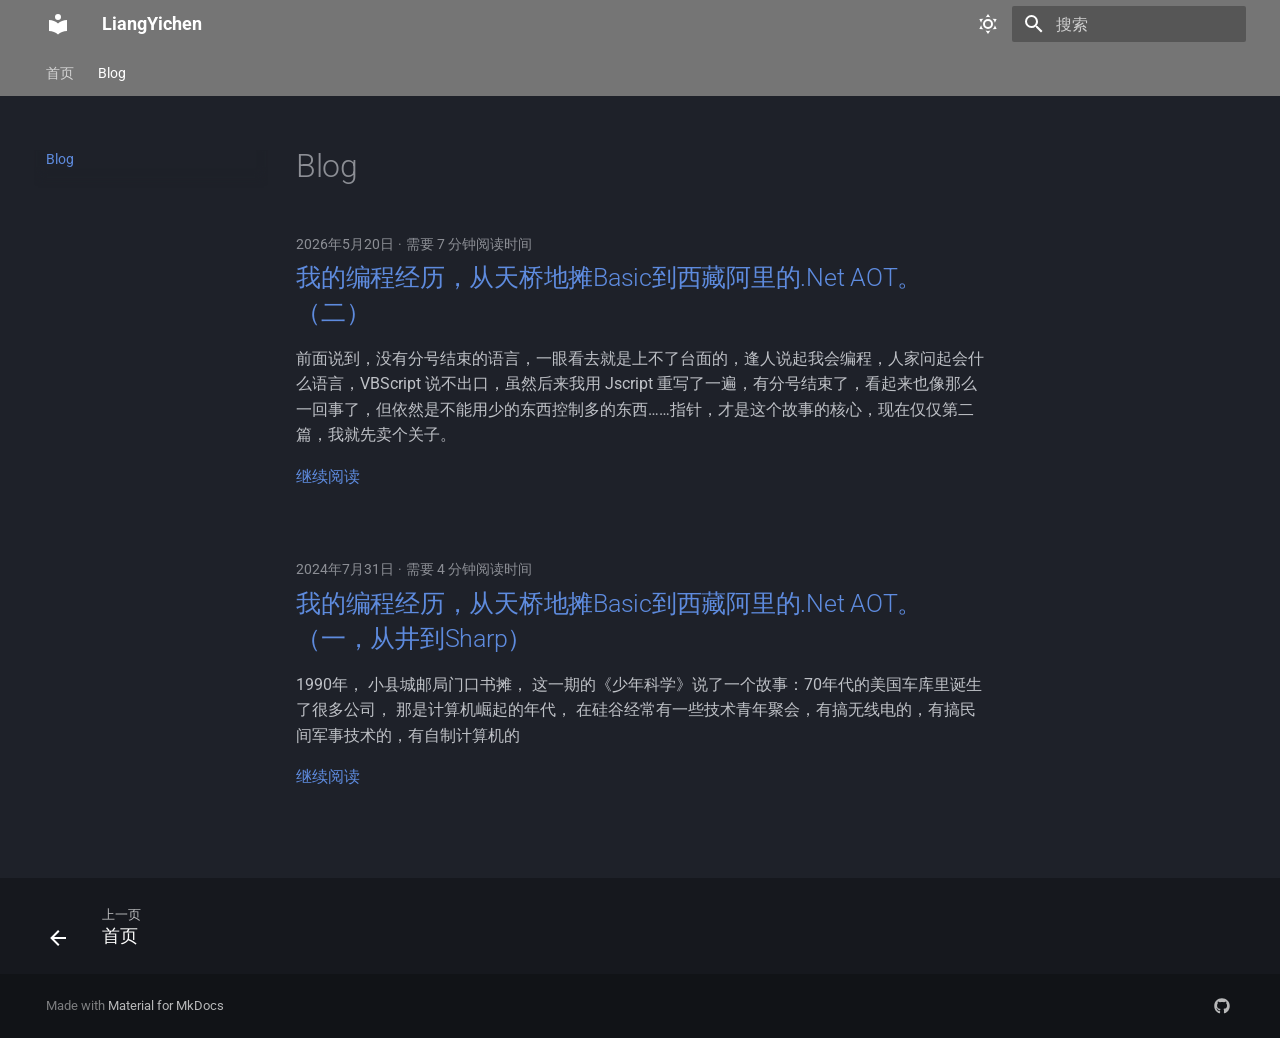
==== blog/index.html @ 1eb6d241 "update" ====
<!doctype html>
<html lang="zh" class="no-js">
  <head>
    
      <meta charset="utf-8">
      <meta name="viewport" content="width=device-width,initial-scale=1">
      
      
      
      
        <link rel="prev" href="..">
      
      
      
        
      
      
      <link rel="icon" href="../assets/images/favicon.png">
      <meta name="generator" content="mkdocs-1.6.1, mkdocs-material-9.7.6">
    
    
      
        <title>Blog - LiangYichen</title>
      
    
    
      <link rel="stylesheet" href="../assets/stylesheets/main.484c7ddc.min.css">
      
        
        <link rel="stylesheet" href="../assets/stylesheets/palette.ab4e12ef.min.css">
      
      


    
    
      
    
    
      
        
        
        <link rel="preconnect" href="https://fonts.gstatic.com" crossorigin>
        <link rel="stylesheet" href="https://fonts.googleapis.com/css?family=Roboto:300,300i,400,400i,700,700i%7CJetBrains+Mono:400,400i,700,700i&display=fallback">
        <style>:root{--md-text-font:"Roboto";--md-code-font:"JetBrains Mono"}</style>
      
    
    
    <script>__md_scope=new URL("..",location),__md_hash=e=>[...e].reduce(((e,_)=>(e<<5)-e+_.charCodeAt(0)),0),__md_get=(e,_=localStorage,t=__md_scope)=>JSON.parse(_.getItem(t.pathname+"."+e)),__md_set=(e,_,t=localStorage,a=__md_scope)=>{try{t.setItem(a.pathname+"."+e,JSON.stringify(_))}catch(e){}}</script>
    
      

    
    
  </head>
  
  
    
    
      
    
    
    
    
    <body dir="ltr" data-md-color-scheme="slate" data-md-color-primary="grey" data-md-color-accent="blue">
  
    
    <input class="md-toggle" data-md-toggle="drawer" type="checkbox" id="__drawer" autocomplete="off">
    <input class="md-toggle" data-md-toggle="search" type="checkbox" id="__search" autocomplete="off">
    <label class="md-overlay" for="__drawer"></label>
    <div data-md-component="skip">
      
        
        <a href="#blog" class="md-skip">
          跳转至
        </a>
      
    </div>
    <div data-md-component="announce">
      
    </div>
    
    
      

<header class="md-header" data-md-component="header">
  <nav class="md-header__inner md-grid" aria-label="页眉">
    <a href=".." title="LiangYichen" class="md-header__button md-logo" aria-label="LiangYichen" data-md-component="logo">
      
  
  <svg xmlns="http://www.w3.org/2000/svg" viewBox="0 0 24 24"><path d="M12 8a3 3 0 0 0 3-3 3 3 0 0 0-3-3 3 3 0 0 0-3 3 3 3 0 0 0 3 3m0 3.54C9.64 9.35 6.5 8 3 8v11c3.5 0 6.64 1.35 9 3.54 2.36-2.19 5.5-3.54 9-3.54V8c-3.5 0-6.64 1.35-9 3.54"/></svg>

    </a>
    <label class="md-header__button md-icon" for="__drawer">
      
      <svg xmlns="http://www.w3.org/2000/svg" viewBox="0 0 24 24"><path d="M3 6h18v2H3zm0 5h18v2H3zm0 5h18v2H3z"/></svg>
    </label>
    <div class="md-header__title" data-md-component="header-title">
      <div class="md-header__ellipsis">
        <div class="md-header__topic">
          <span class="md-ellipsis">
            LiangYichen
          </span>
        </div>
        <div class="md-header__topic" data-md-component="header-topic">
          <span class="md-ellipsis">
            
              Blog
            
          </span>
        </div>
      </div>
    </div>
    
      
        <form class="md-header__option" data-md-component="palette">
  
    
    
    
    <input class="md-option" data-md-color-media="" data-md-color-scheme="slate" data-md-color-primary="grey" data-md-color-accent="blue"  aria-label="切换亮色模式"  type="radio" name="__palette" id="__palette_0">
    
      <label class="md-header__button md-icon" title="切换亮色模式" for="__palette_1" hidden>
        <svg xmlns="http://www.w3.org/2000/svg" viewBox="0 0 24 24"><path d="M12 7a5 5 0 0 1 5 5 5 5 0 0 1-5 5 5 5 0 0 1-5-5 5 5 0 0 1 5-5m0 2a3 3 0 0 0-3 3 3 3 0 0 0 3 3 3 3 0 0 0 3-3 3 3 0 0 0-3-3m0-7 2.39 3.42C13.65 5.15 12.84 5 12 5s-1.65.15-2.39.42zM3.34 7l4.16-.35A7.2 7.2 0 0 0 5.94 8.5c-.44.74-.69 1.5-.83 2.29zm.02 10 1.76-3.77a7.131 7.131 0 0 0 2.38 4.14zM20.65 7l-1.77 3.79a7.02 7.02 0 0 0-2.38-4.15zm-.01 10-4.14.36c.59-.51 1.12-1.14 1.54-1.86.42-.73.69-1.5.83-2.29zM12 22l-2.41-3.44c.74.27 1.55.44 2.41.44.82 0 1.63-.17 2.37-.44z"/></svg>
      </label>
    
  
    
    
    
    <input class="md-option" data-md-color-media="" data-md-color-scheme="default" data-md-color-primary="grey" data-md-color-accent="blue"  aria-label="切换暗色模式"  type="radio" name="__palette" id="__palette_1">
    
      <label class="md-header__button md-icon" title="切换暗色模式" for="__palette_0" hidden>
        <svg xmlns="http://www.w3.org/2000/svg" viewBox="0 0 24 24"><path d="m17.75 4.09-2.53 1.94.91 3.06-2.63-1.81-2.63 1.81.91-3.06-2.53-1.94L12.44 4l1.06-3 1.06 3zm3.5 6.91-1.64 1.25.59 1.98-1.7-1.17-1.7 1.17.59-1.98L15.75 11l2.06-.05L18.5 9l.69 1.95zm-2.28 4.95c.83-.08 1.72 1.1 1.19 1.85-.32.45-.66.87-1.08 1.27C15.17 23 8.84 23 4.94 19.07c-3.91-3.9-3.91-10.24 0-14.14.4-.4.82-.76 1.27-1.08.75-.53 1.93.36 1.85 1.19-.27 2.86.69 5.83 2.89 8.02a9.96 9.96 0 0 0 8.02 2.89m-1.64 2.02a12.08 12.08 0 0 1-7.8-3.47c-2.17-2.19-3.33-5-3.49-7.82-2.81 3.14-2.7 7.96.31 10.98 3.02 3.01 7.84 3.12 10.98.31"/></svg>
      </label>
    
  
</form>
      
    
    
      <script>var palette=__md_get("__palette");if(palette&&palette.color){if("(prefers-color-scheme)"===palette.color.media){var media=matchMedia("(prefers-color-scheme: light)"),input=document.querySelector(media.matches?"[data-md-color-media='(prefers-color-scheme: light)']":"[data-md-color-media='(prefers-color-scheme: dark)']");palette.color.media=input.getAttribute("data-md-color-media"),palette.color.scheme=input.getAttribute("data-md-color-scheme"),palette.color.primary=input.getAttribute("data-md-color-primary"),palette.color.accent=input.getAttribute("data-md-color-accent")}for(var[key,value]of Object.entries(palette.color))document.body.setAttribute("data-md-color-"+key,value)}</script>
    
    
    
      
      
        <label class="md-header__button md-icon" for="__search">
          
          <svg xmlns="http://www.w3.org/2000/svg" viewBox="0 0 24 24"><path d="M9.5 3A6.5 6.5 0 0 1 16 9.5c0 1.61-.59 3.09-1.56 4.23l.27.27h.79l5 5-1.5 1.5-5-5v-.79l-.27-.27A6.52 6.52 0 0 1 9.5 16 6.5 6.5 0 0 1 3 9.5 6.5 6.5 0 0 1 9.5 3m0 2C7 5 5 7 5 9.5S7 14 9.5 14 14 12 14 9.5 12 5 9.5 5"/></svg>
        </label>
        <div class="md-search" data-md-component="search" role="dialog">
  <label class="md-search__overlay" for="__search"></label>
  <div class="md-search__inner" role="search">
    <form class="md-search__form" name="search">
      <input type="text" class="md-search__input" name="query" aria-label="搜索" placeholder="搜索" autocapitalize="off" autocorrect="off" autocomplete="off" spellcheck="false" data-md-component="search-query" required>
      <label class="md-search__icon md-icon" for="__search">
        
        <svg xmlns="http://www.w3.org/2000/svg" viewBox="0 0 24 24"><path d="M9.5 3A6.5 6.5 0 0 1 16 9.5c0 1.61-.59 3.09-1.56 4.23l.27.27h.79l5 5-1.5 1.5-5-5v-.79l-.27-.27A6.52 6.52 0 0 1 9.5 16 6.5 6.5 0 0 1 3 9.5 6.5 6.5 0 0 1 9.5 3m0 2C7 5 5 7 5 9.5S7 14 9.5 14 14 12 14 9.5 12 5 9.5 5"/></svg>
        
        <svg xmlns="http://www.w3.org/2000/svg" viewBox="0 0 24 24"><path d="M20 11v2H8l5.5 5.5-1.42 1.42L4.16 12l7.92-7.92L13.5 5.5 8 11z"/></svg>
      </label>
      <nav class="md-search__options" aria-label="查找">
        
        <button type="reset" class="md-search__icon md-icon" title="清空当前内容" aria-label="清空当前内容" tabindex="-1">
          
          <svg xmlns="http://www.w3.org/2000/svg" viewBox="0 0 24 24"><path d="M19 6.41 17.59 5 12 10.59 6.41 5 5 6.41 10.59 12 5 17.59 6.41 19 12 13.41 17.59 19 19 17.59 13.41 12z"/></svg>
        </button>
      </nav>
      
    </form>
    <div class="md-search__output">
      <div class="md-search__scrollwrap" tabindex="0" data-md-scrollfix>
        <div class="md-search-result" data-md-component="search-result">
          <div class="md-search-result__meta">
            正在初始化搜索引擎
          </div>
          <ol class="md-search-result__list" role="presentation"></ol>
        </div>
      </div>
    </div>
  </div>
</div>
      
    
    
  </nav>
  
</header>
    
    <div class="md-container" data-md-component="container">
      
      
        
          
            
<nav class="md-tabs" aria-label="标签" data-md-component="tabs">
  <div class="md-grid">
    <ul class="md-tabs__list">
      
        
  
  
  
  
    <li class="md-tabs__item">
      <a href=".." class="md-tabs__link">
        
  
  
    
  
  首页

      </a>
    </li>
  

      
        
  
  
  
    
  
  
    <li class="md-tabs__item md-tabs__item--active">
      <a href="./" class="md-tabs__link">
        
  
  
    
  
  Blog

      </a>
    </li>
  

      
    </ul>
  </div>
</nav>
          
        
      
      <main class="md-main" data-md-component="main">
        <div class="md-main__inner md-grid">
          
            
              
              <div class="md-sidebar md-sidebar--primary" data-md-component="sidebar" data-md-type="navigation" >
                <div class="md-sidebar__scrollwrap">
                  <div class="md-sidebar__inner">
                    


  


<nav class="md-nav md-nav--primary md-nav--lifted" aria-label="导航栏" data-md-level="0">
  <label class="md-nav__title" for="__drawer">
    <a href=".." title="LiangYichen" class="md-nav__button md-logo" aria-label="LiangYichen" data-md-component="logo">
      
  
  <svg xmlns="http://www.w3.org/2000/svg" viewBox="0 0 24 24"><path d="M12 8a3 3 0 0 0 3-3 3 3 0 0 0-3-3 3 3 0 0 0-3 3 3 3 0 0 0 3 3m0 3.54C9.64 9.35 6.5 8 3 8v11c3.5 0 6.64 1.35 9 3.54 2.36-2.19 5.5-3.54 9-3.54V8c-3.5 0-6.64 1.35-9 3.54"/></svg>

    </a>
    LiangYichen
  </label>
  
  <ul class="md-nav__list" data-md-scrollfix>
    
      
      
  
  
  
  
    <li class="md-nav__item">
      <a href=".." class="md-nav__link">
        
  
  
  <span class="md-ellipsis">
    
  
    首页
  

    
  </span>
  
  

      </a>
    </li>
  

    
      
      
  
  
    
  
  
    
      
    
  
  
    <li class="md-nav__item md-nav__item--active">
      
      <input class="md-nav__toggle md-toggle" type="checkbox" id="__toc">
      
      
        
      
      
      <a href="./" class="md-nav__link md-nav__link--active">
        
  
  
  <span class="md-ellipsis">
    
  
    Blog
  

    
  </span>
  
  

      </a>
      
    </li>
  

    
  </ul>
</nav>
                  </div>
                </div>
              </div>
            
            
              
              <div class="md-sidebar md-sidebar--secondary" data-md-component="sidebar" data-md-type="toc" >
                <div class="md-sidebar__scrollwrap">
                  <div class="md-sidebar__inner">
                    

<nav class="md-nav md-nav--secondary" aria-label="目录">
  
  
  
    
  
  
</nav>
                  </div>
                </div>
              </div>
            
          
          
  <div class="md-content" data-md-component="content">
    <div class="md-content__inner">
      <header class="md-typeset">
        <h1 id="blog">Blog</h1>
      </header>
      
        <article class="md-post md-post--excerpt">
  <header class="md-post__header">
    
    <div class="md-post__meta md-meta">
      <ul class="md-meta__list">
        <li class="md-meta__item">
          <time datetime="2026-05-20 00:00:00+00:00">2026年5月20日</time></li>
        
        
          
          <li class="md-meta__item">
            
              需要 7 分钟阅读时间
            
          </li>
        
        
      </ul>
      
    </div>
  </header>
  <div class="md-post__content md-typeset">
    <h2 id="basicnet-aot"><a class="toclink" href="20260520/">我的编程经历，从天桥地摊Basic到西藏阿里的.Net AOT。（二）</a></h2>
<p>前面说到，没有分号结束的语言，一眼看去就是上不了台面的，逢人说起我会编程，人家问起会什么语言，VBScript 说不出口，虽然后来我用 Jscript 重写了一遍，有分号结束了，看起来也像那么一回事了，但依然是不能用少的东西控制多的东西……指针，才是这个故事的核心，现在仅仅第二篇，我就先卖个关子。</p>

    
      <nav class="md-post__action">
        <a href="20260520/">
          继续阅读
        </a>
      </nav>
    
    
  </div>
</article>
      
        <article class="md-post md-post--excerpt">
  <header class="md-post__header">
    
    <div class="md-post__meta md-meta">
      <ul class="md-meta__list">
        <li class="md-meta__item">
          <time datetime="2024-07-31 00:00:00+00:00">2024年7月31日</time></li>
        
        
          
          <li class="md-meta__item">
            
              需要 4 分钟阅读时间
            
          </li>
        
        
      </ul>
      
    </div>
  </header>
  <div class="md-post__content md-typeset">
    <h2 id="basicnet-aotsharp"><a class="toclink" href="20240721/">我的编程经历，从天桥地摊Basic到西藏阿里的.Net AOT。（一，从井到Sharp）</a></h2>
<p>1990年， 小县城邮局门口书摊， 这一期的《少年科学》说了一个故事：70年代的美国车库里诞生了很多公司， 那是计算机崛起的年代， 在硅谷经常有一些技术青年聚会，有搞无线电的，有搞民间军事技术的，有自制计算机的</p>

    
      <nav class="md-post__action">
        <a href="20240721/">
          继续阅读
        </a>
      </nav>
    
    
  </div>
</article>
      
      
        
          



<nav class="md-pagination">
  
</nav>
        
      
    </div>
  </div>

          
<script>var target=document.getElementById(location.hash.slice(1));target&&target.name&&(target.checked=target.name.startsWith("__tabbed_"))</script>
        </div>
        
          <button type="button" class="md-top md-icon" data-md-component="top" hidden>
  
  <svg xmlns="http://www.w3.org/2000/svg" viewBox="0 0 24 24"><path d="M13 20h-2V8l-5.5 5.5-1.42-1.42L12 4.16l7.92 7.92-1.42 1.42L13 8z"/></svg>
  回到页面顶部
</button>
        
      </main>
      
        <footer class="md-footer">
  
    
      
      <nav class="md-footer__inner md-grid" aria-label="页脚" >
        
          
          <a href=".." class="md-footer__link md-footer__link--prev" aria-label="上一页: 首页">
            <div class="md-footer__button md-icon">
              
              <svg xmlns="http://www.w3.org/2000/svg" viewBox="0 0 24 24"><path d="M20 11v2H8l5.5 5.5-1.42 1.42L4.16 12l7.92-7.92L13.5 5.5 8 11z"/></svg>
            </div>
            <div class="md-footer__title">
              <span class="md-footer__direction">
                上一页
              </span>
              <div class="md-ellipsis">
                首页
              </div>
            </div>
          </a>
        
        
      </nav>
    
  
  <div class="md-footer-meta md-typeset">
    <div class="md-footer-meta__inner md-grid">
      <div class="md-copyright">
  
  
    Made with
    <a href="https://squidfunk.github.io/mkdocs-material/" target="_blank" rel="noopener">
      Material for MkDocs
    </a>
  
</div>
      
        
<div class="md-social">
  
    
    
    
    
      
      
    
    <a href="https://github.com/liangyichen" target="_blank" rel="noopener" title="github.com" class="md-social__link">
      <svg xmlns="http://www.w3.org/2000/svg" viewBox="0 0 512 512"><!--! Font Awesome Free 7.1.0 by @fontawesome - https://fontawesome.com License - https://fontawesome.com/license/free (Icons: CC BY 4.0, Fonts: SIL OFL 1.1, Code: MIT License) Copyright 2025 Fonticons, Inc.--><path d="M173.9 397.4c0 2-2.3 3.6-5.2 3.6-3.3.3-5.6-1.3-5.6-3.6 0-2 2.3-3.6 5.2-3.6 3-.3 5.6 1.3 5.6 3.6m-31.1-4.5c-.7 2 1.3 4.3 4.3 4.9 2.6 1 5.6 0 6.2-2s-1.3-4.3-4.3-5.2c-2.6-.7-5.5.3-6.2 2.3m44.2-1.7c-2.9.7-4.9 2.6-4.6 4.9.3 2 2.9 3.3 5.9 2.6 2.9-.7 4.9-2.6 4.6-4.6-.3-1.9-3-3.2-5.9-2.9M252.8 8C114.1 8 8 113.3 8 252c0 110.9 69.8 205.8 169.5 239.2 12.8 2.3 17.3-5.6 17.3-12.1 0-6.2-.3-40.4-.3-61.4 0 0-70 15-84.7-29.8 0 0-11.4-29.1-27.8-36.6 0 0-22.9-15.7 1.6-15.4 0 0 24.9 2 38.6 25.8 21.9 38.6 58.6 27.5 72.9 20.9 2.3-16 8.8-27.1 16-33.7-55.9-6.2-112.3-14.3-112.3-110.5 0-27.5 7.6-41.3 23.6-58.9-2.6-6.5-11.1-33.3 2.6-67.9 20.9-6.5 69 27 69 27 20-5.6 41.5-8.5 62.8-8.5s42.8 2.9 62.8 8.5c0 0 48.1-33.6 69-27 13.7 34.7 5.2 61.4 2.6 67.9 16 17.7 25.8 31.5 25.8 58.9 0 96.5-58.9 104.2-114.8 110.5 9.2 7.9 17 22.9 17 46.4 0 33.7-.3 75.4-.3 83.6 0 6.5 4.6 14.4 17.3 12.1C436.2 457.8 504 362.9 504 252 504 113.3 391.5 8 252.8 8M105.2 352.9c-1.3 1-1 3.3.7 5.2 1.6 1.6 3.9 2.3 5.2 1 1.3-1 1-3.3-.7-5.2-1.6-1.6-3.9-2.3-5.2-1m-10.8-8.1c-.7 1.3.3 2.9 2.3 3.9 1.6 1 3.6.7 4.3-.7.7-1.3-.3-2.9-2.3-3.9-2-.6-3.6-.3-4.3.7m32.4 35.6c-1.6 1.3-1 4.3 1.3 6.2 2.3 2.3 5.2 2.6 6.5 1 1.3-1.3.7-4.3-1.3-6.2-2.2-2.3-5.2-2.6-6.5-1m-11.4-14.7c-1.6 1-1.6 3.6 0 5.9s4.3 3.3 5.6 2.3c1.6-1.3 1.6-3.9 0-6.2-1.4-2.3-4-3.3-5.6-2"/></svg>
    </a>
  
</div>
      
    </div>
  </div>
</footer>
      
    </div>
    <div class="md-dialog" data-md-component="dialog">
      <div class="md-dialog__inner md-typeset"></div>
    </div>
    
    
    
      
      
      <script id="__config" type="application/json">{"annotate": null, "base": "..", "features": ["content.code.copy", "content.code.annotate", "navigation.tabs", "navigation.sections", "navigation.expand", "navigation.top", "navigation.instant", "navigation.footer"], "search": "../assets/javascripts/workers/search.2c215733.min.js", "tags": null, "translations": {"clipboard.copied": "\u5df2\u590d\u5236", "clipboard.copy": "\u590d\u5236", "search.result.more.one": "\u5728\u8be5\u9875\u4e0a\u8fd8\u6709 1 \u4e2a\u7b26\u5408\u6761\u4ef6\u7684\u7ed3\u679c", "search.result.more.other": "\u5728\u8be5\u9875\u4e0a\u8fd8\u6709 # \u4e2a\u7b26\u5408\u6761\u4ef6\u7684\u7ed3\u679c", "search.result.none": "\u6ca1\u6709\u627e\u5230\u7b26\u5408\u6761\u4ef6\u7684\u7ed3\u679c", "search.result.one": "\u627e\u5230 1 \u4e2a\u7b26\u5408\u6761\u4ef6\u7684\u7ed3\u679c", "search.result.other": "# \u4e2a\u7b26\u5408\u6761\u4ef6\u7684\u7ed3\u679c", "search.result.placeholder": "\u952e\u5165\u4ee5\u5f00\u59cb\u641c\u7d22", "search.result.term.missing": "\u7f3a\u5c11", "select.version": "\u9009\u62e9\u5f53\u524d\u7248\u672c"}, "version": null}</script>
    
    
      <script src="../assets/javascripts/bundle.79ae519e.min.js"></script>
      
    
  </body>
</html>
---- assets/stylesheets/main.484c7ddc.min.css ----
@charset "UTF-8";html{-webkit-text-size-adjust:none;-moz-text-size-adjust:none;text-size-adjust:none;box-sizing:border-box}*,:after,:before{box-sizing:inherit}@media (prefers-reduced-motion){*,:after,:before{transition:none!important}}body{margin:0}a,button,input,label{-webkit-tap-highlight-color:transparent}a{color:inherit;text-decoration:none}hr{border:0;box-sizing:initial;display:block;height:.05rem;overflow:visible;padding:0}small{font-size:80%}sub,sup{line-height:1em}img{border-style:none}table{border-collapse:initial;border-spacing:0}td,th{font-weight:400;vertical-align:top}button{background:#0000;border:0;font-family:inherit;font-size:inherit;margin:0;padding:0}input{border:0;outline:none}:root{--md-primary-fg-color:#4051b5;--md-primary-fg-color--light:#5d6cc0;--md-primary-fg-color--dark:#303fa1;--md-primary-bg-color:#fff;--md-primary-bg-color--light:#ffffffb3;--md-accent-fg-color:#526cfe;--md-accent-fg-color--transparent:#526cfe1a;--md-accent-bg-color:#fff;--md-accent-bg-color--light:#ffffffb3}[data-md-color-scheme=default]{color-scheme:light}[data-md-color-scheme=default] img[src$="#gh-dark-mode-only"],[data-md-color-scheme=default] img[src$="#only-dark"]{display:none}:root,[data-md-color-scheme=default]{--md-hue:225deg;--md-default-fg-color:#000000de;--md-default-fg-color--light:#0000008a;--md-default-fg-color--lighter:#00000052;--md-default-fg-color--lightest:#00000012;--md-default-bg-color:#fff;--md-default-bg-color--light:#ffffffb3;--md-default-bg-color--lighter:#ffffff4d;--md-default-bg-color--lightest:#ffffff1f;--md-code-fg-color:#36464e;--md-code-bg-color:#f5f5f5;--md-code-bg-color--light:#f5f5f5b3;--md-code-bg-color--lighter:#f5f5f54d;--md-code-hl-color:#4287ff;--md-code-hl-color--light:#4287ff1a;--md-code-hl-number-color:#d52a2a;--md-code-hl-special-color:#db1457;--md-code-hl-function-color:#a846b9;--md-code-hl-constant-color:#6e59d9;--md-code-hl-keyword-color:#3f6ec6;--md-code-hl-string-color:#1c7d4d;--md-code-hl-name-color:var(--md-code-fg-color);--md-code-hl-operator-color:var(--md-default-fg-color--light);--md-code-hl-punctuation-color:var(--md-default-fg-color--light);--md-code-hl-comment-color:var(--md-default-fg-color--light);--md-code-hl-generic-color:var(--md-default-fg-color--light);--md-code-hl-variable-color:var(--md-default-fg-color--light);--md-typeset-color:var(--md-default-fg-color);--md-typeset-a-color:var(--md-primary-fg-color);--md-typeset-del-color:#f5503d26;--md-typeset-ins-color:#0bd57026;--md-typeset-kbd-color:#fafafa;--md-typeset-kbd-accent-color:#fff;--md-typeset-kbd-border-color:#b8b8b8;--md-typeset-mark-color:#ffff0080;--md-typeset-table-color:#0000001f;--md-typeset-table-color--light:rgba(0,0,0,.035);--md-admonition-fg-color:var(--md-default-fg-color);--md-admonition-bg-color:var(--md-default-bg-color);--md-warning-fg-color:#000000de;--md-warning-bg-color:#ff9;--md-footer-fg-color:#fff;--md-footer-fg-color--light:#ffffffb3;--md-footer-fg-color--lighter:#ffffff73;--md-footer-bg-color:#000000de;--md-footer-bg-color--dark:#00000052;--md-shadow-z1:0 0.2rem 0.5rem #0000000d,0 0 0.05rem #0000001a;--md-shadow-z2:0 0.2rem 0.5rem #0000001a,0 0 0.05rem #00000040;--md-shadow-z3:0 0.2rem 0.5rem #0003,0 0 0.05rem #00000059}.md-icon svg{fill:currentcolor;display:block;height:1.2rem;width:1.2rem}body{-webkit-font-smoothing:antialiased;-moz-osx-font-smoothing:grayscale;--md-text-font-family:var(--md-text-font,_),-apple-system,BlinkMacSystemFont,Helvetica,Arial,sans-serif;--md-code-font-family:var(--md-code-font,_),SFMono-Regular,Consolas,Menlo,monospace}aside,body,input{font-feature-settings:"kern","liga";color:var(--md-typeset-color);font-family:var(--md-text-font-family)}code,kbd,pre{font-feature-settings:"kern";font-family:var(--md-code-font-family)}:root{--md-typeset-table-sort-icon:url('data:image/svg+xml;charset=utf-8,<svg xmlns="http://www.w3.org/2000/svg" viewBox="0 0 24 24"><path d="m18 21-4-4h3V7h-3l4-4 4 4h-3v10h3M2 19v-2h10v2M2 13v-2h7v2M2 7V5h4v2z"/></svg>');--md-typeset-table-sort-icon--asc:url('data:image/svg+xml;charset=utf-8,<svg xmlns="http://www.w3.org/2000/svg" viewBox="0 0 24 24"><path d="M19 17h3l-4 4-4-4h3V3h2M2 17h10v2H2M6 5v2H2V5m0 6h7v2H2z"/></svg>');--md-typeset-table-sort-icon--desc:url('data:image/svg+xml;charset=utf-8,<svg xmlns="http://www.w3.org/2000/svg" viewBox="0 0 24 24"><path d="M19 7h3l-4-4-4 4h3v14h2M2 17h10v2H2M6 5v2H2V5m0 6h7v2H2z"/></svg>')}.md-typeset{-webkit-print-color-adjust:exact;color-adjust:exact;font-size:.8rem;line-height:1.6;overflow-wrap:break-word}@media print{.md-typeset{font-size:.68rem}}.md-typeset blockquote,.md-typeset dl,.md-typeset figure,.md-typeset ol,.md-typeset pre,.md-typeset ul{margin-bottom:1em;margin-top:1em}.md-typeset h1{color:var(--md-default-fg-color--light);font-size:2em;line-height:1.3;margin:0 0 1.25em}.md-typeset h1,.md-typeset h2{font-weight:300;letter-spacing:-.01em}.md-typeset h2{font-size:1.5625em;line-height:1.4;margin:1.6em 0 .64em}.md-typeset h3{font-size:1.25em;font-weight:400;letter-spacing:-.01em;line-height:1.5;margin:1.6em 0 .8em}.md-typeset h2+h3{margin-top:.8em}.md-typeset h4{font-weight:700;letter-spacing:-.01em;margin:1em 0}.md-typeset h5,.md-typeset h6{color:var(--md-default-fg-color--light);font-size:.8em;font-weight:700;letter-spacing:-.01em;margin:1.25em 0}.md-typeset h5{text-transform:uppercase}.md-typeset h5 code{text-transform:none}.md-typeset hr{border-bottom:.05rem solid var(--md-default-fg-color--lightest);display:flow-root;margin:1.5em 0}.md-typeset a{color:var(--md-typeset-a-color);word-break:break-word}.md-typeset a,.md-typeset a:before{transition:color 125ms}.md-typeset a:focus,.md-typeset a:hover{color:var(--md-accent-fg-color)}.md-typeset a:focus code,.md-typeset a:hover code{background-color:var(--md-accent-fg-color--transparent);color:var(--md-accent-fg-color)}.md-typeset a code{color:var(--md-typeset-a-color)}.md-typeset a.focus-visible{outline-color:var(--md-accent-fg-color);outline-offset:.2rem}.md-typeset code,.md-typeset kbd,.md-typeset pre{color:var(--md-code-fg-color);direction:ltr;font-variant-ligatures:none;transition:background-color 125ms}@media print{.md-typeset code,.md-typeset kbd,.md-typeset pre{white-space:pre-wrap}}.md-typeset code{background-color:var(--md-code-bg-color);border-radius:.1rem;-webkit-box-decoration-break:clone;box-decoration-break:clone;font-size:.85em;padding:0 .2941176471em;transition:color 125ms,background-color 125ms;word-break:break-word}.md-typeset code:not(.focus-visible){-webkit-tap-highlight-color:transparent;outline:none}.md-typeset pre{display:flow-root;line-height:1.4;position:relative}.md-typeset pre>code{-webkit-box-decoration-break:slice;box-decoration-break:slice;box-shadow:none;display:block;margin:0;outline-color:var(--md-accent-fg-color);overflow:auto;padding:.7720588235em 1.1764705882em;scrollbar-color:var(--md-default-fg-color--lighter) #0000;scrollbar-width:thin;touch-action:auto;word-break:normal}.md-typeset pre>code:hover{scrollbar-color:var(--md-accent-fg-color) #0000}.md-typeset pre>code::-webkit-scrollbar{height:.2rem;width:.2rem}.md-typeset pre>code::-webkit-scrollbar-thumb{background-color:var(--md-default-fg-color--lighter)}.md-typeset pre>code::-webkit-scrollbar-thumb:hover{background-color:var(--md-accent-fg-color)}.md-typeset kbd{background-color:var(--md-typeset-kbd-color);border-radius:.1rem;box-shadow:0 .1rem 0 .05rem var(--md-typeset-kbd-border-color),0 .1rem 0 var(--md-typeset-kbd-border-color),0 -.1rem .2rem var(--md-typeset-kbd-accent-color) inset;color:var(--md-default-fg-color);display:inline-block;font-size:.75em;padding:0 .6666666667em;vertical-align:text-top;word-break:break-word}.md-typeset mark{background-color:var(--md-typeset-mark-color);-webkit-box-decoration-break:clone;box-decoration-break:clone;color:inherit;word-break:break-word}.md-typeset abbr{cursor:help;text-decoration:none}.md-typeset [data-preview],.md-typeset abbr{border-bottom:.05rem dotted var(--md-default-fg-color--light)}.md-typeset small{opacity:.75}[dir=ltr] .md-typeset sub,[dir=ltr] .md-typeset sup{margin-left:.078125em}[dir=rtl] .md-typeset sub,[dir=rtl] .md-typeset sup{margin-right:.078125em}[dir=ltr] .md-typeset blockquote{padding-left:.6rem}[dir=rtl] .md-typeset blockquote{padding-right:.6rem}[dir=ltr] .md-typeset blockquote{border-left:.2rem solid var(--md-default-fg-color--lighter)}[dir=rtl] .md-typeset blockquote{border-right:.2rem solid var(--md-default-fg-color--lighter)}.md-typeset blockquote{color:var(--md-default-fg-color--light);margin-left:0;margin-right:0}.md-typeset ul{list-style-type:disc}.md-typeset ul[type]{list-style-type:revert-layer}[dir=ltr] .md-typeset ol,[dir=ltr] .md-typeset ul{margin-left:.625em}[dir=rtl] .md-typeset ol,[dir=rtl] .md-typeset ul{margin-right:.625em}.md-typeset ol,.md-typeset ul{padding:0}.md-typeset ol:not([hidden]),.md-typeset ul:not([hidden]){display:flow-root}.md-typeset ol ol,.md-typeset ul ol{list-style-type:lower-alpha}.md-typeset ol ol ol,.md-typeset ul ol ol{list-style-type:lower-roman}.md-typeset ol ol ol ol,.md-typeset ul ol ol ol{list-style-type:upper-alpha}.md-typeset ol ol ol ol ol,.md-typeset ul ol ol ol ol{list-style-type:upper-roman}.md-typeset ol[type],.md-typeset ul[type]{list-style-type:revert-layer}[dir=ltr] .md-typeset ol li,[dir=ltr] .md-typeset ul li{margin-left:1.25em}[dir=rtl] .md-typeset ol li,[dir=rtl] .md-typeset ul li{margin-right:1.25em}.md-typeset ol li,.md-typeset ul li{margin-bottom:.5em}.md-typeset ol li blockquote,.md-typeset ol li p,.md-typeset ul li blockquote,.md-typeset ul li p{margin:.5em 0}.md-typeset ol li:last-child,.md-typeset ul li:last-child{margin-bottom:0}[dir=ltr] .md-typeset ol li ol,[dir=ltr] .md-typeset ol li ul,[dir=ltr] .md-typeset ul li ol,[dir=ltr] .md-typeset ul li ul{margin-left:.625em}[dir=rtl] .md-typeset ol li ol,[dir=rtl] .md-typeset ol li ul,[dir=rtl] .md-typeset ul li ol,[dir=rtl] .md-typeset ul li ul{margin-right:.625em}.md-typeset ol li ol,.md-typeset ol li ul,.md-typeset ul li ol,.md-typeset ul li ul{margin-bottom:.5em;margin-top:.5em}[dir=ltr] .md-typeset dd{margin-left:1.875em}[dir=rtl] .md-typeset dd{margin-right:1.875em}.md-typeset dd{margin-bottom:1.5em;margin-top:1em}.md-typeset img,.md-typeset svg,.md-typeset video{height:auto;max-width:100%}.md-typeset img[align=left]{margin:1em 1em 1em 0}.md-typeset img[align=right]{margin:1em 0 1em 1em}.md-typeset img[align]:only-child{margin-top:0}.md-typeset figure{display:flow-root;margin:1em auto;max-width:100%;text-align:center;width:fit-content}.md-typeset figure img{display:block;margin:0 auto}.md-typeset figcaption{font-style:italic;margin:1em auto;max-width:24rem}.md-typeset iframe{max-width:100%}.md-typeset table:not([class]){background-color:var(--md-default-bg-color);border:.05rem solid var(--md-typeset-table-color);border-radius:.1rem;display:inline-block;font-size:.64rem;max-width:100%;overflow:auto;touch-action:auto}@media print{.md-typeset table:not([class]){display:table}}.md-typeset table:not([class])+*{margin-top:1.5em}.md-typeset table:not([class]) td>:first-child,.md-typeset table:not([class]) th>:first-child{margin-top:0}.md-typeset table:not([class]) td>:last-child,.md-typeset table:not([class]) th>:last-child{margin-bottom:0}.md-typeset table:not([class]) td:not([align]),.md-typeset table:not([class]) th:not([align]){text-align:left}[dir=rtl] .md-typeset table:not([class]) td:not([align]),[dir=rtl] .md-typeset table:not([class]) th:not([align]){text-align:right}.md-typeset table:not([class]) th{font-weight:700;min-width:5rem;padding:.9375em 1.25em;vertical-align:top}.md-typeset table:not([class]) td{border-top:.05rem solid var(--md-typeset-table-color);padding:.9375em 1.25em;vertical-align:top}.md-typeset table:not([class]) tbody tr{transition:background-color 125ms}.md-typeset table:not([class]) tbody tr:hover{background-color:var(--md-typeset-table-color--light);box-shadow:0 .05rem 0 var(--md-default-bg-color) inset}.md-typeset table:not([class]) a{word-break:normal}.md-typeset table th[role=columnheader]{cursor:pointer}[dir=ltr] .md-typeset table th[role=columnheader]:after{margin-left:.5em}[dir=rtl] .md-typeset table th[role=columnheader]:after{margin-right:.5em}.md-typeset table th[role=columnheader]:after{content:"";display:inline-block;height:1.2em;-webkit-mask-image:var(--md-typeset-table-sort-icon);mask-image:var(--md-typeset-table-sort-icon);-webkit-mask-repeat:no-repeat;mask-repeat:no-repeat;-webkit-mask-size:contain;mask-size:contain;transition:background-color 125ms;vertical-align:text-bottom;width:1.2em}.md-typeset table th[role=columnheader]:hover:after{background-color:var(--md-default-fg-color--lighter)}.md-typeset table th[role=columnheader][aria-sort=ascending]:after{background-color:var(--md-default-fg-color--light);-webkit-mask-image:var(--md-typeset-table-sort-icon--asc);mask-image:var(--md-typeset-table-sort-icon--asc)}.md-typeset table th[role=columnheader][aria-sort=descending]:after{background-color:var(--md-default-fg-color--light);-webkit-mask-image:var(--md-typeset-table-sort-icon--desc);mask-image:var(--md-typeset-table-sort-icon--desc)}.md-typeset__scrollwrap{margin:1em -.8rem;overflow-x:auto;touch-action:auto}.md-typeset__table{display:inline-block;margin-bottom:.5em;padding:0 .8rem}@media print{.md-typeset__table{display:block}}html .md-typeset__table table{display:table;margin:0;overflow:hidden;width:100%}@media screen and (max-width:44.984375em){.md-content__inner>pre{margin:1em -.8rem}.md-content__inner>pre code{border-radius:0}}.md-typeset .md-author{border-radius:100%;display:block;flex-shrink:0;height:1.6rem;overflow:hidden;position:relative;transition:color 125ms,transform 125ms;width:1.6rem}.md-typeset .md-author img{display:block}.md-typeset .md-author--more{background:var(--md-default-fg-color--lightest);color:var(--md-default-fg-color--lighter);font-size:.6rem;font-weight:700;line-height:1.6rem;text-align:center}.md-typeset .md-author--long{height:2.4rem;width:2.4rem}.md-typeset a.md-author{transform:scale(1)}.md-typeset a.md-author img{border-radius:100%;filter:grayscale(100%) opacity(75%);transition:filter 125ms}.md-typeset a.md-author:focus,.md-typeset a.md-author:hover{transform:scale(1.1);z-index:1}.md-typeset a.md-author:focus img,.md-typeset a.md-author:hover img{filter:grayscale(0)}.md-banner{background-color:var(--md-footer-bg-color);color:var(--md-footer-fg-color);overflow:auto}@media print{.md-banner{display:none}}.md-banner--warning{background-color:var(--md-warning-bg-color);color:var(--md-warning-fg-color)}.md-banner__inner{font-size:.7rem;margin:.6rem auto;padding:0 .8rem}[dir=ltr] .md-banner__button{float:right}[dir=rtl] .md-banner__button{float:left}.md-banner__button{color:inherit;cursor:pointer;transition:opacity .25s}.no-js .md-banner__button{display:none}.md-banner__button:hover{opacity:.7}html{font-size:125%;height:100%;overflow-x:hidden}@media screen and (min-width:100em){html{font-size:137.5%}}@media screen and (min-width:125em){html{font-size:150%}}body{background-color:var(--md-default-bg-color);display:flex;flex-direction:column;font-size:.5rem;min-height:100%;position:relative;width:100%}@media print{body{display:block}}@media screen and (max-width:59.984375em){body[data-md-scrolllock]{position:fixed}}.md-grid{margin-left:auto;margin-right:auto;max-width:61rem}.md-container{display:flex;flex-direction:column;flex-grow:1}@media print{.md-container{display:block}}.md-main{flex-grow:1}.md-main__inner{display:flex;height:100%;margin-top:1.5rem}.md-ellipsis{overflow:hidden;text-overflow:ellipsis}.md-toggle{display:none}.md-option{height:0;opacity:0;position:absolute;width:0}.md-option:checked+label:not([hidden]){display:block}.md-option.focus-visible+label{outline-color:var(--md-accent-fg-color);outline-style:auto}.md-skip{background-color:var(--md-default-fg-color);border-radius:.1rem;color:var(--md-default-bg-color);font-size:.64rem;margin:.5rem;opacity:0;outline-color:var(--md-accent-fg-color);padding:.3rem .5rem;position:fixed;transform:translateY(.4rem);z-index:-1}.md-skip:focus{opacity:1;transform:translateY(0);transition:transform .25s cubic-bezier(.4,0,.2,1),opacity 175ms 75ms;z-index:10}@page{margin:25mm}:root{--md-clipboard-icon:url('data:image/svg+xml;charset=utf-8,<svg xmlns="http://www.w3.org/2000/svg" viewBox="0 0 24 24"><path d="M19 21H8V7h11m0-2H8a2 2 0 0 0-2 2v14a2 2 0 0 0 2 2h11a2 2 0 0 0 2-2V7a2 2 0 0 0-2-2m-3-4H4a2 2 0 0 0-2 2v14h2V3h12z"/></svg>')}.md-clipboard{border-radius:.1rem;color:var(--md-default-fg-color--lightest);cursor:pointer;height:1.5em;outline-color:var(--md-accent-fg-color);outline-offset:.1rem;transition:color .25s;width:1.5em;z-index:1}@media print{.md-clipboard{display:none}}.md-clipboard:not(.focus-visible){-webkit-tap-highlight-color:transparent;outline:none}:hover>.md-clipboard{color:var(--md-default-fg-color--light)}.md-clipboard:focus,.md-clipboard:hover{color:var(--md-accent-fg-color)}.md-clipboard:after{background-color:currentcolor;content:"";display:block;height:1.125em;margin:0 auto;-webkit-mask-image:var(--md-clipboard-icon);mask-image:var(--md-clipboard-icon);-webkit-mask-position:center;mask-position:center;-webkit-mask-repeat:no-repeat;mask-repeat:no-repeat;-webkit-mask-size:contain;mask-size:contain;width:1.125em}.md-clipboard--inline{cursor:pointer}.md-clipboard--inline code{transition:color .25s,background-color .25s}.md-clipboard--inline:focus code,.md-clipboard--inline:hover code{background-color:var(--md-accent-fg-color--transparent);color:var(--md-accent-fg-color)}:root{--md-code-select-icon:url('data:image/svg+xml;charset=utf-8,<svg xmlns="http://www.w3.org/2000/svg" viewBox="0 0 24 24"><path d="M19 19h-4v2h4c1.1 0 2-.9 2-2v-4h-2m0-12h-4v2h4v4h2V5c0-1.1-.9-2-2-2M5 5h4V3H5c-1.1 0-2 .9-2 2v4h2m0 6H3v4c0 1.1.9 2 2 2h4v-2H5zm2-4h2v2H7zm4 0h2v2h-2zm4 0h2v2h-2zM7 7h2v2H7zm4 0h2v2h-2zm4 0h2v2h-2zm-8 8h2v2H7zm4 0h2v2h-2zm4 0h2v2h-2z"/></svg>');--md-code-copy-icon:url('data:image/svg+xml;charset=utf-8,<svg xmlns="http://www.w3.org/2000/svg" viewBox="0 0 24 24"><path d="M19 21H8V7h11m0-2H8a2 2 0 0 0-2 2v14a2 2 0 0 0 2 2h11a2 2 0 0 0 2-2V7a2 2 0 0 0-2-2m-3-4H4a2 2 0 0 0-2 2v14h2V3h12z"/></svg>')}.md-typeset .md-code__content{display:grid}.md-code__nav{background-color:var(--md-code-bg-color--lighter);border-radius:.1rem;display:flex;gap:.2rem;padding:.2rem;position:absolute;right:.25em;top:.25em;transition:background-color .25s;z-index:1}:hover>.md-code__nav{background-color:var(--md-code-bg-color--light)}.md-code__button{color:var(--md-default-fg-color--lightest);cursor:pointer;display:block;height:1.5em;outline-color:var(--md-accent-fg-color);outline-offset:.1rem;transition:color .25s;width:1.5em}:hover>*>.md-code__button{color:var(--md-default-fg-color--light)}.md-code__button.focus-visible,.md-code__button:hover{color:var(--md-accent-fg-color)}.md-code__button--active{color:var(--md-default-fg-color)!important}.md-code__button:after{background-color:currentcolor;content:"";display:block;height:1.125em;margin:0 auto;-webkit-mask-position:center;mask-position:center;-webkit-mask-repeat:no-repeat;mask-repeat:no-repeat;-webkit-mask-size:contain;mask-size:contain;width:1.125em}.md-code__button[data-md-type=select]:after{-webkit-mask-image:var(--md-code-select-icon);mask-image:var(--md-code-select-icon)}.md-code__button[data-md-type=copy]:after{-webkit-mask-image:var(--md-code-copy-icon);mask-image:var(--md-code-copy-icon)}@keyframes consent{0%{opacity:0;transform:translateY(100%)}to{opacity:1;transform:translateY(0)}}@keyframes overlay{0%{opacity:0}to{opacity:1}}.md-consent__overlay{animation:overlay .25s both;-webkit-backdrop-filter:blur(.1rem);backdrop-filter:blur(.1rem);background-color:#0000008a;height:100%;opacity:1;position:fixed;top:0;width:100%;z-index:5}.md-consent__inner{animation:consent .5s cubic-bezier(.1,.7,.1,1) both;background-color:var(--md-default-bg-color);border:0;border-radius:.1rem;bottom:0;box-shadow:0 0 .2rem #0000001a,0 .2rem .4rem #0003;max-height:100%;overflow:auto;padding:0;position:fixed;width:100%;z-index:5}.md-consent__form{padding:.8rem}.md-consent__settings{display:none;margin:1em 0}input:checked+.md-consent__settings{display:block}.md-consent__controls{margin-bottom:.8rem}.md-typeset .md-consent__controls .md-button{display:inline}@media screen and (max-width:44.984375em){.md-typeset .md-consent__controls .md-button{display:block;margin-top:.4rem;text-align:center;width:100%}}.md-consent label{cursor:pointer}.md-content{flex-grow:1;min-width:0}.md-content__inner{margin:0 .8rem 1.2rem;padding-top:.6rem}@media screen and (min-width:76.25em){[dir=ltr] .md-sidebar--primary:not([hidden])~.md-content>.md-content__inner{margin-left:1.2rem}[dir=ltr] .md-sidebar--secondary:not([hidden])~.md-content>.md-content__inner,[dir=rtl] .md-sidebar--primary:not([hidden])~.md-content>.md-content__inner{margin-right:1.2rem}[dir=rtl] .md-sidebar--secondary:not([hidden])~.md-content>.md-content__inner{margin-left:1.2rem}}.md-content__inner:before{content:"";display:block;height:.4rem}.md-content__inner>:last-child{margin-bottom:0}[dir=ltr] .md-content__button{float:right}[dir=rtl] .md-content__button{float:left}[dir=ltr] .md-content__button{margin-left:.4rem}[dir=rtl] .md-content__button{margin-right:.4rem}.md-content__button{margin:.4rem 0;padding:0}@media print{.md-content__button{display:none}}.md-typeset .md-content__button{color:var(--md-default-fg-color--lighter)}.md-content__button svg{display:inline;vertical-align:top}[dir=rtl] .md-content__button svg{transform:scaleX(-1)}[dir=ltr] .md-dialog{right:.8rem}[dir=rtl] .md-dialog{left:.8rem}.md-dialog{background-color:var(--md-default-fg-color);border-radius:.1rem;bottom:.8rem;box-shadow:var(--md-shadow-z3);min-width:11.1rem;opacity:0;padding:.4rem .6rem;pointer-events:none;position:fixed;transform:translateY(100%);transition:transform 0ms .4s,opacity .4s;z-index:4}@media print{.md-dialog{display:none}}.md-dialog--active{opacity:1;pointer-events:auto;transform:translateY(0);transition:transform .4s cubic-bezier(.075,.85,.175,1),opacity .4s}.md-dialog__inner{color:var(--md-default-bg-color);font-size:.7rem}.md-feedback{margin:2em 0 1em;text-align:center}.md-feedback fieldset{border:none;margin:0;padding:0}.md-feedback__title{font-weight:700;margin:1em auto}.md-feedback__inner{position:relative}.md-feedback__list{display:flex;flex-wrap:wrap;place-content:baseline center;position:relative}.md-feedback__list:hover .md-icon:not(:disabled){color:var(--md-default-fg-color--lighter)}:disabled .md-feedback__list{min-height:1.8rem}.md-feedback__icon{color:var(--md-default-fg-color--light);cursor:pointer;flex-shrink:0;margin:0 .1rem;transition:color 125ms}.md-feedback__icon:not(:disabled).md-icon:hover{color:var(--md-accent-fg-color)}.md-feedback__icon:disabled{color:var(--md-default-fg-color--lightest);pointer-events:none}.md-feedback__note{opacity:0;position:relative;transform:translateY(.4rem);transition:transform .4s cubic-bezier(.1,.7,.1,1),opacity .15s}.md-feedback__note>*{margin:0 auto;max-width:16rem}:disabled .md-feedback__note{opacity:1;transform:translateY(0)}@media print{.md-feedback{display:none}}.md-footer{background-color:var(--md-footer-bg-color);color:var(--md-footer-fg-color)}@media print{.md-footer{display:none}}.md-footer__inner{justify-content:space-between;overflow:auto;padding:.2rem}.md-footer__inner:not([hidden]){display:flex}.md-footer__link{align-items:end;display:flex;flex-grow:0.01;margin-bottom:.4rem;margin-top:1rem;max-width:100%;outline-color:var(--md-accent-fg-color);overflow:hidden;transition:opacity .25s}.md-footer__link:focus,.md-footer__link:hover{opacity:.7}[dir=rtl] .md-footer__link svg{transform:scaleX(-1)}@media screen and (max-width:44.984375em){.md-footer__link--prev{flex-shrink:0}.md-footer__link--prev .md-footer__title{display:none}}[dir=ltr] .md-footer__link--next{margin-left:auto}[dir=rtl] .md-footer__link--next{margin-right:auto}.md-footer__link--next{text-align:right}[dir=rtl] .md-footer__link--next{text-align:left}.md-footer__title{flex-grow:1;font-size:.9rem;margin-bottom:.7rem;max-width:calc(100% - 2.4rem);padding:0 1rem;white-space:nowrap}.md-footer__button{margin:.2rem;padding:.4rem}.md-footer__direction{font-size:.64rem;opacity:.7}.md-footer-meta{background-color:var(--md-footer-bg-color--dark)}.md-footer-meta__inner{display:flex;flex-wrap:wrap;justify-content:space-between;padding:.2rem}html .md-footer-meta.md-typeset a{color:var(--md-footer-fg-color--light)}html .md-footer-meta.md-typeset a:focus,html .md-footer-meta.md-typeset a:hover{color:var(--md-footer-fg-color)}.md-copyright{color:var(--md-footer-fg-color--lighter);font-size:.64rem;margin:auto .6rem;padding:.4rem 0;width:100%}@media screen and (min-width:45em){.md-copyright{width:auto}}.md-copyright__highlight{color:var(--md-footer-fg-color--light)}.md-social{display:inline-flex;gap:.2rem;margin:0 .4rem;padding:.2rem 0 .6rem}@media screen and (min-width:45em){.md-social{padding:.6rem 0}}.md-social__link{display:inline-block;height:1.6rem;text-align:center;width:1.6rem}.md-social__link:before{line-height:1.9}.md-social__link svg{fill:currentcolor;max-height:.8rem;vertical-align:-25%}.md-typeset .md-button{border:.1rem solid;border-radius:.1rem;color:var(--md-primary-fg-color);cursor:pointer;display:inline-block;font-weight:700;padding:.625em 2em;transition:color 125ms,background-color 125ms,border-color 125ms}.md-typeset .md-button--primary{background-color:var(--md-primary-fg-color);border-color:var(--md-primary-fg-color);color:var(--md-primary-bg-color)}.md-typeset .md-button:focus,.md-typeset .md-button:hover{background-color:var(--md-accent-fg-color);border-color:var(--md-accent-fg-color);color:var(--md-accent-bg-color)}[dir=ltr] .md-typeset .md-input{border-top-left-radius:.1rem}[dir=ltr] .md-typeset .md-input,[dir=rtl] .md-typeset .md-input{border-top-right-radius:.1rem}[dir=rtl] .md-typeset .md-input{border-top-left-radius:.1rem}.md-typeset .md-input{border-bottom:.1rem solid var(--md-default-fg-color--lighter);box-shadow:var(--md-shadow-z1);font-size:.8rem;height:1.8rem;padding:0 .6rem;transition:border .25s,box-shadow .25s}.md-typeset .md-input:focus,.md-typeset .md-input:hover{border-bottom-color:var(--md-accent-fg-color);box-shadow:var(--md-shadow-z2)}.md-typeset .md-input--stretch{width:100%}.md-header{background-color:var(--md-primary-fg-color);box-shadow:0 0 .2rem #0000,0 .2rem .4rem #0000;color:var(--md-primary-bg-color);display:block;left:0;position:sticky;right:0;top:0;z-index:4}@media print{.md-header{display:none}}.md-header[hidden]{transform:translateY(-100%);transition:transform .25s cubic-bezier(.8,0,.6,1),box-shadow .25s}.md-header--shadow{box-shadow:0 0 .2rem #0000001a,0 .2rem .4rem #0003;transition:transform .25s cubic-bezier(.1,.7,.1,1),box-shadow .25s}.md-header__inner{align-items:center;display:flex;padding:0 .2rem}.md-header__button{color:currentcolor;cursor:pointer;margin:.2rem;outline-color:var(--md-accent-fg-color);padding:.4rem;position:relative;transition:opacity .25s;vertical-align:middle;z-index:1}.md-header__button:hover{opacity:.7}.md-header__button:not([hidden]){display:inline-block}.md-header__button:not(.focus-visible){-webkit-tap-highlight-color:transparent;outline:none}.md-header__button.md-logo{margin:.2rem;padding:.4rem}@media screen and (max-width:76.234375em){.md-header__button.md-logo{display:none}}.md-header__button.md-logo img,.md-header__button.md-logo svg{fill:currentcolor;display:block;height:1.2rem;width:auto}@media screen and (min-width:60em){.md-header__button[for=__search]{display:none}}.no-js .md-header__button[for=__search]{display:none}[dir=rtl] .md-header__button[for=__search] svg{transform:scaleX(-1)}@media screen and (min-width:76.25em){.md-header__button[for=__drawer]{display:none}}.md-header__topic{display:flex;max-width:100%;position:absolute;transition:transform .4s cubic-bezier(.1,.7,.1,1),opacity .15s;white-space:nowrap}.md-header__topic+.md-header__topic{opacity:0;pointer-events:none;transform:translateX(1.25rem);transition:transform .4s cubic-bezier(1,.7,.1,.1),opacity .15s;z-index:-1}[dir=rtl] .md-header__topic+.md-header__topic{transform:translateX(-1.25rem)}.md-header__topic:first-child{font-weight:700}[dir=ltr] .md-header__title{margin-left:1rem;margin-right:.4rem}[dir=rtl] .md-header__title{margin-left:.4rem;margin-right:1rem}.md-header__title{flex-grow:1;font-size:.9rem;height:2.4rem;line-height:2.4rem}.md-header__title--active .md-header__topic{opacity:0;pointer-events:none;transform:translateX(-1.25rem);transition:transform .4s cubic-bezier(1,.7,.1,.1),opacity .15s;z-index:-1}[dir=rtl] .md-header__title--active .md-header__topic{transform:translateX(1.25rem)}.md-header__title--active .md-header__topic+.md-header__topic{opacity:1;pointer-events:auto;transform:translateX(0);transition:transform .4s cubic-bezier(.1,.7,.1,1),opacity .15s;z-index:0}.md-header__title>.md-header__ellipsis{height:100%;position:relative;width:100%}.md-header__option{display:flex;flex-shrink:0;max-width:100%;transition:max-width 0ms .25s,opacity .25s .25s;white-space:nowrap}[data-md-toggle=search]:checked~.md-header .md-header__option{max-width:0;opacity:0;transition:max-width 0ms,opacity 0ms}.md-header__option>input{bottom:0}.md-header__source{display:none}@media screen and (min-width:60em){[dir=ltr] .md-header__source{margin-left:1rem}[dir=rtl] .md-header__source{margin-right:1rem}.md-header__source{display:block;max-width:11.7rem;width:11.7rem}}@media screen and (min-width:76.25em){[dir=ltr] .md-header__source{margin-left:1.4rem}[dir=rtl] .md-header__source{margin-right:1.4rem}}.md-meta{color:var(--md-default-fg-color--light);font-size:.7rem;line-height:1.3}.md-meta__list{display:inline-flex;flex-wrap:wrap;list-style:none;margin:0;padding:0}.md-meta__item:not(:last-child):after{content:"·";margin-left:.2rem;margin-right:.2rem}.md-meta__link{color:var(--md-typeset-a-color)}.md-meta__link:focus,.md-meta__link:hover{color:var(--md-accent-fg-color)}.md-draft{background-color:#ff1744;border-radius:.125em;color:#fff;display:inline-block;font-weight:700;padding-left:.5714285714em;padding-right:.5714285714em}:root{--md-nav-icon--prev:url('data:image/svg+xml;charset=utf-8,<svg xmlns="http://www.w3.org/2000/svg" viewBox="0 0 24 24"><path d="M20 11v2H8l5.5 5.5-1.42 1.42L4.16 12l7.92-7.92L13.5 5.5 8 11z"/></svg>');--md-nav-icon--next:url('data:image/svg+xml;charset=utf-8,<svg xmlns="http://www.w3.org/2000/svg" viewBox="0 0 24 24"><path d="M8.59 16.58 13.17 12 8.59 7.41 10 6l6 6-6 6z"/></svg>');--md-toc-icon:url('data:image/svg+xml;charset=utf-8,<svg xmlns="http://www.w3.org/2000/svg" viewBox="0 0 24 24"><path d="M3 9h14V7H3zm0 4h14v-2H3zm0 4h14v-2H3zm16 0h2v-2h-2zm0-10v2h2V7zm0 6h2v-2h-2z"/></svg>')}.md-nav{font-size:.7rem;line-height:1.3}.md-nav__title{color:var(--md-default-fg-color--light);display:block;font-weight:700;overflow:hidden;padding:0 .6rem;text-overflow:ellipsis}.md-nav__title .md-nav__button{display:none}.md-nav__title .md-nav__button img{height:100%;width:auto}.md-nav__title .md-nav__button.md-logo img,.md-nav__title .md-nav__button.md-logo svg{fill:currentcolor;display:block;height:2.4rem;max-width:100%;object-fit:contain;width:auto}.md-nav__list{list-style:none;margin:0;padding:0}.md-nav__link{align-items:flex-start;display:flex;gap:.4rem;margin-top:.625em;scroll-snap-align:start;transition:color 125ms}.md-nav__link--passed,.md-nav__link--passed code{color:var(--md-default-fg-color--light)}.md-nav__item .md-nav__link--active,.md-nav__item .md-nav__link--active code{color:var(--md-typeset-a-color)}.md-nav__link .md-ellipsis{position:relative}.md-nav__link .md-ellipsis code{word-break:normal}[dir=ltr] .md-nav__link .md-icon:last-child{margin-left:auto}[dir=rtl] .md-nav__link .md-icon:last-child{margin-right:auto}.md-nav__link .md-typeset{font-size:.7rem;line-height:1.3}.md-nav__link svg{fill:currentcolor;flex-shrink:0;height:1.3em;position:relative}.md-nav__link[for]:focus,.md-nav__link[for]:hover,.md-nav__link[href]:focus,.md-nav__link[href]:hover{color:var(--md-accent-fg-color);cursor:pointer}.md-nav__link[for]:focus code,.md-nav__link[for]:hover code,.md-nav__link[href]:focus code,.md-nav__link[href]:hover code{background-color:var(--md-accent-fg-color--transparent);color:var(--md-accent-fg-color)}.md-nav__link.focus-visible{outline-color:var(--md-accent-fg-color);outline-offset:.2rem}.md-nav--primary .md-nav__link[for=__toc]{display:none}.md-nav--primary .md-nav__link[for=__toc] .md-icon:after{background-color:currentcolor;display:block;height:100%;-webkit-mask-image:var(--md-toc-icon);mask-image:var(--md-toc-icon);width:100%}.md-nav--primary .md-nav__link[for=__toc]~.md-nav{display:none}.md-nav__container>.md-nav__link{margin-top:0}.md-nav__container>.md-nav__link:first-child{flex-grow:1;min-width:0}.md-nav__icon{flex-shrink:0}.md-nav__source{display:none}@media screen and (max-width:76.234375em){.md-nav--primary,.md-nav--primary .md-nav{background-color:var(--md-default-bg-color);display:flex;flex-direction:column;height:100%;left:0;position:absolute;right:0;top:0;z-index:1}.md-nav--primary .md-nav__item,.md-nav--primary .md-nav__title{font-size:.8rem;line-height:1.5}.md-nav--primary .md-nav__title{background-color:var(--md-default-fg-color--lightest);color:var(--md-default-fg-color--light);cursor:pointer;height:5.6rem;line-height:2.4rem;padding:3rem .8rem .2rem;position:relative;white-space:nowrap}[dir=ltr] .md-nav--primary .md-nav__title .md-nav__icon{left:.4rem}[dir=rtl] .md-nav--primary .md-nav__title .md-nav__icon{right:.4rem}.md-nav--primary .md-nav__title .md-nav__icon{display:block;height:1.2rem;margin:.2rem;position:absolute;top:.4rem;width:1.2rem}.md-nav--primary .md-nav__title .md-nav__icon:after{background-color:currentcolor;content:"";display:block;height:100%;-webkit-mask-image:var(--md-nav-icon--prev);mask-image:var(--md-nav-icon--prev);-webkit-mask-position:center;mask-position:center;-webkit-mask-repeat:no-repeat;mask-repeat:no-repeat;-webkit-mask-size:contain;mask-size:contain;width:100%}.md-nav--primary .md-nav__title~.md-nav__list{background-color:var(--md-default-bg-color);box-shadow:0 .05rem 0 var(--md-default-fg-color--lightest) inset;overflow-y:auto;scroll-snap-type:y mandatory;touch-action:pan-y}.md-nav--primary .md-nav__title~.md-nav__list>:first-child{border-top:0}.md-nav--primary .md-nav__title[for=__drawer]{background-color:var(--md-primary-fg-color);color:var(--md-primary-bg-color);font-weight:700}.md-nav--primary .md-nav__title .md-logo{display:block;left:.2rem;margin:.2rem;padding:.4rem;position:absolute;right:.2rem;top:.2rem}.md-nav--primary .md-nav__list{flex:1}.md-nav--primary .md-nav__item{border-top:.05rem solid var(--md-default-fg-color--lightest)}.md-nav--primary .md-nav__item--active>.md-nav__link{color:var(--md-typeset-a-color)}.md-nav--primary .md-nav__item--active>.md-nav__link:focus,.md-nav--primary .md-nav__item--active>.md-nav__link:hover{color:var(--md-accent-fg-color)}.md-nav--primary .md-nav__link{margin-top:0;padding:.6rem .8rem}.md-nav--primary .md-nav__link svg{margin-top:.1em}.md-nav--primary .md-nav__link>.md-nav__link{padding:0}[dir=ltr] .md-nav--primary .md-nav__link .md-nav__icon{margin-right:-.2rem}[dir=rtl] .md-nav--primary .md-nav__link .md-nav__icon{margin-left:-.2rem}.md-nav--primary .md-nav__link .md-nav__icon{font-size:1.2rem;height:1.2rem;width:1.2rem}.md-nav--primary .md-nav__link .md-nav__icon:after{background-color:currentcolor;content:"";display:block;height:100%;-webkit-mask-image:var(--md-nav-icon--next);mask-image:var(--md-nav-icon--next);-webkit-mask-position:center;mask-position:center;-webkit-mask-repeat:no-repeat;mask-repeat:no-repeat;-webkit-mask-size:contain;mask-size:contain;width:100%}[dir=rtl] .md-nav--primary .md-nav__icon:after{transform:scale(-1)}.md-nav--primary .md-nav--secondary .md-nav{background-color:initial;position:static}[dir=ltr] .md-nav--primary .md-nav--secondary .md-nav .md-nav__link{padding-left:1.4rem}[dir=rtl] .md-nav--primary .md-nav--secondary .md-nav .md-nav__link{padding-right:1.4rem}[dir=ltr] .md-nav--primary .md-nav--secondary .md-nav .md-nav .md-nav__link{padding-left:2rem}[dir=rtl] .md-nav--primary .md-nav--secondary .md-nav .md-nav .md-nav__link{padding-right:2rem}[dir=ltr] .md-nav--primary .md-nav--secondary .md-nav .md-nav .md-nav .md-nav__link{padding-left:2.6rem}[dir=rtl] .md-nav--primary .md-nav--secondary .md-nav .md-nav .md-nav .md-nav__link{padding-right:2.6rem}[dir=ltr] .md-nav--primary .md-nav--secondary .md-nav .md-nav .md-nav .md-nav .md-nav__link{padding-left:3.2rem}[dir=rtl] .md-nav--primary .md-nav--secondary .md-nav .md-nav .md-nav .md-nav .md-nav__link{padding-right:3.2rem}.md-nav--secondary{background-color:initial}.md-nav__toggle~.md-nav{display:flex;opacity:0;transform:translateX(100%);transition:transform .25s cubic-bezier(.8,0,.6,1),opacity 125ms 50ms}[dir=rtl] .md-nav__toggle~.md-nav{transform:translateX(-100%)}.md-nav__toggle:checked~.md-nav{opacity:1;transform:translateX(0);transition:transform .25s cubic-bezier(.4,0,.2,1),opacity 125ms 125ms}.md-nav__toggle:checked~.md-nav>.md-nav__list{backface-visibility:hidden}}@media screen and (max-width:59.984375em){.md-nav--primary .md-nav__link[for=__toc]{display:flex}.md-nav--primary .md-nav__link[for=__toc] .md-icon:after{content:""}.md-nav--primary .md-nav__link[for=__toc]+.md-nav__link{display:none}.md-nav--primary .md-nav__link[for=__toc]~.md-nav{display:flex}.md-nav__source{background-color:var(--md-primary-fg-color--dark);color:var(--md-primary-bg-color);display:block;padding:0 .2rem}}@media screen and (min-width:60em) and (max-width:76.234375em){.md-nav--integrated .md-nav__link[for=__toc]{display:flex}.md-nav--integrated .md-nav__link[for=__toc] .md-icon:after{content:""}.md-nav--integrated .md-nav__link[for=__toc]+.md-nav__link{display:none}.md-nav--integrated .md-nav__link[for=__toc]~.md-nav{display:flex}}@media screen and (min-width:60em){.md-nav{margin-bottom:-.4rem}.md-nav--secondary .md-nav__title{background:var(--md-default-bg-color);box-shadow:0 0 .4rem .4rem var(--md-default-bg-color);position:sticky;top:0;z-index:1}.md-nav--secondary .md-nav__title[for=__toc]{scroll-snap-align:start}.md-nav--secondary .md-nav__title .md-nav__icon{display:none}[dir=ltr] .md-nav--secondary .md-nav__list{padding-left:.6rem}[dir=rtl] .md-nav--secondary .md-nav__list{padding-right:.6rem}.md-nav--secondary .md-nav__list{padding-bottom:.4rem}[dir=ltr] .md-nav--secondary .md-nav__item>.md-nav__link{margin-right:.4rem}[dir=rtl] .md-nav--secondary .md-nav__item>.md-nav__link{margin-left:.4rem}}@media screen and (min-width:76.25em){.md-nav{margin-bottom:-.4rem;transition:max-height .25s cubic-bezier(.86,0,.07,1)}.md-nav--primary .md-nav__title{background:var(--md-default-bg-color);box-shadow:0 0 .4rem .4rem var(--md-default-bg-color);position:sticky;top:0;z-index:1}.md-nav--primary .md-nav__title[for=__drawer]{scroll-snap-align:start}.md-nav--primary .md-nav__title .md-nav__icon{display:none}[dir=ltr] .md-nav--primary .md-nav__list{padding-left:.6rem}[dir=rtl] .md-nav--primary .md-nav__list{padding-right:.6rem}.md-nav--primary .md-nav__list{padding-bottom:.4rem}[dir=ltr] .md-nav--primary .md-nav__item>.md-nav__link{margin-right:.4rem}[dir=rtl] .md-nav--primary .md-nav__item>.md-nav__link{margin-left:.4rem}.md-nav__toggle~.md-nav{display:grid;grid-template-rows:minmax(.4rem,0fr);opacity:0;transition:grid-template-rows .25s cubic-bezier(.86,0,.07,1),opacity .25s,visibility 0ms .25s;visibility:collapse}.md-nav__toggle~.md-nav>.md-nav__list{overflow:hidden}.md-nav__toggle.md-toggle--indeterminate~.md-nav,.md-nav__toggle:checked~.md-nav{grid-template-rows:minmax(.4rem,1fr);opacity:1;transition:grid-template-rows .25s cubic-bezier(.86,0,.07,1),opacity .15s .1s,visibility 0ms;visibility:visible}.md-nav__toggle.md-toggle--indeterminate~.md-nav{transition:none}.md-nav__item--nested>.md-nav>.md-nav__title{display:none}.md-nav__item--section{display:block;margin:1.25em 0}.md-nav__item--section:last-child{margin-bottom:0}.md-nav__item--section>.md-nav__link{font-weight:700}.md-nav__item--section>.md-nav__link[for]{color:var(--md-default-fg-color--light)}.md-nav__item--section>.md-nav__link:not(.md-nav__container){pointer-events:none}.md-nav__item--section>.md-nav__link .md-icon,.md-nav__item--section>.md-nav__link>[for]{display:none}[dir=ltr] .md-nav__item--section>.md-nav{margin-left:-.6rem}[dir=rtl] .md-nav__item--section>.md-nav{margin-right:-.6rem}.md-nav__item--section>.md-nav{display:block;opacity:1;visibility:visible}.md-nav__item--section>.md-nav>.md-nav__list>.md-nav__item{padding:0}.md-nav__icon{border-radius:100%;height:.9rem;transition:background-color .25s;width:.9rem}.md-nav__icon:hover{background-color:var(--md-accent-fg-color--transparent)}.md-nav__icon:after{background-color:currentcolor;border-radius:100%;content:"";display:inline-block;height:100%;-webkit-mask-image:var(--md-nav-icon--next);mask-image:var(--md-nav-icon--next);-webkit-mask-position:center;mask-position:center;-webkit-mask-repeat:no-repeat;mask-repeat:no-repeat;-webkit-mask-size:contain;mask-size:contain;transition:transform .25s;vertical-align:-.1rem;width:100%}[dir=rtl] .md-nav__icon:after{transform:rotate(180deg)}.md-nav__item--nested .md-nav__toggle:checked~.md-nav__link .md-nav__icon:after,.md-nav__item--nested .md-toggle--indeterminate~.md-nav__link .md-nav__icon:after{transform:rotate(90deg)}.md-nav--lifted>.md-nav__list>.md-nav__item,.md-nav--lifted>.md-nav__title{display:none}.md-nav--lifted>.md-nav__list>.md-nav__item--active{display:block}.md-nav--lifted>.md-nav__list>.md-nav__item--active>.md-nav__link{background:var(--md-default-bg-color);box-shadow:0 0 .4rem .4rem var(--md-default-bg-color);margin-top:0;position:sticky;top:0;z-index:1}.md-nav--lifted>.md-nav__list>.md-nav__item--active>.md-nav__link:not(.md-nav__container){pointer-events:none}.md-nav--lifted>.md-nav__list>.md-nav__item--active.md-nav__item--section{margin:0}[dir=ltr] .md-nav--lifted>.md-nav__list>.md-nav__item>.md-nav:not(.md-nav--secondary){margin-left:-.6rem}[dir=rtl] .md-nav--lifted>.md-nav__list>.md-nav__item>.md-nav:not(.md-nav--secondary){margin-right:-.6rem}.md-nav--lifted>.md-nav__list>.md-nav__item>[for]{color:var(--md-default-fg-color--light)}.md-nav--lifted .md-nav[data-md-level="1"]{grid-template-rows:minmax(.4rem,1fr);opacity:1;visibility:visible}[dir=ltr] .md-nav--integrated>.md-nav__list>.md-nav__item--active .md-nav--secondary{border-left:.05rem solid var(--md-primary-fg-color)}[dir=rtl] .md-nav--integrated>.md-nav__list>.md-nav__item--active .md-nav--secondary{border-right:.05rem solid var(--md-primary-fg-color)}.md-nav--integrated>.md-nav__list>.md-nav__item--active .md-nav--secondary{display:block;margin-bottom:1.25em;opacity:1;visibility:visible}.md-nav--integrated>.md-nav__list>.md-nav__item--active .md-nav--secondary>.md-nav__list{overflow:visible;padding-bottom:0}.md-nav--integrated>.md-nav__list>.md-nav__item--active .md-nav--secondary>.md-nav__title{display:none}}.md-pagination{font-size:.8rem;font-weight:700;gap:.4rem}.md-pagination,.md-pagination>*{align-items:center;display:flex;justify-content:center}.md-pagination>*{border-radius:.2rem;height:1.8rem;min-width:1.8rem;text-align:center}.md-pagination__current{background-color:var(--md-default-fg-color--lightest);color:var(--md-default-fg-color--light)}.md-pagination__link{transition:color 125ms,background-color 125ms}.md-pagination__link:focus,.md-pagination__link:hover{background-color:var(--md-accent-fg-color--transparent);color:var(--md-accent-fg-color)}.md-pagination__link:focus svg,.md-pagination__link:hover svg{color:var(--md-accent-fg-color)}.md-pagination__link.focus-visible{outline-color:var(--md-accent-fg-color);outline-offset:.2rem}.md-pagination__link svg{fill:currentcolor;color:var(--md-default-fg-color--lighter);display:block;max-height:100%;width:1.2rem}:root{--md-path-icon:url('data:image/svg+xml;charset=utf-8,<svg xmlns="http://www.w3.org/2000/svg" viewBox="0 0 24 24"><path d="M8.59 16.58 13.17 12 8.59 7.41 10 6l6 6-6 6z"/></svg>')}.md-path{font-size:.7rem;margin:0 .8rem;overflow:auto;padding-top:1.2rem}.md-path:not([hidden]){display:block}@media screen and (min-width:76.25em){.md-path{margin:0 1.2rem}}.md-path__list{align-items:center;display:flex;gap:.2rem;list-style:none;margin:0;padding:0}.md-path__item:not(:first-child){display:inline-flex;gap:.2rem;white-space:nowrap}.md-path__item:not(:first-child):before{background-color:var(--md-default-fg-color--lighter);content:"";display:inline;height:.8rem;-webkit-mask-image:var(--md-path-icon);mask-image:var(--md-path-icon);width:.8rem}.md-path__link{align-items:center;color:var(--md-default-fg-color--light);display:flex}.md-path__link:focus,.md-path__link:hover{color:var(--md-accent-fg-color)}:root{--md-post-pin-icon:url('data:image/svg+xml;charset=utf-8,<svg xmlns="http://www.w3.org/2000/svg" viewBox="0 0 24 24"><path d="M16 12V4h1V2H7v2h1v8l-2 2v2h5.2v6h1.6v-6H18v-2z"/></svg>')}.md-post__back{border-bottom:.05rem solid var(--md-default-fg-color--lightest);margin-bottom:1.2rem;padding-bottom:1.2rem}@media screen and (max-width:76.234375em){.md-post__back{display:none}}[dir=rtl] .md-post__back svg{transform:scaleX(-1)}.md-post__authors{display:flex;flex-direction:column;gap:.6rem;margin:0 .6rem 1.2rem}.md-post .md-post__meta a{transition:color 125ms}.md-post .md-post__meta a:focus,.md-post .md-post__meta a:hover{color:var(--md-accent-fg-color)}.md-post__title{color:var(--md-default-fg-color--light);font-weight:700}.md-post--excerpt{margin-bottom:3.2rem}.md-post--excerpt .md-post__header{align-items:center;display:flex;gap:.6rem;min-height:1.6rem}.md-post--excerpt .md-post__authors{align-items:center;display:inline-flex;flex-direction:row;gap:.2rem;margin:0;min-height:2.4rem}[dir=ltr] .md-post--excerpt .md-post__meta .md-meta__list{margin-right:.4rem}[dir=rtl] .md-post--excerpt .md-post__meta .md-meta__list{margin-left:.4rem}.md-post--excerpt .md-post__content>:first-child{--md-scroll-margin:6rem;margin-top:0}.md-post>.md-nav--secondary{margin:1em 0}.md-pin{background:var(--md-default-fg-color--lightest);border-radius:1rem;margin-top:-.05rem;padding:.2rem}.md-pin:after{background-color:currentcolor;content:"";display:block;height:.6rem;margin:0 auto;-webkit-mask-image:var(--md-post-pin-icon);mask-image:var(--md-post-pin-icon);-webkit-mask-position:center;mask-position:center;-webkit-mask-repeat:no-repeat;mask-repeat:no-repeat;-webkit-mask-size:contain;mask-size:contain;width:.6rem}.md-profile{align-items:center;display:flex;font-size:.7rem;gap:.6rem;line-height:1.4;width:100%}.md-profile__description{flex-grow:1}.md-content--post{display:flex}@media screen and (max-width:76.234375em){.md-content--post{flex-flow:column-reverse}}.md-content--post>.md-content__inner{flex-grow:1;min-width:0}@media screen and (min-width:76.25em){[dir=ltr] .md-content--post>.md-content__inner{margin-left:1.2rem}[dir=rtl] .md-content--post>.md-content__inner{margin-right:1.2rem}}@media screen and (max-width:76.234375em){.md-sidebar.md-sidebar--post{padding:0;position:static;width:100%}.md-sidebar.md-sidebar--post .md-sidebar__scrollwrap{overflow:visible}.md-sidebar.md-sidebar--post .md-sidebar__inner{padding:0}.md-sidebar.md-sidebar--post .md-post__meta{margin-left:.6rem;margin-right:.6rem}.md-sidebar.md-sidebar--post .md-nav__item{border:none;display:inline}.md-sidebar.md-sidebar--post .md-nav__list{display:inline-flex;flex-wrap:wrap;gap:.6rem;padding-bottom:.6rem;padding-top:.6rem}.md-sidebar.md-sidebar--post .md-nav__link{padding:0}.md-sidebar.md-sidebar--post .md-nav{height:auto;margin-bottom:0;position:static}}:root{--md-progress-value:0;--md-progress-delay:400ms}.md-progress{background:var(--md-primary-bg-color);height:.075rem;opacity:min(clamp(0,var(--md-progress-value),1),clamp(0,100 - var(--md-progress-value),1));position:fixed;top:0;transform:scaleX(calc(var(--md-progress-value)*1%));transform-origin:left;transition:transform .5s cubic-bezier(.19,1,.22,1),opacity .25s var(--md-progress-delay);width:100%;z-index:4}:root{--md-search-result-icon:url('data:image/svg+xml;charset=utf-8,<svg xmlns="http://www.w3.org/2000/svg" viewBox="0 0 24 24"><path d="M14 2H6a2 2 0 0 0-2 2v16a2 2 0 0 0 2 2h7c-.41-.25-.8-.56-1.14-.9-.33-.33-.61-.7-.86-1.1H6V4h7v5h5v1.18c.71.16 1.39.43 2 .82V8zm6.31 16.9c1.33-2.11.69-4.9-1.4-6.22-2.11-1.33-4.91-.68-6.22 1.4-1.34 2.11-.69 4.89 1.4 6.22 1.46.93 3.32.93 4.79.02L22 23.39 23.39 22zm-3.81.1a2.5 2.5 0 0 1-2.5-2.5 2.5 2.5 0 0 1 2.5-2.5 2.5 2.5 0 0 1 2.5 2.5 2.5 2.5 0 0 1-2.5 2.5"/></svg>')}.md-search{position:relative}@media screen and (min-width:60em){.md-search{padding:.2rem 0}}.no-js .md-search{display:none}.md-search__overlay{opacity:0;z-index:1}@media screen and (max-width:59.984375em){[dir=ltr] .md-search__overlay{left:-2.2rem}[dir=rtl] .md-search__overlay{right:-2.2rem}.md-search__overlay{background-color:var(--md-default-bg-color);border-radius:1rem;height:2rem;overflow:hidden;pointer-events:none;position:absolute;top:-1rem;transform-origin:center;transition:transform .3s .1s,opacity .2s .2s;width:2rem}[data-md-toggle=search]:checked~.md-header .md-search__overlay{opacity:1;transition:transform .4s,opacity .1s}}@media screen and (min-width:60em){[dir=ltr] .md-search__overlay{left:0}[dir=rtl] .md-search__overlay{right:0}.md-search__overlay{background-color:#0000008a;cursor:pointer;height:0;position:fixed;top:0;transition:width 0ms .25s,height 0ms .25s,opacity .25s;width:0}[data-md-toggle=search]:checked~.md-header .md-search__overlay{height:200vh;opacity:1;transition:width 0ms,height 0ms,opacity .25s;width:100%}}@media screen and (max-width:29.984375em){[data-md-toggle=search]:checked~.md-header .md-search__overlay{transform:scale(45)}}@media screen and (min-width:30em) and (max-width:44.984375em){[data-md-toggle=search]:checked~.md-header .md-search__overlay{transform:scale(60)}}@media screen and (min-width:45em) and (max-width:59.984375em){[data-md-toggle=search]:checked~.md-header .md-search__overlay{transform:scale(75)}}.md-search__inner{backface-visibility:hidden}@media screen and (max-width:59.984375em){[dir=ltr] .md-search__inner{left:0}[dir=rtl] .md-search__inner{right:0}.md-search__inner{height:0;opacity:0;overflow:hidden;position:fixed;top:0;transform:translateX(5%);transition:width 0ms .3s,height 0ms .3s,transform .15s cubic-bezier(.4,0,.2,1) .15s,opacity .15s .15s;width:0;z-index:2}[dir=rtl] .md-search__inner{transform:translateX(-5%)}[data-md-toggle=search]:checked~.md-header .md-search__inner{height:100%;opacity:1;transform:translateX(0);transition:width 0ms 0ms,height 0ms 0ms,transform .15s cubic-bezier(.1,.7,.1,1) .15s,opacity .15s .15s;width:100%}}@media screen and (min-width:60em){[dir=ltr] .md-search__inner{float:right}[dir=rtl] .md-search__inner{float:left}.md-search__inner{padding:.1rem 0;position:relative;transition:width .25s cubic-bezier(.1,.7,.1,1);width:11.7rem}}@media screen and (min-width:60em) and (max-width:76.234375em){[data-md-toggle=search]:checked~.md-header .md-search__inner{width:23.4rem}}@media screen and (min-width:76.25em){[data-md-toggle=search]:checked~.md-header .md-search__inner{width:34.4rem}}.md-search__form{background-color:var(--md-default-bg-color);box-shadow:0 0 .6rem #0000;height:2.4rem;position:relative;transition:color .25s,background-color .25s;z-index:2}@media screen and (min-width:60em){.md-search__form{background-color:#00000042;border-radius:.1rem;height:1.8rem}.md-search__form:hover{background-color:#ffffff1f}}[data-md-toggle=search]:checked~.md-header .md-search__form{background-color:var(--md-default-bg-color);border-radius:.1rem .1rem 0 0;box-shadow:0 0 .6rem #00000012;color:var(--md-default-fg-color)}[dir=ltr] .md-search__input{padding-left:3.6rem;padding-right:2.2rem}[dir=rtl] .md-search__input{padding-left:2.2rem;padding-right:3.6rem}.md-search__input{background:#0000;font-size:.9rem;height:100%;position:relative;text-overflow:ellipsis;width:100%;z-index:2}.md-search__input::placeholder{transition:color .25s}.md-search__input::placeholder,.md-search__input~.md-search__icon{color:var(--md-default-fg-color--light)}.md-search__input::-ms-clear{display:none}@media screen and (max-width:59.984375em){.md-search__input{font-size:.9rem;height:2.4rem;width:100%}}@media screen and (min-width:60em){[dir=ltr] .md-search__input{padding-left:2.2rem}[dir=rtl] .md-search__input{padding-right:2.2rem}.md-search__input{color:inherit;font-size:.8rem}.md-search__input::placeholder{color:var(--md-primary-bg-color--light)}.md-search__input+.md-search__icon{color:var(--md-primary-bg-color)}[data-md-toggle=search]:checked~.md-header .md-search__input{text-overflow:clip}[data-md-toggle=search]:checked~.md-header .md-search__input+.md-search__icon{color:var(--md-default-fg-color--light)}[data-md-toggle=search]:checked~.md-header .md-search__input::placeholder{color:#0000}}.md-search__icon{cursor:pointer;display:inline-block;height:1.2rem;transition:color .25s,opacity .25s;width:1.2rem}.md-search__icon:hover{opacity:.7}[dir=ltr] .md-search__icon[for=__search]{left:.5rem}[dir=rtl] .md-search__icon[for=__search]{right:.5rem}.md-search__icon[for=__search]{position:absolute;top:.3rem;z-index:2}[dir=rtl] .md-search__icon[for=__search] svg{transform:scaleX(-1)}@media screen and (max-width:59.984375em){[dir=ltr] .md-search__icon[for=__search]{left:.8rem}[dir=rtl] .md-search__icon[for=__search]{right:.8rem}.md-search__icon[for=__search]{top:.6rem}.md-search__icon[for=__search] svg:first-child{display:none}}@media screen and (min-width:60em){.md-search__icon[for=__search]{pointer-events:none}.md-search__icon[for=__search] svg:last-child{display:none}}[dir=ltr] .md-search__options{right:.5rem}[dir=rtl] .md-search__options{left:.5rem}.md-search__options{pointer-events:none;position:absolute;top:.3rem;z-index:2}@media screen and (max-width:59.984375em){[dir=ltr] .md-search__options{right:.8rem}[dir=rtl] .md-search__options{left:.8rem}.md-search__options{top:.6rem}}[dir=ltr] .md-search__options>.md-icon{margin-left:.2rem}[dir=rtl] .md-search__options>.md-icon{margin-right:.2rem}.md-search__options>.md-icon{color:var(--md-default-fg-color--light);opacity:0;transform:scale(.75);transition:transform .15s cubic-bezier(.1,.7,.1,1),opacity .15s}.md-search__options>.md-icon:not(.focus-visible){-webkit-tap-highlight-color:transparent;outline:none}[data-md-toggle=search]:checked~.md-header .md-search__input:valid~.md-search__options>.md-icon{opacity:1;pointer-events:auto;transform:scale(1)}[data-md-toggle=search]:checked~.md-header .md-search__input:valid~.md-search__options>.md-icon:hover{opacity:.7}[dir=ltr] .md-search__suggest{padding-left:3.6rem;padding-right:2.2rem}[dir=rtl] .md-search__suggest{padding-left:2.2rem;padding-right:3.6rem}.md-search__suggest{align-items:center;color:var(--md-default-fg-color--lighter);display:flex;font-size:.9rem;height:100%;opacity:0;position:absolute;top:0;transition:opacity 50ms;white-space:nowrap;width:100%}@media screen and (min-width:60em){[dir=ltr] .md-search__suggest{padding-left:2.2rem}[dir=rtl] .md-search__suggest{padding-right:2.2rem}.md-search__suggest{font-size:.8rem}}[data-md-toggle=search]:checked~.md-header .md-search__suggest{opacity:1;transition:opacity .3s .1s}[dir=ltr] .md-search__output{border-bottom-left-radius:.1rem}[dir=ltr] .md-search__output,[dir=rtl] .md-search__output{border-bottom-right-radius:.1rem}[dir=rtl] .md-search__output{border-bottom-left-radius:.1rem}.md-search__output{overflow:hidden;position:absolute;width:100%;z-index:1}@media screen and (max-width:59.984375em){.md-search__output{bottom:0;top:2.4rem}}@media screen and (min-width:60em){.md-search__output{opacity:0;top:1.9rem;transition:opacity .4s}[data-md-toggle=search]:checked~.md-header .md-search__output{box-shadow:var(--md-shadow-z3);opacity:1}}.md-search__scrollwrap{backface-visibility:hidden;background-color:var(--md-default-bg-color);height:100%;overflow-y:auto;touch-action:pan-y}@media (-webkit-max-device-pixel-ratio:1),(max-resolution:1dppx){.md-search__scrollwrap{transform:translateZ(0)}}@media screen and (min-width:60em) and (max-width:76.234375em){.md-search__scrollwrap{width:23.4rem}}@media screen and (min-width:76.25em){.md-search__scrollwrap{width:34.4rem}}@media screen and (min-width:60em){.md-search__scrollwrap{max-height:0;scrollbar-color:var(--md-default-fg-color--lighter) #0000;scrollbar-width:thin}[data-md-toggle=search]:checked~.md-header .md-search__scrollwrap{max-height:75vh}.md-search__scrollwrap:hover{scrollbar-color:var(--md-accent-fg-color) #0000}.md-search__scrollwrap::-webkit-scrollbar{height:.2rem;width:.2rem}.md-search__scrollwrap::-webkit-scrollbar-thumb{background-color:var(--md-default-fg-color--lighter)}.md-search__scrollwrap::-webkit-scrollbar-thumb:hover{background-color:var(--md-accent-fg-color)}}.md-search-result{color:var(--md-default-fg-color);word-break:break-word}.md-search-result__meta{background-color:var(--md-default-fg-color--lightest);color:var(--md-default-fg-color--light);font-size:.64rem;line-height:1.8rem;padding:0 .8rem;scroll-snap-align:start}@media screen and (min-width:60em){[dir=ltr] .md-search-result__meta{padding-left:2.2rem}[dir=rtl] .md-search-result__meta{padding-right:2.2rem}}.md-search-result__list{list-style:none;margin:0;padding:0;-webkit-user-select:none;user-select:none}.md-search-result__item{box-shadow:0 -.05rem var(--md-default-fg-color--lightest)}.md-search-result__item:first-child{box-shadow:none}.md-search-result__link{display:block;outline:none;scroll-snap-align:start;transition:background-color .25s}.md-search-result__link:focus,.md-search-result__link:hover{background-color:var(--md-accent-fg-color--transparent)}.md-search-result__link:last-child p:last-child{margin-bottom:.6rem}.md-search-result__more>summary{cursor:pointer;display:block;outline:none;position:sticky;scroll-snap-align:start;top:0;z-index:1}.md-search-result__more>summary::marker{display:none}.md-search-result__more>summary::-webkit-details-marker{display:none}.md-search-result__more>summary>div{color:var(--md-typeset-a-color);font-size:.64rem;padding:.75em .8rem;transition:color .25s,background-color .25s}@media screen and (min-width:60em){[dir=ltr] .md-search-result__more>summary>div{padding-left:2.2rem}[dir=rtl] .md-search-result__more>summary>div{padding-right:2.2rem}}.md-search-result__more>summary:focus>div,.md-search-result__more>summary:hover>div{background-color:var(--md-accent-fg-color--transparent);color:var(--md-accent-fg-color)}.md-search-result__more[open]>summary{background-color:var(--md-default-bg-color)}.md-search-result__article{overflow:hidden;padding:0 .8rem;position:relative}@media screen and (min-width:60em){[dir=ltr] .md-search-result__article{padding-left:2.2rem}[dir=rtl] .md-search-result__article{padding-right:2.2rem}}[dir=ltr] .md-search-result__icon{left:0}[dir=rtl] .md-search-result__icon{right:0}.md-search-result__icon{color:var(--md-default-fg-color--light);height:1.2rem;margin:.5rem;position:absolute;width:1.2rem}@media screen and (max-width:59.984375em){.md-search-result__icon{display:none}}.md-search-result__icon:after{background-color:currentcolor;content:"";display:inline-block;height:100%;-webkit-mask-image:var(--md-search-result-icon);mask-image:var(--md-search-result-icon);-webkit-mask-position:center;mask-position:center;-webkit-mask-repeat:no-repeat;mask-repeat:no-repeat;-webkit-mask-size:contain;mask-size:contain;width:100%}[dir=rtl] .md-search-result__icon:after{transform:scaleX(-1)}.md-search-result .md-typeset{color:var(--md-default-fg-color--light);font-size:.64rem;line-height:1.6}.md-search-result .md-typeset h1{color:var(--md-default-fg-color);font-size:.8rem;font-weight:400;line-height:1.4;margin:.55rem 0}.md-search-result .md-typeset h1 mark{text-decoration:none}.md-search-result .md-typeset h2{color:var(--md-default-fg-color);font-size:.64rem;font-weight:700;line-height:1.6;margin:.5em 0}.md-search-result .md-typeset h2 mark{text-decoration:none}.md-search-result__terms{color:var(--md-default-fg-color);display:block;font-size:.64rem;font-style:italic;margin:.5em 0}.md-search-result mark{background-color:initial;color:var(--md-accent-fg-color);text-decoration:underline}.md-select{position:relative;z-index:1}.md-select__inner{background-color:var(--md-default-bg-color);border-radius:.1rem;box-shadow:var(--md-shadow-z2);color:var(--md-default-fg-color);left:50%;margin-top:.2rem;max-height:0;opacity:0;position:absolute;top:calc(100% - .2rem);transform:translate3d(-50%,.3rem,0);transition:transform .25s 375ms,opacity .25s .25s,max-height 0ms .5s}.md-select:focus-within .md-select__inner,.md-select:hover .md-select__inner{max-height:10rem;opacity:1;transform:translate3d(-50%,0,0);transition:transform .25s cubic-bezier(.1,.7,.1,1),opacity .25s,max-height 0ms}.md-select__inner:after{border-bottom:.2rem solid #0000;border-bottom-color:var(--md-default-bg-color);border-left:.2rem solid #0000;border-right:.2rem solid #0000;border-top:0;content:"";height:0;left:50%;margin-left:-.2rem;margin-top:-.2rem;position:absolute;top:0;width:0}.md-select__list{border-radius:.1rem;font-size:.8rem;list-style-type:none;margin:0;max-height:inherit;overflow:auto;padding:0}.md-select__item{line-height:1.8rem}[dir=ltr] .md-select__link{padding-left:.6rem;padding-right:1.2rem}[dir=rtl] .md-select__link{padding-left:1.2rem;padding-right:.6rem}.md-select__link{cursor:pointer;display:block;outline:none;scroll-snap-align:start;transition:background-color .25s,color .25s;width:100%}.md-select__link:focus,.md-select__link:hover{color:var(--md-accent-fg-color)}.md-select__link:focus{background-color:var(--md-default-fg-color--lightest)}.md-sidebar{align-self:flex-start;flex-shrink:0;padding:1.2rem 0;position:sticky;top:2.4rem;width:12.1rem}@media print{.md-sidebar{display:none}}@media screen and (max-width:76.234375em){[dir=ltr] .md-sidebar--primary{left:-12.1rem}[dir=rtl] .md-sidebar--primary{right:-12.1rem}.md-sidebar--primary{background-color:var(--md-default-bg-color);display:block;height:100%;position:fixed;top:0;transform:translateX(0);transition:transform .25s cubic-bezier(.4,0,.2,1),box-shadow .25s;width:12.1rem;z-index:5}[data-md-toggle=drawer]:checked~.md-container .md-sidebar--primary{box-shadow:var(--md-shadow-z3);transform:translateX(12.1rem)}[dir=rtl] [data-md-toggle=drawer]:checked~.md-container .md-sidebar--primary{transform:translateX(-12.1rem)}.md-sidebar--primary .md-sidebar__scrollwrap{bottom:0;left:0;margin:0;overflow:hidden;position:absolute;right:0;scroll-snap-type:none;top:0}}@media screen and (min-width:76.25em){.md-sidebar{height:0}.no-js .md-sidebar{height:auto}.md-header--lifted~.md-container .md-sidebar{top:4.8rem}}.md-sidebar--secondary{display:none;order:2}@media screen and (min-width:60em){.md-sidebar--secondary{height:0}.no-js .md-sidebar--secondary{height:auto}.md-sidebar--secondary:not([hidden]){display:block}.md-sidebar--secondary .md-sidebar__scrollwrap{touch-action:pan-y}}.md-sidebar__scrollwrap{backface-visibility:hidden;margin:0 .2rem;overflow-y:auto;scrollbar-color:var(--md-default-fg-color--lighter) #0000}@media screen and (min-width:60em){.md-sidebar__scrollwrap{scrollbar-gutter:stable;scrollbar-width:thin}}.md-sidebar__scrollwrap::-webkit-scrollbar{height:.2rem;width:.2rem}.md-sidebar__scrollwrap:focus-within,.md-sidebar__scrollwrap:hover{scrollbar-color:var(--md-accent-fg-color) #0000}.md-sidebar__scrollwrap:focus-within::-webkit-scrollbar-thumb,.md-sidebar__scrollwrap:hover::-webkit-scrollbar-thumb{background-color:var(--md-default-fg-color--lighter)}.md-sidebar__scrollwrap:focus-within::-webkit-scrollbar-thumb:hover,.md-sidebar__scrollwrap:hover::-webkit-scrollbar-thumb:hover{background-color:var(--md-accent-fg-color)}@supports selector(::-webkit-scrollbar){.md-sidebar__scrollwrap{scrollbar-gutter:auto}[dir=ltr] .md-sidebar__inner{padding-right:calc(100% - 11.5rem)}[dir=rtl] .md-sidebar__inner{padding-left:calc(100% - 11.5rem)}}@media screen and (max-width:76.234375em){.md-overlay{background-color:#0000008a;height:0;opacity:0;position:fixed;top:0;transition:width 0ms .25s,height 0ms .25s,opacity .25s;width:0;z-index:5}[data-md-toggle=drawer]:checked~.md-overlay{height:100%;opacity:1;transition:width 0ms,height 0ms,opacity .25s;width:100%}}@keyframes facts{0%{height:0}to{height:.65rem}}@keyframes fact{0%{opacity:0;transform:translateY(100%)}50%{opacity:0}to{opacity:1;transform:translateY(0)}}:root{--md-source-forks-icon:url('data:image/svg+xml;charset=utf-8,<svg xmlns="http://www.w3.org/2000/svg" viewBox="0 0 16 16"><path d="M5 5.372v.878c0 .414.336.75.75.75h4.5a.75.75 0 0 0 .75-.75v-.878a2.25 2.25 0 1 1 1.5 0v.878a2.25 2.25 0 0 1-2.25 2.25h-1.5v2.128a2.251 2.251 0 1 1-1.5 0V8.5h-1.5A2.25 2.25 0 0 1 3.5 6.25v-.878a2.25 2.25 0 1 1 1.5 0M5 3.25a.75.75 0 1 0-1.5 0 .75.75 0 0 0 1.5 0m6.75.75a.75.75 0 1 0 0-1.5.75.75 0 0 0 0 1.5m-3 8.75a.75.75 0 1 0-1.5 0 .75.75 0 0 0 1.5 0"/></svg>');--md-source-repositories-icon:url('data:image/svg+xml;charset=utf-8,<svg xmlns="http://www.w3.org/2000/svg" viewBox="0 0 16 16"><path d="M2 2.5A2.5 2.5 0 0 1 4.5 0h8.75a.75.75 0 0 1 .75.75v12.5a.75.75 0 0 1-.75.75h-2.5a.75.75 0 0 1 0-1.5h1.75v-2h-8a1 1 0 0 0-.714 1.7.75.75 0 1 1-1.072 1.05A2.5 2.5 0 0 1 2 11.5Zm10.5-1h-8a1 1 0 0 0-1 1v6.708A2.5 2.5 0 0 1 4.5 9h8ZM5 12.25a.25.25 0 0 1 .25-.25h3.5a.25.25 0 0 1 .25.25v3.25a.25.25 0 0 1-.4.2l-1.45-1.087a.25.25 0 0 0-.3 0L5.4 15.7a.25.25 0 0 1-.4-.2Z"/></svg>');--md-source-stars-icon:url('data:image/svg+xml;charset=utf-8,<svg xmlns="http://www.w3.org/2000/svg" viewBox="0 0 16 16"><path d="M8 .25a.75.75 0 0 1 .673.418l1.882 3.815 4.21.612a.75.75 0 0 1 .416 1.279l-3.046 2.97.719 4.192a.751.751 0 0 1-1.088.791L8 12.347l-3.766 1.98a.75.75 0 0 1-1.088-.79l.72-4.194L.818 6.374a.75.75 0 0 1 .416-1.28l4.21-.611L7.327.668A.75.75 0 0 1 8 .25m0 2.445L6.615 5.5a.75.75 0 0 1-.564.41l-3.097.45 2.24 2.184a.75.75 0 0 1 .216.664l-.528 3.084 2.769-1.456a.75.75 0 0 1 .698 0l2.77 1.456-.53-3.084a.75.75 0 0 1 .216-.664l2.24-2.183-3.096-.45a.75.75 0 0 1-.564-.41z"/></svg>');--md-source-version-icon:url('data:image/svg+xml;charset=utf-8,<svg xmlns="http://www.w3.org/2000/svg" viewBox="0 0 16 16"><path d="M1 7.775V2.75C1 1.784 1.784 1 2.75 1h5.025c.464 0 .91.184 1.238.513l6.25 6.25a1.75 1.75 0 0 1 0 2.474l-5.026 5.026a1.75 1.75 0 0 1-2.474 0l-6.25-6.25A1.75 1.75 0 0 1 1 7.775m1.5 0c0 .066.026.13.073.177l6.25 6.25a.25.25 0 0 0 .354 0l5.025-5.025a.25.25 0 0 0 0-.354l-6.25-6.25a.25.25 0 0 0-.177-.073H2.75a.25.25 0 0 0-.25.25ZM6 5a1 1 0 1 1 0 2 1 1 0 0 1 0-2"/></svg>')}.md-source{backface-visibility:hidden;display:block;font-size:.65rem;line-height:1.2;outline-color:var(--md-accent-fg-color);transition:opacity .25s;white-space:nowrap}.md-source:hover{opacity:.7}.md-source__icon{display:inline-block;height:2.4rem;vertical-align:middle;width:2rem}[dir=ltr] .md-source__icon svg{margin-left:.6rem}[dir=rtl] .md-source__icon svg{margin-right:.6rem}.md-source__icon svg{margin-top:.6rem}[dir=ltr] .md-source__icon+.md-source__repository{padding-left:2rem}[dir=rtl] .md-source__icon+.md-source__repository{padding-right:2rem}[dir=ltr] .md-source__icon+.md-source__repository{margin-left:-2rem}[dir=rtl] .md-source__icon+.md-source__repository{margin-right:-2rem}[dir=ltr] .md-source__repository{margin-left:.6rem}[dir=rtl] .md-source__repository{margin-right:.6rem}.md-source__repository{display:inline-block;max-width:calc(100% - 1.2rem);overflow:hidden;text-overflow:ellipsis;vertical-align:middle}.md-source__facts{display:flex;font-size:.55rem;gap:.4rem;list-style-type:none;margin:.1rem 0 0;opacity:.75;overflow:hidden;padding:0;width:100%}.md-source__repository--active .md-source__facts{animation:facts .25s ease-in}.md-source__fact{overflow:hidden;text-overflow:ellipsis}.md-source__repository--active .md-source__fact{animation:fact .4s ease-out}[dir=ltr] .md-source__fact:before{margin-right:.1rem}[dir=rtl] .md-source__fact:before{margin-left:.1rem}.md-source__fact:before{background-color:currentcolor;content:"";display:inline-block;height:.6rem;-webkit-mask-position:center;mask-position:center;-webkit-mask-repeat:no-repeat;mask-repeat:no-repeat;-webkit-mask-size:contain;mask-size:contain;vertical-align:text-top;width:.6rem}.md-source__fact:nth-child(1n+2){flex-shrink:0}.md-source__fact--version:before{-webkit-mask-image:var(--md-source-version-icon);mask-image:var(--md-source-version-icon)}.md-source__fact--stars:before{-webkit-mask-image:var(--md-source-stars-icon);mask-image:var(--md-source-stars-icon)}.md-source__fact--forks:before{-webkit-mask-image:var(--md-source-forks-icon);mask-image:var(--md-source-forks-icon)}.md-source__fact--repositories:before{-webkit-mask-image:var(--md-source-repositories-icon);mask-image:var(--md-source-repositories-icon)}.md-source-file{margin:1em 0}[dir=ltr] .md-source-file__fact{margin-right:.6rem}[dir=rtl] .md-source-file__fact{margin-left:.6rem}.md-source-file__fact{align-items:center;color:var(--md-default-fg-color--light);display:inline-flex;font-size:.68rem;gap:.3rem}.md-source-file__fact .md-icon{flex-shrink:0;margin-bottom:.05rem}[dir=ltr] .md-source-file__fact .md-author{float:left}[dir=rtl] .md-source-file__fact .md-author{float:right}.md-source-file__fact .md-author{margin-right:.2rem}.md-source-file__fact svg{width:.9rem}:root{--md-status:url('data:image/svg+xml;charset=utf-8,<svg xmlns="http://www.w3.org/2000/svg" viewBox="0 0 24 24"><path d="M11 9h2V7h-2m1 13c-4.41 0-8-3.59-8-8s3.59-8 8-8 8 3.59 8 8-3.59 8-8 8m0-18A10 10 0 0 0 2 12a10 10 0 0 0 10 10 10 10 0 0 0 10-10A10 10 0 0 0 12 2m-1 15h2v-6h-2z"/></svg>');--md-status--new:url('data:image/svg+xml;charset=utf-8,<svg xmlns="http://www.w3.org/2000/svg" viewBox="0 0 24 24"><path d="m23 12-2.44-2.78.34-3.68-3.61-.82-1.89-3.18L12 3 8.6 1.54 6.71 4.72l-3.61.81.34 3.68L1 12l2.44 2.78-.34 3.69 3.61.82 1.89 3.18L12 21l3.4 1.46 1.89-3.18 3.61-.82-.34-3.68zm-10 5h-2v-2h2zm0-4h-2V7h2z"/></svg>');--md-status--deprecated:url('data:image/svg+xml;charset=utf-8,<svg xmlns="http://www.w3.org/2000/svg" viewBox="0 0 24 24"><path d="M9 3v1H4v2h1v13a2 2 0 0 0 2 2h10a2 2 0 0 0 2-2V6h1V4h-5V3zm0 5h2v9H9zm4 0h2v9h-2z"/></svg>');--md-status--encrypted:url('data:image/svg+xml;charset=utf-8,<svg xmlns="http://www.w3.org/2000/svg" viewBox="0 0 24 24"><path d="M12 1 3 5v6c0 5.55 3.84 10.74 9 12 5.16-1.26 9-6.45 9-12V5zm0 6c1.4 0 2.8 1.1 2.8 2.5V11c.6 0 1.2.6 1.2 1.3v3.5c0 .6-.6 1.2-1.3 1.2H9.2c-.6 0-1.2-.6-1.2-1.3v-3.5c0-.6.6-1.2 1.2-1.2V9.5C9.2 8.1 10.6 7 12 7m0 1.2c-.8 0-1.5.5-1.5 1.3V11h3V9.5c0-.8-.7-1.3-1.5-1.3"/></svg>')}.md-status:after{background-color:var(--md-default-fg-color--light);content:"";display:inline-block;height:1.125em;-webkit-mask-image:var(--md-status);mask-image:var(--md-status);-webkit-mask-position:center;mask-position:center;-webkit-mask-repeat:no-repeat;mask-repeat:no-repeat;-webkit-mask-size:contain;mask-size:contain;vertical-align:text-bottom;width:1.125em}.md-status:hover:after{background-color:currentcolor}.md-status--new:after{-webkit-mask-image:var(--md-status--new);mask-image:var(--md-status--new)}.md-status--deprecated:after{-webkit-mask-image:var(--md-status--deprecated);mask-image:var(--md-status--deprecated)}.md-status--encrypted:after{-webkit-mask-image:var(--md-status--encrypted);mask-image:var(--md-status--encrypted)}.md-tabs{background-color:var(--md-primary-fg-color);color:var(--md-primary-bg-color);display:block;line-height:1.3;overflow:auto;width:100%;z-index:3}@media print{.md-tabs{display:none}}@media screen and (max-width:76.234375em){.md-tabs{display:none}}.md-tabs[hidden]{pointer-events:none}[dir=ltr] .md-tabs__list{margin-left:.2rem}[dir=rtl] .md-tabs__list{margin-right:.2rem}.md-tabs__list{contain:content;display:flex;list-style:none;margin:0;overflow:auto;padding:0;scrollbar-width:none;white-space:nowrap}.md-tabs__list::-webkit-scrollbar{display:none}.md-tabs__item{height:2.4rem;padding-left:.6rem;padding-right:.6rem}.md-tabs__item--active .md-tabs__link{color:inherit;opacity:1}.md-tabs__link{backface-visibility:hidden;display:flex;font-size:.7rem;margin-top:.8rem;opacity:.7;outline-color:var(--md-accent-fg-color);outline-offset:.2rem;transition:transform .4s cubic-bezier(.1,.7,.1,1),opacity .25s}.md-tabs__link:focus,.md-tabs__link:hover{color:inherit;opacity:1}[dir=ltr] .md-tabs__link svg{margin-right:.4rem}[dir=rtl] .md-tabs__link svg{margin-left:.4rem}.md-tabs__link svg{fill:currentcolor;height:1.3em}.md-tabs__item:nth-child(2) .md-tabs__link{transition-delay:20ms}.md-tabs__item:nth-child(3) .md-tabs__link{transition-delay:40ms}.md-tabs__item:nth-child(4) .md-tabs__link{transition-delay:60ms}.md-tabs__item:nth-child(5) .md-tabs__link{transition-delay:80ms}.md-tabs__item:nth-child(6) .md-tabs__link{transition-delay:.1s}.md-tabs__item:nth-child(7) .md-tabs__link{transition-delay:.12s}.md-tabs__item:nth-child(8) .md-tabs__link{transition-delay:.14s}.md-tabs__item:nth-child(9) .md-tabs__link{transition-delay:.16s}.md-tabs__item:nth-child(10) .md-tabs__link{transition-delay:.18s}.md-tabs__item:nth-child(11) .md-tabs__link{transition-delay:.2s}.md-tabs__item:nth-child(12) .md-tabs__link{transition-delay:.22s}.md-tabs__item:nth-child(13) .md-tabs__link{transition-delay:.24s}.md-tabs__item:nth-child(14) .md-tabs__link{transition-delay:.26s}.md-tabs__item:nth-child(15) .md-tabs__link{transition-delay:.28s}.md-tabs__item:nth-child(16) .md-tabs__link{transition-delay:.3s}.md-tabs[hidden] .md-tabs__link{opacity:0;transform:translateY(50%);transition:transform 0ms .1s,opacity .1s}:root{--md-tag-icon:url('data:image/svg+xml;charset=utf-8,<svg xmlns="http://www.w3.org/2000/svg" viewBox="0 0 24 24"><path d="m5.41 21 .71-4h-4l.35-2h4l1.06-6h-4l.35-2h4l.71-4h2l-.71 4h6l.71-4h2l-.71 4h4l-.35 2h-4l-1.06 6h4l-.35 2h-4l-.71 4h-2l.71-4h-6l-.71 4zM9.53 9l-1.06 6h6l1.06-6z"/></svg>')}.md-typeset .md-tags:not([hidden]){display:inline-flex;flex-wrap:wrap;gap:.5em;margin-bottom:.75em;margin-top:-.125em}.md-typeset .md-tag{align-items:center;background:var(--md-default-fg-color--lightest);border-radius:2.4rem;display:inline-flex;font-size:.64rem;font-size:min(.8em,.64rem);font-weight:700;gap:.5em;letter-spacing:normal;line-height:1.6;padding:.3125em .78125em}.md-typeset .md-tag[href]{-webkit-tap-highlight-color:transparent;color:inherit;outline:none;transition:color 125ms,background-color 125ms}.md-typeset .md-tag[href]:focus,.md-typeset .md-tag[href]:hover{background-color:var(--md-accent-fg-color);color:var(--md-accent-bg-color)}[id]>.md-typeset .md-tag{vertical-align:text-top}.md-typeset .md-tag-shadow{opacity:.5}.md-typeset .md-tag-icon:before{background-color:var(--md-default-fg-color--lighter);content:"";display:inline-block;height:1.2em;-webkit-mask-image:var(--md-tag-icon);mask-image:var(--md-tag-icon);-webkit-mask-position:center;mask-position:center;-webkit-mask-repeat:no-repeat;mask-repeat:no-repeat;-webkit-mask-size:contain;mask-size:contain;transition:background-color 125ms;vertical-align:text-bottom;width:1.2em}.md-typeset .md-tag-icon[href]:focus:before,.md-typeset .md-tag-icon[href]:hover:before{background-color:var(--md-accent-bg-color)}@keyframes pulse{0%{transform:scale(.95)}75%{transform:scale(1)}to{transform:scale(.95)}}:root{--md-annotation-bg-icon:url('data:image/svg+xml;charset=utf-8,<svg xmlns="http://www.w3.org/2000/svg" viewBox="0 0 24 24"><path d="M12 2A10 10 0 0 0 2 12a10 10 0 0 0 10 10 10 10 0 0 0 10-10A10 10 0 0 0 12 2"/></svg>');--md-annotation-icon:url('data:image/svg+xml;charset=utf-8,<svg xmlns="http://www.w3.org/2000/svg" viewBox="0 0 24 24"><path d="M17 13h-4v4h-2v-4H7v-2h4V7h2v4h4m-5-9A10 10 0 0 0 2 12a10 10 0 0 0 10 10 10 10 0 0 0 10-10A10 10 0 0 0 12 2"/></svg>')}.md-tooltip{backface-visibility:hidden;background-color:var(--md-default-bg-color);border-radius:.1rem;box-shadow:var(--md-shadow-z2);color:var(--md-default-fg-color);font-family:var(--md-text-font-family);left:clamp(var(--md-tooltip-0,0rem) + .8rem,var(--md-tooltip-x),100vw + var(--md-tooltip-0,0rem) + .8rem - var(--md-tooltip-width) - 2 * .8rem);max-width:calc(100vw - 1.6rem);opacity:0;position:absolute;top:var(--md-tooltip-y);transform:translateY(-.4rem);transition:transform 0ms .25s,opacity .25s,z-index .25s;width:var(--md-tooltip-width);z-index:0}.md-tooltip--active{opacity:1;transform:translateY(0);transition:transform .25s cubic-bezier(.1,.7,.1,1),opacity .25s,z-index 0ms;z-index:2}.md-tooltip--inline{font-weight:700;-webkit-user-select:none;user-select:none;width:auto}.md-tooltip--inline:not(.md-tooltip--active){transform:translateY(.2rem) scale(.9)}.md-tooltip--inline .md-tooltip__inner{font-size:.5rem;padding:.2rem .4rem}[hidden]+.md-tooltip--inline{display:none}.focus-visible>.md-tooltip,.md-tooltip:target{outline:var(--md-accent-fg-color) auto}.md-tooltip__inner{font-size:.64rem;padding:.8rem}.md-tooltip__inner.md-typeset>:first-child{margin-top:0}.md-tooltip__inner.md-typeset>:last-child{margin-bottom:0}.md-annotation{font-style:normal;font-weight:400;outline:none;text-align:initial;vertical-align:text-bottom;white-space:normal}[dir=rtl] .md-annotation{direction:rtl}code .md-annotation{font-family:var(--md-code-font-family);font-size:inherit}.md-annotation:not([hidden]){display:inline-block;line-height:1.25}.md-annotation__index{border-radius:.01px;cursor:pointer;display:inline-block;margin-left:.4ch;margin-right:.4ch;outline:none;overflow:hidden;position:relative;-webkit-user-select:none;user-select:none;vertical-align:text-top;z-index:0}.md-annotation .md-annotation__index{transition:z-index .25s}@media screen{.md-annotation__index{width:2.2ch}[data-md-visible]>.md-annotation__index{animation:pulse 2s infinite}.md-annotation__index:before{background:var(--md-default-bg-color);-webkit-mask-image:var(--md-annotation-bg-icon);mask-image:var(--md-annotation-bg-icon)}.md-annotation__index:after,.md-annotation__index:before{content:"";height:2.2ch;-webkit-mask-position:center;mask-position:center;-webkit-mask-repeat:no-repeat;mask-repeat:no-repeat;-webkit-mask-size:contain;mask-size:contain;position:absolute;top:-.1ch;width:2.2ch;z-index:-1}.md-annotation__index:after{background-color:var(--md-default-fg-color--lighter);-webkit-mask-image:var(--md-annotation-icon);mask-image:var(--md-annotation-icon);transform:scale(1.0001);transition:background-color .25s,transform .25s}.md-tooltip--active+.md-annotation__index:after{transform:rotate(45deg)}.md-tooltip--active+.md-annotation__index:after,:hover>.md-annotation__index:after{background-color:var(--md-accent-fg-color)}}.md-tooltip--active+.md-annotation__index{animation-play-state:paused;transition-duration:0ms;z-index:2}.md-annotation__index [data-md-annotation-id]{display:inline-block}@media print{.md-annotation__index [data-md-annotation-id]{background:var(--md-default-fg-color--lighter);border-radius:2ch;color:var(--md-default-bg-color);font-weight:700;padding:0 .6ch;white-space:nowrap}.md-annotation__index [data-md-annotation-id]:after{content:attr(data-md-annotation-id)}}.md-typeset .md-annotation-list{counter-reset:annotation;list-style:none!important}.md-typeset .md-annotation-list li{position:relative}[dir=ltr] .md-typeset .md-annotation-list li:before{left:-2.125em}[dir=rtl] .md-typeset .md-annotation-list li:before{right:-2.125em}.md-typeset .md-annotation-list li:before{background:var(--md-default-fg-color--lighter);border-radius:2ch;color:var(--md-default-bg-color);content:counter(annotation);counter-increment:annotation;font-size:.8875em;font-weight:700;height:2ch;line-height:1.25;min-width:2ch;padding:0 .6ch;position:absolute;text-align:center;top:.25em}:root{--md-tooltip-width:20rem;--md-tooltip-tail:0.3rem}.md-tooltip2{backface-visibility:hidden;color:var(--md-default-fg-color);font-family:var(--md-text-font-family);opacity:0;pointer-events:none;position:absolute;top:calc(var(--md-tooltip-host-y) + var(--md-tooltip-y));transform:translateY(-.4rem);transform-origin:calc(var(--md-tooltip-host-x) + var(--md-tooltip-x)) 0;transition:transform 0ms .25s,opacity .25s,z-index .25s;width:100%;z-index:0}.md-tooltip2:before{border-left:var(--md-tooltip-tail) solid #0000;border-right:var(--md-tooltip-tail) solid #0000;content:"";display:block;left:clamp(1.5 * .8rem,var(--md-tooltip-host-x) + var(--md-tooltip-x) - var(--md-tooltip-tail),100vw - 2 * var(--md-tooltip-tail) - 1.5 * .8rem);position:absolute;z-index:1}.md-tooltip2--top:before{border-top:var(--md-tooltip-tail) solid var(--md-default-bg-color);bottom:calc(var(--md-tooltip-tail)*-1 + .025rem);filter:drop-shadow(0 1px 0 hsla(0,0%,0%,.05))}.md-tooltip2--bottom:before{border-bottom:var(--md-tooltip-tail) solid var(--md-default-bg-color);filter:drop-shadow(0 -1px 0 hsla(0,0%,0%,.05));top:calc(var(--md-tooltip-tail)*-1 + .025rem)}.md-tooltip2--active{opacity:1;transform:translateY(0);transition:transform .4s cubic-bezier(0,1,.5,1),opacity .25s,z-index 0ms;z-index:2}.md-tooltip2__inner{scrollbar-gutter:stable;background-color:var(--md-default-bg-color);border-radius:.1rem;box-shadow:var(--md-shadow-z2);left:clamp(.8rem,var(--md-tooltip-host-x) - .8rem,100vw - var(--md-tooltip-width) - .8rem);max-height:40vh;max-width:calc(100vw - 1.6rem);position:relative;scrollbar-width:thin}.md-tooltip2__inner::-webkit-scrollbar{height:.2rem;width:.2rem}.md-tooltip2__inner::-webkit-scrollbar-thumb{background-color:var(--md-default-fg-color--lighter)}.md-tooltip2__inner::-webkit-scrollbar-thumb:hover{background-color:var(--md-accent-fg-color)}[role=dialog]>.md-tooltip2__inner{font-size:.64rem;overflow:auto;padding:0 .8rem;pointer-events:auto;width:var(--md-tooltip-width)}[role=dialog]>.md-tooltip2__inner:after,[role=dialog]>.md-tooltip2__inner:before{content:"";display:block;height:.8rem;position:sticky;width:100%;z-index:10}[role=dialog]>.md-tooltip2__inner:before{background:linear-gradient(var(--md-default-bg-color),#0000 75%);top:0}[role=dialog]>.md-tooltip2__inner:after{background:linear-gradient(#0000,var(--md-default-bg-color) 75%);bottom:0}[role=tooltip]>.md-tooltip2__inner{font-size:.5rem;font-weight:700;left:clamp(.8rem,var(--md-tooltip-host-x) + var(--md-tooltip-x) - var(--md-tooltip-width)/2,100vw - var(--md-tooltip-width) - .8rem);max-width:min(100vw - 2 * .8rem,400px);padding:.2rem .4rem;-webkit-user-select:none;user-select:none;width:fit-content}.md-tooltip2__inner.md-typeset>:first-child{margin-top:0}.md-tooltip2__inner.md-typeset>:last-child{margin-bottom:0}[dir=ltr] .md-top{margin-left:50%}[dir=rtl] .md-top{margin-right:50%}.md-top{background-color:var(--md-default-bg-color);border-radius:1.6rem;box-shadow:var(--md-shadow-z2);color:var(--md-default-fg-color--light);cursor:pointer;display:block;font-size:.7rem;outline:none;padding:.4rem .8rem;position:fixed;top:3.2rem;transform:translate(-50%);transition:color 125ms,background-color 125ms,transform 125ms cubic-bezier(.4,0,.2,1),opacity 125ms;z-index:2}@media print{.md-top{display:none}}[dir=rtl] .md-top{transform:translate(50%)}.md-top[hidden]{opacity:0;pointer-events:none;transform:translate(-50%,.2rem);transition-duration:0ms}[dir=rtl] .md-top[hidden]{transform:translate(50%,.2rem)}.md-top:focus,.md-top:hover{background-color:var(--md-accent-fg-color);color:var(--md-accent-bg-color)}.md-top svg{display:inline-block;vertical-align:-.5em}@keyframes hoverfix{0%{pointer-events:none}}:root{--md-version-icon:url('data:image/svg+xml;charset=utf-8,<svg xmlns="http://www.w3.org/2000/svg" viewBox="0 0 320 512"><!--! Font Awesome Free 7.1.0 by @fontawesome - https://fontawesome.com License - https://fontawesome.com/license/free (Icons: CC BY 4.0, Fonts: SIL OFL 1.1, Code: MIT License) Copyright 2025 Fonticons, Inc.--><path d="M140.3 376.8c12.6 10.2 31.1 9.5 42.8-2.2l128-128c9.2-9.2 11.9-22.9 6.9-34.9S301.4 192 288.5 192h-256c-12.9 0-24.6 7.8-29.6 19.8s-2.2 25.7 7 34.8l128 128z"/></svg>')}.md-version{flex-shrink:0;font-size:.8rem;height:2.4rem}[dir=ltr] .md-version__current{margin-left:1.4rem;margin-right:.4rem}[dir=rtl] .md-version__current{margin-left:.4rem;margin-right:1.4rem}.md-version__current{color:inherit;cursor:pointer;outline:none;position:relative;top:.05rem}[dir=ltr] .md-version__current:after{margin-left:.4rem}[dir=rtl] .md-version__current:after{margin-right:.4rem}.md-version__current:after{background-color:currentcolor;content:"";display:inline-block;height:.6rem;-webkit-mask-image:var(--md-version-icon);mask-image:var(--md-version-icon);-webkit-mask-position:center;mask-position:center;-webkit-mask-repeat:no-repeat;mask-repeat:no-repeat;-webkit-mask-size:contain;mask-size:contain;width:.4rem}.md-version__alias{margin-left:.3rem;opacity:.7}.md-version__list{background-color:var(--md-default-bg-color);border-radius:.1rem;box-shadow:var(--md-shadow-z2);color:var(--md-default-fg-color);list-style-type:none;margin:.2rem .8rem;max-height:0;opacity:0;overflow:auto;padding:0;position:absolute;scroll-snap-type:y mandatory;top:.15rem;transition:max-height 0ms .5s,opacity .25s .25s;z-index:3}.md-version:focus-within .md-version__list,.md-version:hover .md-version__list{max-height:10rem;opacity:1;transition:max-height 0ms,opacity .25s}@media (hover:none),(pointer:coarse){.md-version:hover .md-version__list{animation:hoverfix .25s forwards}.md-version:focus-within .md-version__list{animation:none}}.md-version__item{line-height:1.8rem}[dir=ltr] .md-version__link{padding-left:.6rem;padding-right:1.2rem}[dir=rtl] .md-version__link{padding-left:1.2rem;padding-right:.6rem}.md-version__link{cursor:pointer;display:block;outline:none;scroll-snap-align:start;transition:color .25s,background-color .25s;white-space:nowrap;width:100%}.md-version__link:focus,.md-version__link:hover{color:var(--md-accent-fg-color)}.md-version__link:focus{background-color:var(--md-default-fg-color--lightest)}:root{--md-admonition-icon--note:url('data:image/svg+xml;charset=utf-8,<svg xmlns="http://www.w3.org/2000/svg" viewBox="0 0 24 24"><path d="M12 2C6.47 2 2 6.47 2 12s4.47 10 10 10 10-4.47 10-10S17.53 2 12 2m3.1 5.07c.14 0 .28.05.4.16l1.27 1.27c.23.22.23.57 0 .78l-1 1-2.05-2.05 1-1c.1-.11.24-.16.38-.16m-1.97 1.74 2.06 2.06-6.06 6.06H7.07v-2.06z"/></svg>');--md-admonition-icon--abstract:url('data:image/svg+xml;charset=utf-8,<svg xmlns="http://www.w3.org/2000/svg" viewBox="0 0 24 24"><path d="M17 9H7V7h10m0 6H7v-2h10m-3 6H7v-2h7M12 3a1 1 0 0 1 1 1 1 1 0 0 1-1 1 1 1 0 0 1-1-1 1 1 0 0 1 1-1m7 0h-4.18C14.4 1.84 13.3 1 12 1s-2.4.84-2.82 2H5a2 2 0 0 0-2 2v14a2 2 0 0 0 2 2h14a2 2 0 0 0 2-2V5a2 2 0 0 0-2-2"/></svg>');--md-admonition-icon--info:url('data:image/svg+xml;charset=utf-8,<svg xmlns="http://www.w3.org/2000/svg" viewBox="0 0 24 24"><path d="M13 9h-2V7h2m0 10h-2v-6h2m-1-9A10 10 0 0 0 2 12a10 10 0 0 0 10 10 10 10 0 0 0 10-10A10 10 0 0 0 12 2"/></svg>');--md-admonition-icon--tip:url('data:image/svg+xml;charset=utf-8,<svg xmlns="http://www.w3.org/2000/svg" viewBox="0 0 24 24"><path d="M17.66 11.2c-.23-.3-.51-.56-.77-.82-.67-.6-1.43-1.03-2.07-1.66C13.33 7.26 13 4.85 13.95 3c-.95.23-1.78.75-2.49 1.32-2.59 2.08-3.61 5.75-2.39 8.9.04.1.08.2.08.33 0 .22-.15.42-.35.5-.23.1-.47.04-.66-.12a.6.6 0 0 1-.14-.17c-1.13-1.43-1.31-3.48-.55-5.12C5.78 10 4.87 12.3 5 14.47c.06.5.12 1 .29 1.5.14.6.41 1.2.71 1.73 1.08 1.73 2.95 2.97 4.96 3.22 2.14.27 4.43-.12 6.07-1.6 1.83-1.66 2.47-4.32 1.53-6.6l-.13-.26c-.21-.46-.77-1.26-.77-1.26m-3.16 6.3c-.28.24-.74.5-1.1.6-1.12.4-2.24-.16-2.9-.82 1.19-.28 1.9-1.16 2.11-2.05.17-.8-.15-1.46-.28-2.23-.12-.74-.1-1.37.17-2.06.19.38.39.76.63 1.06.77 1 1.98 1.44 2.24 2.8.04.14.06.28.06.43.03.82-.33 1.72-.93 2.27"/></svg>');--md-admonition-icon--success:url('data:image/svg+xml;charset=utf-8,<svg xmlns="http://www.w3.org/2000/svg" viewBox="0 0 24 24"><path d="M21 7 9 19l-5.5-5.5 1.41-1.41L9 16.17 19.59 5.59z"/></svg>');--md-admonition-icon--question:url('data:image/svg+xml;charset=utf-8,<svg xmlns="http://www.w3.org/2000/svg" viewBox="0 0 24 24"><path d="m15.07 11.25-.9.92C13.45 12.89 13 13.5 13 15h-2v-.5c0-1.11.45-2.11 1.17-2.83l1.24-1.26c.37-.36.59-.86.59-1.41a2 2 0 0 0-2-2 2 2 0 0 0-2 2H8a4 4 0 0 1 4-4 4 4 0 0 1 4 4 3.2 3.2 0 0 1-.93 2.25M13 19h-2v-2h2M12 2A10 10 0 0 0 2 12a10 10 0 0 0 10 10 10 10 0 0 0 10-10c0-5.53-4.5-10-10-10"/></svg>');--md-admonition-icon--warning:url('data:image/svg+xml;charset=utf-8,<svg xmlns="http://www.w3.org/2000/svg" viewBox="0 0 24 24"><path d="M13 14h-2V9h2m0 9h-2v-2h2M1 21h22L12 2z"/></svg>');--md-admonition-icon--failure:url('data:image/svg+xml;charset=utf-8,<svg xmlns="http://www.w3.org/2000/svg" viewBox="0 0 24 24"><path d="M19 6.41 17.59 5 12 10.59 6.41 5 5 6.41 10.59 12 5 17.59 6.41 19 12 13.41 17.59 19 19 17.59 13.41 12z"/></svg>');--md-admonition-icon--danger:url('data:image/svg+xml;charset=utf-8,<svg xmlns="http://www.w3.org/2000/svg" viewBox="0 0 24 24"><path d="m11.5 20 4.86-9.73H13V4l-5 9.73h3.5zM12 2c2.75 0 5.1 1 7.05 2.95S22 9.25 22 12s-1 5.1-2.95 7.05S14.75 22 12 22s-5.1-1-7.05-2.95S2 14.75 2 12s1-5.1 2.95-7.05S9.25 2 12 2"/></svg>');--md-admonition-icon--bug:url('data:image/svg+xml;charset=utf-8,<svg xmlns="http://www.w3.org/2000/svg" viewBox="0 0 24 24"><path d="M11 13h2v1h-2zm10-8v6c0 5.5-3.8 10.7-9 12-5.2-1.3-9-6.5-9-12V5l9-4zm-4 5h-2.2c-.2-.6-.6-1.1-1.1-1.5l1.2-1.2-.7-.7L12.8 8H12c-.2 0-.5 0-.7.1L9.9 6.6l-.8.8 1.2 1.2c-.5.3-.9.8-1.1 1.4H7v1h2v1H7v1h2v1H7v1h2.2c.4 1.2 1.5 2 2.8 2s2.4-.8 2.8-2H17v-1h-2v-1h2v-1h-2v-1h2zm-6 2h2v-1h-2z"/></svg>');--md-admonition-icon--example:url('data:image/svg+xml;charset=utf-8,<svg xmlns="http://www.w3.org/2000/svg" viewBox="0 0 24 24"><path d="M7 2v2h1v14a4 4 0 0 0 4 4 4 4 0 0 0 4-4V4h1V2zm4 14c-.6 0-1-.4-1-1s.4-1 1-1 1 .4 1 1-.4 1-1 1m2-4c-.6 0-1-.4-1-1s.4-1 1-1 1 .4 1 1-.4 1-1 1m1-5h-4V4h4z"/></svg>');--md-admonition-icon--quote:url('data:image/svg+xml;charset=utf-8,<svg xmlns="http://www.w3.org/2000/svg" viewBox="0 0 24 24"><path d="M14 17h3l2-4V7h-6v6h3M6 17h3l2-4V7H5v6h3z"/></svg>')}.md-typeset .admonition,.md-typeset details{background-color:var(--md-admonition-bg-color);border:.075rem solid #448aff;border-radius:.2rem;box-shadow:var(--md-shadow-z1);color:var(--md-admonition-fg-color);display:flow-root;font-size:.64rem;margin:1.5625em 0;padding:0 .6rem;page-break-inside:avoid;transition:box-shadow 125ms}@media print{.md-typeset .admonition,.md-typeset details{box-shadow:none}}.md-typeset .admonition:focus-within,.md-typeset details:focus-within{box-shadow:0 0 0 .2rem #448aff1a}.md-typeset .admonition>*,.md-typeset details>*{box-sizing:border-box}.md-typeset .admonition .admonition,.md-typeset .admonition details,.md-typeset details .admonition,.md-typeset details details{margin-bottom:1em;margin-top:1em}.md-typeset .admonition .md-typeset__scrollwrap,.md-typeset details .md-typeset__scrollwrap{margin:1em -.6rem}.md-typeset .admonition .md-typeset__table,.md-typeset details .md-typeset__table{padding:0 .6rem}.md-typeset .admonition>.tabbed-set:only-child,.md-typeset details>.tabbed-set:only-child{margin-top:0}html .md-typeset .admonition>:last-child,html .md-typeset details>:last-child{margin-bottom:.6rem}[dir=ltr] .md-typeset .admonition-title,[dir=ltr] .md-typeset summary{padding-left:2rem;padding-right:.6rem}[dir=rtl] .md-typeset .admonition-title,[dir=rtl] .md-typeset summary{padding-left:.6rem;padding-right:2rem}[dir=ltr] .md-typeset .admonition-title,[dir=ltr] .md-typeset summary{border-left-width:.2rem}[dir=rtl] .md-typeset .admonition-title,[dir=rtl] .md-typeset summary{border-right-width:.2rem}[dir=ltr] .md-typeset .admonition-title,[dir=ltr] .md-typeset summary{border-top-left-radius:.1rem}[dir=ltr] .md-typeset .admonition-title,[dir=ltr] .md-typeset summary,[dir=rtl] .md-typeset .admonition-title,[dir=rtl] .md-typeset summary{border-top-right-radius:.1rem}[dir=rtl] .md-typeset .admonition-title,[dir=rtl] .md-typeset summary{border-top-left-radius:.1rem}.md-typeset .admonition-title,.md-typeset summary{background-color:#448aff1a;border:none;font-weight:700;margin:0 -.6rem;padding-bottom:.4rem;padding-top:.4rem;position:relative}html .md-typeset .admonition-title:last-child,html .md-typeset summary:last-child{margin-bottom:0}[dir=ltr] .md-typeset .admonition-title:before,[dir=ltr] .md-typeset summary:before{left:.6rem}[dir=rtl] .md-typeset .admonition-title:before,[dir=rtl] .md-typeset summary:before{right:.6rem}.md-typeset .admonition-title:before,.md-typeset summary:before{background-color:#448aff;content:"";height:1rem;-webkit-mask-image:var(--md-admonition-icon--note);mask-image:var(--md-admonition-icon--note);-webkit-mask-position:center;mask-position:center;-webkit-mask-repeat:no-repeat;mask-repeat:no-repeat;-webkit-mask-size:contain;mask-size:contain;position:absolute;top:.625em;width:1rem}.md-typeset .admonition-title code,.md-typeset summary code{box-shadow:0 0 0 .05rem var(--md-default-fg-color--lightest)}.md-typeset .admonition.note,.md-typeset details.note{border-color:#448aff}.md-typeset .admonition.note:focus-within,.md-typeset details.note:focus-within{box-shadow:0 0 0 .2rem #448aff1a}.md-typeset .note>.admonition-title,.md-typeset .note>summary{background-color:#448aff1a}.md-typeset .note>.admonition-title:before,.md-typeset .note>summary:before{background-color:#448aff;-webkit-mask-image:var(--md-admonition-icon--note);mask-image:var(--md-admonition-icon--note)}.md-typeset .note>.admonition-title:after,.md-typeset .note>summary:after{color:#448aff}.md-typeset .admonition.abstract,.md-typeset details.abstract{border-color:#00b0ff}.md-typeset .admonition.abstract:focus-within,.md-typeset details.abstract:focus-within{box-shadow:0 0 0 .2rem #00b0ff1a}.md-typeset .abstract>.admonition-title,.md-typeset .abstract>summary{background-color:#00b0ff1a}.md-typeset .abstract>.admonition-title:before,.md-typeset .abstract>summary:before{background-color:#00b0ff;-webkit-mask-image:var(--md-admonition-icon--abstract);mask-image:var(--md-admonition-icon--abstract)}.md-typeset .abstract>.admonition-title:after,.md-typeset .abstract>summary:after{color:#00b0ff}.md-typeset .admonition.info,.md-typeset details.info{border-color:#00b8d4}.md-typeset .admonition.info:focus-within,.md-typeset details.info:focus-within{box-shadow:0 0 0 .2rem #00b8d41a}.md-typeset .info>.admonition-title,.md-typeset .info>summary{background-color:#00b8d41a}.md-typeset .info>.admonition-title:before,.md-typeset .info>summary:before{background-color:#00b8d4;-webkit-mask-image:var(--md-admonition-icon--info);mask-image:var(--md-admonition-icon--info)}.md-typeset .info>.admonition-title:after,.md-typeset .info>summary:after{color:#00b8d4}.md-typeset .admonition.tip,.md-typeset details.tip{border-color:#00bfa5}.md-typeset .admonition.tip:focus-within,.md-typeset details.tip:focus-within{box-shadow:0 0 0 .2rem #00bfa51a}.md-typeset .tip>.admonition-title,.md-typeset .tip>summary{background-color:#00bfa51a}.md-typeset .tip>.admonition-title:before,.md-typeset .tip>summary:before{background-color:#00bfa5;-webkit-mask-image:var(--md-admonition-icon--tip);mask-image:var(--md-admonition-icon--tip)}.md-typeset .tip>.admonition-title:after,.md-typeset .tip>summary:after{color:#00bfa5}.md-typeset .admonition.success,.md-typeset details.success{border-color:#00c853}.md-typeset .admonition.success:focus-within,.md-typeset details.success:focus-within{box-shadow:0 0 0 .2rem #00c8531a}.md-typeset .success>.admonition-title,.md-typeset .success>summary{background-color:#00c8531a}.md-typeset .success>.admonition-title:before,.md-typeset .success>summary:before{background-color:#00c853;-webkit-mask-image:var(--md-admonition-icon--success);mask-image:var(--md-admonition-icon--success)}.md-typeset .success>.admonition-title:after,.md-typeset .success>summary:after{color:#00c853}.md-typeset .admonition.question,.md-typeset details.question{border-color:#64dd17}.md-typeset .admonition.question:focus-within,.md-typeset details.question:focus-within{box-shadow:0 0 0 .2rem #64dd171a}.md-typeset .question>.admonition-title,.md-typeset .question>summary{background-color:#64dd171a}.md-typeset .question>.admonition-title:before,.md-typeset .question>summary:before{background-color:#64dd17;-webkit-mask-image:var(--md-admonition-icon--question);mask-image:var(--md-admonition-icon--question)}.md-typeset .question>.admonition-title:after,.md-typeset .question>summary:after{color:#64dd17}.md-typeset .admonition.warning,.md-typeset details.warning{border-color:#ff9100}.md-typeset .admonition.warning:focus-within,.md-typeset details.warning:focus-within{box-shadow:0 0 0 .2rem #ff91001a}.md-typeset .warning>.admonition-title,.md-typeset .warning>summary{background-color:#ff91001a}.md-typeset .warning>.admonition-title:before,.md-typeset .warning>summary:before{background-color:#ff9100;-webkit-mask-image:var(--md-admonition-icon--warning);mask-image:var(--md-admonition-icon--warning)}.md-typeset .warning>.admonition-title:after,.md-typeset .warning>summary:after{color:#ff9100}.md-typeset .admonition.failure,.md-typeset details.failure{border-color:#ff5252}.md-typeset .admonition.failure:focus-within,.md-typeset details.failure:focus-within{box-shadow:0 0 0 .2rem #ff52521a}.md-typeset .failure>.admonition-title,.md-typeset .failure>summary{background-color:#ff52521a}.md-typeset .failure>.admonition-title:before,.md-typeset .failure>summary:before{background-color:#ff5252;-webkit-mask-image:var(--md-admonition-icon--failure);mask-image:var(--md-admonition-icon--failure)}.md-typeset .failure>.admonition-title:after,.md-typeset .failure>summary:after{color:#ff5252}.md-typeset .admonition.danger,.md-typeset details.danger{border-color:#ff1744}.md-typeset .admonition.danger:focus-within,.md-typeset details.danger:focus-within{box-shadow:0 0 0 .2rem #ff17441a}.md-typeset .danger>.admonition-title,.md-typeset .danger>summary{background-color:#ff17441a}.md-typeset .danger>.admonition-title:before,.md-typeset .danger>summary:before{background-color:#ff1744;-webkit-mask-image:var(--md-admonition-icon--danger);mask-image:var(--md-admonition-icon--danger)}.md-typeset .danger>.admonition-title:after,.md-typeset .danger>summary:after{color:#ff1744}.md-typeset .admonition.bug,.md-typeset details.bug{border-color:#f50057}.md-typeset .admonition.bug:focus-within,.md-typeset details.bug:focus-within{box-shadow:0 0 0 .2rem #f500571a}.md-typeset .bug>.admonition-title,.md-typeset .bug>summary{background-color:#f500571a}.md-typeset .bug>.admonition-title:before,.md-typeset .bug>summary:before{background-color:#f50057;-webkit-mask-image:var(--md-admonition-icon--bug);mask-image:var(--md-admonition-icon--bug)}.md-typeset .bug>.admonition-title:after,.md-typeset .bug>summary:after{color:#f50057}.md-typeset .admonition.example,.md-typeset details.example{border-color:#7c4dff}.md-typeset .admonition.example:focus-within,.md-typeset details.example:focus-within{box-shadow:0 0 0 .2rem #7c4dff1a}.md-typeset .example>.admonition-title,.md-typeset .example>summary{background-color:#7c4dff1a}.md-typeset .example>.admonition-title:before,.md-typeset .example>summary:before{background-color:#7c4dff;-webkit-mask-image:var(--md-admonition-icon--example);mask-image:var(--md-admonition-icon--example)}.md-typeset .example>.admonition-title:after,.md-typeset .example>summary:after{color:#7c4dff}.md-typeset .admonition.quote,.md-typeset details.quote{border-color:#9e9e9e}.md-typeset .admonition.quote:focus-within,.md-typeset details.quote:focus-within{box-shadow:0 0 0 .2rem #9e9e9e1a}.md-typeset .quote>.admonition-title,.md-typeset .quote>summary{background-color:#9e9e9e1a}.md-typeset .quote>.admonition-title:before,.md-typeset .quote>summary:before{background-color:#9e9e9e;-webkit-mask-image:var(--md-admonition-icon--quote);mask-image:var(--md-admonition-icon--quote)}.md-typeset .quote>.admonition-title:after,.md-typeset .quote>summary:after{color:#9e9e9e}:root{--md-footnotes-icon:url('data:image/svg+xml;charset=utf-8,<svg xmlns="http://www.w3.org/2000/svg" viewBox="0 0 24 24"><path d="M19 7v4H5.83l3.58-3.59L8 6l-6 6 6 6 1.41-1.42L5.83 13H21V7z"/></svg>')}.md-typeset .footnote{color:var(--md-default-fg-color--light);font-size:.64rem}[dir=ltr] .md-typeset .footnote>ol{margin-left:0}[dir=rtl] .md-typeset .footnote>ol{margin-right:0}.md-typeset .footnote>ol>li{transition:color 125ms}.md-typeset .footnote>ol>li:target{color:var(--md-default-fg-color)}.md-typeset .footnote>ol>li:focus-within .footnote-backref{opacity:1;transform:translateX(0);transition:none}.md-typeset .footnote>ol>li:hover .footnote-backref,.md-typeset .footnote>ol>li:target .footnote-backref{opacity:1;transform:translateX(0)}.md-typeset .footnote>ol>li>:first-child{margin-top:0}.md-typeset .footnote-ref{font-size:.75em;font-weight:700}html .md-typeset .footnote-ref{outline-offset:.1rem}.md-typeset [id^="fnref:"]:target>.footnote-ref{outline:auto}.md-typeset .footnote-backref{color:var(--md-typeset-a-color);display:inline-block;font-size:0;opacity:0;transform:translateX(.25rem);transition:color .25s,transform .25s .25s,opacity 125ms .25s;vertical-align:text-bottom}@media print{.md-typeset .footnote-backref{color:var(--md-typeset-a-color);opacity:1;transform:translateX(0)}}[dir=rtl] .md-typeset .footnote-backref{transform:translateX(-.25rem)}.md-typeset .footnote-backref:hover{color:var(--md-accent-fg-color)}.md-typeset .footnote-backref:before{background-color:currentcolor;content:"";display:inline-block;height:.8rem;-webkit-mask-image:var(--md-footnotes-icon);mask-image:var(--md-footnotes-icon);-webkit-mask-position:center;mask-position:center;-webkit-mask-repeat:no-repeat;mask-repeat:no-repeat;-webkit-mask-size:contain;mask-size:contain;width:.8rem}[dir=rtl] .md-typeset .footnote-backref:before{transform:scaleX(-1)}[dir=ltr] .md-typeset .headerlink{margin-left:.5rem}[dir=rtl] .md-typeset .headerlink{margin-right:.5rem}.md-typeset .headerlink{color:var(--md-default-fg-color--lighter);display:inline-block;opacity:0;transition:color .25s,opacity 125ms}@media print{.md-typeset .headerlink{display:none}}.md-typeset .headerlink:focus,.md-typeset :hover>.headerlink,.md-typeset :target>.headerlink{opacity:1;transition:color .25s,opacity 125ms}.md-typeset .headerlink:focus,.md-typeset .headerlink:hover,.md-typeset :target>.headerlink{color:var(--md-accent-fg-color)}.md-typeset :target{--md-scroll-margin:3.6rem;--md-scroll-offset:0rem;scroll-margin-top:calc(var(--md-scroll-margin) - var(--md-scroll-offset))}@media screen and (min-width:76.25em){.md-header--lifted~.md-container .md-typeset :target{--md-scroll-margin:6rem}}.md-typeset h1:target,.md-typeset h2:target,.md-typeset h3:target{--md-scroll-offset:0.2rem}.md-typeset h4:target{--md-scroll-offset:0.15rem}.md-typeset div.arithmatex{overflow:auto}@media screen and (max-width:44.984375em){.md-typeset div.arithmatex{margin:0 -.8rem}.md-typeset div.arithmatex>*{width:min-content}}.md-typeset div.arithmatex>*{margin-left:auto!important;margin-right:auto!important;padding:0 .8rem;touch-action:auto}.md-typeset div.arithmatex>* mjx-container{margin:0!important}.md-typeset div.arithmatex mjx-assistive-mml{height:0}.md-typeset .katex-html svg{max-width:revert}.md-typeset del.critic{background-color:var(--md-typeset-del-color)}.md-typeset del.critic,.md-typeset ins.critic{-webkit-box-decoration-break:clone;box-decoration-break:clone}.md-typeset ins.critic{background-color:var(--md-typeset-ins-color)}.md-typeset .critic.comment{-webkit-box-decoration-break:clone;box-decoration-break:clone;color:var(--md-code-hl-comment-color)}.md-typeset .critic.comment:before{content:"/* "}.md-typeset .critic.comment:after{content:" */"}.md-typeset .critic.block{box-shadow:none;display:block;margin:1em 0;overflow:auto;padding-left:.8rem;padding-right:.8rem}.md-typeset .critic.block>:first-child{margin-top:.5em}.md-typeset .critic.block>:last-child{margin-bottom:.5em}:root{--md-details-icon:url('data:image/svg+xml;charset=utf-8,<svg xmlns="http://www.w3.org/2000/svg" viewBox="0 0 24 24"><path d="M8.59 16.58 13.17 12 8.59 7.41 10 6l6 6-6 6z"/></svg>')}.md-typeset details{display:flow-root;overflow:visible;padding-top:0}.md-typeset details[open]>summary:after{transform:rotate(90deg)}.md-typeset details:not([open]){box-shadow:none;padding-bottom:0}.md-typeset details:not([open])>summary{border-radius:.1rem}[dir=ltr] .md-typeset summary{padding-right:1.8rem}[dir=rtl] .md-typeset summary{padding-left:1.8rem}[dir=ltr] .md-typeset summary{border-top-left-radius:.1rem}[dir=ltr] .md-typeset summary,[dir=rtl] .md-typeset summary{border-top-right-radius:.1rem}[dir=rtl] .md-typeset summary{border-top-left-radius:.1rem}.md-typeset summary{cursor:pointer;display:block;min-height:1rem;overflow:hidden}.md-typeset summary.focus-visible{outline-color:var(--md-accent-fg-color);outline-offset:.2rem}.md-typeset summary:not(.focus-visible){-webkit-tap-highlight-color:transparent;outline:none}[dir=ltr] .md-typeset summary:after{right:.4rem}[dir=rtl] .md-typeset summary:after{left:.4rem}.md-typeset summary:after{background-color:currentcolor;content:"";height:1rem;-webkit-mask-image:var(--md-details-icon);mask-image:var(--md-details-icon);-webkit-mask-position:center;mask-position:center;-webkit-mask-repeat:no-repeat;mask-repeat:no-repeat;-webkit-mask-size:contain;mask-size:contain;position:absolute;top:.625em;transform:rotate(0deg);transition:transform .25s;width:1rem}[dir=rtl] .md-typeset summary:after{transform:rotate(180deg)}.md-typeset summary::marker{display:none}.md-typeset summary::-webkit-details-marker{display:none}.md-typeset .emojione,.md-typeset .gemoji,.md-typeset .twemoji{--md-icon-size:1.125em;display:inline-flex;height:var(--md-icon-size);vertical-align:text-top}.md-typeset .emojione svg,.md-typeset .gemoji svg,.md-typeset .twemoji svg{fill:currentcolor;max-height:100%;width:var(--md-icon-size)}.md-typeset .lg,.md-typeset .xl,.md-typeset .xxl,.md-typeset .xxxl{vertical-align:text-bottom}.md-typeset .middle{vertical-align:middle}.md-typeset .lg{--md-icon-size:1.5em}.md-typeset .xl{--md-icon-size:2.25em}.md-typeset .xxl{--md-icon-size:3em}.md-typeset .xxxl{--md-icon-size:4em}.highlight .o,.highlight .ow{color:var(--md-code-hl-operator-color)}.highlight .p{color:var(--md-code-hl-punctuation-color)}.highlight .cpf,.highlight .l,.highlight .s,.highlight .s1,.highlight .s2,.highlight .sb,.highlight .sc,.highlight .si,.highlight .ss{color:var(--md-code-hl-string-color)}.highlight .cp,.highlight .se,.highlight .sh,.highlight .sr,.highlight .sx{color:var(--md-code-hl-special-color)}.highlight .il,.highlight .m,.highlight .mb,.highlight .mf,.highlight .mh,.highlight .mi,.highlight .mo{color:var(--md-code-hl-number-color)}.highlight .k,.highlight .kd,.highlight .kn,.highlight .kp,.highlight .kr,.highlight .kt{color:var(--md-code-hl-keyword-color)}.highlight .kc,.highlight .n{color:var(--md-code-hl-name-color)}.highlight .bp,.highlight .nb,.highlight .no{color:var(--md-code-hl-constant-color)}.highlight .nc,.highlight .ne,.highlight .nf,.highlight .nn{color:var(--md-code-hl-function-color)}.highlight .nd,.highlight .ni,.highlight .nl,.highlight .nt{color:var(--md-code-hl-keyword-color)}.highlight .c,.highlight .c1,.highlight .ch,.highlight .cm,.highlight .cs,.highlight .sd{color:var(--md-code-hl-comment-color)}.highlight .na,.highlight .nv,.highlight .vc,.highlight .vg,.highlight .vi{color:var(--md-code-hl-variable-color)}.highlight .ge,.highlight .gh,.highlight .go,.highlight .gp,.highlight .gr,.highlight .gs,.highlight .gt,.highlight .gu{color:var(--md-code-hl-generic-color)}.highlight .gd,.highlight .gi{border-radius:.1rem;margin:0 -.125em;padding:0 .125em}.highlight .gd{background-color:var(--md-typeset-del-color)}.highlight .gi{background-color:var(--md-typeset-ins-color)}.highlight .hll{background-color:var(--md-code-hl-color--light);box-shadow:2px 0 0 0 var(--md-code-hl-color) inset;display:block;margin:0 -1.1764705882em;padding:0 1.1764705882em}.highlight span.filename{background-color:var(--md-code-bg-color);border-bottom:.05rem solid var(--md-default-fg-color--lightest);border-top-left-radius:.1rem;border-top-right-radius:.1rem;display:flow-root;font-size:.85em;font-weight:700;margin-top:1em;padding:.6617647059em 1.1764705882em;position:relative}.highlight span.filename+pre{margin-top:0}.highlight span.filename+pre>code{border-top-left-radius:0;border-top-right-radius:0}.highlight [data-linenos]:before{background-color:var(--md-code-bg-color);box-shadow:-.05rem 0 var(--md-default-fg-color--lightest) inset;color:var(--md-default-fg-color--light);content:attr(data-linenos);float:left;left:-1.1764705882em;margin-left:-1.1764705882em;margin-right:1.1764705882em;padding-left:1.1764705882em;position:sticky;-webkit-user-select:none;user-select:none;z-index:3}.highlight code a[id]{position:absolute;visibility:hidden}.highlight code[data-md-copying]{display:initial}.highlight code[data-md-copying] .hll{display:contents}.highlight code[data-md-copying] .md-annotation{display:none}.highlighttable{display:flow-root}.highlighttable tbody,.highlighttable td{display:block;padding:0}.highlighttable tr{display:flex}.highlighttable pre{margin:0}.highlighttable th.filename{flex-grow:1;padding:0;text-align:left}.highlighttable th.filename span.filename{margin-top:0}.highlighttable .linenos{background-color:var(--md-code-bg-color);border-bottom-left-radius:.1rem;border-top-left-radius:.1rem;font-size:.85em;padding:.7720588235em 0 .7720588235em 1.1764705882em;-webkit-user-select:none;user-select:none}.highlighttable .linenodiv{box-shadow:-.05rem 0 var(--md-default-fg-color--lightest) inset}.highlighttable .linenodiv pre{color:var(--md-default-fg-color--light);text-align:right}.highlighttable .linenodiv span[class]{padding-right:.5882352941em}.highlighttable .code{flex:1;min-width:0}.linenodiv a{color:inherit}.md-typeset .highlighttable{direction:ltr;margin:1em 0}.md-typeset .highlighttable>tbody>tr>.code>div>pre>code{border-bottom-left-radius:0;border-top-left-radius:0}.md-typeset .highlight+.result{border:.05rem solid var(--md-code-bg-color);border-bottom-left-radius:.1rem;border-bottom-right-radius:.1rem;border-top-width:.1rem;margin-top:-1.125em;overflow:visible;padding:0 1em}.md-typeset .highlight+.result:after{clear:both;content:"";display:block}@media screen and (max-width:44.984375em){.md-content__inner>.highlight{margin:1em -.8rem}.md-content__inner>.highlight>.filename,.md-content__inner>.highlight>.highlighttable>tbody>tr>.code>div>pre>code,.md-content__inner>.highlight>.highlighttable>tbody>tr>.filename span.filename,.md-content__inner>.highlight>.highlighttable>tbody>tr>.linenos,.md-content__inner>.highlight>pre>code{border-radius:0}.md-content__inner>.highlight+.result{border-left-width:0;border-radius:0;border-right-width:0;margin-left:-.8rem;margin-right:-.8rem}}.md-typeset .keys kbd:after,.md-typeset .keys kbd:before{-moz-osx-font-smoothing:initial;-webkit-font-smoothing:initial;color:inherit;margin:0;position:relative}.md-typeset .keys span{color:var(--md-default-fg-color--light);padding:0 .2em}.md-typeset .keys .key-alt:before,.md-typeset .keys .key-left-alt:before,.md-typeset .keys .key-right-alt:before{content:"⎇";padding-right:.4em}.md-typeset .keys .key-command:before,.md-typeset .keys .key-left-command:before,.md-typeset .keys .key-right-command:before{content:"⌘";padding-right:.4em}.md-typeset .keys .key-control:before,.md-typeset .keys .key-left-control:before,.md-typeset .keys .key-right-control:before{content:"⌃";padding-right:.4em}.md-typeset .keys .key-left-meta:before,.md-typeset .keys .key-meta:before,.md-typeset .keys .key-right-meta:before{content:"◆";padding-right:.4em}.md-typeset .keys .key-left-option:before,.md-typeset .keys .key-option:before,.md-typeset .keys .key-right-option:before{content:"⌥";padding-right:.4em}.md-typeset .keys .key-left-shift:before,.md-typeset .keys .key-right-shift:before,.md-typeset .keys .key-shift:before{content:"⇧";padding-right:.4em}.md-typeset .keys .key-left-super:before,.md-typeset .keys .key-right-super:before,.md-typeset .keys .key-super:before{content:"❖";padding-right:.4em}.md-typeset .keys .key-left-windows:before,.md-typeset .keys .key-right-windows:before,.md-typeset .keys .key-windows:before{content:"⊞";padding-right:.4em}.md-typeset .keys .key-arrow-down:before{content:"↓";padding-right:.4em}.md-typeset .keys .key-arrow-left:before{content:"←";padding-right:.4em}.md-typeset .keys .key-arrow-right:before{content:"→";padding-right:.4em}.md-typeset .keys .key-arrow-up:before{content:"↑";padding-right:.4em}.md-typeset .keys .key-backspace:before{content:"⌫";padding-right:.4em}.md-typeset .keys .key-backtab:before{content:"⇤";padding-right:.4em}.md-typeset .keys .key-caps-lock:before{content:"⇪";padding-right:.4em}.md-typeset .keys .key-clear:before{content:"⌧";padding-right:.4em}.md-typeset .keys .key-context-menu:before{content:"☰";padding-right:.4em}.md-typeset .keys .key-delete:before{content:"⌦";padding-right:.4em}.md-typeset .keys .key-eject:before{content:"⏏";padding-right:.4em}.md-typeset .keys .key-end:before{content:"⤓";padding-right:.4em}.md-typeset .keys .key-escape:before{content:"⎋";padding-right:.4em}.md-typeset .keys .key-home:before{content:"⤒";padding-right:.4em}.md-typeset .keys .key-insert:before{content:"⎀";padding-right:.4em}.md-typeset .keys .key-page-down:before{content:"⇟";padding-right:.4em}.md-typeset .keys .key-page-up:before{content:"⇞";padding-right:.4em}.md-typeset .keys .key-print-screen:before{content:"⎙";padding-right:.4em}.md-typeset .keys .key-tab:after{content:"⇥";padding-left:.4em}.md-typeset .keys .key-num-enter:after{content:"⌤";padding-left:.4em}.md-typeset .keys .key-enter:after{content:"⏎";padding-left:.4em}:root{--md-tabbed-icon--prev:url('data:image/svg+xml;charset=utf-8,<svg xmlns="http://www.w3.org/2000/svg" viewBox="0 0 24 24"><path d="M15.41 16.58 10.83 12l4.58-4.59L14 6l-6 6 6 6z"/></svg>');--md-tabbed-icon--next:url('data:image/svg+xml;charset=utf-8,<svg xmlns="http://www.w3.org/2000/svg" viewBox="0 0 24 24"><path d="M8.59 16.58 13.17 12 8.59 7.41 10 6l6 6-6 6z"/></svg>')}.md-typeset .tabbed-set{border-radius:.1rem;display:flex;flex-flow:column wrap;margin:1em 0;position:relative}.md-typeset .tabbed-set>input{height:0;opacity:0;position:absolute;width:0}.md-typeset .tabbed-set>input:target{--md-scroll-offset:0.625em}.md-typeset .tabbed-set>input.focus-visible~.tabbed-labels:before{background-color:var(--md-accent-fg-color)}.md-typeset .tabbed-labels{-ms-overflow-style:none;box-shadow:0 -.05rem var(--md-default-fg-color--lightest) inset;display:flex;max-width:100%;overflow:auto;scrollbar-width:none}@media print{.md-typeset .tabbed-labels{display:contents}}@media screen{.js .md-typeset .tabbed-labels{position:relative}.js .md-typeset .tabbed-labels:before{background:var(--md-default-fg-color);bottom:0;content:"";display:block;height:2px;left:0;position:absolute;transform:translateX(var(--md-indicator-x));transition:width 225ms,background-color .25s,transform .25s;transition-timing-function:cubic-bezier(.4,0,.2,1);width:var(--md-indicator-width)}}.md-typeset .tabbed-labels::-webkit-scrollbar{display:none}.md-typeset .tabbed-labels>label{border-bottom:.1rem solid #0000;border-radius:.1rem .1rem 0 0;color:var(--md-default-fg-color--light);cursor:pointer;flex-shrink:0;font-size:.64rem;font-weight:700;padding:.78125em 1.25em .625em;scroll-margin-inline-start:1rem;transition:background-color .25s,color .25s;white-space:nowrap;width:auto}@media print{.md-typeset .tabbed-labels>label:first-child{order:1}.md-typeset .tabbed-labels>label:nth-child(2){order:2}.md-typeset .tabbed-labels>label:nth-child(3){order:3}.md-typeset .tabbed-labels>label:nth-child(4){order:4}.md-typeset .tabbed-labels>label:nth-child(5){order:5}.md-typeset .tabbed-labels>label:nth-child(6){order:6}.md-typeset .tabbed-labels>label:nth-child(7){order:7}.md-typeset .tabbed-labels>label:nth-child(8){order:8}.md-typeset .tabbed-labels>label:nth-child(9){order:9}.md-typeset .tabbed-labels>label:nth-child(10){order:10}.md-typeset .tabbed-labels>label:nth-child(11){order:11}.md-typeset .tabbed-labels>label:nth-child(12){order:12}.md-typeset .tabbed-labels>label:nth-child(13){order:13}.md-typeset .tabbed-labels>label:nth-child(14){order:14}.md-typeset .tabbed-labels>label:nth-child(15){order:15}.md-typeset .tabbed-labels>label:nth-child(16){order:16}.md-typeset .tabbed-labels>label:nth-child(17){order:17}.md-typeset .tabbed-labels>label:nth-child(18){order:18}.md-typeset .tabbed-labels>label:nth-child(19){order:19}.md-typeset .tabbed-labels>label:nth-child(20){order:20}}.md-typeset .tabbed-labels>label:hover{color:var(--md-default-fg-color)}.md-typeset .tabbed-labels>label>[href]:first-child{color:inherit}.md-typeset .tabbed-labels--linked>label{padding:0}.md-typeset .tabbed-labels--linked>label>a{display:block;padding:.78125em 1.25em .625em}.md-typeset .tabbed-content{width:100%}@media print{.md-typeset .tabbed-content{display:contents}}.md-typeset .tabbed-block{display:none}@media print{.md-typeset .tabbed-block{display:block}.md-typeset .tabbed-block:first-child{order:1}.md-typeset .tabbed-block:nth-child(2){order:2}.md-typeset .tabbed-block:nth-child(3){order:3}.md-typeset .tabbed-block:nth-child(4){order:4}.md-typeset .tabbed-block:nth-child(5){order:5}.md-typeset .tabbed-block:nth-child(6){order:6}.md-typeset .tabbed-block:nth-child(7){order:7}.md-typeset .tabbed-block:nth-child(8){order:8}.md-typeset .tabbed-block:nth-child(9){order:9}.md-typeset .tabbed-block:nth-child(10){order:10}.md-typeset .tabbed-block:nth-child(11){order:11}.md-typeset .tabbed-block:nth-child(12){order:12}.md-typeset .tabbed-block:nth-child(13){order:13}.md-typeset .tabbed-block:nth-child(14){order:14}.md-typeset .tabbed-block:nth-child(15){order:15}.md-typeset .tabbed-block:nth-child(16){order:16}.md-typeset .tabbed-block:nth-child(17){order:17}.md-typeset .tabbed-block:nth-child(18){order:18}.md-typeset .tabbed-block:nth-child(19){order:19}.md-typeset .tabbed-block:nth-child(20){order:20}}.md-typeset .tabbed-block>.highlight:first-child>pre,.md-typeset .tabbed-block>pre:first-child{margin:0}.md-typeset .tabbed-block>.highlight:first-child>pre>code,.md-typeset .tabbed-block>pre:first-child>code{border-top-left-radius:0;border-top-right-radius:0}.md-typeset .tabbed-block>.highlight:first-child>.filename{border-top-left-radius:0;border-top-right-radius:0;margin:0}.md-typeset .tabbed-block>.highlight:first-child>.highlighttable{margin:0}.md-typeset .tabbed-block>.highlight:first-child>.highlighttable>tbody>tr>.filename span.filename,.md-typeset .tabbed-block>.highlight:first-child>.highlighttable>tbody>tr>.linenos{border-top-left-radius:0;border-top-right-radius:0;margin:0}.md-typeset .tabbed-block>.highlight:first-child>.highlighttable>tbody>tr>.code>div>pre>code{border-top-left-radius:0;border-top-right-radius:0}.md-typeset .tabbed-block>.highlight:first-child+.result{margin-top:-.125em}.md-typeset .tabbed-block>.tabbed-set{margin:0}.md-typeset .tabbed-button{align-self:center;border-radius:100%;color:var(--md-default-fg-color--light);cursor:pointer;display:block;height:.9rem;margin-top:.1rem;pointer-events:auto;transition:background-color .25s;width:.9rem}.md-typeset .tabbed-button:hover{background-color:var(--md-accent-fg-color--transparent);color:var(--md-accent-fg-color)}.md-typeset .tabbed-button:after{background-color:currentcolor;content:"";display:block;height:100%;-webkit-mask-image:var(--md-tabbed-icon--prev);mask-image:var(--md-tabbed-icon--prev);-webkit-mask-position:center;mask-position:center;-webkit-mask-repeat:no-repeat;mask-repeat:no-repeat;-webkit-mask-size:contain;mask-size:contain;transition:background-color .25s,transform .25s;width:100%}.md-typeset .tabbed-control{background:linear-gradient(to right,var(--md-default-bg-color) 60%,#0000);display:flex;height:1.9rem;justify-content:start;pointer-events:none;position:absolute;transition:opacity 125ms;width:1.2rem}[dir=rtl] .md-typeset .tabbed-control{transform:rotate(180deg)}.md-typeset .tabbed-control[hidden]{opacity:0}.md-typeset .tabbed-control--next{background:linear-gradient(to left,var(--md-default-bg-color) 60%,#0000);justify-content:end;right:0}.md-typeset .tabbed-control--next .tabbed-button:after{-webkit-mask-image:var(--md-tabbed-icon--next);mask-image:var(--md-tabbed-icon--next)}@media screen and (max-width:44.984375em){[dir=ltr] .md-content__inner>.tabbed-set .tabbed-labels{padding-left:.8rem}[dir=rtl] .md-content__inner>.tabbed-set .tabbed-labels{padding-right:.8rem}.md-content__inner>.tabbed-set .tabbed-labels{margin:0 -.8rem;max-width:100vw;scroll-padding-inline-start:.8rem}[dir=ltr] .md-content__inner>.tabbed-set .tabbed-labels:after{padding-right:.8rem}[dir=rtl] .md-content__inner>.tabbed-set .tabbed-labels:after{padding-left:.8rem}.md-content__inner>.tabbed-set .tabbed-labels:after{content:""}[dir=ltr] .md-content__inner>.tabbed-set .tabbed-labels~.tabbed-control--prev{padding-left:.8rem}[dir=rtl] .md-content__inner>.tabbed-set .tabbed-labels~.tabbed-control--prev{padding-right:.8rem}[dir=ltr] .md-content__inner>.tabbed-set .tabbed-labels~.tabbed-control--prev{margin-left:-.8rem}[dir=rtl] .md-content__inner>.tabbed-set .tabbed-labels~.tabbed-control--prev{margin-right:-.8rem}.md-content__inner>.tabbed-set .tabbed-labels~.tabbed-control--prev{width:2rem}[dir=ltr] .md-content__inner>.tabbed-set .tabbed-labels~.tabbed-control--next{padding-right:.8rem}[dir=rtl] .md-content__inner>.tabbed-set .tabbed-labels~.tabbed-control--next{padding-left:.8rem}[dir=ltr] .md-content__inner>.tabbed-set .tabbed-labels~.tabbed-control--next{margin-right:-.8rem}[dir=rtl] .md-content__inner>.tabbed-set .tabbed-labels~.tabbed-control--next{margin-left:-.8rem}.md-content__inner>.tabbed-set .tabbed-labels~.tabbed-control--next{width:2rem}}@media screen{.md-typeset .tabbed-set>input:first-child:checked~.tabbed-labels>:first-child,.md-typeset .tabbed-set>input:nth-child(10):checked~.tabbed-labels>:nth-child(10),.md-typeset .tabbed-set>input:nth-child(11):checked~.tabbed-labels>:nth-child(11),.md-typeset .tabbed-set>input:nth-child(12):checked~.tabbed-labels>:nth-child(12),.md-typeset .tabbed-set>input:nth-child(13):checked~.tabbed-labels>:nth-child(13),.md-typeset .tabbed-set>input:nth-child(14):checked~.tabbed-labels>:nth-child(14),.md-typeset .tabbed-set>input:nth-child(15):checked~.tabbed-labels>:nth-child(15),.md-typeset .tabbed-set>input:nth-child(16):checked~.tabbed-labels>:nth-child(16),.md-typeset .tabbed-set>input:nth-child(17):checked~.tabbed-labels>:nth-child(17),.md-typeset .tabbed-set>input:nth-child(18):checked~.tabbed-labels>:nth-child(18),.md-typeset .tabbed-set>input:nth-child(19):checked~.tabbed-labels>:nth-child(19),.md-typeset .tabbed-set>input:nth-child(2):checked~.tabbed-labels>:nth-child(2),.md-typeset .tabbed-set>input:nth-child(20):checked~.tabbed-labels>:nth-child(20),.md-typeset .tabbed-set>input:nth-child(3):checked~.tabbed-labels>:nth-child(3),.md-typeset .tabbed-set>input:nth-child(4):checked~.tabbed-labels>:nth-child(4),.md-typeset .tabbed-set>input:nth-child(5):checked~.tabbed-labels>:nth-child(5),.md-typeset .tabbed-set>input:nth-child(6):checked~.tabbed-labels>:nth-child(6),.md-typeset .tabbed-set>input:nth-child(7):checked~.tabbed-labels>:nth-child(7),.md-typeset .tabbed-set>input:nth-child(8):checked~.tabbed-labels>:nth-child(8),.md-typeset .tabbed-set>input:nth-child(9):checked~.tabbed-labels>:nth-child(9){color:var(--md-default-fg-color)}.md-typeset .no-js .tabbed-set>input:first-child:checked~.tabbed-labels>:first-child,.md-typeset .no-js .tabbed-set>input:nth-child(10):checked~.tabbed-labels>:nth-child(10),.md-typeset .no-js .tabbed-set>input:nth-child(11):checked~.tabbed-labels>:nth-child(11),.md-typeset .no-js .tabbed-set>input:nth-child(12):checked~.tabbed-labels>:nth-child(12),.md-typeset .no-js .tabbed-set>input:nth-child(13):checked~.tabbed-labels>:nth-child(13),.md-typeset .no-js .tabbed-set>input:nth-child(14):checked~.tabbed-labels>:nth-child(14),.md-typeset .no-js .tabbed-set>input:nth-child(15):checked~.tabbed-labels>:nth-child(15),.md-typeset .no-js .tabbed-set>input:nth-child(16):checked~.tabbed-labels>:nth-child(16),.md-typeset .no-js .tabbed-set>input:nth-child(17):checked~.tabbed-labels>:nth-child(17),.md-typeset .no-js .tabbed-set>input:nth-child(18):checked~.tabbed-labels>:nth-child(18),.md-typeset .no-js .tabbed-set>input:nth-child(19):checked~.tabbed-labels>:nth-child(19),.md-typeset .no-js .tabbed-set>input:nth-child(2):checked~.tabbed-labels>:nth-child(2),.md-typeset .no-js .tabbed-set>input:nth-child(20):checked~.tabbed-labels>:nth-child(20),.md-typeset .no-js .tabbed-set>input:nth-child(3):checked~.tabbed-labels>:nth-child(3),.md-typeset .no-js .tabbed-set>input:nth-child(4):checked~.tabbed-labels>:nth-child(4),.md-typeset .no-js .tabbed-set>input:nth-child(5):checked~.tabbed-labels>:nth-child(5),.md-typeset .no-js .tabbed-set>input:nth-child(6):checked~.tabbed-labels>:nth-child(6),.md-typeset .no-js .tabbed-set>input:nth-child(7):checked~.tabbed-labels>:nth-child(7),.md-typeset .no-js .tabbed-set>input:nth-child(8):checked~.tabbed-labels>:nth-child(8),.md-typeset .no-js .tabbed-set>input:nth-child(9):checked~.tabbed-labels>:nth-child(9),.md-typeset [role=dialog] .tabbed-set>input:first-child:checked~.tabbed-labels>:first-child,.md-typeset [role=dialog] .tabbed-set>input:nth-child(10):checked~.tabbed-labels>:nth-child(10),.md-typeset [role=dialog] .tabbed-set>input:nth-child(11):checked~.tabbed-labels>:nth-child(11),.md-typeset [role=dialog] .tabbed-set>input:nth-child(12):checked~.tabbed-labels>:nth-child(12),.md-typeset [role=dialog] .tabbed-set>input:nth-child(13):checked~.tabbed-labels>:nth-child(13),.md-typeset [role=dialog] .tabbed-set>input:nth-child(14):checked~.tabbed-labels>:nth-child(14),.md-typeset [role=dialog] .tabbed-set>input:nth-child(15):checked~.tabbed-labels>:nth-child(15),.md-typeset [role=dialog] .tabbed-set>input:nth-child(16):checked~.tabbed-labels>:nth-child(16),.md-typeset [role=dialog] .tabbed-set>input:nth-child(17):checked~.tabbed-labels>:nth-child(17),.md-typeset [role=dialog] .tabbed-set>input:nth-child(18):checked~.tabbed-labels>:nth-child(18),.md-typeset [role=dialog] .tabbed-set>input:nth-child(19):checked~.tabbed-labels>:nth-child(19),.md-typeset [role=dialog] .tabbed-set>input:nth-child(2):checked~.tabbed-labels>:nth-child(2),.md-typeset [role=dialog] .tabbed-set>input:nth-child(20):checked~.tabbed-labels>:nth-child(20),.md-typeset [role=dialog] .tabbed-set>input:nth-child(3):checked~.tabbed-labels>:nth-child(3),.md-typeset [role=dialog] .tabbed-set>input:nth-child(4):checked~.tabbed-labels>:nth-child(4),.md-typeset [role=dialog] .tabbed-set>input:nth-child(5):checked~.tabbed-labels>:nth-child(5),.md-typeset [role=dialog] .tabbed-set>input:nth-child(6):checked~.tabbed-labels>:nth-child(6),.md-typeset [role=dialog] .tabbed-set>input:nth-child(7):checked~.tabbed-labels>:nth-child(7),.md-typeset [role=dialog] .tabbed-set>input:nth-child(8):checked~.tabbed-labels>:nth-child(8),.md-typeset [role=dialog] .tabbed-set>input:nth-child(9):checked~.tabbed-labels>:nth-child(9),.no-js .md-typeset .tabbed-set>input:first-child:checked~.tabbed-labels>:first-child,.no-js .md-typeset .tabbed-set>input:nth-child(10):checked~.tabbed-labels>:nth-child(10),.no-js .md-typeset .tabbed-set>input:nth-child(11):checked~.tabbed-labels>:nth-child(11),.no-js .md-typeset .tabbed-set>input:nth-child(12):checked~.tabbed-labels>:nth-child(12),.no-js .md-typeset .tabbed-set>input:nth-child(13):checked~.tabbed-labels>:nth-child(13),.no-js .md-typeset .tabbed-set>input:nth-child(14):checked~.tabbed-labels>:nth-child(14),.no-js .md-typeset .tabbed-set>input:nth-child(15):checked~.tabbed-labels>:nth-child(15),.no-js .md-typeset .tabbed-set>input:nth-child(16):checked~.tabbed-labels>:nth-child(16),.no-js .md-typeset .tabbed-set>input:nth-child(17):checked~.tabbed-labels>:nth-child(17),.no-js .md-typeset .tabbed-set>input:nth-child(18):checked~.tabbed-labels>:nth-child(18),.no-js .md-typeset .tabbed-set>input:nth-child(19):checked~.tabbed-labels>:nth-child(19),.no-js .md-typeset .tabbed-set>input:nth-child(2):checked~.tabbed-labels>:nth-child(2),.no-js .md-typeset .tabbed-set>input:nth-child(20):checked~.tabbed-labels>:nth-child(20),.no-js .md-typeset .tabbed-set>input:nth-child(3):checked~.tabbed-labels>:nth-child(3),.no-js .md-typeset .tabbed-set>input:nth-child(4):checked~.tabbed-labels>:nth-child(4),.no-js .md-typeset .tabbed-set>input:nth-child(5):checked~.tabbed-labels>:nth-child(5),.no-js .md-typeset .tabbed-set>input:nth-child(6):checked~.tabbed-labels>:nth-child(6),.no-js .md-typeset .tabbed-set>input:nth-child(7):checked~.tabbed-labels>:nth-child(7),.no-js .md-typeset .tabbed-set>input:nth-child(8):checked~.tabbed-labels>:nth-child(8),.no-js .md-typeset .tabbed-set>input:nth-child(9):checked~.tabbed-labels>:nth-child(9),[role=dialog] .md-typeset .tabbed-set>input:first-child:checked~.tabbed-labels>:first-child,[role=dialog] .md-typeset .tabbed-set>input:nth-child(10):checked~.tabbed-labels>:nth-child(10),[role=dialog] .md-typeset .tabbed-set>input:nth-child(11):checked~.tabbed-labels>:nth-child(11),[role=dialog] .md-typeset .tabbed-set>input:nth-child(12):checked~.tabbed-labels>:nth-child(12),[role=dialog] .md-typeset .tabbed-set>input:nth-child(13):checked~.tabbed-labels>:nth-child(13),[role=dialog] .md-typeset .tabbed-set>input:nth-child(14):checked~.tabbed-labels>:nth-child(14),[role=dialog] .md-typeset .tabbed-set>input:nth-child(15):checked~.tabbed-labels>:nth-child(15),[role=dialog] .md-typeset .tabbed-set>input:nth-child(16):checked~.tabbed-labels>:nth-child(16),[role=dialog] .md-typeset .tabbed-set>input:nth-child(17):checked~.tabbed-labels>:nth-child(17),[role=dialog] .md-typeset .tabbed-set>input:nth-child(18):checked~.tabbed-labels>:nth-child(18),[role=dialog] .md-typeset .tabbed-set>input:nth-child(19):checked~.tabbed-labels>:nth-child(19),[role=dialog] .md-typeset .tabbed-set>input:nth-child(2):checked~.tabbed-labels>:nth-child(2),[role=dialog] .md-typeset .tabbed-set>input:nth-child(20):checked~.tabbed-labels>:nth-child(20),[role=dialog] .md-typeset .tabbed-set>input:nth-child(3):checked~.tabbed-labels>:nth-child(3),[role=dialog] .md-typeset .tabbed-set>input:nth-child(4):checked~.tabbed-labels>:nth-child(4),[role=dialog] .md-typeset .tabbed-set>input:nth-child(5):checked~.tabbed-labels>:nth-child(5),[role=dialog] .md-typeset .tabbed-set>input:nth-child(6):checked~.tabbed-labels>:nth-child(6),[role=dialog] .md-typeset .tabbed-set>input:nth-child(7):checked~.tabbed-labels>:nth-child(7),[role=dialog] .md-typeset .tabbed-set>input:nth-child(8):checked~.tabbed-labels>:nth-child(8),[role=dialog] .md-typeset .tabbed-set>input:nth-child(9):checked~.tabbed-labels>:nth-child(9){border-color:var(--md-default-fg-color)}}.md-typeset .tabbed-set>input:first-child.focus-visible~.tabbed-labels>:first-child,.md-typeset .tabbed-set>input:nth-child(10).focus-visible~.tabbed-labels>:nth-child(10),.md-typeset .tabbed-set>input:nth-child(11).focus-visible~.tabbed-labels>:nth-child(11),.md-typeset .tabbed-set>input:nth-child(12).focus-visible~.tabbed-labels>:nth-child(12),.md-typeset .tabbed-set>input:nth-child(13).focus-visible~.tabbed-labels>:nth-child(13),.md-typeset .tabbed-set>input:nth-child(14).focus-visible~.tabbed-labels>:nth-child(14),.md-typeset .tabbed-set>input:nth-child(15).focus-visible~.tabbed-labels>:nth-child(15),.md-typeset .tabbed-set>input:nth-child(16).focus-visible~.tabbed-labels>:nth-child(16),.md-typeset .tabbed-set>input:nth-child(17).focus-visible~.tabbed-labels>:nth-child(17),.md-typeset .tabbed-set>input:nth-child(18).focus-visible~.tabbed-labels>:nth-child(18),.md-typeset .tabbed-set>input:nth-child(19).focus-visible~.tabbed-labels>:nth-child(19),.md-typeset .tabbed-set>input:nth-child(2).focus-visible~.tabbed-labels>:nth-child(2),.md-typeset .tabbed-set>input:nth-child(20).focus-visible~.tabbed-labels>:nth-child(20),.md-typeset .tabbed-set>input:nth-child(3).focus-visible~.tabbed-labels>:nth-child(3),.md-typeset .tabbed-set>input:nth-child(4).focus-visible~.tabbed-labels>:nth-child(4),.md-typeset .tabbed-set>input:nth-child(5).focus-visible~.tabbed-labels>:nth-child(5),.md-typeset .tabbed-set>input:nth-child(6).focus-visible~.tabbed-labels>:nth-child(6),.md-typeset .tabbed-set>input:nth-child(7).focus-visible~.tabbed-labels>:nth-child(7),.md-typeset .tabbed-set>input:nth-child(8).focus-visible~.tabbed-labels>:nth-child(8),.md-typeset .tabbed-set>input:nth-child(9).focus-visible~.tabbed-labels>:nth-child(9){color:var(--md-accent-fg-color)}.md-typeset .tabbed-set>input:first-child:checked~.tabbed-content>:first-child,.md-typeset .tabbed-set>input:nth-child(10):checked~.tabbed-content>:nth-child(10),.md-typeset .tabbed-set>input:nth-child(11):checked~.tabbed-content>:nth-child(11),.md-typeset .tabbed-set>input:nth-child(12):checked~.tabbed-content>:nth-child(12),.md-typeset .tabbed-set>input:nth-child(13):checked~.tabbed-content>:nth-child(13),.md-typeset .tabbed-set>input:nth-child(14):checked~.tabbed-content>:nth-child(14),.md-typeset .tabbed-set>input:nth-child(15):checked~.tabbed-content>:nth-child(15),.md-typeset .tabbed-set>input:nth-child(16):checked~.tabbed-content>:nth-child(16),.md-typeset .tabbed-set>input:nth-child(17):checked~.tabbed-content>:nth-child(17),.md-typeset .tabbed-set>input:nth-child(18):checked~.tabbed-content>:nth-child(18),.md-typeset .tabbed-set>input:nth-child(19):checked~.tabbed-content>:nth-child(19),.md-typeset .tabbed-set>input:nth-child(2):checked~.tabbed-content>:nth-child(2),.md-typeset .tabbed-set>input:nth-child(20):checked~.tabbed-content>:nth-child(20),.md-typeset .tabbed-set>input:nth-child(3):checked~.tabbed-content>:nth-child(3),.md-typeset .tabbed-set>input:nth-child(4):checked~.tabbed-content>:nth-child(4),.md-typeset .tabbed-set>input:nth-child(5):checked~.tabbed-content>:nth-child(5),.md-typeset .tabbed-set>input:nth-child(6):checked~.tabbed-content>:nth-child(6),.md-typeset .tabbed-set>input:nth-child(7):checked~.tabbed-content>:nth-child(7),.md-typeset .tabbed-set>input:nth-child(8):checked~.tabbed-content>:nth-child(8),.md-typeset .tabbed-set>input:nth-child(9):checked~.tabbed-content>:nth-child(9){display:block}:root{--md-tasklist-icon:url('data:image/svg+xml;charset=utf-8,<svg xmlns="http://www.w3.org/2000/svg" viewBox="0 0 24 24"><path d="M1 12C1 5.925 5.925 1 12 1s11 4.925 11 11-4.925 11-11 11S1 18.075 1 12m16.28-2.72a.75.75 0 0 0-.018-1.042.75.75 0 0 0-1.042-.018l-5.97 5.97-2.47-2.47a.75.75 0 0 0-1.042.018.75.75 0 0 0-.018 1.042l3 3a.75.75 0 0 0 1.06 0Z"/></svg>');--md-tasklist-icon--checked:url('data:image/svg+xml;charset=utf-8,<svg xmlns="http://www.w3.org/2000/svg" viewBox="0 0 24 24"><path d="M1 12C1 5.925 5.925 1 12 1s11 4.925 11 11-4.925 11-11 11S1 18.075 1 12m16.28-2.72a.75.75 0 0 0-.018-1.042.75.75 0 0 0-1.042-.018l-5.97 5.97-2.47-2.47a.75.75 0 0 0-1.042.018.75.75 0 0 0-.018 1.042l3 3a.75.75 0 0 0 1.06 0Z"/></svg>')}.md-typeset .task-list-item{list-style-type:none;position:relative}[dir=ltr] .md-typeset .task-list-item [type=checkbox]{left:-2em}[dir=rtl] .md-typeset .task-list-item [type=checkbox]{right:-2em}.md-typeset .task-list-item [type=checkbox]{position:absolute;top:.45em}.md-typeset .task-list-control [type=checkbox]{opacity:0;z-index:-1}[dir=ltr] .md-typeset .task-list-indicator:before{left:-1.5em}[dir=rtl] .md-typeset .task-list-indicator:before{right:-1.5em}.md-typeset .task-list-indicator:before{background-color:var(--md-default-fg-color--lightest);content:"";height:1.25em;-webkit-mask-image:var(--md-tasklist-icon);mask-image:var(--md-tasklist-icon);-webkit-mask-position:center;mask-position:center;-webkit-mask-repeat:no-repeat;mask-repeat:no-repeat;-webkit-mask-size:contain;mask-size:contain;position:absolute;top:.15em;width:1.25em}.md-typeset [type=checkbox]:checked+.task-list-indicator:before{background-color:#00e676;-webkit-mask-image:var(--md-tasklist-icon--checked);mask-image:var(--md-tasklist-icon--checked)}@media print{.giscus,[id=__comments]{display:none}}:root>*{--md-mermaid-font-family:var(--md-text-font-family),sans-serif;--md-mermaid-edge-color:var(--md-code-fg-color);--md-mermaid-node-bg-color:var(--md-accent-fg-color--transparent);--md-mermaid-node-fg-color:var(--md-accent-fg-color);--md-mermaid-label-bg-color:var(--md-default-bg-color);--md-mermaid-label-fg-color:var(--md-code-fg-color);--md-mermaid-sequence-actor-bg-color:var(--md-mermaid-label-bg-color);--md-mermaid-sequence-actor-fg-color:var(--md-mermaid-label-fg-color);--md-mermaid-sequence-actor-border-color:var(--md-mermaid-node-fg-color);--md-mermaid-sequence-actor-line-color:var(--md-default-fg-color--lighter);--md-mermaid-sequence-actorman-bg-color:var(--md-mermaid-label-bg-color);--md-mermaid-sequence-actorman-line-color:var(--md-mermaid-node-fg-color);--md-mermaid-sequence-box-bg-color:var(--md-mermaid-node-bg-color);--md-mermaid-sequence-box-fg-color:var(--md-mermaid-edge-color);--md-mermaid-sequence-label-bg-color:var(--md-mermaid-node-bg-color);--md-mermaid-sequence-label-fg-color:var(--md-mermaid-node-fg-color);--md-mermaid-sequence-loop-bg-color:var(--md-mermaid-node-bg-color);--md-mermaid-sequence-loop-fg-color:var(--md-mermaid-edge-color);--md-mermaid-sequence-loop-border-color:var(--md-mermaid-node-fg-color);--md-mermaid-sequence-message-fg-color:var(--md-mermaid-edge-color);--md-mermaid-sequence-message-line-color:var(--md-mermaid-edge-color);--md-mermaid-sequence-note-bg-color:var(--md-mermaid-label-bg-color);--md-mermaid-sequence-note-fg-color:var(--md-mermaid-edge-color);--md-mermaid-sequence-note-border-color:var(--md-mermaid-label-fg-color);--md-mermaid-sequence-number-bg-color:var(--md-mermaid-node-fg-color);--md-mermaid-sequence-number-fg-color:var(--md-accent-bg-color)}.mermaid{line-height:normal;margin:1em 0}.md-typeset .grid{grid-gap:.4rem;display:grid;grid-template-columns:repeat(auto-fit,minmax(min(100%,16rem),1fr));margin:1em 0}.md-typeset .grid.cards>ol,.md-typeset .grid.cards>ul{display:contents}.md-typeset .grid.cards>ol>li,.md-typeset .grid.cards>ul>li,.md-typeset .grid>.card{border:.05rem solid var(--md-default-fg-color--lightest);border-radius:.1rem;display:block;margin:0;padding:.8rem;transition:border .25s,box-shadow .25s}.md-typeset .grid.cards>ol>li:focus-within,.md-typeset .grid.cards>ol>li:hover,.md-typeset .grid.cards>ul>li:focus-within,.md-typeset .grid.cards>ul>li:hover,.md-typeset .grid>.card:focus-within,.md-typeset .grid>.card:hover{border-color:#0000;box-shadow:var(--md-shadow-z2)}.md-typeset .grid.cards>ol>li>hr,.md-typeset .grid.cards>ul>li>hr,.md-typeset .grid>.card>hr{margin-bottom:1em;margin-top:1em}.md-typeset .grid.cards>ol>li>:first-child,.md-typeset .grid.cards>ul>li>:first-child,.md-typeset .grid>.card>:first-child{margin-top:0}.md-typeset .grid.cards>ol>li>:last-child,.md-typeset .grid.cards>ul>li>:last-child,.md-typeset .grid>.card>:last-child{margin-bottom:0}.md-typeset .grid>*,.md-typeset .grid>.admonition,.md-typeset .grid>.highlight>*,.md-typeset .grid>.highlighttable,.md-typeset .grid>.md-typeset details,.md-typeset .grid>details,.md-typeset .grid>pre{margin-bottom:0;margin-top:0}.md-typeset .grid>.highlight>pre:only-child,.md-typeset .grid>.highlight>pre>code,.md-typeset .grid>.highlighttable,.md-typeset .grid>.highlighttable>tbody,.md-typeset .grid>.highlighttable>tbody>tr,.md-typeset .grid>.highlighttable>tbody>tr>.code,.md-typeset .grid>.highlighttable>tbody>tr>.code>.highlight,.md-typeset .grid>.highlighttable>tbody>tr>.code>.highlight>pre,.md-typeset .grid>.highlighttable>tbody>tr>.code>.highlight>pre>code{height:100%}.md-typeset .grid>.tabbed-set{margin-bottom:0;margin-top:0}@media screen and (min-width:45em){[dir=ltr] .md-typeset .inline{float:left}[dir=rtl] .md-typeset .inline{float:right}[dir=ltr] .md-typeset .inline{margin-right:.8rem}[dir=rtl] .md-typeset .inline{margin-left:.8rem}.md-typeset .inline{margin-bottom:.8rem;margin-top:0;width:11.7rem}[dir=ltr] .md-typeset .inline.end{float:right}[dir=rtl] .md-typeset .inline.end{float:left}[dir=ltr] .md-typeset .inline.end{margin-left:.8rem;margin-right:0}[dir=rtl] .md-typeset .inline.end{margin-left:0;margin-right:.8rem}}
---- assets/stylesheets/palette.ab4e12ef.min.css ----
@media screen{[data-md-color-scheme=slate]{--md-default-fg-color:hsla(var(--md-hue),15%,90%,0.82);--md-default-fg-color--light:hsla(var(--md-hue),15%,90%,0.56);--md-default-fg-color--lighter:hsla(var(--md-hue),15%,90%,0.32);--md-default-fg-color--lightest:hsla(var(--md-hue),15%,90%,0.12);--md-default-bg-color:hsla(var(--md-hue),15%,14%,1);--md-default-bg-color--light:hsla(var(--md-hue),15%,14%,0.54);--md-default-bg-color--lighter:hsla(var(--md-hue),15%,14%,0.26);--md-default-bg-color--lightest:hsla(var(--md-hue),15%,14%,0.07);--md-code-fg-color:hsla(var(--md-hue),18%,86%,0.82);--md-code-bg-color:hsla(var(--md-hue),15%,18%,1);--md-code-bg-color--light:hsla(var(--md-hue),15%,18%,0.9);--md-code-bg-color--lighter:hsla(var(--md-hue),15%,18%,0.54);--md-code-hl-color:#2977ff;--md-code-hl-color--light:#2977ff1a;--md-code-hl-number-color:#e6695b;--md-code-hl-special-color:#f06090;--md-code-hl-function-color:#c973d9;--md-code-hl-constant-color:#9383e2;--md-code-hl-keyword-color:#6791e0;--md-code-hl-string-color:#2fb170;--md-code-hl-name-color:var(--md-code-fg-color);--md-code-hl-operator-color:var(--md-default-fg-color--light);--md-code-hl-punctuation-color:var(--md-default-fg-color--light);--md-code-hl-comment-color:var(--md-default-fg-color--light);--md-code-hl-generic-color:var(--md-default-fg-color--light);--md-code-hl-variable-color:var(--md-default-fg-color--light);--md-typeset-color:var(--md-default-fg-color);--md-typeset-a-color:var(--md-primary-fg-color);--md-typeset-kbd-color:hsla(var(--md-hue),15%,90%,0.12);--md-typeset-kbd-accent-color:hsla(var(--md-hue),15%,90%,0.2);--md-typeset-kbd-border-color:hsla(var(--md-hue),15%,14%,1);--md-typeset-mark-color:#4287ff4d;--md-typeset-table-color:hsla(var(--md-hue),15%,95%,0.12);--md-typeset-table-color--light:hsla(var(--md-hue),15%,95%,0.035);--md-admonition-fg-color:var(--md-default-fg-color);--md-admonition-bg-color:var(--md-default-bg-color);--md-footer-bg-color:hsla(var(--md-hue),15%,10%,0.87);--md-footer-bg-color--dark:hsla(var(--md-hue),15%,8%,1);--md-shadow-z1:0 0.2rem 0.5rem #0000000d,0 0 0.05rem #0000001a;--md-shadow-z2:0 0.2rem 0.5rem #00000040,0 0 0.05rem #00000040;--md-shadow-z3:0 0.2rem 0.5rem #0006,0 0 0.05rem #00000059;color-scheme:dark}[data-md-color-scheme=slate] img[src$="#gh-light-mode-only"],[data-md-color-scheme=slate] img[src$="#only-light"]{display:none}[data-md-color-scheme=slate][data-md-color-primary=pink]{--md-typeset-a-color:#ed5487}[data-md-color-scheme=slate][data-md-color-primary=purple]{--md-typeset-a-color:#c46fd3}[data-md-color-scheme=slate][data-md-color-primary=deep-purple]{--md-typeset-a-color:#a47bea}[data-md-color-scheme=slate][data-md-color-primary=indigo]{--md-typeset-a-color:#5488e8}[data-md-color-scheme=slate][data-md-color-primary=teal]{--md-typeset-a-color:#00ccb8}[data-md-color-scheme=slate][data-md-color-primary=green]{--md-typeset-a-color:#71c174}[data-md-color-scheme=slate][data-md-color-primary=deep-orange]{--md-typeset-a-color:#ff764d}[data-md-color-scheme=slate][data-md-color-primary=brown]{--md-typeset-a-color:#c1775c}[data-md-color-scheme=slate][data-md-color-primary=black],[data-md-color-scheme=slate][data-md-color-primary=blue-grey],[data-md-color-scheme=slate][data-md-color-primary=grey],[data-md-color-scheme=slate][data-md-color-primary=white]{--md-typeset-a-color:#5e8bde}[data-md-color-switching] *,[data-md-color-switching] :after,[data-md-color-switching] :before{transition-duration:0ms!important}}[data-md-color-accent=red]{--md-accent-fg-color:#ff1947;--md-accent-fg-color--transparent:#ff19471a;--md-accent-bg-color:#fff;--md-accent-bg-color--light:#ffffffb3}[data-md-color-accent=pink]{--md-accent-fg-color:#f50056;--md-accent-fg-color--transparent:#f500561a;--md-accent-bg-color:#fff;--md-accent-bg-color--light:#ffffffb3}[data-md-color-accent=purple]{--md-accent-fg-color:#df41fb;--md-accent-fg-color--transparent:#df41fb1a;--md-accent-bg-color:#fff;--md-accent-bg-color--light:#ffffffb3}[data-md-color-accent=deep-purple]{--md-accent-fg-color:#7c4dff;--md-accent-fg-color--transparent:#7c4dff1a;--md-accent-bg-color:#fff;--md-accent-bg-color--light:#ffffffb3}[data-md-color-accent=indigo]{--md-accent-fg-color:#526cfe;--md-accent-fg-color--transparent:#526cfe1a;--md-accent-bg-color:#fff;--md-accent-bg-color--light:#ffffffb3}[data-md-color-accent=blue]{--md-accent-fg-color:#4287ff;--md-accent-fg-color--transparent:#4287ff1a;--md-accent-bg-color:#fff;--md-accent-bg-color--light:#ffffffb3}[data-md-color-accent=light-blue]{--md-accent-fg-color:#0091eb;--md-accent-fg-color--transparent:#0091eb1a;--md-accent-bg-color:#fff;--md-accent-bg-color--light:#ffffffb3}[data-md-color-accent=cyan]{--md-accent-fg-color:#00bad6;--md-accent-fg-color--transparent:#00bad61a;--md-accent-bg-color:#fff;--md-accent-bg-color--light:#ffffffb3}[data-md-color-accent=teal]{--md-accent-fg-color:#00bda4;--md-accent-fg-color--transparent:#00bda41a;--md-accent-bg-color:#fff;--md-accent-bg-color--light:#ffffffb3}[data-md-color-accent=green]{--md-accent-fg-color:#00c753;--md-accent-fg-color--transparent:#00c7531a;--md-accent-bg-color:#fff;--md-accent-bg-color--light:#ffffffb3}[data-md-color-accent=light-green]{--md-accent-fg-color:#63de17;--md-accent-fg-color--transparent:#63de171a;--md-accent-bg-color:#fff;--md-accent-bg-color--light:#ffffffb3}[data-md-color-accent=lime]{--md-accent-fg-color:#b0eb00;--md-accent-fg-color--transparent:#b0eb001a;--md-accent-bg-color:#000000de;--md-accent-bg-color--light:#0000008a}[data-md-color-accent=yellow]{--md-accent-fg-color:#ffd500;--md-accent-fg-color--transparent:#ffd5001a;--md-accent-bg-color:#000000de;--md-accent-bg-color--light:#0000008a}[data-md-color-accent=amber]{--md-accent-fg-color:#fa0;--md-accent-fg-color--transparent:#ffaa001a;--md-accent-bg-color:#000000de;--md-accent-bg-color--light:#0000008a}[data-md-color-accent=orange]{--md-accent-fg-color:#ff9100;--md-accent-fg-color--transparent:#ff91001a;--md-accent-bg-color:#000000de;--md-accent-bg-color--light:#0000008a}[data-md-color-accent=deep-orange]{--md-accent-fg-color:#ff6e42;--md-accent-fg-color--transparent:#ff6e421a;--md-accent-bg-color:#fff;--md-accent-bg-color--light:#ffffffb3}[data-md-color-primary=red]{--md-primary-fg-color:#ef5552;--md-primary-fg-color--light:#e57171;--md-primary-fg-color--dark:#e53734;--md-primary-bg-color:#fff;--md-primary-bg-color--light:#ffffffb3}[data-md-color-primary=pink]{--md-primary-fg-color:#e92063;--md-primary-fg-color--light:#ec417a;--md-primary-fg-color--dark:#c3185d;--md-primary-bg-color:#fff;--md-primary-bg-color--light:#ffffffb3}[data-md-color-primary=purple]{--md-primary-fg-color:#ab47bd;--md-primary-fg-color--light:#bb69c9;--md-primary-fg-color--dark:#8c24a8;--md-primary-bg-color:#fff;--md-primary-bg-color--light:#ffffffb3}[data-md-color-primary=deep-purple]{--md-primary-fg-color:#7e56c2;--md-primary-fg-color--light:#9574cd;--md-primary-fg-color--dark:#673ab6;--md-primary-bg-color:#fff;--md-primary-bg-color--light:#ffffffb3}[data-md-color-primary=indigo]{--md-primary-fg-color:#4051b5;--md-primary-fg-color--light:#5d6cc0;--md-primary-fg-color--dark:#303fa1;--md-primary-bg-color:#fff;--md-primary-bg-color--light:#ffffffb3}[data-md-color-primary=blue]{--md-primary-fg-color:#2094f3;--md-primary-fg-color--light:#42a5f5;--md-primary-fg-color--dark:#1975d2;--md-primary-bg-color:#fff;--md-primary-bg-color--light:#ffffffb3}[data-md-color-primary=light-blue]{--md-primary-fg-color:#02a6f2;--md-primary-fg-color--light:#28b5f6;--md-primary-fg-color--dark:#0287cf;--md-primary-bg-color:#fff;--md-primary-bg-color--light:#ffffffb3}[data-md-color-primary=cyan]{--md-primary-fg-color:#00bdd6;--md-primary-fg-color--light:#25c5da;--md-primary-fg-color--dark:#0097a8;--md-primary-bg-color:#fff;--md-primary-bg-color--light:#ffffffb3}[data-md-color-primary=teal]{--md-primary-fg-color:#009485;--md-primary-fg-color--light:#26a699;--md-primary-fg-color--dark:#007a6c;--md-primary-bg-color:#fff;--md-primary-bg-color--light:#ffffffb3}[data-md-color-primary=green]{--md-primary-fg-color:#4cae4f;--md-primary-fg-color--light:#68bb6c;--md-primary-fg-color--dark:#398e3d;--md-primary-bg-color:#fff;--md-primary-bg-color--light:#ffffffb3}[data-md-color-primary=light-green]{--md-primary-fg-color:#8bc34b;--md-primary-fg-color--light:#9ccc66;--md-primary-fg-color--dark:#689f38;--md-primary-bg-color:#fff;--md-primary-bg-color--light:#ffffffb3}[data-md-color-primary=lime]{--md-primary-fg-color:#cbdc38;--md-primary-fg-color--light:#d3e156;--md-primary-fg-color--dark:#b0b52c;--md-primary-bg-color:#000000de;--md-primary-bg-color--light:#0000008a}[data-md-color-primary=yellow]{--md-primary-fg-color:#ffec3d;--md-primary-fg-color--light:#ffee57;--md-primary-fg-color--dark:#fbc02d;--md-primary-bg-color:#000000de;--md-primary-bg-color--light:#0000008a}[data-md-color-primary=amber]{--md-primary-fg-color:#ffc105;--md-primary-fg-color--light:#ffc929;--md-primary-fg-color--dark:#ffa200;--md-primary-bg-color:#000000de;--md-primary-bg-color--light:#0000008a}[data-md-color-primary=orange]{--md-primary-fg-color:#ffa724;--md-primary-fg-color--light:#ffa724;--md-primary-fg-color--dark:#fa8900;--md-primary-bg-color:#000000de;--md-primary-bg-color--light:#0000008a}[data-md-color-primary=deep-orange]{--md-primary-fg-color:#ff6e42;--md-primary-fg-color--light:#ff8a66;--md-primary-fg-color--dark:#f4511f;--md-primary-bg-color:#fff;--md-primary-bg-color--light:#ffffffb3}[data-md-color-primary=brown]{--md-primary-fg-color:#795649;--md-primary-fg-color--light:#8d6e62;--md-primary-fg-color--dark:#5d4037;--md-primary-bg-color:#fff;--md-primary-bg-color--light:#ffffffb3}[data-md-color-primary=grey]{--md-primary-fg-color:#757575;--md-primary-fg-color--light:#9e9e9e;--md-primary-fg-color--dark:#616161;--md-primary-bg-color:#fff;--md-primary-bg-color--light:#ffffffb3;--md-typeset-a-color:#4051b5}[data-md-color-primary=blue-grey]{--md-primary-fg-color:#546d78;--md-primary-fg-color--light:#607c8a;--md-primary-fg-color--dark:#455a63;--md-primary-bg-color:#fff;--md-primary-bg-color--light:#ffffffb3;--md-typeset-a-color:#4051b5}[data-md-color-primary=light-green]:not([data-md-color-scheme=slate]){--md-typeset-a-color:#72ad2e}[data-md-color-primary=lime]:not([data-md-color-scheme=slate]){--md-typeset-a-color:#8b990a}[data-md-color-primary=yellow]:not([data-md-color-scheme=slate]){--md-typeset-a-color:#b8a500}[data-md-color-primary=amber]:not([data-md-color-scheme=slate]){--md-typeset-a-color:#d19d00}[data-md-color-primary=orange]:not([data-md-color-scheme=slate]){--md-typeset-a-color:#e68a00}[data-md-color-primary=white]{--md-primary-fg-color:hsla(var(--md-hue),0%,100%,1);--md-primary-fg-color--light:hsla(var(--md-hue),0%,100%,0.7);--md-primary-fg-color--dark:hsla(var(--md-hue),0%,0%,0.07);--md-primary-bg-color:hsla(var(--md-hue),0%,0%,0.87);--md-primary-bg-color--light:hsla(var(--md-hue),0%,0%,0.54);--md-typeset-a-color:#4051b5}[data-md-color-primary=white] .md-button{color:var(--md-typeset-a-color)}[data-md-color-primary=white] .md-button--primary{background-color:var(--md-typeset-a-color);border-color:var(--md-typeset-a-color);color:hsla(var(--md-hue),0%,100%,1)}@media screen and (min-width:60em){[data-md-color-primary=white] .md-search__form{background-color:hsla(var(--md-hue),0%,0%,.07)}[data-md-color-primary=white] .md-search__form:hover{background-color:hsla(var(--md-hue),0%,0%,.32)}[data-md-color-primary=white] .md-search__input+.md-search__icon{color:hsla(var(--md-hue),0%,0%,.87)}}@media screen and (min-width:76.25em){[data-md-color-primary=white] .md-tabs{border-bottom:.05rem solid #00000012}}[data-md-color-primary=black]{--md-primary-fg-color:hsla(var(--md-hue),15%,9%,1);--md-primary-fg-color--light:hsla(var(--md-hue),15%,9%,0.54);--md-primary-fg-color--dark:hsla(var(--md-hue),15%,9%,1);--md-primary-bg-color:hsla(var(--md-hue),15%,100%,1);--md-primary-bg-color--light:hsla(var(--md-hue),15%,100%,0.7);--md-typeset-a-color:#4051b5}[data-md-color-primary=black] .md-button{color:var(--md-typeset-a-color)}[data-md-color-primary=black] .md-button--primary{background-color:var(--md-typeset-a-color);border-color:var(--md-typeset-a-color);color:hsla(var(--md-hue),0%,100%,1)}[data-md-color-primary=black] .md-header{background-color:hsla(var(--md-hue),15%,9%,1)}@media screen and (max-width:59.984375em){[data-md-color-primary=black] .md-nav__source{background-color:hsla(var(--md-hue),15%,11%,.87)}}@media screen and (max-width:76.234375em){html [data-md-color-primary=black] .md-nav--primary .md-nav__title[for=__drawer]{background-color:hsla(var(--md-hue),15%,9%,1)}}@media screen and (min-width:76.25em){[data-md-color-primary=black] .md-tabs{background-color:hsla(var(--md-hue),15%,9%,1)}}
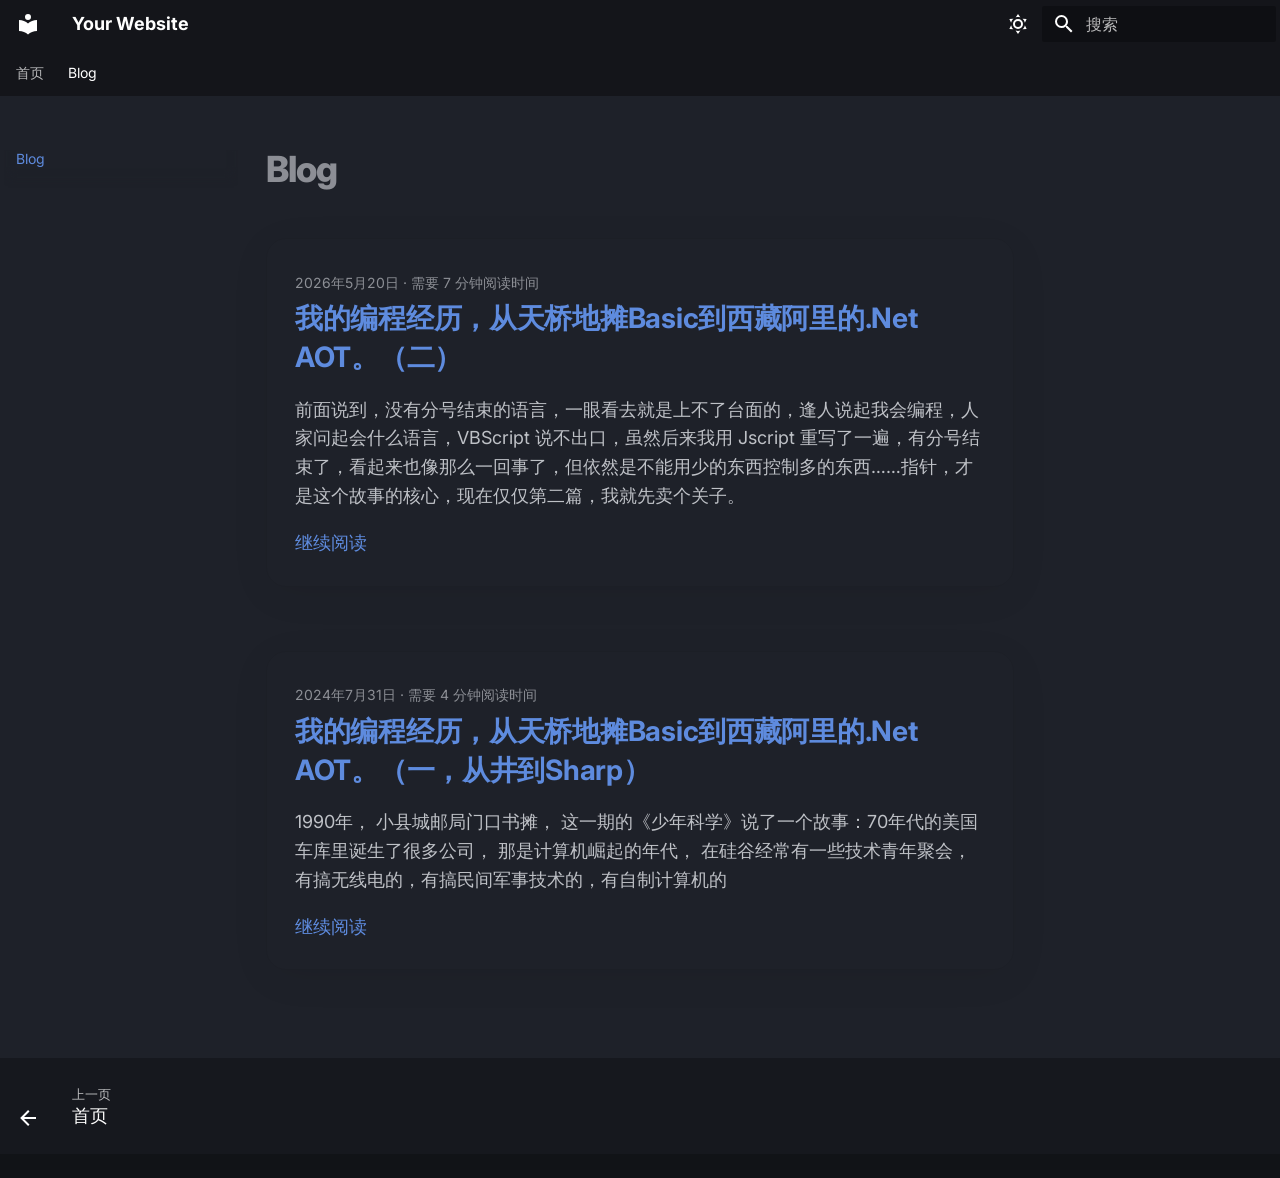
==== commit 14ce6d35: "update" ====
--- a/blog/index.html
+++ b/blog/index.html
@@ -1,548 +1,13 @@
-
-<!doctype html>
-<html lang="zh" class="no-js">
-  <head>
-    
-      <meta charset="utf-8">
-      <meta name="viewport" content="width=device-width,initial-scale=1">
-      
-      
-      
-      
-        <link rel="prev" href="..">
-      
-      
-      
-        
-      
-      
-      <link rel="icon" href="../assets/images/favicon.png">
-      <meta name="generator" content="mkdocs-1.6.1, mkdocs-material-9.7.6">
-    
-    
-      
-        <title>Blog - LiangYichen</title>
-      
-    
-    
-      <link rel="stylesheet" href="../assets/stylesheets/main.484c7ddc.min.css">
-      
-        
-        <link rel="stylesheet" href="../assets/stylesheets/palette.ab4e12ef.min.css">
-      
-      
-
-
-    
-    
-      
-    
-    
-      
-        
-        
-        <link rel="preconnect" href="https://fonts.gstatic.com" crossorigin>
-        <link rel="stylesheet" href="https://fonts.googleapis.com/css?family=Roboto:300,300i,400,400i,700,700i%7CJetBrains+Mono:400,400i,700,700i&display=fallback">
-        <style>:root{--md-text-font:"Roboto";--md-code-font:"JetBrains Mono"}</style>
-      
-    
-    
-    <script>__md_scope=new URL("..",location),__md_hash=e=>[...e].reduce(((e,_)=>(e<<5)-e+_.charCodeAt(0)),0),__md_get=(e,_=localStorage,t=__md_scope)=>JSON.parse(_.getItem(t.pathname+"."+e)),__md_set=(e,_,t=localStorage,a=__md_scope)=>{try{t.setItem(a.pathname+"."+e,JSON.stringify(_))}catch(e){}}</script>
-    
-      
-
-    
-    
-  </head>
-  
-  
-    
-    
-      
-    
-    
-    
-    
-    <body dir="ltr" data-md-color-scheme="slate" data-md-color-primary="grey" data-md-color-accent="blue">
-  
-    
-    <input class="md-toggle" data-md-toggle="drawer" type="checkbox" id="__drawer" autocomplete="off">
-    <input class="md-toggle" data-md-toggle="search" type="checkbox" id="__search" autocomplete="off">
-    <label class="md-overlay" for="__drawer"></label>
-    <div data-md-component="skip">
-      
-        
-        <a href="#blog" class="md-skip">
-          跳转至
-        </a>
-      
-    </div>
-    <div data-md-component="announce">
-      
-    </div>
-    
-    
-      
-
-<header class="md-header" data-md-component="header">
-  <nav class="md-header__inner md-grid" aria-label="页眉">
-    <a href=".." title="LiangYichen" class="md-header__button md-logo" aria-label="LiangYichen" data-md-component="logo">
-      
-  
-  <svg xmlns="http://www.w3.org/2000/svg" viewBox="0 0 24 24"><path d="M12 8a3 3 0 0 0 3-3 3 3 0 0 0-3-3 3 3 0 0 0-3 3 3 3 0 0 0 3 3m0 3.54C9.64 9.35 6.5 8 3 8v11c3.5 0 6.64 1.35 9 3.54 2.36-2.19 5.5-3.54 9-3.54V8c-3.5 0-6.64 1.35-9 3.54"/></svg>
-
-    </a>
-    <label class="md-header__button md-icon" for="__drawer">
-      
-      <svg xmlns="http://www.w3.org/2000/svg" viewBox="0 0 24 24"><path d="M3 6h18v2H3zm0 5h18v2H3zm0 5h18v2H3z"/></svg>
-    </label>
-    <div class="md-header__title" data-md-component="header-title">
-      <div class="md-header__ellipsis">
-        <div class="md-header__topic">
-          <span class="md-ellipsis">
-            LiangYichen
-          </span>
-        </div>
-        <div class="md-header__topic" data-md-component="header-topic">
-          <span class="md-ellipsis">
-            
-              Blog
-            
-          </span>
-        </div>
-      </div>
-    </div>
-    
-      
-        <form class="md-header__option" data-md-component="palette">
-  
-    
-    
-    
-    <input class="md-option" data-md-color-media="" data-md-color-scheme="slate" data-md-color-primary="grey" data-md-color-accent="blue"  aria-label="切换亮色模式"  type="radio" name="__palette" id="__palette_0">
-    
-      <label class="md-header__button md-icon" title="切换亮色模式" for="__palette_1" hidden>
-        <svg xmlns="http://www.w3.org/2000/svg" viewBox="0 0 24 24"><path d="M12 7a5 5 0 0 1 5 5 5 5 0 0 1-5 5 5 5 0 0 1-5-5 5 5 0 0 1 5-5m0 2a3 3 0 0 0-3 3 3 3 0 0 0 3 3 3 3 0 0 0 3-3 3 3 0 0 0-3-3m0-7 2.39 3.42C13.65 5.15 12.84 5 12 5s-1.65.15-2.39.42zM3.34 7l4.16-.35A7.2 7.2 0 0 0 5.94 8.5c-.44.74-.69 1.5-.83 2.29zm.02 10 1.76-3.77a7.131 7.131 0 0 0 2.38 4.14zM20.65 7l-1.77 3.79a7.02 7.02 0 0 0-2.38-4.15zm-.01 10-4.14.36c.59-.51 1.12-1.14 1.54-1.86.42-.73.69-1.5.83-2.29zM12 22l-2.41-3.44c.74.27 1.55.44 2.41.44.82 0 1.63-.17 2.37-.44z"/></svg>
-      </label>
-    
-  
-    
-    
-    
-    <input class="md-option" data-md-color-media="" data-md-color-scheme="default" data-md-color-primary="grey" data-md-color-accent="blue"  aria-label="切换暗色模式"  type="radio" name="__palette" id="__palette_1">
-    
-      <label class="md-header__button md-icon" title="切换暗色模式" for="__palette_0" hidden>
-        <svg xmlns="http://www.w3.org/2000/svg" viewBox="0 0 24 24"><path d="m17.75 4.09-2.53 1.94.91 3.06-2.63-1.81-2.63 1.81.91-3.06-2.53-1.94L12.44 4l1.06-3 1.06 3zm3.5 6.91-1.64 1.25.59 1.98-1.7-1.17-1.7 1.17.59-1.98L15.75 11l2.06-.05L18.5 9l.69 1.95zm-2.28 4.95c.83-.08 1.72 1.1 1.19 1.85-.32.45-.66.87-1.08 1.27C15.17 23 8.84 23 4.94 19.07c-3.91-3.9-3.91-10.24 0-14.14.4-.4.82-.76 1.27-1.08.75-.53 1.93.36 1.85 1.19-.27 2.86.69 5.83 2.89 8.02a9.96 9.96 0 0 0 8.02 2.89m-1.64 2.02a12.08 12.08 0 0 1-7.8-3.47c-2.17-2.19-3.33-5-3.49-7.82-2.81 3.14-2.7 7.96.31 10.98 3.02 3.01 7.84 3.12 10.98.31"/></svg>
-      </label>
-    
-  
-</form>
-      
-    
-    
-      <script>var palette=__md_get("__palette");if(palette&&palette.color){if("(prefers-color-scheme)"===palette.color.media){var media=matchMedia("(prefers-color-scheme: light)"),input=document.querySelector(media.matches?"[data-md-color-media='(prefers-color-scheme: light)']":"[data-md-color-media='(prefers-color-scheme: dark)']");palette.color.media=input.getAttribute("data-md-color-media"),palette.color.scheme=input.getAttribute("data-md-color-scheme"),palette.color.primary=input.getAttribute("data-md-color-primary"),palette.color.accent=input.getAttribute("data-md-color-accent")}for(var[key,value]of Object.entries(palette.color))document.body.setAttribute("data-md-color-"+key,value)}</script>
-    
-    
-    
-      
-      
-        <label class="md-header__button md-icon" for="__search">
-          
-          <svg xmlns="http://www.w3.org/2000/svg" viewBox="0 0 24 24"><path d="M9.5 3A6.5 6.5 0 0 1 16 9.5c0 1.61-.59 3.09-1.56 4.23l.27.27h.79l5 5-1.5 1.5-5-5v-.79l-.27-.27A6.52 6.52 0 0 1 9.5 16 6.5 6.5 0 0 1 3 9.5 6.5 6.5 0 0 1 9.5 3m0 2C7 5 5 7 5 9.5S7 14 9.5 14 14 12 14 9.5 12 5 9.5 5"/></svg>
-        </label>
-        <div class="md-search" data-md-component="search" role="dialog">
-  <label class="md-search__overlay" for="__search"></label>
-  <div class="md-search__inner" role="search">
-    <form class="md-search__form" name="search">
-      <input type="text" class="md-search__input" name="query" aria-label="搜索" placeholder="搜索" autocapitalize="off" autocorrect="off" autocomplete="off" spellcheck="false" data-md-component="search-query" required>
-      <label class="md-search__icon md-icon" for="__search">
-        
-        <svg xmlns="http://www.w3.org/2000/svg" viewBox="0 0 24 24"><path d="M9.5 3A6.5 6.5 0 0 1 16 9.5c0 1.61-.59 3.09-1.56 4.23l.27.27h.79l5 5-1.5 1.5-5-5v-.79l-.27-.27A6.52 6.52 0 0 1 9.5 16 6.5 6.5 0 0 1 3 9.5 6.5 6.5 0 0 1 9.5 3m0 2C7 5 5 7 5 9.5S7 14 9.5 14 14 12 14 9.5 12 5 9.5 5"/></svg>
-        
-        <svg xmlns="http://www.w3.org/2000/svg" viewBox="0 0 24 24"><path d="M20 11v2H8l5.5 5.5-1.42 1.42L4.16 12l7.92-7.92L13.5 5.5 8 11z"/></svg>
-      </label>
-      <nav class="md-search__options" aria-label="查找">
-        
-        <button type="reset" class="md-search__icon md-icon" title="清空当前内容" aria-label="清空当前内容" tabindex="-1">
-          
-          <svg xmlns="http://www.w3.org/2000/svg" viewBox="0 0 24 24"><path d="M19 6.41 17.59 5 12 10.59 6.41 5 5 6.41 10.59 12 5 17.59 6.41 19 12 13.41 17.59 19 19 17.59 13.41 12z"/></svg>
-        </button>
-      </nav>
-      
-    </form>
-    <div class="md-search__output">
-      <div class="md-search__scrollwrap" tabindex="0" data-md-scrollfix>
-        <div class="md-search-result" data-md-component="search-result">
-          <div class="md-search-result__meta">
-            正在初始化搜索引擎
-          </div>
-          <ol class="md-search-result__list" role="presentation"></ol>
-        </div>
-      </div>
-    </div>
-  </div>
-</div>
-      
-    
-    
-  </nav>
-  
-</header>
-    
-    <div class="md-container" data-md-component="container">
-      
-      
-        
-          
-            
-<nav class="md-tabs" aria-label="标签" data-md-component="tabs">
-  <div class="md-grid">
-    <ul class="md-tabs__list">
-      
-        
-  
-  
-  
-  
-    <li class="md-tabs__item">
-      <a href=".." class="md-tabs__link">
-        
-  
-  
-    
-  
-  首页
-
-      </a>
-    </li>
-  
-
-      
-        
-  
-  
-  
-    
-  
-  
-    <li class="md-tabs__item md-tabs__item--active">
-      <a href="./" class="md-tabs__link">
-        
-  
-  
-    
-  
-  Blog
-
-      </a>
-    </li>
-  
-
-      
-    </ul>
-  </div>
-</nav>
-          
-        
-      
-      <main class="md-main" data-md-component="main">
-        <div class="md-main__inner md-grid">
-          
-            
-              
-              <div class="md-sidebar md-sidebar--primary" data-md-component="sidebar" data-md-type="navigation" >
-                <div class="md-sidebar__scrollwrap">
-                  <div class="md-sidebar__inner">
-                    
-
-
-  
-
-
-<nav class="md-nav md-nav--primary md-nav--lifted" aria-label="导航栏" data-md-level="0">
-  <label class="md-nav__title" for="__drawer">
-    <a href=".." title="LiangYichen" class="md-nav__button md-logo" aria-label="LiangYichen" data-md-component="logo">
-      
-  
-  <svg xmlns="http://www.w3.org/2000/svg" viewBox="0 0 24 24"><path d="M12 8a3 3 0 0 0 3-3 3 3 0 0 0-3-3 3 3 0 0 0-3 3 3 3 0 0 0 3 3m0 3.54C9.64 9.35 6.5 8 3 8v11c3.5 0 6.64 1.35 9 3.54 2.36-2.19 5.5-3.54 9-3.54V8c-3.5 0-6.64 1.35-9 3.54"/></svg>
-
-    </a>
-    LiangYichen
-  </label>
-  
-  <ul class="md-nav__list" data-md-scrollfix>
-    
-      
-      
-  
-  
-  
-  
-    <li class="md-nav__item">
-      <a href=".." class="md-nav__link">
-        
-  
-  
-  <span class="md-ellipsis">
-    
-  
-    首页
-  
-
-    
-  </span>
-  
-  
-
-      </a>
-    </li>
-  
-
-    
-      
-      
-  
-  
-    
-  
-  
-    
-      
-    
-  
-  
-    <li class="md-nav__item md-nav__item--active">
-      
-      <input class="md-nav__toggle md-toggle" type="checkbox" id="__toc">
-      
-      
-        
-      
-      
-      <a href="./" class="md-nav__link md-nav__link--active">
-        
-  
-  
-  <span class="md-ellipsis">
-    
-  
-    Blog
-  
-
-    
-  </span>
-  
-  
-
-      </a>
-      
-    </li>
-  
-
-    
-  </ul>
-</nav>
-                  </div>
-                </div>
-              </div>
-            
-            
-              
-              <div class="md-sidebar md-sidebar--secondary" data-md-component="sidebar" data-md-type="toc" >
-                <div class="md-sidebar__scrollwrap">
-                  <div class="md-sidebar__inner">
-                    
-
-<nav class="md-nav md-nav--secondary" aria-label="目录">
-  
-  
-  
-    
-  
-  
-</nav>
-                  </div>
-                </div>
-              </div>
-            
-          
-          
-  <div class="md-content" data-md-component="content">
-    <div class="md-content__inner">
-      <header class="md-typeset">
-        <h1 id="blog">Blog</h1>
-      </header>
-      
-        <article class="md-post md-post--excerpt">
-  <header class="md-post__header">
-    
-    <div class="md-post__meta md-meta">
-      <ul class="md-meta__list">
-        <li class="md-meta__item">
-          <time datetime="2026-05-20 00:00:00+00:00">2026年5月20日</time></li>
-        
-        
-          
-          <li class="md-meta__item">
-            
-              需要 7 分钟阅读时间
-            
-          </li>
-        
-        
-      </ul>
-      
-    </div>
-  </header>
-  <div class="md-post__content md-typeset">
-    <h2 id="basicnet-aot"><a class="toclink" href="20260520/">我的编程经历，从天桥地摊Basic到西藏阿里的.Net AOT。（二）</a></h2>
-<p>前面说到，没有分号结束的语言，一眼看去就是上不了台面的，逢人说起我会编程，人家问起会什么语言，VBScript 说不出口，虽然后来我用 Jscript 重写了一遍，有分号结束了，看起来也像那么一回事了，但依然是不能用少的东西控制多的东西……指针，才是这个故事的核心，现在仅仅第二篇，我就先卖个关子。</p>
-
-    
-      <nav class="md-post__action">
-        <a href="20260520/">
-          继续阅读
-        </a>
-      </nav>
-    
-    
-  </div>
-</article>
-      
-        <article class="md-post md-post--excerpt">
-  <header class="md-post__header">
-    
-    <div class="md-post__meta md-meta">
-      <ul class="md-meta__list">
-        <li class="md-meta__item">
-          <time datetime="2024-07-31 00:00:00+00:00">2024年7月31日</time></li>
-        
-        
-          
-          <li class="md-meta__item">
-            
-              需要 4 分钟阅读时间
-            
-          </li>
-        
-        
-      </ul>
-      
-    </div>
-  </header>
-  <div class="md-post__content md-typeset">
-    <h2 id="basicnet-aotsharp"><a class="toclink" href="20240721/">我的编程经历，从天桥地摊Basic到西藏阿里的.Net AOT。（一，从井到Sharp）</a></h2>
-<p>1990年， 小县城邮局门口书摊， 这一期的《少年科学》说了一个故事：70年代的美国车库里诞生了很多公司， 那是计算机崛起的年代， 在硅谷经常有一些技术青年聚会，有搞无线电的，有搞民间军事技术的，有自制计算机的</p>
-
-    
-      <nav class="md-post__action">
-        <a href="20240721/">
-          继续阅读
-        </a>
-      </nav>
-    
-    
-  </div>
-</article>
-      
-      
-        
-          
-
-
-
-<nav class="md-pagination">
-  
-</nav>
-        
-      
-    </div>
-  </div>
-
-          
-<script>var target=document.getElementById(location.hash.slice(1));target&&target.name&&(target.checked=target.name.startsWith("__tabbed_"))</script>
-        </div>
-        
-          <button type="button" class="md-top md-icon" data-md-component="top" hidden>
-  
-  <svg xmlns="http://www.w3.org/2000/svg" viewBox="0 0 24 24"><path d="M13 20h-2V8l-5.5 5.5-1.42-1.42L12 4.16l7.92 7.92-1.42 1.42L13 8z"/></svg>
-  回到页面顶部
-</button>
-        
-      </main>
-      
-        <footer class="md-footer">
-  
-    
-      
-      <nav class="md-footer__inner md-grid" aria-label="页脚" >
-        
-          
-          <a href=".." class="md-footer__link md-footer__link--prev" aria-label="上一页: 首页">
-            <div class="md-footer__button md-icon">
-              
-              <svg xmlns="http://www.w3.org/2000/svg" viewBox="0 0 24 24"><path d="M20 11v2H8l5.5 5.5-1.42 1.42L4.16 12l7.92-7.92L13.5 5.5 8 11z"/></svg>
-            </div>
-            <div class="md-footer__title">
-              <span class="md-footer__direction">
-                上一页
-              </span>
-              <div class="md-ellipsis">
-                首页
-              </div>
-            </div>
-          </a>
-        
-        
-      </nav>
-    
-  
-  <div class="md-footer-meta md-typeset">
-    <div class="md-footer-meta__inner md-grid">
-      <div class="md-copyright">
-  
-  
-    Made with
-    <a href="https://squidfunk.github.io/mkdocs-material/" target="_blank" rel="noopener">
-      Material for MkDocs
-    </a>
-  
-</div>
-      
-        
-<div class="md-social">
-  
-    
-    
-    
-    
-      
-      
-    
-    <a href="https://github.com/liangyichen" target="_blank" rel="noopener" title="github.com" class="md-social__link">
-      <svg xmlns="http://www.w3.org/2000/svg" viewBox="0 0 512 512"><!--! Font Awesome Free 7.1.0 by @fontawesome - https://fontawesome.com License - https://fontawesome.com/license/free (Icons: CC BY 4.0, Fonts: SIL OFL 1.1, Code: MIT License) Copyright 2025 Fonticons, Inc.--><path d="M173.9 397.4c0 2-2.3 3.6-5.2 3.6-3.3.3-5.6-1.3-5.6-3.6 0-2 2.3-3.6 5.2-3.6 3-.3 5.6 1.3 5.6 3.6m-31.1-4.5c-.7 2 1.3 4.3 4.3 4.9 2.6 1 5.6 0 6.2-2s-1.3-4.3-4.3-5.2c-2.6-.7-5.5.3-6.2 2.3m44.2-1.7c-2.9.7-4.9 2.6-4.6 4.9.3 2 2.9 3.3 5.9 2.6 2.9-.7 4.9-2.6 4.6-4.6-.3-1.9-3-3.2-5.9-2.9M252.8 8C114.1 8 8 113.3 8 252c0 110.9 69.8 205.8 169.5 239.2 12.8 2.3 17.3-5.6 17.3-12.1 0-6.2-.3-40.4-.3-61.4 0 0-70 15-84.7-29.8 0 0-11.4-29.1-27.8-36.6 0 0-22.9-15.7 1.6-15.4 0 0 24.9 2 38.6 25.8 21.9 38.6 58.6 27.5 72.9 20.9 2.3-16 8.8-27.1 16-33.7-55.9-6.2-112.3-14.3-112.3-110.5 0-27.5 7.6-41.3 23.6-58.9-2.6-6.5-11.1-33.3 2.6-67.9 20.9-6.5 69 27 69 27 20-5.6 41.5-8.5 62.8-8.5s42.8 2.9 62.8 8.5c0 0 48.1-33.6 69-27 13.7 34.7 5.2 61.4 2.6 67.9 16 17.7 25.8 31.5 25.8 58.9 0 96.5-58.9 104.2-114.8 110.5 9.2 7.9 17 22.9 17 46.4 0 33.7-.3 75.4-.3 83.6 0 6.5 4.6 14.4 17.3 12.1C436.2 457.8 504 362.9 504 252 504 113.3 391.5 8 252.8 8M105.2 352.9c-1.3 1-1 3.3.7 5.2 1.6 1.6 3.9 2.3 5.2 1 1.3-1 1-3.3-.7-5.2-1.6-1.6-3.9-2.3-5.2-1m-10.8-8.1c-.7 1.3.3 2.9 2.3 3.9 1.6 1 3.6.7 4.3-.7.7-1.3-.3-2.9-2.3-3.9-2-.6-3.6-.3-4.3.7m32.4 35.6c-1.6 1.3-1 4.3 1.3 6.2 2.3 2.3 5.2 2.6 6.5 1 1.3-1.3.7-4.3-1.3-6.2-2.2-2.3-5.2-2.6-6.5-1m-11.4-14.7c-1.6 1-1.6 3.6 0 5.9s4.3 3.3 5.6 2.3c1.6-1.3 1.6-3.9 0-6.2-1.4-2.3-4-3.3-5.6-2"/></svg>
-    </a>
-  
-</div>
-      
-    </div>
-  </div>
-</footer>
-      
-    </div>
-    <div class="md-dialog" data-md-component="dialog">
-      <div class="md-dialog__inner md-typeset"></div>
-    </div>
-    
-    
-    
-      
-      
-      <script id="__config" type="application/json">{"annotate": null, "base": "..", "features": ["content.code.copy", "content.code.annotate", "navigation.tabs", "navigation.sections", "navigation.expand", "navigation.top", "navigation.instant", "navigation.footer"], "search": "../assets/javascripts/workers/search.2c215733.min.js", "tags": null, "translations": {"clipboard.copied": "\u5df2\u590d\u5236", "clipboard.copy": "\u590d\u5236", "search.result.more.one": "\u5728\u8be5\u9875\u4e0a\u8fd8\u6709 1 \u4e2a\u7b26\u5408\u6761\u4ef6\u7684\u7ed3\u679c", "search.result.more.other": "\u5728\u8be5\u9875\u4e0a\u8fd8\u6709 # \u4e2a\u7b26\u5408\u6761\u4ef6\u7684\u7ed3\u679c", "search.result.none": "\u6ca1\u6709\u627e\u5230\u7b26\u5408\u6761\u4ef6\u7684\u7ed3\u679c", "search.result.one": "\u627e\u5230 1 \u4e2a\u7b26\u5408\u6761\u4ef6\u7684\u7ed3\u679c", "search.result.other": "# \u4e2a\u7b26\u5408\u6761\u4ef6\u7684\u7ed3\u679c", "search.result.placeholder": "\u952e\u5165\u4ee5\u5f00\u59cb\u641c\u7d22", "search.result.term.missing": "\u7f3a\u5c11", "select.version": "\u9009\u62e9\u5f53\u524d\u7248\u672c"}, "version": null}</script>
-    
-    
-      <script src="../assets/javascripts/bundle.79ae519e.min.js"></script>
-      
-    
-  </body>
-</html>+<!DOCTYPE html><html lang=zh class=no-js><head><meta charset=utf-8><meta name=viewport content="width=device-width,initial-scale=1"><meta name=description content="Personal Website"><link href=https://yourname.github.io/blog/ rel=canonical><link rel=prev href=..><link rel=icon href=../assets/images/favicon.png><meta name=generator content="mkdocs-1.6.1, mkdocs-material-9.7.6"><title>Blog - Your Website</title><link rel=stylesheet href=../assets/stylesheets/main.484c7ddc.min.css><link rel=stylesheet href=../assets/stylesheets/palette.ab4e12ef.min.css><link rel=preconnect href=https://fonts.gstatic.com crossorigin><link rel=stylesheet href="https://fonts.googleapis.com/css?family=Inter:300,300i,400,400i,700,700i%7CJetBrains+Mono:400,400i,700,700i&display=fallback"><style>:root{--md-text-font:"Inter";--md-code-font:"JetBrains Mono"}</style><link rel=stylesheet href=../stylesheets/extra.css><script>__md_scope=new URL("..",location),__md_hash=e=>[...e].reduce(((e,_)=>(e<<5)-e+_.charCodeAt(0)),0),__md_get=(e,_=localStorage,t=__md_scope)=>JSON.parse(_.getItem(t.pathname+"."+e)),__md_set=(e,_,t=localStorage,a=__md_scope)=>{try{t.setItem(a.pathname+"."+e,JSON.stringify(_))}catch(e){}}</script><link href=../assets/stylesheets/glightbox.min.css rel=stylesheet><script src=../assets/javascripts/glightbox.min.js></script><style id=glightbox-style>
+            html.glightbox-open { overflow: initial; height: 100%; }
+            .gslide-title { margin-top: 0px; user-select: text; }
+            .gslide-desc { color: #666; user-select: text; }
+            .gslide-image img { background: white; }
+            .gscrollbar-fixer { padding-right: 15px; }
+            .gdesc-inner { font-size: 0.75rem; }
+            body[data-md-color-scheme="slate"] .gdesc-inner { background: var(--md-default-bg-color); }
+            body[data-md-color-scheme="slate"] .gslide-title { color: var(--md-default-fg-color); }
+            body[data-md-color-scheme="slate"] .gslide-desc { color: var(--md-default-fg-color); }
+        </style></head> <body dir=ltr data-md-color-scheme=slate data-md-color-primary=black data-md-color-accent=indigo> <input class=md-toggle data-md-toggle=drawer type=checkbox id=__drawer autocomplete=off> <input class=md-toggle data-md-toggle=search type=checkbox id=__search autocomplete=off> <label class=md-overlay for=__drawer></label> <div data-md-component=skip> <a href=#blog class=md-skip> 跳转至 </a> </div> <div data-md-component=announce> </div> <header class=md-header data-md-component=header> <nav class="md-header__inner md-grid" aria-label=页眉> <a href=.. title="Your Website" class="md-header__button md-logo" aria-label="Your Website" data-md-component=logo> <svg xmlns=http://www.w3.org/2000/svg viewbox="0 0 24 24"><path d="M12 8a3 3 0 0 0 3-3 3 3 0 0 0-3-3 3 3 0 0 0-3 3 3 3 0 0 0 3 3m0 3.54C9.64 9.35 6.5 8 3 8v11c3.5 0 6.64 1.35 9 3.54 2.36-2.19 5.5-3.54 9-3.54V8c-3.5 0-6.64 1.35-9 3.54"></path></svg> </a> <label class="md-header__button md-icon" for=__drawer> <svg xmlns=http://www.w3.org/2000/svg viewbox="0 0 24 24"><path d="M3 6h18v2H3zm0 5h18v2H3zm0 5h18v2H3z"></path></svg> </label> <div class=md-header__title data-md-component=header-title> <div class=md-header__ellipsis> <div class=md-header__topic> <span class=md-ellipsis> Your Website </span> </div> <div class=md-header__topic data-md-component=header-topic> <span class=md-ellipsis> Blog </span> </div> </div> </div> <form class=md-header__option data-md-component=palette> <input class=md-option data-md-color-media data-md-color-scheme=slate data-md-color-primary=black data-md-color-accent=indigo aria-label=切换亮色模式 type=radio name=__palette id=__palette_0> <label class="md-header__button md-icon" title=切换亮色模式 for=__palette_1 hidden> <svg xmlns=http://www.w3.org/2000/svg viewbox="0 0 24 24"><path d="M12 7a5 5 0 0 1 5 5 5 5 0 0 1-5 5 5 5 0 0 1-5-5 5 5 0 0 1 5-5m0 2a3 3 0 0 0-3 3 3 3 0 0 0 3 3 3 3 0 0 0 3-3 3 3 0 0 0-3-3m0-7 2.39 3.42C13.65 5.15 12.84 5 12 5s-1.65.15-2.39.42zM3.34 7l4.16-.35A7.2 7.2 0 0 0 5.94 8.5c-.44.74-.69 1.5-.83 2.29zm.02 10 1.76-3.77a7.131 7.131 0 0 0 2.38 4.14zM20.65 7l-1.77 3.79a7.02 7.02 0 0 0-2.38-4.15zm-.01 10-4.14.36c.59-.51 1.12-1.14 1.54-1.86.42-.73.69-1.5.83-2.29zM12 22l-2.41-3.44c.74.27 1.55.44 2.41.44.82 0 1.63-.17 2.37-.44z"></path></svg> </label> <input class=md-option data-md-color-media data-md-color-scheme=default data-md-color-primary=white data-md-color-accent=indigo aria-label=切换暗色模式 type=radio name=__palette id=__palette_1> <label class="md-header__button md-icon" title=切换暗色模式 for=__palette_0 hidden> <svg xmlns=http://www.w3.org/2000/svg viewbox="0 0 24 24"><path d="m17.75 4.09-2.53 1.94.91 3.06-2.63-1.81-2.63 1.81.91-3.06-2.53-1.94L12.44 4l1.06-3 1.06 3zm3.5 6.91-1.64 1.25.59 1.98-1.7-1.17-1.7 1.17.59-1.98L15.75 11l2.06-.05L18.5 9l.69 1.95zm-2.28 4.95c.83-.08 1.72 1.1 1.19 1.85-.32.45-.66.87-1.08 1.27C15.17 23 8.84 23 4.94 19.07c-3.91-3.9-3.91-10.24 0-14.14.4-.4.82-.76 1.27-1.08.75-.53 1.93.36 1.85 1.19-.27 2.86.69 5.83 2.89 8.02a9.96 9.96 0 0 0 8.02 2.89m-1.64 2.02a12.08 12.08 0 0 1-7.8-3.47c-2.17-2.19-3.33-5-3.49-7.82-2.81 3.14-2.7 7.96.31 10.98 3.02 3.01 7.84 3.12 10.98.31"></path></svg> </label> </form> <script>var palette=__md_get("__palette");if(palette&&palette.color){if("(prefers-color-scheme)"===palette.color.media){var media=matchMedia("(prefers-color-scheme: light)"),input=document.querySelector(media.matches?"[data-md-color-media='(prefers-color-scheme: light)']":"[data-md-color-media='(prefers-color-scheme: dark)']");palette.color.media=input.getAttribute("data-md-color-media"),palette.color.scheme=input.getAttribute("data-md-color-scheme"),palette.color.primary=input.getAttribute("data-md-color-primary"),palette.color.accent=input.getAttribute("data-md-color-accent")}for(var[key,value]of Object.entries(palette.color))document.body.setAttribute("data-md-color-"+key,value)}</script> <label class="md-header__button md-icon" for=__search> <svg xmlns=http://www.w3.org/2000/svg viewbox="0 0 24 24"><path d="M9.5 3A6.5 6.5 0 0 1 16 9.5c0 1.61-.59 3.09-1.56 4.23l.27.27h.79l5 5-1.5 1.5-5-5v-.79l-.27-.27A6.52 6.52 0 0 1 9.5 16 6.5 6.5 0 0 1 3 9.5 6.5 6.5 0 0 1 9.5 3m0 2C7 5 5 7 5 9.5S7 14 9.5 14 14 12 14 9.5 12 5 9.5 5"></path></svg> </label> <div class=md-search data-md-component=search role=dialog> <label class=md-search__overlay for=__search></label> <div class=md-search__inner role=search> <form class=md-search__form name=search> <input type=text class=md-search__input name=query aria-label=搜索 placeholder=搜索 autocapitalize=off autocorrect=off autocomplete=off spellcheck=false data-md-component=search-query required> <label class="md-search__icon md-icon" for=__search> <svg xmlns=http://www.w3.org/2000/svg viewbox="0 0 24 24"><path d="M9.5 3A6.5 6.5 0 0 1 16 9.5c0 1.61-.59 3.09-1.56 4.23l.27.27h.79l5 5-1.5 1.5-5-5v-.79l-.27-.27A6.52 6.52 0 0 1 9.5 16 6.5 6.5 0 0 1 3 9.5 6.5 6.5 0 0 1 9.5 3m0 2C7 5 5 7 5 9.5S7 14 9.5 14 14 12 14 9.5 12 5 9.5 5"></path></svg> <svg xmlns=http://www.w3.org/2000/svg viewbox="0 0 24 24"><path d="M20 11v2H8l5.5 5.5-1.42 1.42L4.16 12l7.92-7.92L13.5 5.5 8 11z"></path></svg> </label> <nav class=md-search__options aria-label=查找> <button type=reset class="md-search__icon md-icon" title=清空当前内容 aria-label=清空当前内容 tabindex=-1> <svg xmlns=http://www.w3.org/2000/svg viewbox="0 0 24 24"><path d="M19 6.41 17.59 5 12 10.59 6.41 5 5 6.41 10.59 12 5 17.59 6.41 19 12 13.41 17.59 19 19 17.59 13.41 12z"></path></svg> </button> </nav> </form> <div class=md-search__output> <div class=md-search__scrollwrap tabindex=0 data-md-scrollfix> <div class=md-search-result data-md-component=search-result> <div class=md-search-result__meta> 正在初始化搜索引擎 </div> <ol class=md-search-result__list role=presentation></ol> </div> </div> </div> </div> </div> </nav> </header> <div class=md-container data-md-component=container> <nav class=md-tabs aria-label=标签 data-md-component=tabs> <div class=md-grid> <ul class=md-tabs__list> <li class=md-tabs__item> <a href=.. class=md-tabs__link> 首页 </a> </li> <li class="md-tabs__item md-tabs__item--active"> <a href=./ class=md-tabs__link> Blog </a> </li> </ul> </div> </nav> <main class=md-main data-md-component=main> <div class="md-main__inner md-grid"> <div class="md-sidebar md-sidebar--primary" data-md-component=sidebar data-md-type=navigation> <div class=md-sidebar__scrollwrap> <div class=md-sidebar__inner> <nav class="md-nav md-nav--primary md-nav--lifted" aria-label=导航栏 data-md-level=0> <label class=md-nav__title for=__drawer> <a href=.. title="Your Website" class="md-nav__button md-logo" aria-label="Your Website" data-md-component=logo> <svg xmlns=http://www.w3.org/2000/svg viewbox="0 0 24 24"><path d="M12 8a3 3 0 0 0 3-3 3 3 0 0 0-3-3 3 3 0 0 0-3 3 3 3 0 0 0 3 3m0 3.54C9.64 9.35 6.5 8 3 8v11c3.5 0 6.64 1.35 9 3.54 2.36-2.19 5.5-3.54 9-3.54V8c-3.5 0-6.64 1.35-9 3.54"></path></svg> </a> Your Website </label> <ul class=md-nav__list data-md-scrollfix> <li class=md-nav__item> <a href=.. class=md-nav__link> <span class=md-ellipsis> 首页 </span> </a> </li> <li class="md-nav__item md-nav__item--active"> <input class="md-nav__toggle md-toggle" type=checkbox id=__toc> <a href=./ class="md-nav__link md-nav__link--active"> <span class=md-ellipsis> Blog </span> </a> </li> </ul> </nav> </div> </div> </div> <div class="md-sidebar md-sidebar--secondary" data-md-component=sidebar data-md-type=toc> <div class=md-sidebar__scrollwrap> <div class=md-sidebar__inner> <nav class="md-nav md-nav--secondary" aria-label=目录> </nav> </div> </div> </div> <div class=md-content data-md-component=content> <div class=md-content__inner> <header class=md-typeset> <h1 id=blog>Blog<a class=headerlink href=#blog title="Permanent link">¶</a></h1> </header> <article class="md-post md-post--excerpt"> <header class=md-post__header> <div class="md-post__meta md-meta"> <ul class=md-meta__list> <li class=md-meta__item> <time datetime="2026-05-20 00:00:00+00:00">2026年5月20日</time></li> <li class=md-meta__item> 需要 7 分钟阅读时间 </li> </ul> </div> </header> <div class="md-post__content md-typeset"> <h2 id=basicnet-aot><a href=20260520/ class=toclink>我的编程经历，从天桥地摊Basic到西藏阿里的.Net AOT。（二）</a></h2> <p>前面说到，没有分号结束的语言，一眼看去就是上不了台面的，逢人说起我会编程，人家问起会什么语言，VBScript 说不出口，虽然后来我用 Jscript 重写了一遍，有分号结束了，看起来也像那么一回事了，但依然是不能用少的东西控制多的东西……指针，才是这个故事的核心，现在仅仅第二篇，我就先卖个关子。</p> <nav class=md-post__action> <a href=20260520/ > 继续阅读 </a> </nav> </div> </article> <article class="md-post md-post--excerpt"> <header class=md-post__header> <div class="md-post__meta md-meta"> <ul class=md-meta__list> <li class=md-meta__item> <time datetime="2024-07-31 00:00:00+00:00">2024年7月31日</time></li> <li class=md-meta__item> 需要 4 分钟阅读时间 </li> </ul> </div> </header> <div class="md-post__content md-typeset"> <h2 id=basicnet-aotsharp><a href=20240721/ class=toclink>我的编程经历，从天桥地摊Basic到西藏阿里的.Net AOT。（一，从井到Sharp）</a></h2> <p>1990年， 小县城邮局门口书摊， 这一期的《少年科学》说了一个故事：70年代的美国车库里诞生了很多公司， 那是计算机崛起的年代， 在硅谷经常有一些技术青年聚会，有搞无线电的，有搞民间军事技术的，有自制计算机的</p> <nav class=md-post__action> <a href=20240721/ > 继续阅读 </a> </nav> </div> </article> <nav class=md-pagination> </nav> </div> </div> <script>var target=document.getElementById(location.hash.slice(1));target&&target.name&&(target.checked=target.name.startsWith("__tabbed_"))</script> </div> <button type=button class="md-top md-icon" data-md-component=top hidden> <svg xmlns=http://www.w3.org/2000/svg viewbox="0 0 24 24"><path d="M13 20h-2V8l-5.5 5.5-1.42-1.42L12 4.16l7.92 7.92-1.42 1.42L13 8z"></path></svg> 回到页面顶部 </button> </main> <footer class=md-footer> <nav class="md-footer__inner md-grid" aria-label=页脚> <a href=.. class="md-footer__link md-footer__link--prev" aria-label="上一页: 首页"> <div class="md-footer__button md-icon"> <svg xmlns=http://www.w3.org/2000/svg viewbox="0 0 24 24"><path d="M20 11v2H8l5.5 5.5-1.42 1.42L4.16 12l7.92-7.92L13.5 5.5 8 11z"></path></svg> </div> <div class=md-footer__title> <span class=md-footer__direction> 上一页 </span> <div class=md-ellipsis> 首页 </div> </div> </a> </nav> <div class="md-footer-meta md-typeset"> <div class="md-footer-meta__inner md-grid"> <div class=md-copyright> </div> </div> </div> </footer> </div> <div class=md-dialog data-md-component=dialog> <div class="md-dialog__inner md-typeset"></div> </div> <div class=md-progress data-md-component=progress role=progressbar></div> <script id=__config type=application/json>{"annotate": null, "base": "..", "features": ["navigation.instant", "navigation.instant.progress", "navigation.tabs", "navigation.expand", "navigation.top", "navigation.footer", "toc.follow", "content.code.copy", "content.code.annotate"], "search": "../assets/javascripts/workers/search.2c215733.min.js", "tags": null, "translations": {"clipboard.copied": "\u5df2\u590d\u5236", "clipboard.copy": "\u590d\u5236", "search.result.more.one": "\u5728\u8be5\u9875\u4e0a\u8fd8\u6709 1 \u4e2a\u7b26\u5408\u6761\u4ef6\u7684\u7ed3\u679c", "search.result.more.other": "\u5728\u8be5\u9875\u4e0a\u8fd8\u6709 # \u4e2a\u7b26\u5408\u6761\u4ef6\u7684\u7ed3\u679c", "search.result.none": "\u6ca1\u6709\u627e\u5230\u7b26\u5408\u6761\u4ef6\u7684\u7ed3\u679c", "search.result.one": "\u627e\u5230 1 \u4e2a\u7b26\u5408\u6761\u4ef6\u7684\u7ed3\u679c", "search.result.other": "# \u4e2a\u7b26\u5408\u6761\u4ef6\u7684\u7ed3\u679c", "search.result.placeholder": "\u952e\u5165\u4ee5\u5f00\u59cb\u641c\u7d22", "search.result.term.missing": "\u7f3a\u5c11", "select.version": "\u9009\u62e9\u5f53\u524d\u7248\u672c"}, "version": null}</script> <script src=../assets/javascripts/bundle.79ae519e.min.js></script> <script id=init-glightbox>const lightbox = GLightbox({"touchNavigation": true, "loop": false, "zoomable": true, "draggable": true, "openEffect": "zoom", "closeEffect": "zoom", "slideEffect": "slide"});
+document$.subscribe(()=>{ lightbox.reload(); });
+</script></body></html>
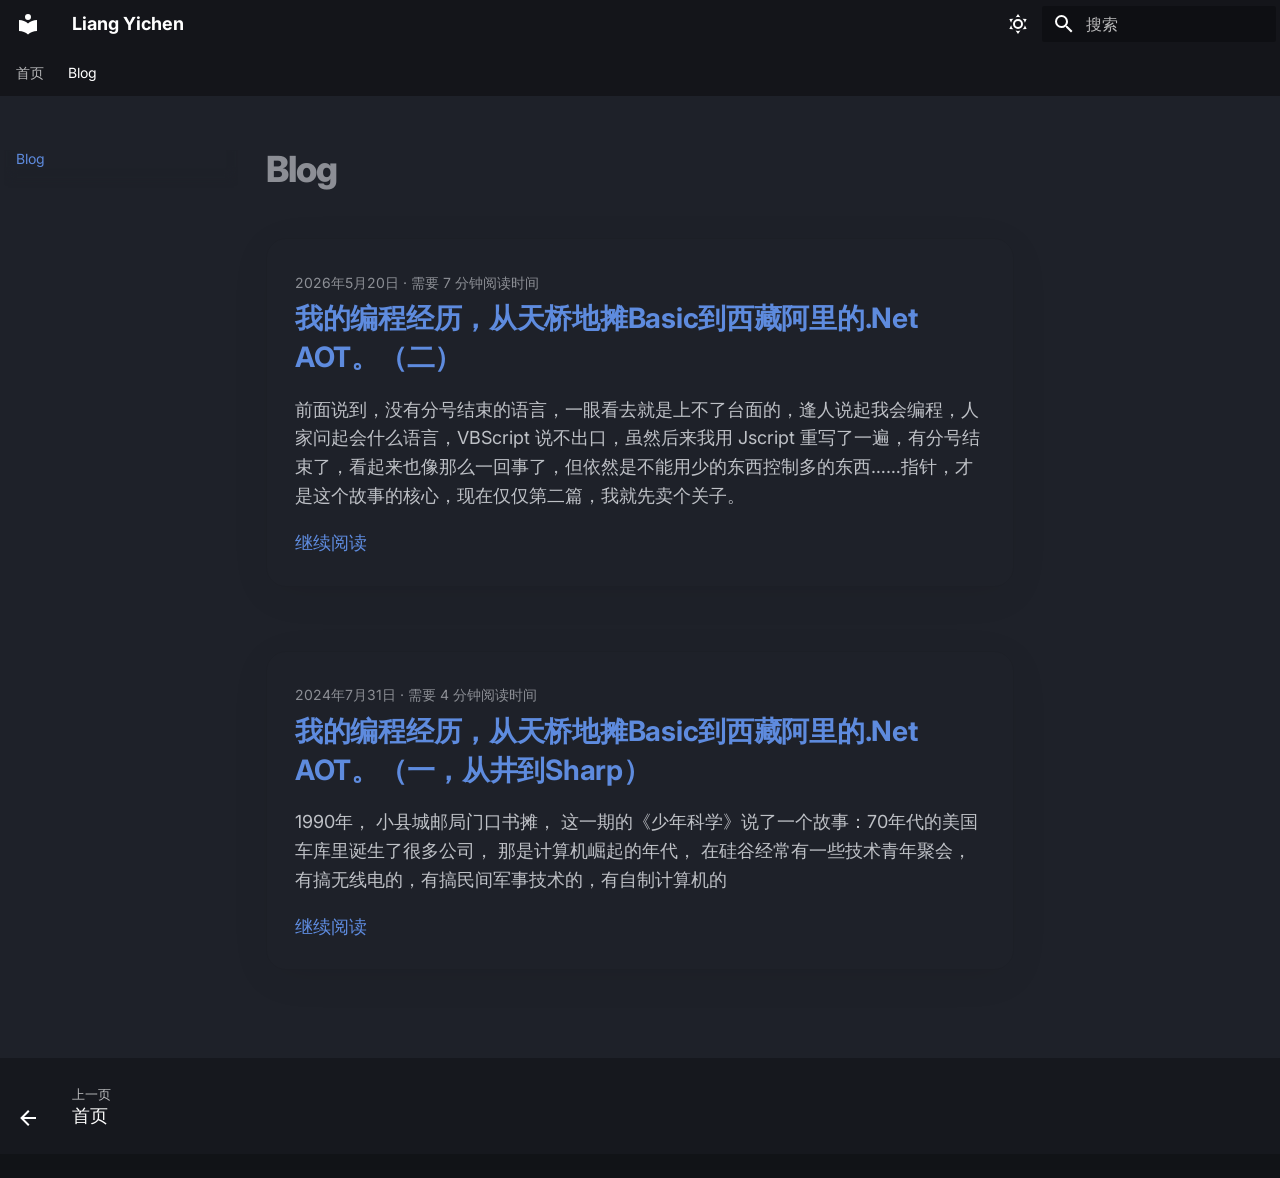
==== commit 4d160c6e: "update" ====
--- a/blog/index.html
+++ b/blog/index.html
@@ -1,4 +1,4 @@
-<!DOCTYPE html><html lang=zh class=no-js><head><meta charset=utf-8><meta name=viewport content="width=device-width,initial-scale=1"><meta name=description content="Personal Website"><link href=https://yourname.github.io/blog/ rel=canonical><link rel=prev href=..><link rel=icon href=../assets/images/favicon.png><meta name=generator content="mkdocs-1.6.1, mkdocs-material-9.7.6"><title>Blog - Your Website</title><link rel=stylesheet href=../assets/stylesheets/main.484c7ddc.min.css><link rel=stylesheet href=../assets/stylesheets/palette.ab4e12ef.min.css><link rel=preconnect href=https://fonts.gstatic.com crossorigin><link rel=stylesheet href="https://fonts.googleapis.com/css?family=Inter:300,300i,400,400i,700,700i%7CJetBrains+Mono:400,400i,700,700i&display=fallback"><style>:root{--md-text-font:"Inter";--md-code-font:"JetBrains Mono"}</style><link rel=stylesheet href=../stylesheets/extra.css><script>__md_scope=new URL("..",location),__md_hash=e=>[...e].reduce(((e,_)=>(e<<5)-e+_.charCodeAt(0)),0),__md_get=(e,_=localStorage,t=__md_scope)=>JSON.parse(_.getItem(t.pathname+"."+e)),__md_set=(e,_,t=localStorage,a=__md_scope)=>{try{t.setItem(a.pathname+"."+e,JSON.stringify(_))}catch(e){}}</script><link href=../assets/stylesheets/glightbox.min.css rel=stylesheet><script src=../assets/javascripts/glightbox.min.js></script><style id=glightbox-style>
+<!DOCTYPE html><html lang=zh class=no-js><head><meta charset=utf-8><meta name=viewport content="width=device-width,initial-scale=1"><meta name=description content="a Programer & a Photographer."><link href=https://liangyichen.github.io/blog/ rel=canonical><link rel=prev href=..><link rel=icon href=../assets/images/favicon.png><meta name=generator content="mkdocs-1.6.1, mkdocs-material-9.7.6"><title>Blog - Liang Yichen</title><link rel=stylesheet href=../assets/stylesheets/main.484c7ddc.min.css><link rel=stylesheet href=../assets/stylesheets/palette.ab4e12ef.min.css><link rel=preconnect href=https://fonts.gstatic.com crossorigin><link rel=stylesheet href="https://fonts.googleapis.com/css?family=Inter:300,300i,400,400i,700,700i%7CJetBrains+Mono:400,400i,700,700i&display=fallback"><style>:root{--md-text-font:"Inter";--md-code-font:"JetBrains Mono"}</style><link rel=stylesheet href=../stylesheets/extra.css><script>__md_scope=new URL("..",location),__md_hash=e=>[...e].reduce(((e,_)=>(e<<5)-e+_.charCodeAt(0)),0),__md_get=(e,_=localStorage,t=__md_scope)=>JSON.parse(_.getItem(t.pathname+"."+e)),__md_set=(e,_,t=localStorage,a=__md_scope)=>{try{t.setItem(a.pathname+"."+e,JSON.stringify(_))}catch(e){}}</script><link href=../assets/stylesheets/glightbox.min.css rel=stylesheet><script src=../assets/javascripts/glightbox.min.js></script><style id=glightbox-style>
             html.glightbox-open { overflow: initial; height: 100%; }
             .gslide-title { margin-top: 0px; user-select: text; }
             .gslide-desc { color: #666; user-select: text; }
@@ -8,6 +8,6 @@
             body[data-md-color-scheme="slate"] .gdesc-inner { background: var(--md-default-bg-color); }
             body[data-md-color-scheme="slate"] .gslide-title { color: var(--md-default-fg-color); }
             body[data-md-color-scheme="slate"] .gslide-desc { color: var(--md-default-fg-color); }
-        </style></head> <body dir=ltr data-md-color-scheme=slate data-md-color-primary=black data-md-color-accent=indigo> <input class=md-toggle data-md-toggle=drawer type=checkbox id=__drawer autocomplete=off> <input class=md-toggle data-md-toggle=search type=checkbox id=__search autocomplete=off> <label class=md-overlay for=__drawer></label> <div data-md-component=skip> <a href=#blog class=md-skip> 跳转至 </a> </div> <div data-md-component=announce> </div> <header class=md-header data-md-component=header> <nav class="md-header__inner md-grid" aria-label=页眉> <a href=.. title="Your Website" class="md-header__button md-logo" aria-label="Your Website" data-md-component=logo> <svg xmlns=http://www.w3.org/2000/svg viewbox="0 0 24 24"><path d="M12 8a3 3 0 0 0 3-3 3 3 0 0 0-3-3 3 3 0 0 0-3 3 3 3 0 0 0 3 3m0 3.54C9.64 9.35 6.5 8 3 8v11c3.5 0 6.64 1.35 9 3.54 2.36-2.19 5.5-3.54 9-3.54V8c-3.5 0-6.64 1.35-9 3.54"></path></svg> </a> <label class="md-header__button md-icon" for=__drawer> <svg xmlns=http://www.w3.org/2000/svg viewbox="0 0 24 24"><path d="M3 6h18v2H3zm0 5h18v2H3zm0 5h18v2H3z"></path></svg> </label> <div class=md-header__title data-md-component=header-title> <div class=md-header__ellipsis> <div class=md-header__topic> <span class=md-ellipsis> Your Website </span> </div> <div class=md-header__topic data-md-component=header-topic> <span class=md-ellipsis> Blog </span> </div> </div> </div> <form class=md-header__option data-md-component=palette> <input class=md-option data-md-color-media data-md-color-scheme=slate data-md-color-primary=black data-md-color-accent=indigo aria-label=切换亮色模式 type=radio name=__palette id=__palette_0> <label class="md-header__button md-icon" title=切换亮色模式 for=__palette_1 hidden> <svg xmlns=http://www.w3.org/2000/svg viewbox="0 0 24 24"><path d="M12 7a5 5 0 0 1 5 5 5 5 0 0 1-5 5 5 5 0 0 1-5-5 5 5 0 0 1 5-5m0 2a3 3 0 0 0-3 3 3 3 0 0 0 3 3 3 3 0 0 0 3-3 3 3 0 0 0-3-3m0-7 2.39 3.42C13.65 5.15 12.84 5 12 5s-1.65.15-2.39.42zM3.34 7l4.16-.35A7.2 7.2 0 0 0 5.94 8.5c-.44.74-.69 1.5-.83 2.29zm.02 10 1.76-3.77a7.131 7.131 0 0 0 2.38 4.14zM20.65 7l-1.77 3.79a7.02 7.02 0 0 0-2.38-4.15zm-.01 10-4.14.36c.59-.51 1.12-1.14 1.54-1.86.42-.73.69-1.5.83-2.29zM12 22l-2.41-3.44c.74.27 1.55.44 2.41.44.82 0 1.63-.17 2.37-.44z"></path></svg> </label> <input class=md-option data-md-color-media data-md-color-scheme=default data-md-color-primary=white data-md-color-accent=indigo aria-label=切换暗色模式 type=radio name=__palette id=__palette_1> <label class="md-header__button md-icon" title=切换暗色模式 for=__palette_0 hidden> <svg xmlns=http://www.w3.org/2000/svg viewbox="0 0 24 24"><path d="m17.75 4.09-2.53 1.94.91 3.06-2.63-1.81-2.63 1.81.91-3.06-2.53-1.94L12.44 4l1.06-3 1.06 3zm3.5 6.91-1.64 1.25.59 1.98-1.7-1.17-1.7 1.17.59-1.98L15.75 11l2.06-.05L18.5 9l.69 1.95zm-2.28 4.95c.83-.08 1.72 1.1 1.19 1.85-.32.45-.66.87-1.08 1.27C15.17 23 8.84 23 4.94 19.07c-3.91-3.9-3.91-10.24 0-14.14.4-.4.82-.76 1.27-1.08.75-.53 1.93.36 1.85 1.19-.27 2.86.69 5.83 2.89 8.02a9.96 9.96 0 0 0 8.02 2.89m-1.64 2.02a12.08 12.08 0 0 1-7.8-3.47c-2.17-2.19-3.33-5-3.49-7.82-2.81 3.14-2.7 7.96.31 10.98 3.02 3.01 7.84 3.12 10.98.31"></path></svg> </label> </form> <script>var palette=__md_get("__palette");if(palette&&palette.color){if("(prefers-color-scheme)"===palette.color.media){var media=matchMedia("(prefers-color-scheme: light)"),input=document.querySelector(media.matches?"[data-md-color-media='(prefers-color-scheme: light)']":"[data-md-color-media='(prefers-color-scheme: dark)']");palette.color.media=input.getAttribute("data-md-color-media"),palette.color.scheme=input.getAttribute("data-md-color-scheme"),palette.color.primary=input.getAttribute("data-md-color-primary"),palette.color.accent=input.getAttribute("data-md-color-accent")}for(var[key,value]of Object.entries(palette.color))document.body.setAttribute("data-md-color-"+key,value)}</script> <label class="md-header__button md-icon" for=__search> <svg xmlns=http://www.w3.org/2000/svg viewbox="0 0 24 24"><path d="M9.5 3A6.5 6.5 0 0 1 16 9.5c0 1.61-.59 3.09-1.56 4.23l.27.27h.79l5 5-1.5 1.5-5-5v-.79l-.27-.27A6.52 6.52 0 0 1 9.5 16 6.5 6.5 0 0 1 3 9.5 6.5 6.5 0 0 1 9.5 3m0 2C7 5 5 7 5 9.5S7 14 9.5 14 14 12 14 9.5 12 5 9.5 5"></path></svg> </label> <div class=md-search data-md-component=search role=dialog> <label class=md-search__overlay for=__search></label> <div class=md-search__inner role=search> <form class=md-search__form name=search> <input type=text class=md-search__input name=query aria-label=搜索 placeholder=搜索 autocapitalize=off autocorrect=off autocomplete=off spellcheck=false data-md-component=search-query required> <label class="md-search__icon md-icon" for=__search> <svg xmlns=http://www.w3.org/2000/svg viewbox="0 0 24 24"><path d="M9.5 3A6.5 6.5 0 0 1 16 9.5c0 1.61-.59 3.09-1.56 4.23l.27.27h.79l5 5-1.5 1.5-5-5v-.79l-.27-.27A6.52 6.52 0 0 1 9.5 16 6.5 6.5 0 0 1 3 9.5 6.5 6.5 0 0 1 9.5 3m0 2C7 5 5 7 5 9.5S7 14 9.5 14 14 12 14 9.5 12 5 9.5 5"></path></svg> <svg xmlns=http://www.w3.org/2000/svg viewbox="0 0 24 24"><path d="M20 11v2H8l5.5 5.5-1.42 1.42L4.16 12l7.92-7.92L13.5 5.5 8 11z"></path></svg> </label> <nav class=md-search__options aria-label=查找> <button type=reset class="md-search__icon md-icon" title=清空当前内容 aria-label=清空当前内容 tabindex=-1> <svg xmlns=http://www.w3.org/2000/svg viewbox="0 0 24 24"><path d="M19 6.41 17.59 5 12 10.59 6.41 5 5 6.41 10.59 12 5 17.59 6.41 19 12 13.41 17.59 19 19 17.59 13.41 12z"></path></svg> </button> </nav> </form> <div class=md-search__output> <div class=md-search__scrollwrap tabindex=0 data-md-scrollfix> <div class=md-search-result data-md-component=search-result> <div class=md-search-result__meta> 正在初始化搜索引擎 </div> <ol class=md-search-result__list role=presentation></ol> </div> </div> </div> </div> </div> </nav> </header> <div class=md-container data-md-component=container> <nav class=md-tabs aria-label=标签 data-md-component=tabs> <div class=md-grid> <ul class=md-tabs__list> <li class=md-tabs__item> <a href=.. class=md-tabs__link> 首页 </a> </li> <li class="md-tabs__item md-tabs__item--active"> <a href=./ class=md-tabs__link> Blog </a> </li> </ul> </div> </nav> <main class=md-main data-md-component=main> <div class="md-main__inner md-grid"> <div class="md-sidebar md-sidebar--primary" data-md-component=sidebar data-md-type=navigation> <div class=md-sidebar__scrollwrap> <div class=md-sidebar__inner> <nav class="md-nav md-nav--primary md-nav--lifted" aria-label=导航栏 data-md-level=0> <label class=md-nav__title for=__drawer> <a href=.. title="Your Website" class="md-nav__button md-logo" aria-label="Your Website" data-md-component=logo> <svg xmlns=http://www.w3.org/2000/svg viewbox="0 0 24 24"><path d="M12 8a3 3 0 0 0 3-3 3 3 0 0 0-3-3 3 3 0 0 0-3 3 3 3 0 0 0 3 3m0 3.54C9.64 9.35 6.5 8 3 8v11c3.5 0 6.64 1.35 9 3.54 2.36-2.19 5.5-3.54 9-3.54V8c-3.5 0-6.64 1.35-9 3.54"></path></svg> </a> Your Website </label> <ul class=md-nav__list data-md-scrollfix> <li class=md-nav__item> <a href=.. class=md-nav__link> <span class=md-ellipsis> 首页 </span> </a> </li> <li class="md-nav__item md-nav__item--active"> <input class="md-nav__toggle md-toggle" type=checkbox id=__toc> <a href=./ class="md-nav__link md-nav__link--active"> <span class=md-ellipsis> Blog </span> </a> </li> </ul> </nav> </div> </div> </div> <div class="md-sidebar md-sidebar--secondary" data-md-component=sidebar data-md-type=toc> <div class=md-sidebar__scrollwrap> <div class=md-sidebar__inner> <nav class="md-nav md-nav--secondary" aria-label=目录> </nav> </div> </div> </div> <div class=md-content data-md-component=content> <div class=md-content__inner> <header class=md-typeset> <h1 id=blog>Blog<a class=headerlink href=#blog title="Permanent link">¶</a></h1> </header> <article class="md-post md-post--excerpt"> <header class=md-post__header> <div class="md-post__meta md-meta"> <ul class=md-meta__list> <li class=md-meta__item> <time datetime="2026-05-20 00:00:00+00:00">2026年5月20日</time></li> <li class=md-meta__item> 需要 7 分钟阅读时间 </li> </ul> </div> </header> <div class="md-post__content md-typeset"> <h2 id=basicnet-aot><a href=20260520/ class=toclink>我的编程经历，从天桥地摊Basic到西藏阿里的.Net AOT。（二）</a></h2> <p>前面说到，没有分号结束的语言，一眼看去就是上不了台面的，逢人说起我会编程，人家问起会什么语言，VBScript 说不出口，虽然后来我用 Jscript 重写了一遍，有分号结束了，看起来也像那么一回事了，但依然是不能用少的东西控制多的东西……指针，才是这个故事的核心，现在仅仅第二篇，我就先卖个关子。</p> <nav class=md-post__action> <a href=20260520/ > 继续阅读 </a> </nav> </div> </article> <article class="md-post md-post--excerpt"> <header class=md-post__header> <div class="md-post__meta md-meta"> <ul class=md-meta__list> <li class=md-meta__item> <time datetime="2024-07-31 00:00:00+00:00">2024年7月31日</time></li> <li class=md-meta__item> 需要 4 分钟阅读时间 </li> </ul> </div> </header> <div class="md-post__content md-typeset"> <h2 id=basicnet-aotsharp><a href=20240721/ class=toclink>我的编程经历，从天桥地摊Basic到西藏阿里的.Net AOT。（一，从井到Sharp）</a></h2> <p>1990年， 小县城邮局门口书摊， 这一期的《少年科学》说了一个故事：70年代的美国车库里诞生了很多公司， 那是计算机崛起的年代， 在硅谷经常有一些技术青年聚会，有搞无线电的，有搞民间军事技术的，有自制计算机的</p> <nav class=md-post__action> <a href=20240721/ > 继续阅读 </a> </nav> </div> </article> <nav class=md-pagination> </nav> </div> </div> <script>var target=document.getElementById(location.hash.slice(1));target&&target.name&&(target.checked=target.name.startsWith("__tabbed_"))</script> </div> <button type=button class="md-top md-icon" data-md-component=top hidden> <svg xmlns=http://www.w3.org/2000/svg viewbox="0 0 24 24"><path d="M13 20h-2V8l-5.5 5.5-1.42-1.42L12 4.16l7.92 7.92-1.42 1.42L13 8z"></path></svg> 回到页面顶部 </button> </main> <footer class=md-footer> <nav class="md-footer__inner md-grid" aria-label=页脚> <a href=.. class="md-footer__link md-footer__link--prev" aria-label="上一页: 首页"> <div class="md-footer__button md-icon"> <svg xmlns=http://www.w3.org/2000/svg viewbox="0 0 24 24"><path d="M20 11v2H8l5.5 5.5-1.42 1.42L4.16 12l7.92-7.92L13.5 5.5 8 11z"></path></svg> </div> <div class=md-footer__title> <span class=md-footer__direction> 上一页 </span> <div class=md-ellipsis> 首页 </div> </div> </a> </nav> <div class="md-footer-meta md-typeset"> <div class="md-footer-meta__inner md-grid"> <div class=md-copyright> </div> </div> </div> </footer> </div> <div class=md-dialog data-md-component=dialog> <div class="md-dialog__inner md-typeset"></div> </div> <div class=md-progress data-md-component=progress role=progressbar></div> <script id=__config type=application/json>{"annotate": null, "base": "..", "features": ["navigation.instant", "navigation.instant.progress", "navigation.tabs", "navigation.expand", "navigation.top", "navigation.footer", "toc.follow", "content.code.copy", "content.code.annotate"], "search": "../assets/javascripts/workers/search.2c215733.min.js", "tags": null, "translations": {"clipboard.copied": "\u5df2\u590d\u5236", "clipboard.copy": "\u590d\u5236", "search.result.more.one": "\u5728\u8be5\u9875\u4e0a\u8fd8\u6709 1 \u4e2a\u7b26\u5408\u6761\u4ef6\u7684\u7ed3\u679c", "search.result.more.other": "\u5728\u8be5\u9875\u4e0a\u8fd8\u6709 # \u4e2a\u7b26\u5408\u6761\u4ef6\u7684\u7ed3\u679c", "search.result.none": "\u6ca1\u6709\u627e\u5230\u7b26\u5408\u6761\u4ef6\u7684\u7ed3\u679c", "search.result.one": "\u627e\u5230 1 \u4e2a\u7b26\u5408\u6761\u4ef6\u7684\u7ed3\u679c", "search.result.other": "# \u4e2a\u7b26\u5408\u6761\u4ef6\u7684\u7ed3\u679c", "search.result.placeholder": "\u952e\u5165\u4ee5\u5f00\u59cb\u641c\u7d22", "search.result.term.missing": "\u7f3a\u5c11", "select.version": "\u9009\u62e9\u5f53\u524d\u7248\u672c"}, "version": null}</script> <script src=../assets/javascripts/bundle.79ae519e.min.js></script> <script id=init-glightbox>const lightbox = GLightbox({"touchNavigation": true, "loop": false, "zoomable": true, "draggable": true, "openEffect": "zoom", "closeEffect": "zoom", "slideEffect": "slide"});
+        </style></head> <body dir=ltr data-md-color-scheme=slate data-md-color-primary=black data-md-color-accent=indigo> <input class=md-toggle data-md-toggle=drawer type=checkbox id=__drawer autocomplete=off> <input class=md-toggle data-md-toggle=search type=checkbox id=__search autocomplete=off> <label class=md-overlay for=__drawer></label> <div data-md-component=skip> <a href=#blog class=md-skip> 跳转至 </a> </div> <div data-md-component=announce> </div> <header class=md-header data-md-component=header> <nav class="md-header__inner md-grid" aria-label=页眉> <a href=.. title="Liang Yichen" class="md-header__button md-logo" aria-label="Liang Yichen" data-md-component=logo> <svg xmlns=http://www.w3.org/2000/svg viewbox="0 0 24 24"><path d="M12 8a3 3 0 0 0 3-3 3 3 0 0 0-3-3 3 3 0 0 0-3 3 3 3 0 0 0 3 3m0 3.54C9.64 9.35 6.5 8 3 8v11c3.5 0 6.64 1.35 9 3.54 2.36-2.19 5.5-3.54 9-3.54V8c-3.5 0-6.64 1.35-9 3.54"></path></svg> </a> <label class="md-header__button md-icon" for=__drawer> <svg xmlns=http://www.w3.org/2000/svg viewbox="0 0 24 24"><path d="M3 6h18v2H3zm0 5h18v2H3zm0 5h18v2H3z"></path></svg> </label> <div class=md-header__title data-md-component=header-title> <div class=md-header__ellipsis> <div class=md-header__topic> <span class=md-ellipsis> Liang Yichen </span> </div> <div class=md-header__topic data-md-component=header-topic> <span class=md-ellipsis> Blog </span> </div> </div> </div> <form class=md-header__option data-md-component=palette> <input class=md-option data-md-color-media data-md-color-scheme=slate data-md-color-primary=black data-md-color-accent=indigo aria-label=切换亮色模式 type=radio name=__palette id=__palette_0> <label class="md-header__button md-icon" title=切换亮色模式 for=__palette_1 hidden> <svg xmlns=http://www.w3.org/2000/svg viewbox="0 0 24 24"><path d="M12 7a5 5 0 0 1 5 5 5 5 0 0 1-5 5 5 5 0 0 1-5-5 5 5 0 0 1 5-5m0 2a3 3 0 0 0-3 3 3 3 0 0 0 3 3 3 3 0 0 0 3-3 3 3 0 0 0-3-3m0-7 2.39 3.42C13.65 5.15 12.84 5 12 5s-1.65.15-2.39.42zM3.34 7l4.16-.35A7.2 7.2 0 0 0 5.94 8.5c-.44.74-.69 1.5-.83 2.29zm.02 10 1.76-3.77a7.131 7.131 0 0 0 2.38 4.14zM20.65 7l-1.77 3.79a7.02 7.02 0 0 0-2.38-4.15zm-.01 10-4.14.36c.59-.51 1.12-1.14 1.54-1.86.42-.73.69-1.5.83-2.29zM12 22l-2.41-3.44c.74.27 1.55.44 2.41.44.82 0 1.63-.17 2.37-.44z"></path></svg> </label> <input class=md-option data-md-color-media data-md-color-scheme=default data-md-color-primary=white data-md-color-accent=indigo aria-label=切换暗色模式 type=radio name=__palette id=__palette_1> <label class="md-header__button md-icon" title=切换暗色模式 for=__palette_0 hidden> <svg xmlns=http://www.w3.org/2000/svg viewbox="0 0 24 24"><path d="m17.75 4.09-2.53 1.94.91 3.06-2.63-1.81-2.63 1.81.91-3.06-2.53-1.94L12.44 4l1.06-3 1.06 3zm3.5 6.91-1.64 1.25.59 1.98-1.7-1.17-1.7 1.17.59-1.98L15.75 11l2.06-.05L18.5 9l.69 1.95zm-2.28 4.95c.83-.08 1.72 1.1 1.19 1.85-.32.45-.66.87-1.08 1.27C15.17 23 8.84 23 4.94 19.07c-3.91-3.9-3.91-10.24 0-14.14.4-.4.82-.76 1.27-1.08.75-.53 1.93.36 1.85 1.19-.27 2.86.69 5.83 2.89 8.02a9.96 9.96 0 0 0 8.02 2.89m-1.64 2.02a12.08 12.08 0 0 1-7.8-3.47c-2.17-2.19-3.33-5-3.49-7.82-2.81 3.14-2.7 7.96.31 10.98 3.02 3.01 7.84 3.12 10.98.31"></path></svg> </label> </form> <script>var palette=__md_get("__palette");if(palette&&palette.color){if("(prefers-color-scheme)"===palette.color.media){var media=matchMedia("(prefers-color-scheme: light)"),input=document.querySelector(media.matches?"[data-md-color-media='(prefers-color-scheme: light)']":"[data-md-color-media='(prefers-color-scheme: dark)']");palette.color.media=input.getAttribute("data-md-color-media"),palette.color.scheme=input.getAttribute("data-md-color-scheme"),palette.color.primary=input.getAttribute("data-md-color-primary"),palette.color.accent=input.getAttribute("data-md-color-accent")}for(var[key,value]of Object.entries(palette.color))document.body.setAttribute("data-md-color-"+key,value)}</script> <label class="md-header__button md-icon" for=__search> <svg xmlns=http://www.w3.org/2000/svg viewbox="0 0 24 24"><path d="M9.5 3A6.5 6.5 0 0 1 16 9.5c0 1.61-.59 3.09-1.56 4.23l.27.27h.79l5 5-1.5 1.5-5-5v-.79l-.27-.27A6.52 6.52 0 0 1 9.5 16 6.5 6.5 0 0 1 3 9.5 6.5 6.5 0 0 1 9.5 3m0 2C7 5 5 7 5 9.5S7 14 9.5 14 14 12 14 9.5 12 5 9.5 5"></path></svg> </label> <div class=md-search data-md-component=search role=dialog> <label class=md-search__overlay for=__search></label> <div class=md-search__inner role=search> <form class=md-search__form name=search> <input type=text class=md-search__input name=query aria-label=搜索 placeholder=搜索 autocapitalize=off autocorrect=off autocomplete=off spellcheck=false data-md-component=search-query required> <label class="md-search__icon md-icon" for=__search> <svg xmlns=http://www.w3.org/2000/svg viewbox="0 0 24 24"><path d="M9.5 3A6.5 6.5 0 0 1 16 9.5c0 1.61-.59 3.09-1.56 4.23l.27.27h.79l5 5-1.5 1.5-5-5v-.79l-.27-.27A6.52 6.52 0 0 1 9.5 16 6.5 6.5 0 0 1 3 9.5 6.5 6.5 0 0 1 9.5 3m0 2C7 5 5 7 5 9.5S7 14 9.5 14 14 12 14 9.5 12 5 9.5 5"></path></svg> <svg xmlns=http://www.w3.org/2000/svg viewbox="0 0 24 24"><path d="M20 11v2H8l5.5 5.5-1.42 1.42L4.16 12l7.92-7.92L13.5 5.5 8 11z"></path></svg> </label> <nav class=md-search__options aria-label=查找> <button type=reset class="md-search__icon md-icon" title=清空当前内容 aria-label=清空当前内容 tabindex=-1> <svg xmlns=http://www.w3.org/2000/svg viewbox="0 0 24 24"><path d="M19 6.41 17.59 5 12 10.59 6.41 5 5 6.41 10.59 12 5 17.59 6.41 19 12 13.41 17.59 19 19 17.59 13.41 12z"></path></svg> </button> </nav> </form> <div class=md-search__output> <div class=md-search__scrollwrap tabindex=0 data-md-scrollfix> <div class=md-search-result data-md-component=search-result> <div class=md-search-result__meta> 正在初始化搜索引擎 </div> <ol class=md-search-result__list role=presentation></ol> </div> </div> </div> </div> </div> </nav> </header> <div class=md-container data-md-component=container> <nav class=md-tabs aria-label=标签 data-md-component=tabs> <div class=md-grid> <ul class=md-tabs__list> <li class=md-tabs__item> <a href=.. class=md-tabs__link> 首页 </a> </li> <li class="md-tabs__item md-tabs__item--active"> <a href=./ class=md-tabs__link> Blog </a> </li> </ul> </div> </nav> <main class=md-main data-md-component=main> <div class="md-main__inner md-grid"> <div class="md-sidebar md-sidebar--primary" data-md-component=sidebar data-md-type=navigation> <div class=md-sidebar__scrollwrap> <div class=md-sidebar__inner> <nav class="md-nav md-nav--primary md-nav--lifted" aria-label=导航栏 data-md-level=0> <label class=md-nav__title for=__drawer> <a href=.. title="Liang Yichen" class="md-nav__button md-logo" aria-label="Liang Yichen" data-md-component=logo> <svg xmlns=http://www.w3.org/2000/svg viewbox="0 0 24 24"><path d="M12 8a3 3 0 0 0 3-3 3 3 0 0 0-3-3 3 3 0 0 0-3 3 3 3 0 0 0 3 3m0 3.54C9.64 9.35 6.5 8 3 8v11c3.5 0 6.64 1.35 9 3.54 2.36-2.19 5.5-3.54 9-3.54V8c-3.5 0-6.64 1.35-9 3.54"></path></svg> </a> Liang Yichen </label> <ul class=md-nav__list data-md-scrollfix> <li class=md-nav__item> <a href=.. class=md-nav__link> <span class=md-ellipsis> 首页 </span> </a> </li> <li class="md-nav__item md-nav__item--active"> <input class="md-nav__toggle md-toggle" type=checkbox id=__toc> <a href=./ class="md-nav__link md-nav__link--active"> <span class=md-ellipsis> Blog </span> </a> </li> </ul> </nav> </div> </div> </div> <div class="md-sidebar md-sidebar--secondary" data-md-component=sidebar data-md-type=toc> <div class=md-sidebar__scrollwrap> <div class=md-sidebar__inner> <nav class="md-nav md-nav--secondary" aria-label=目录> </nav> </div> </div> </div> <div class=md-content data-md-component=content> <div class=md-content__inner> <header class=md-typeset> <h1 id=blog>Blog<a class=headerlink href=#blog title="Permanent link">¶</a></h1> </header> <article class="md-post md-post--excerpt"> <header class=md-post__header> <div class="md-post__meta md-meta"> <ul class=md-meta__list> <li class=md-meta__item> <time datetime="2026-05-20 00:00:00+00:00">2026年5月20日</time></li> <li class=md-meta__item> 需要 7 分钟阅读时间 </li> </ul> </div> </header> <div class="md-post__content md-typeset"> <h2 id=basicnet-aot><a href=20260520/ class=toclink>我的编程经历，从天桥地摊Basic到西藏阿里的.Net AOT。（二）</a></h2> <p>前面说到，没有分号结束的语言，一眼看去就是上不了台面的，逢人说起我会编程，人家问起会什么语言，VBScript 说不出口，虽然后来我用 Jscript 重写了一遍，有分号结束了，看起来也像那么一回事了，但依然是不能用少的东西控制多的东西……指针，才是这个故事的核心，现在仅仅第二篇，我就先卖个关子。</p> <nav class=md-post__action> <a href=20260520/ > 继续阅读 </a> </nav> </div> </article> <article class="md-post md-post--excerpt"> <header class=md-post__header> <div class="md-post__meta md-meta"> <ul class=md-meta__list> <li class=md-meta__item> <time datetime="2024-07-31 00:00:00+00:00">2024年7月31日</time></li> <li class=md-meta__item> 需要 4 分钟阅读时间 </li> </ul> </div> </header> <div class="md-post__content md-typeset"> <h2 id=basicnet-aotsharp><a href=20240721/ class=toclink>我的编程经历，从天桥地摊Basic到西藏阿里的.Net AOT。（一，从井到Sharp）</a></h2> <p>1990年， 小县城邮局门口书摊， 这一期的《少年科学》说了一个故事：70年代的美国车库里诞生了很多公司， 那是计算机崛起的年代， 在硅谷经常有一些技术青年聚会，有搞无线电的，有搞民间军事技术的，有自制计算机的</p> <nav class=md-post__action> <a href=20240721/ > 继续阅读 </a> </nav> </div> </article> <nav class=md-pagination> </nav> </div> </div> <script>var target=document.getElementById(location.hash.slice(1));target&&target.name&&(target.checked=target.name.startsWith("__tabbed_"))</script> </div> <button type=button class="md-top md-icon" data-md-component=top hidden> <svg xmlns=http://www.w3.org/2000/svg viewbox="0 0 24 24"><path d="M13 20h-2V8l-5.5 5.5-1.42-1.42L12 4.16l7.92 7.92-1.42 1.42L13 8z"></path></svg> 回到页面顶部 </button> </main> <footer class=md-footer> <nav class="md-footer__inner md-grid" aria-label=页脚> <a href=.. class="md-footer__link md-footer__link--prev" aria-label="上一页: 首页"> <div class="md-footer__button md-icon"> <svg xmlns=http://www.w3.org/2000/svg viewbox="0 0 24 24"><path d="M20 11v2H8l5.5 5.5-1.42 1.42L4.16 12l7.92-7.92L13.5 5.5 8 11z"></path></svg> </div> <div class=md-footer__title> <span class=md-footer__direction> 上一页 </span> <div class=md-ellipsis> 首页 </div> </div> </a> </nav> <div class="md-footer-meta md-typeset"> <div class="md-footer-meta__inner md-grid"> <div class=md-copyright> </div> </div> </div> </footer> </div> <div class=md-dialog data-md-component=dialog> <div class="md-dialog__inner md-typeset"></div> </div> <div class=md-progress data-md-component=progress role=progressbar></div> <script id=__config type=application/json>{"annotate": null, "base": "..", "features": ["navigation.instant", "navigation.instant.progress", "navigation.tabs", "navigation.expand", "navigation.top", "navigation.footer", "toc.follow", "content.code.copy", "content.code.annotate"], "search": "../assets/javascripts/workers/search.2c215733.min.js", "tags": null, "translations": {"clipboard.copied": "\u5df2\u590d\u5236", "clipboard.copy": "\u590d\u5236", "search.result.more.one": "\u5728\u8be5\u9875\u4e0a\u8fd8\u6709 1 \u4e2a\u7b26\u5408\u6761\u4ef6\u7684\u7ed3\u679c", "search.result.more.other": "\u5728\u8be5\u9875\u4e0a\u8fd8\u6709 # \u4e2a\u7b26\u5408\u6761\u4ef6\u7684\u7ed3\u679c", "search.result.none": "\u6ca1\u6709\u627e\u5230\u7b26\u5408\u6761\u4ef6\u7684\u7ed3\u679c", "search.result.one": "\u627e\u5230 1 \u4e2a\u7b26\u5408\u6761\u4ef6\u7684\u7ed3\u679c", "search.result.other": "# \u4e2a\u7b26\u5408\u6761\u4ef6\u7684\u7ed3\u679c", "search.result.placeholder": "\u952e\u5165\u4ee5\u5f00\u59cb\u641c\u7d22", "search.result.term.missing": "\u7f3a\u5c11", "select.version": "\u9009\u62e9\u5f53\u524d\u7248\u672c"}, "version": null}</script> <script src=../assets/javascripts/bundle.79ae519e.min.js></script> <script id=init-glightbox>const lightbox = GLightbox({"touchNavigation": true, "loop": false, "zoomable": true, "draggable": true, "openEffect": "zoom", "closeEffect": "zoom", "slideEffect": "slide"});
 document$.subscribe(()=>{ lightbox.reload(); });
 </script></body></html>
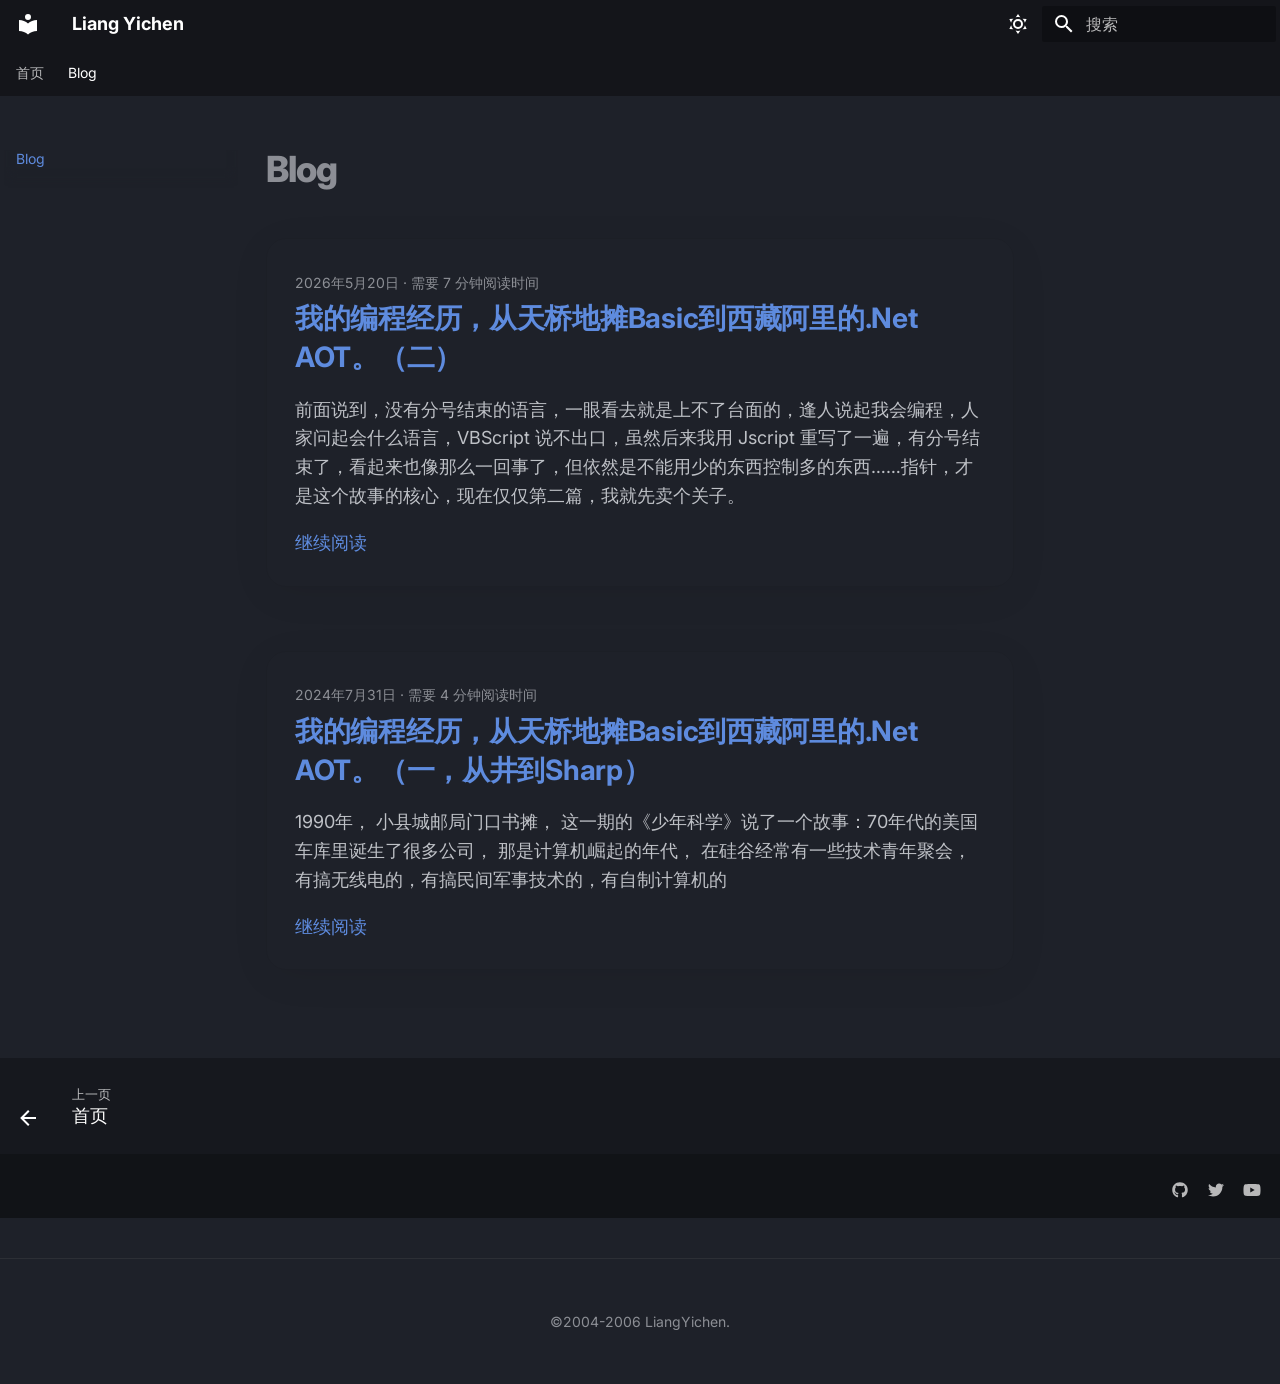
==== commit af88a4e5: "update" ====
--- a/blog/index.html
+++ b/blog/index.html
@@ -1,4 +1,4 @@
-<!DOCTYPE html><html lang=zh class=no-js><head><meta charset=utf-8><meta name=viewport content="width=device-width,initial-scale=1"><meta name=description content="a Programer & a Photographer."><link href=https://liangyichen.github.io/blog/ rel=canonical><link rel=prev href=..><link rel=icon href=../assets/images/favicon.png><meta name=generator content="mkdocs-1.6.1, mkdocs-material-9.7.6"><title>Blog - Liang Yichen</title><link rel=stylesheet href=../assets/stylesheets/main.484c7ddc.min.css><link rel=stylesheet href=../assets/stylesheets/palette.ab4e12ef.min.css><link rel=preconnect href=https://fonts.gstatic.com crossorigin><link rel=stylesheet href="https://fonts.googleapis.com/css?family=Inter:300,300i,400,400i,700,700i%7CJetBrains+Mono:400,400i,700,700i&display=fallback"><style>:root{--md-text-font:"Inter";--md-code-font:"JetBrains Mono"}</style><link rel=stylesheet href=../stylesheets/extra.css><script>__md_scope=new URL("..",location),__md_hash=e=>[...e].reduce(((e,_)=>(e<<5)-e+_.charCodeAt(0)),0),__md_get=(e,_=localStorage,t=__md_scope)=>JSON.parse(_.getItem(t.pathname+"."+e)),__md_set=(e,_,t=localStorage,a=__md_scope)=>{try{t.setItem(a.pathname+"."+e,JSON.stringify(_))}catch(e){}}</script><link href=../assets/stylesheets/glightbox.min.css rel=stylesheet><script src=../assets/javascripts/glightbox.min.js></script><style id=glightbox-style>
+<!DOCTYPE html><html lang=zh class=no-js><head><meta charset=utf-8><meta name=viewport content="width=device-width,initial-scale=1"><meta name=description content="a Programer & a Photographer."><link href=https://liangyichen.github.io/blog/ rel=canonical><link rel=prev href=..><link rel=icon href=../images/favicon.ico><meta name=generator content="mkdocs-1.6.1, mkdocs-material-9.7.6"><title>Blog - Liang Yichen</title><link rel=stylesheet href=../assets/stylesheets/main.484c7ddc.min.css><link rel=stylesheet href=../assets/stylesheets/palette.ab4e12ef.min.css><link rel=preconnect href=https://fonts.gstatic.com crossorigin><link rel=stylesheet href="https://fonts.googleapis.com/css?family=Inter:300,300i,400,400i,700,700i%7CJetBrains+Mono:400,400i,700,700i&display=fallback"><style>:root{--md-text-font:"Inter";--md-code-font:"JetBrains Mono"}</style><link rel=stylesheet href=../stylesheets/extra.css><script>__md_scope=new URL("..",location),__md_hash=e=>[...e].reduce(((e,_)=>(e<<5)-e+_.charCodeAt(0)),0),__md_get=(e,_=localStorage,t=__md_scope)=>JSON.parse(_.getItem(t.pathname+"."+e)),__md_set=(e,_,t=localStorage,a=__md_scope)=>{try{t.setItem(a.pathname+"."+e,JSON.stringify(_))}catch(e){}}</script><link href=../assets/stylesheets/glightbox.min.css rel=stylesheet><script src=../assets/javascripts/glightbox.min.js></script><style id=glightbox-style>
             html.glightbox-open { overflow: initial; height: 100%; }
             .gslide-title { margin-top: 0px; user-select: text; }
             .gslide-desc { color: #666; user-select: text; }
@@ -8,6 +8,6 @@
             body[data-md-color-scheme="slate"] .gdesc-inner { background: var(--md-default-bg-color); }
             body[data-md-color-scheme="slate"] .gslide-title { color: var(--md-default-fg-color); }
             body[data-md-color-scheme="slate"] .gslide-desc { color: var(--md-default-fg-color); }
-        </style></head> <body dir=ltr data-md-color-scheme=slate data-md-color-primary=black data-md-color-accent=indigo> <input class=md-toggle data-md-toggle=drawer type=checkbox id=__drawer autocomplete=off> <input class=md-toggle data-md-toggle=search type=checkbox id=__search autocomplete=off> <label class=md-overlay for=__drawer></label> <div data-md-component=skip> <a href=#blog class=md-skip> 跳转至 </a> </div> <div data-md-component=announce> </div> <header class=md-header data-md-component=header> <nav class="md-header__inner md-grid" aria-label=页眉> <a href=.. title="Liang Yichen" class="md-header__button md-logo" aria-label="Liang Yichen" data-md-component=logo> <svg xmlns=http://www.w3.org/2000/svg viewbox="0 0 24 24"><path d="M12 8a3 3 0 0 0 3-3 3 3 0 0 0-3-3 3 3 0 0 0-3 3 3 3 0 0 0 3 3m0 3.54C9.64 9.35 6.5 8 3 8v11c3.5 0 6.64 1.35 9 3.54 2.36-2.19 5.5-3.54 9-3.54V8c-3.5 0-6.64 1.35-9 3.54"></path></svg> </a> <label class="md-header__button md-icon" for=__drawer> <svg xmlns=http://www.w3.org/2000/svg viewbox="0 0 24 24"><path d="M3 6h18v2H3zm0 5h18v2H3zm0 5h18v2H3z"></path></svg> </label> <div class=md-header__title data-md-component=header-title> <div class=md-header__ellipsis> <div class=md-header__topic> <span class=md-ellipsis> Liang Yichen </span> </div> <div class=md-header__topic data-md-component=header-topic> <span class=md-ellipsis> Blog </span> </div> </div> </div> <form class=md-header__option data-md-component=palette> <input class=md-option data-md-color-media data-md-color-scheme=slate data-md-color-primary=black data-md-color-accent=indigo aria-label=切换亮色模式 type=radio name=__palette id=__palette_0> <label class="md-header__button md-icon" title=切换亮色模式 for=__palette_1 hidden> <svg xmlns=http://www.w3.org/2000/svg viewbox="0 0 24 24"><path d="M12 7a5 5 0 0 1 5 5 5 5 0 0 1-5 5 5 5 0 0 1-5-5 5 5 0 0 1 5-5m0 2a3 3 0 0 0-3 3 3 3 0 0 0 3 3 3 3 0 0 0 3-3 3 3 0 0 0-3-3m0-7 2.39 3.42C13.65 5.15 12.84 5 12 5s-1.65.15-2.39.42zM3.34 7l4.16-.35A7.2 7.2 0 0 0 5.94 8.5c-.44.74-.69 1.5-.83 2.29zm.02 10 1.76-3.77a7.131 7.131 0 0 0 2.38 4.14zM20.65 7l-1.77 3.79a7.02 7.02 0 0 0-2.38-4.15zm-.01 10-4.14.36c.59-.51 1.12-1.14 1.54-1.86.42-.73.69-1.5.83-2.29zM12 22l-2.41-3.44c.74.27 1.55.44 2.41.44.82 0 1.63-.17 2.37-.44z"></path></svg> </label> <input class=md-option data-md-color-media data-md-color-scheme=default data-md-color-primary=white data-md-color-accent=indigo aria-label=切换暗色模式 type=radio name=__palette id=__palette_1> <label class="md-header__button md-icon" title=切换暗色模式 for=__palette_0 hidden> <svg xmlns=http://www.w3.org/2000/svg viewbox="0 0 24 24"><path d="m17.75 4.09-2.53 1.94.91 3.06-2.63-1.81-2.63 1.81.91-3.06-2.53-1.94L12.44 4l1.06-3 1.06 3zm3.5 6.91-1.64 1.25.59 1.98-1.7-1.17-1.7 1.17.59-1.98L15.75 11l2.06-.05L18.5 9l.69 1.95zm-2.28 4.95c.83-.08 1.72 1.1 1.19 1.85-.32.45-.66.87-1.08 1.27C15.17 23 8.84 23 4.94 19.07c-3.91-3.9-3.91-10.24 0-14.14.4-.4.82-.76 1.27-1.08.75-.53 1.93.36 1.85 1.19-.27 2.86.69 5.83 2.89 8.02a9.96 9.96 0 0 0 8.02 2.89m-1.64 2.02a12.08 12.08 0 0 1-7.8-3.47c-2.17-2.19-3.33-5-3.49-7.82-2.81 3.14-2.7 7.96.31 10.98 3.02 3.01 7.84 3.12 10.98.31"></path></svg> </label> </form> <script>var palette=__md_get("__palette");if(palette&&palette.color){if("(prefers-color-scheme)"===palette.color.media){var media=matchMedia("(prefers-color-scheme: light)"),input=document.querySelector(media.matches?"[data-md-color-media='(prefers-color-scheme: light)']":"[data-md-color-media='(prefers-color-scheme: dark)']");palette.color.media=input.getAttribute("data-md-color-media"),palette.color.scheme=input.getAttribute("data-md-color-scheme"),palette.color.primary=input.getAttribute("data-md-color-primary"),palette.color.accent=input.getAttribute("data-md-color-accent")}for(var[key,value]of Object.entries(palette.color))document.body.setAttribute("data-md-color-"+key,value)}</script> <label class="md-header__button md-icon" for=__search> <svg xmlns=http://www.w3.org/2000/svg viewbox="0 0 24 24"><path d="M9.5 3A6.5 6.5 0 0 1 16 9.5c0 1.61-.59 3.09-1.56 4.23l.27.27h.79l5 5-1.5 1.5-5-5v-.79l-.27-.27A6.52 6.52 0 0 1 9.5 16 6.5 6.5 0 0 1 3 9.5 6.5 6.5 0 0 1 9.5 3m0 2C7 5 5 7 5 9.5S7 14 9.5 14 14 12 14 9.5 12 5 9.5 5"></path></svg> </label> <div class=md-search data-md-component=search role=dialog> <label class=md-search__overlay for=__search></label> <div class=md-search__inner role=search> <form class=md-search__form name=search> <input type=text class=md-search__input name=query aria-label=搜索 placeholder=搜索 autocapitalize=off autocorrect=off autocomplete=off spellcheck=false data-md-component=search-query required> <label class="md-search__icon md-icon" for=__search> <svg xmlns=http://www.w3.org/2000/svg viewbox="0 0 24 24"><path d="M9.5 3A6.5 6.5 0 0 1 16 9.5c0 1.61-.59 3.09-1.56 4.23l.27.27h.79l5 5-1.5 1.5-5-5v-.79l-.27-.27A6.52 6.52 0 0 1 9.5 16 6.5 6.5 0 0 1 3 9.5 6.5 6.5 0 0 1 9.5 3m0 2C7 5 5 7 5 9.5S7 14 9.5 14 14 12 14 9.5 12 5 9.5 5"></path></svg> <svg xmlns=http://www.w3.org/2000/svg viewbox="0 0 24 24"><path d="M20 11v2H8l5.5 5.5-1.42 1.42L4.16 12l7.92-7.92L13.5 5.5 8 11z"></path></svg> </label> <nav class=md-search__options aria-label=查找> <button type=reset class="md-search__icon md-icon" title=清空当前内容 aria-label=清空当前内容 tabindex=-1> <svg xmlns=http://www.w3.org/2000/svg viewbox="0 0 24 24"><path d="M19 6.41 17.59 5 12 10.59 6.41 5 5 6.41 10.59 12 5 17.59 6.41 19 12 13.41 17.59 19 19 17.59 13.41 12z"></path></svg> </button> </nav> </form> <div class=md-search__output> <div class=md-search__scrollwrap tabindex=0 data-md-scrollfix> <div class=md-search-result data-md-component=search-result> <div class=md-search-result__meta> 正在初始化搜索引擎 </div> <ol class=md-search-result__list role=presentation></ol> </div> </div> </div> </div> </div> </nav> </header> <div class=md-container data-md-component=container> <nav class=md-tabs aria-label=标签 data-md-component=tabs> <div class=md-grid> <ul class=md-tabs__list> <li class=md-tabs__item> <a href=.. class=md-tabs__link> 首页 </a> </li> <li class="md-tabs__item md-tabs__item--active"> <a href=./ class=md-tabs__link> Blog </a> </li> </ul> </div> </nav> <main class=md-main data-md-component=main> <div class="md-main__inner md-grid"> <div class="md-sidebar md-sidebar--primary" data-md-component=sidebar data-md-type=navigation> <div class=md-sidebar__scrollwrap> <div class=md-sidebar__inner> <nav class="md-nav md-nav--primary md-nav--lifted" aria-label=导航栏 data-md-level=0> <label class=md-nav__title for=__drawer> <a href=.. title="Liang Yichen" class="md-nav__button md-logo" aria-label="Liang Yichen" data-md-component=logo> <svg xmlns=http://www.w3.org/2000/svg viewbox="0 0 24 24"><path d="M12 8a3 3 0 0 0 3-3 3 3 0 0 0-3-3 3 3 0 0 0-3 3 3 3 0 0 0 3 3m0 3.54C9.64 9.35 6.5 8 3 8v11c3.5 0 6.64 1.35 9 3.54 2.36-2.19 5.5-3.54 9-3.54V8c-3.5 0-6.64 1.35-9 3.54"></path></svg> </a> Liang Yichen </label> <ul class=md-nav__list data-md-scrollfix> <li class=md-nav__item> <a href=.. class=md-nav__link> <span class=md-ellipsis> 首页 </span> </a> </li> <li class="md-nav__item md-nav__item--active"> <input class="md-nav__toggle md-toggle" type=checkbox id=__toc> <a href=./ class="md-nav__link md-nav__link--active"> <span class=md-ellipsis> Blog </span> </a> </li> </ul> </nav> </div> </div> </div> <div class="md-sidebar md-sidebar--secondary" data-md-component=sidebar data-md-type=toc> <div class=md-sidebar__scrollwrap> <div class=md-sidebar__inner> <nav class="md-nav md-nav--secondary" aria-label=目录> </nav> </div> </div> </div> <div class=md-content data-md-component=content> <div class=md-content__inner> <header class=md-typeset> <h1 id=blog>Blog<a class=headerlink href=#blog title="Permanent link">¶</a></h1> </header> <article class="md-post md-post--excerpt"> <header class=md-post__header> <div class="md-post__meta md-meta"> <ul class=md-meta__list> <li class=md-meta__item> <time datetime="2026-05-20 00:00:00+00:00">2026年5月20日</time></li> <li class=md-meta__item> 需要 7 分钟阅读时间 </li> </ul> </div> </header> <div class="md-post__content md-typeset"> <h2 id=basicnet-aot><a href=20260520/ class=toclink>我的编程经历，从天桥地摊Basic到西藏阿里的.Net AOT。（二）</a></h2> <p>前面说到，没有分号结束的语言，一眼看去就是上不了台面的，逢人说起我会编程，人家问起会什么语言，VBScript 说不出口，虽然后来我用 Jscript 重写了一遍，有分号结束了，看起来也像那么一回事了，但依然是不能用少的东西控制多的东西……指针，才是这个故事的核心，现在仅仅第二篇，我就先卖个关子。</p> <nav class=md-post__action> <a href=20260520/ > 继续阅读 </a> </nav> </div> </article> <article class="md-post md-post--excerpt"> <header class=md-post__header> <div class="md-post__meta md-meta"> <ul class=md-meta__list> <li class=md-meta__item> <time datetime="2024-07-31 00:00:00+00:00">2024年7月31日</time></li> <li class=md-meta__item> 需要 4 分钟阅读时间 </li> </ul> </div> </header> <div class="md-post__content md-typeset"> <h2 id=basicnet-aotsharp><a href=20240721/ class=toclink>我的编程经历，从天桥地摊Basic到西藏阿里的.Net AOT。（一，从井到Sharp）</a></h2> <p>1990年， 小县城邮局门口书摊， 这一期的《少年科学》说了一个故事：70年代的美国车库里诞生了很多公司， 那是计算机崛起的年代， 在硅谷经常有一些技术青年聚会，有搞无线电的，有搞民间军事技术的，有自制计算机的</p> <nav class=md-post__action> <a href=20240721/ > 继续阅读 </a> </nav> </div> </article> <nav class=md-pagination> </nav> </div> </div> <script>var target=document.getElementById(location.hash.slice(1));target&&target.name&&(target.checked=target.name.startsWith("__tabbed_"))</script> </div> <button type=button class="md-top md-icon" data-md-component=top hidden> <svg xmlns=http://www.w3.org/2000/svg viewbox="0 0 24 24"><path d="M13 20h-2V8l-5.5 5.5-1.42-1.42L12 4.16l7.92 7.92-1.42 1.42L13 8z"></path></svg> 回到页面顶部 </button> </main> <footer class=md-footer> <nav class="md-footer__inner md-grid" aria-label=页脚> <a href=.. class="md-footer__link md-footer__link--prev" aria-label="上一页: 首页"> <div class="md-footer__button md-icon"> <svg xmlns=http://www.w3.org/2000/svg viewbox="0 0 24 24"><path d="M20 11v2H8l5.5 5.5-1.42 1.42L4.16 12l7.92-7.92L13.5 5.5 8 11z"></path></svg> </div> <div class=md-footer__title> <span class=md-footer__direction> 上一页 </span> <div class=md-ellipsis> 首页 </div> </div> </a> </nav> <div class="md-footer-meta md-typeset"> <div class="md-footer-meta__inner md-grid"> <div class=md-copyright> </div> </div> </div> </footer> </div> <div class=md-dialog data-md-component=dialog> <div class="md-dialog__inner md-typeset"></div> </div> <div class=md-progress data-md-component=progress role=progressbar></div> <script id=__config type=application/json>{"annotate": null, "base": "..", "features": ["navigation.instant", "navigation.instant.progress", "navigation.tabs", "navigation.expand", "navigation.top", "navigation.footer", "toc.follow", "content.code.copy", "content.code.annotate"], "search": "../assets/javascripts/workers/search.2c215733.min.js", "tags": null, "translations": {"clipboard.copied": "\u5df2\u590d\u5236", "clipboard.copy": "\u590d\u5236", "search.result.more.one": "\u5728\u8be5\u9875\u4e0a\u8fd8\u6709 1 \u4e2a\u7b26\u5408\u6761\u4ef6\u7684\u7ed3\u679c", "search.result.more.other": "\u5728\u8be5\u9875\u4e0a\u8fd8\u6709 # \u4e2a\u7b26\u5408\u6761\u4ef6\u7684\u7ed3\u679c", "search.result.none": "\u6ca1\u6709\u627e\u5230\u7b26\u5408\u6761\u4ef6\u7684\u7ed3\u679c", "search.result.one": "\u627e\u5230 1 \u4e2a\u7b26\u5408\u6761\u4ef6\u7684\u7ed3\u679c", "search.result.other": "# \u4e2a\u7b26\u5408\u6761\u4ef6\u7684\u7ed3\u679c", "search.result.placeholder": "\u952e\u5165\u4ee5\u5f00\u59cb\u641c\u7d22", "search.result.term.missing": "\u7f3a\u5c11", "select.version": "\u9009\u62e9\u5f53\u524d\u7248\u672c"}, "version": null}</script> <script src=../assets/javascripts/bundle.79ae519e.min.js></script> <script id=init-glightbox>const lightbox = GLightbox({"touchNavigation": true, "loop": false, "zoomable": true, "draggable": true, "openEffect": "zoom", "closeEffect": "zoom", "slideEffect": "slide"});
+        </style></head> <body dir=ltr data-md-color-scheme=slate data-md-color-primary=black data-md-color-accent=indigo> <input class=md-toggle data-md-toggle=drawer type=checkbox id=__drawer autocomplete=off> <input class=md-toggle data-md-toggle=search type=checkbox id=__search autocomplete=off> <label class=md-overlay for=__drawer></label> <div data-md-component=skip> <a href=#blog class=md-skip> 跳转至 </a> </div> <div data-md-component=announce> </div> <header class=md-header data-md-component=header> <nav class="md-header__inner md-grid" aria-label=页眉> <a href=.. title="Liang Yichen" class="md-header__button md-logo" aria-label="Liang Yichen" data-md-component=logo> <svg xmlns=http://www.w3.org/2000/svg viewbox="0 0 24 24"><path d="M12 8a3 3 0 0 0 3-3 3 3 0 0 0-3-3 3 3 0 0 0-3 3 3 3 0 0 0 3 3m0 3.54C9.64 9.35 6.5 8 3 8v11c3.5 0 6.64 1.35 9 3.54 2.36-2.19 5.5-3.54 9-3.54V8c-3.5 0-6.64 1.35-9 3.54"></path></svg> </a> <label class="md-header__button md-icon" for=__drawer> <svg xmlns=http://www.w3.org/2000/svg viewbox="0 0 24 24"><path d="M3 6h18v2H3zm0 5h18v2H3zm0 5h18v2H3z"></path></svg> </label> <div class=md-header__title data-md-component=header-title> <div class=md-header__ellipsis> <div class=md-header__topic> <span class=md-ellipsis> Liang Yichen </span> </div> <div class=md-header__topic data-md-component=header-topic> <span class=md-ellipsis> Blog </span> </div> </div> </div> <form class=md-header__option data-md-component=palette> <input class=md-option data-md-color-media data-md-color-scheme=slate data-md-color-primary=black data-md-color-accent=indigo aria-label=切换亮色模式 type=radio name=__palette id=__palette_0> <label class="md-header__button md-icon" title=切换亮色模式 for=__palette_1 hidden> <svg xmlns=http://www.w3.org/2000/svg viewbox="0 0 24 24"><path d="M12 7a5 5 0 0 1 5 5 5 5 0 0 1-5 5 5 5 0 0 1-5-5 5 5 0 0 1 5-5m0 2a3 3 0 0 0-3 3 3 3 0 0 0 3 3 3 3 0 0 0 3-3 3 3 0 0 0-3-3m0-7 2.39 3.42C13.65 5.15 12.84 5 12 5s-1.65.15-2.39.42zM3.34 7l4.16-.35A7.2 7.2 0 0 0 5.94 8.5c-.44.74-.69 1.5-.83 2.29zm.02 10 1.76-3.77a7.131 7.131 0 0 0 2.38 4.14zM20.65 7l-1.77 3.79a7.02 7.02 0 0 0-2.38-4.15zm-.01 10-4.14.36c.59-.51 1.12-1.14 1.54-1.86.42-.73.69-1.5.83-2.29zM12 22l-2.41-3.44c.74.27 1.55.44 2.41.44.82 0 1.63-.17 2.37-.44z"></path></svg> </label> <input class=md-option data-md-color-media data-md-color-scheme=default data-md-color-primary=white data-md-color-accent=indigo aria-label=切换暗色模式 type=radio name=__palette id=__palette_1> <label class="md-header__button md-icon" title=切换暗色模式 for=__palette_0 hidden> <svg xmlns=http://www.w3.org/2000/svg viewbox="0 0 24 24"><path d="m17.75 4.09-2.53 1.94.91 3.06-2.63-1.81-2.63 1.81.91-3.06-2.53-1.94L12.44 4l1.06-3 1.06 3zm3.5 6.91-1.64 1.25.59 1.98-1.7-1.17-1.7 1.17.59-1.98L15.75 11l2.06-.05L18.5 9l.69 1.95zm-2.28 4.95c.83-.08 1.72 1.1 1.19 1.85-.32.45-.66.87-1.08 1.27C15.17 23 8.84 23 4.94 19.07c-3.91-3.9-3.91-10.24 0-14.14.4-.4.82-.76 1.27-1.08.75-.53 1.93.36 1.85 1.19-.27 2.86.69 5.83 2.89 8.02a9.96 9.96 0 0 0 8.02 2.89m-1.64 2.02a12.08 12.08 0 0 1-7.8-3.47c-2.17-2.19-3.33-5-3.49-7.82-2.81 3.14-2.7 7.96.31 10.98 3.02 3.01 7.84 3.12 10.98.31"></path></svg> </label> </form> <script>var palette=__md_get("__palette");if(palette&&palette.color){if("(prefers-color-scheme)"===palette.color.media){var media=matchMedia("(prefers-color-scheme: light)"),input=document.querySelector(media.matches?"[data-md-color-media='(prefers-color-scheme: light)']":"[data-md-color-media='(prefers-color-scheme: dark)']");palette.color.media=input.getAttribute("data-md-color-media"),palette.color.scheme=input.getAttribute("data-md-color-scheme"),palette.color.primary=input.getAttribute("data-md-color-primary"),palette.color.accent=input.getAttribute("data-md-color-accent")}for(var[key,value]of Object.entries(palette.color))document.body.setAttribute("data-md-color-"+key,value)}</script> <label class="md-header__button md-icon" for=__search> <svg xmlns=http://www.w3.org/2000/svg viewbox="0 0 24 24"><path d="M9.5 3A6.5 6.5 0 0 1 16 9.5c0 1.61-.59 3.09-1.56 4.23l.27.27h.79l5 5-1.5 1.5-5-5v-.79l-.27-.27A6.52 6.52 0 0 1 9.5 16 6.5 6.5 0 0 1 3 9.5 6.5 6.5 0 0 1 9.5 3m0 2C7 5 5 7 5 9.5S7 14 9.5 14 14 12 14 9.5 12 5 9.5 5"></path></svg> </label> <div class=md-search data-md-component=search role=dialog> <label class=md-search__overlay for=__search></label> <div class=md-search__inner role=search> <form class=md-search__form name=search> <input type=text class=md-search__input name=query aria-label=搜索 placeholder=搜索 autocapitalize=off autocorrect=off autocomplete=off spellcheck=false data-md-component=search-query required> <label class="md-search__icon md-icon" for=__search> <svg xmlns=http://www.w3.org/2000/svg viewbox="0 0 24 24"><path d="M9.5 3A6.5 6.5 0 0 1 16 9.5c0 1.61-.59 3.09-1.56 4.23l.27.27h.79l5 5-1.5 1.5-5-5v-.79l-.27-.27A6.52 6.52 0 0 1 9.5 16 6.5 6.5 0 0 1 3 9.5 6.5 6.5 0 0 1 9.5 3m0 2C7 5 5 7 5 9.5S7 14 9.5 14 14 12 14 9.5 12 5 9.5 5"></path></svg> <svg xmlns=http://www.w3.org/2000/svg viewbox="0 0 24 24"><path d="M20 11v2H8l5.5 5.5-1.42 1.42L4.16 12l7.92-7.92L13.5 5.5 8 11z"></path></svg> </label> <nav class=md-search__options aria-label=查找> <button type=reset class="md-search__icon md-icon" title=清空当前内容 aria-label=清空当前内容 tabindex=-1> <svg xmlns=http://www.w3.org/2000/svg viewbox="0 0 24 24"><path d="M19 6.41 17.59 5 12 10.59 6.41 5 5 6.41 10.59 12 5 17.59 6.41 19 12 13.41 17.59 19 19 17.59 13.41 12z"></path></svg> </button> </nav> </form> <div class=md-search__output> <div class=md-search__scrollwrap tabindex=0 data-md-scrollfix> <div class=md-search-result data-md-component=search-result> <div class=md-search-result__meta> 正在初始化搜索引擎 </div> <ol class=md-search-result__list role=presentation></ol> </div> </div> </div> </div> </div> </nav> </header> <div class=md-container data-md-component=container> <nav class=md-tabs aria-label=标签 data-md-component=tabs> <div class=md-grid> <ul class=md-tabs__list> <li class=md-tabs__item> <a href=.. class=md-tabs__link> 首页 </a> </li> <li class="md-tabs__item md-tabs__item--active"> <a href=./ class=md-tabs__link> Blog </a> </li> </ul> </div> </nav> <main class=md-main data-md-component=main> <div class="md-main__inner md-grid"> <div class="md-sidebar md-sidebar--primary" data-md-component=sidebar data-md-type=navigation> <div class=md-sidebar__scrollwrap> <div class=md-sidebar__inner> <nav class="md-nav md-nav--primary md-nav--lifted" aria-label=导航栏 data-md-level=0> <label class=md-nav__title for=__drawer> <a href=.. title="Liang Yichen" class="md-nav__button md-logo" aria-label="Liang Yichen" data-md-component=logo> <svg xmlns=http://www.w3.org/2000/svg viewbox="0 0 24 24"><path d="M12 8a3 3 0 0 0 3-3 3 3 0 0 0-3-3 3 3 0 0 0-3 3 3 3 0 0 0 3 3m0 3.54C9.64 9.35 6.5 8 3 8v11c3.5 0 6.64 1.35 9 3.54 2.36-2.19 5.5-3.54 9-3.54V8c-3.5 0-6.64 1.35-9 3.54"></path></svg> </a> Liang Yichen </label> <ul class=md-nav__list data-md-scrollfix> <li class=md-nav__item> <a href=.. class=md-nav__link> <span class=md-ellipsis> 首页 </span> </a> </li> <li class="md-nav__item md-nav__item--active"> <input class="md-nav__toggle md-toggle" type=checkbox id=__toc> <a href=./ class="md-nav__link md-nav__link--active"> <span class=md-ellipsis> Blog </span> </a> </li> </ul> </nav> </div> </div> </div> <div class="md-sidebar md-sidebar--secondary" data-md-component=sidebar data-md-type=toc> <div class=md-sidebar__scrollwrap> <div class=md-sidebar__inner> <nav class="md-nav md-nav--secondary" aria-label=目录> </nav> </div> </div> </div> <div class=md-content data-md-component=content> <div class=md-content__inner> <header class=md-typeset> <h1 id=blog>Blog<a class=headerlink href=#blog title="Permanent link">¶</a></h1> </header> <article class="md-post md-post--excerpt"> <header class=md-post__header> <div class="md-post__meta md-meta"> <ul class=md-meta__list> <li class=md-meta__item> <time datetime="2026-05-20 00:00:00+00:00">2026年5月20日</time></li> <li class=md-meta__item> 需要 7 分钟阅读时间 </li> </ul> </div> </header> <div class="md-post__content md-typeset"> <h2 id=basicnet-aot><a href=20260520/ class=toclink>我的编程经历，从天桥地摊Basic到西藏阿里的.Net AOT。（二）</a></h2> <p>前面说到，没有分号结束的语言，一眼看去就是上不了台面的，逢人说起我会编程，人家问起会什么语言，VBScript 说不出口，虽然后来我用 Jscript 重写了一遍，有分号结束了，看起来也像那么一回事了，但依然是不能用少的东西控制多的东西……指针，才是这个故事的核心，现在仅仅第二篇，我就先卖个关子。</p> <nav class=md-post__action> <a href=20260520/ > 继续阅读 </a> </nav> </div> </article> <article class="md-post md-post--excerpt"> <header class=md-post__header> <div class="md-post__meta md-meta"> <ul class=md-meta__list> <li class=md-meta__item> <time datetime="2024-07-31 00:00:00+00:00">2024年7月31日</time></li> <li class=md-meta__item> 需要 4 分钟阅读时间 </li> </ul> </div> </header> <div class="md-post__content md-typeset"> <h2 id=basicnet-aotsharp><a href=20240721/ class=toclink>我的编程经历，从天桥地摊Basic到西藏阿里的.Net AOT。（一，从井到Sharp）</a></h2> <p>1990年， 小县城邮局门口书摊， 这一期的《少年科学》说了一个故事：70年代的美国车库里诞生了很多公司， 那是计算机崛起的年代， 在硅谷经常有一些技术青年聚会，有搞无线电的，有搞民间军事技术的，有自制计算机的</p> <nav class=md-post__action> <a href=20240721/ > 继续阅读 </a> </nav> </div> </article> <nav class=md-pagination> </nav> </div> </div> <script>var target=document.getElementById(location.hash.slice(1));target&&target.name&&(target.checked=target.name.startsWith("__tabbed_"))</script> </div> <button type=button class="md-top md-icon" data-md-component=top hidden> <svg xmlns=http://www.w3.org/2000/svg viewbox="0 0 24 24"><path d="M13 20h-2V8l-5.5 5.5-1.42-1.42L12 4.16l7.92 7.92-1.42 1.42L13 8z"></path></svg> 回到页面顶部 </button> </main> <footer class=md-footer> <nav class="md-footer__inner md-grid" aria-label=页脚> <a href=.. class="md-footer__link md-footer__link--prev" aria-label="上一页: 首页"> <div class="md-footer__button md-icon"> <svg xmlns=http://www.w3.org/2000/svg viewbox="0 0 24 24"><path d="M20 11v2H8l5.5 5.5-1.42 1.42L4.16 12l7.92-7.92L13.5 5.5 8 11z"></path></svg> </div> <div class=md-footer__title> <span class=md-footer__direction> 上一页 </span> <div class=md-ellipsis> 首页 </div> </div> </a> </nav> <div class="md-footer-meta md-typeset"> <div class="md-footer-meta__inner md-grid"> <div class=md-copyright> </div> <div class=md-social> <a href=https://github.com/liangyichen target=_blank rel=noopener title=github.com class=md-social__link> <svg xmlns=http://www.w3.org/2000/svg viewbox="0 0 512 512"><!-- Font Awesome Free 7.1.0 by @fontawesome - https://fontawesome.com License - https://fontawesome.com/license/free (Icons: CC BY 4.0, Fonts: SIL OFL 1.1, Code: MIT License) Copyright 2025 Fonticons, Inc.--><path d="M173.9 397.4c0 2-2.3 3.6-5.2 3.6-3.3.3-5.6-1.3-5.6-3.6 0-2 2.3-3.6 5.2-3.6 3-.3 5.6 1.3 5.6 3.6m-31.1-4.5c-.7 2 1.3 4.3 4.3 4.9 2.6 1 5.6 0 6.2-2s-1.3-4.3-4.3-5.2c-2.6-.7-5.5.3-6.2 2.3m44.2-1.7c-2.9.7-4.9 2.6-4.6 4.9.3 2 2.9 3.3 5.9 2.6 2.9-.7 4.9-2.6 4.6-4.6-.3-1.9-3-3.2-5.9-2.9M252.8 8C114.1 8 8 113.3 8 252c0 110.9 69.8 205.8 169.5 239.2 12.8 2.3 17.3-5.6 17.3-12.1 0-6.2-.3-40.4-.3-61.4 0 0-70 15-84.7-29.8 0 0-11.4-29.1-27.8-36.6 0 0-22.9-15.7 1.6-15.4 0 0 24.9 2 38.6 25.8 21.9 38.6 58.6 27.5 72.9 20.9 2.3-16 8.8-27.1 16-33.7-55.9-6.2-112.3-14.3-112.3-110.5 0-27.5 7.6-41.3 23.6-58.9-2.6-6.5-11.1-33.3 2.6-67.9 20.9-6.5 69 27 69 27 20-5.6 41.5-8.5 62.8-8.5s42.8 2.9 62.8 8.5c0 0 48.1-33.6 69-27 13.7 34.7 5.2 61.4 2.6 67.9 16 17.7 25.8 31.5 25.8 58.9 0 96.5-58.9 104.2-114.8 110.5 9.2 7.9 17 22.9 17 46.4 0 33.7-.3 75.4-.3 83.6 0 6.5 4.6 14.4 17.3 12.1C436.2 457.8 504 362.9 504 252 504 113.3 391.5 8 252.8 8M105.2 352.9c-1.3 1-1 3.3.7 5.2 1.6 1.6 3.9 2.3 5.2 1 1.3-1 1-3.3-.7-5.2-1.6-1.6-3.9-2.3-5.2-1m-10.8-8.1c-.7 1.3.3 2.9 2.3 3.9 1.6 1 3.6.7 4.3-.7.7-1.3-.3-2.9-2.3-3.9-2-.6-3.6-.3-4.3.7m32.4 35.6c-1.6 1.3-1 4.3 1.3 6.2 2.3 2.3 5.2 2.6 6.5 1 1.3-1.3.7-4.3-1.3-6.2-2.2-2.3-5.2-2.6-6.5-1m-11.4-14.7c-1.6 1-1.6 3.6 0 5.9s4.3 3.3 5.6 2.3c1.6-1.3 1.6-3.9 0-6.2-1.4-2.3-4-3.3-5.6-2"></path></svg> </a> <a href=https://x.com/himalayavideo target=_blank rel=noopener title=x.com class=md-social__link> <svg xmlns=http://www.w3.org/2000/svg viewbox="0 0 512 512"><!-- Font Awesome Free 7.1.0 by @fontawesome - https://fontawesome.com License - https://fontawesome.com/license/free (Icons: CC BY 4.0, Fonts: SIL OFL 1.1, Code: MIT License) Copyright 2025 Fonticons, Inc.--><path d="M459.4 151.7c.3 4.5.3 9.1.3 13.6 0 138.7-105.6 298.6-298.6 298.6-59.5 0-114.7-17.2-161.1-47.1 8.4 1 16.6 1.3 25.3 1.3 49.1 0 94.2-16.6 130.3-44.8-46.1-1-84.8-31.2-98.1-72.8 6.5 1 13 1.6 19.8 1.6 9.4 0 18.8-1.3 27.6-3.6-48.1-9.7-84.1-52-84.1-103v-1.3c14 7.8 30.2 12.7 47.4 13.3-28.3-18.8-46.8-51-46.8-87.4 0-19.5 5.2-37.4 14.3-53C87.4 130.8 165 172.4 252.1 176.9c-1.6-7.8-2.6-15.9-2.6-24C249.5 95.1 296.3 48 354.4 48c30.2 0 57.5 12.7 76.7 33.1 23.7-4.5 46.5-13.3 66.6-25.3-7.8 24.4-24.4 44.8-46.1 57.8 21.1-2.3 41.6-8.1 60.4-16.2-14.3 20.8-32.2 39.3-52.6 54.3"></path></svg> </a> <a href=https://www.youtube.com/@HimalayaVideo target=_blank rel=noopener title=www.youtube.com class=md-social__link> <svg xmlns=http://www.w3.org/2000/svg viewbox="0 0 576 512"><!-- Font Awesome Free 7.1.0 by @fontawesome - https://fontawesome.com License - https://fontawesome.com/license/free (Icons: CC BY 4.0, Fonts: SIL OFL 1.1, Code: MIT License) Copyright 2025 Fonticons, Inc.--><path d="M549.7 124.1c-6.2-23.7-24.8-42.3-48.3-48.6C458.9 64 288.1 64 288.1 64S117.3 64 74.7 75.5c-23.5 6.3-42 24.9-48.3 48.6C15 167 15 256.4 15 256.4s0 89.4 11.4 132.3c6.3 23.6 24.8 41.5 48.3 47.8C117.3 448 288.1 448 288.1 448s170.8 0 213.4-11.5c23.5-6.3 42-24.2 48.3-47.8 11.4-42.9 11.4-132.3 11.4-132.3s0-89.4-11.4-132.3zM232.2 337.6V175.2l142.7 81.2z"></path></svg> </a> </div> </div> </div> </footer> <div class=custom-site-footer> <div class=custom-site-footer-content> <p> ©2004-2006 LiangYichen. </p> </div> </div> </div> <div class=md-dialog data-md-component=dialog> <div class="md-dialog__inner md-typeset"></div> </div> <div class=md-progress data-md-component=progress role=progressbar></div> <script id=__config type=application/json>{"annotate": null, "base": "..", "features": ["navigation.instant", "navigation.instant.progress", "navigation.tabs", "navigation.expand", "navigation.top", "navigation.footer", "toc.follow", "content.code.copy", "content.code.annotate"], "search": "../assets/javascripts/workers/search.2c215733.min.js", "tags": null, "translations": {"clipboard.copied": "\u5df2\u590d\u5236", "clipboard.copy": "\u590d\u5236", "search.result.more.one": "\u5728\u8be5\u9875\u4e0a\u8fd8\u6709 1 \u4e2a\u7b26\u5408\u6761\u4ef6\u7684\u7ed3\u679c", "search.result.more.other": "\u5728\u8be5\u9875\u4e0a\u8fd8\u6709 # \u4e2a\u7b26\u5408\u6761\u4ef6\u7684\u7ed3\u679c", "search.result.none": "\u6ca1\u6709\u627e\u5230\u7b26\u5408\u6761\u4ef6\u7684\u7ed3\u679c", "search.result.one": "\u627e\u5230 1 \u4e2a\u7b26\u5408\u6761\u4ef6\u7684\u7ed3\u679c", "search.result.other": "# \u4e2a\u7b26\u5408\u6761\u4ef6\u7684\u7ed3\u679c", "search.result.placeholder": "\u952e\u5165\u4ee5\u5f00\u59cb\u641c\u7d22", "search.result.term.missing": "\u7f3a\u5c11", "select.version": "\u9009\u62e9\u5f53\u524d\u7248\u672c"}, "version": null}</script> <script src=../assets/javascripts/bundle.79ae519e.min.js></script> <script id=init-glightbox>const lightbox = GLightbox({"touchNavigation": true, "loop": false, "zoomable": true, "draggable": true, "openEffect": "zoom", "closeEffect": "zoom", "slideEffect": "slide"});
 document$.subscribe(()=>{ lightbox.reload(); });
 </script></body></html>
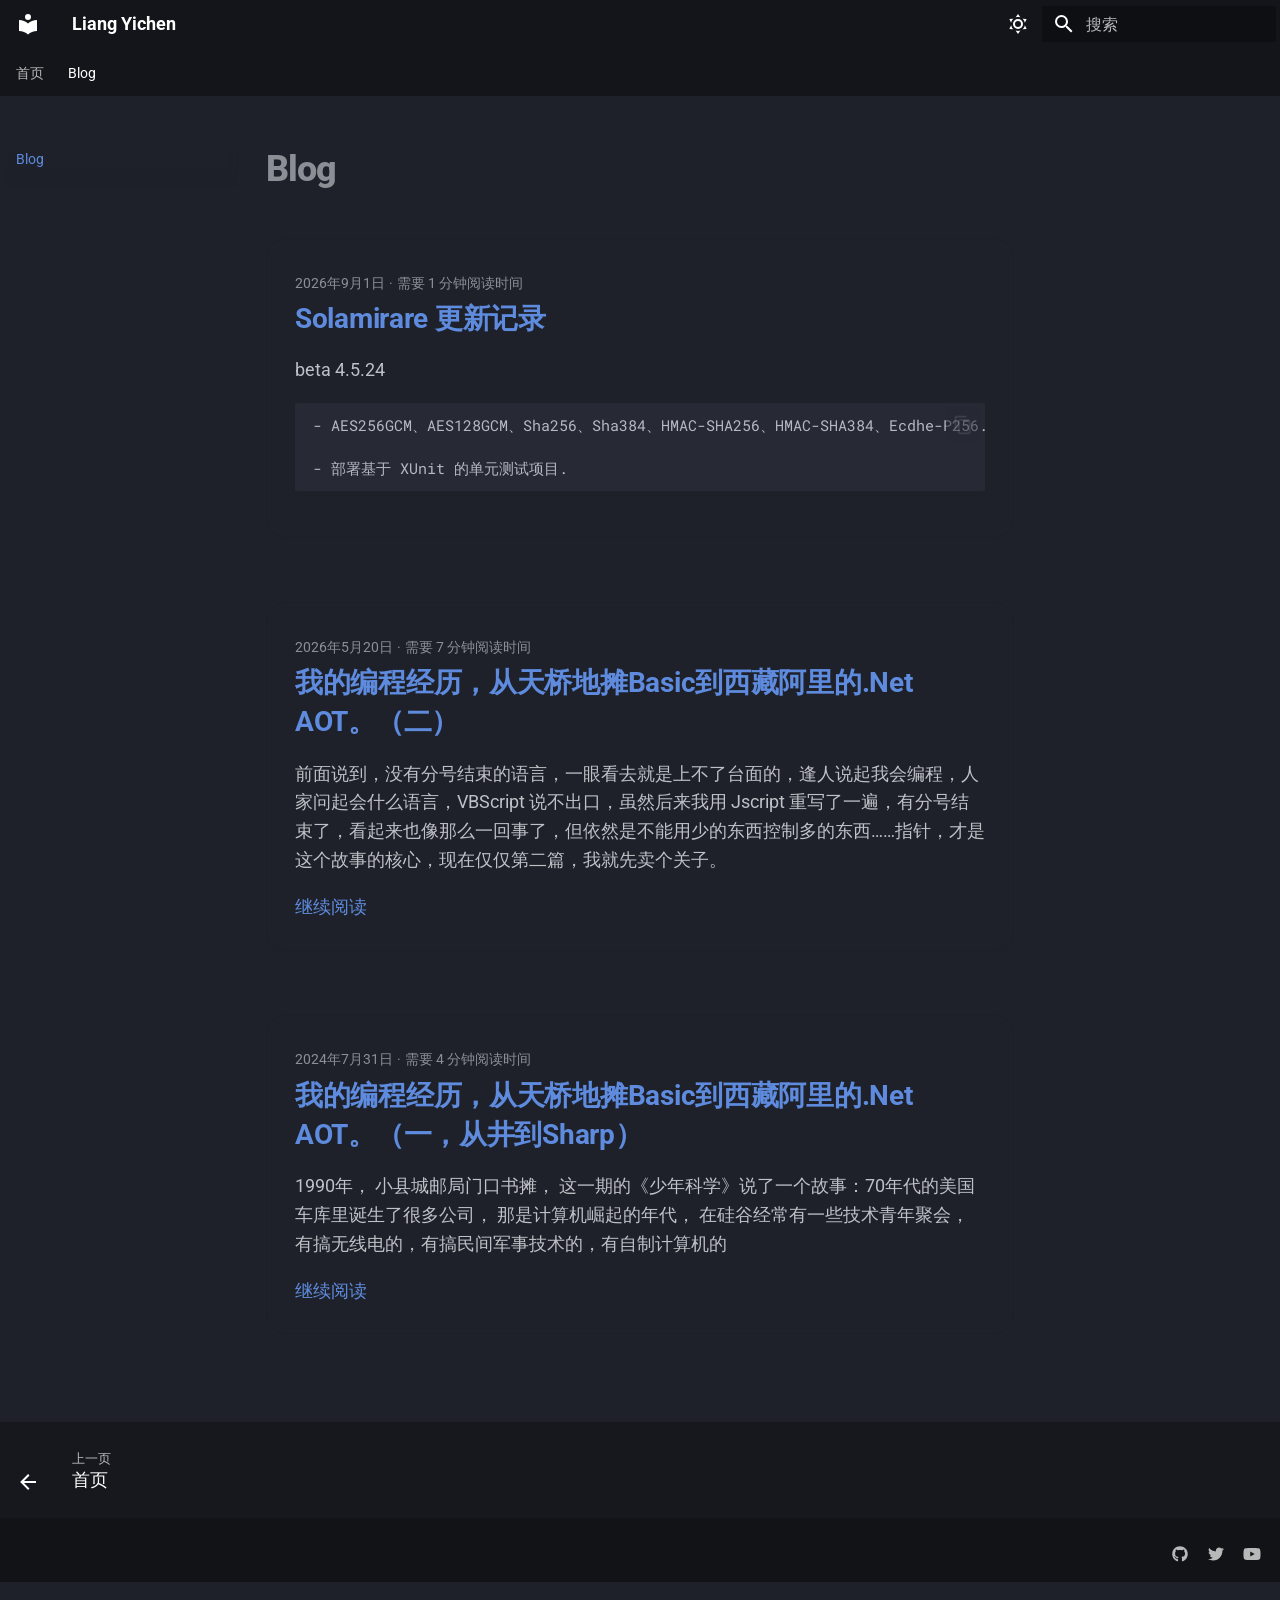
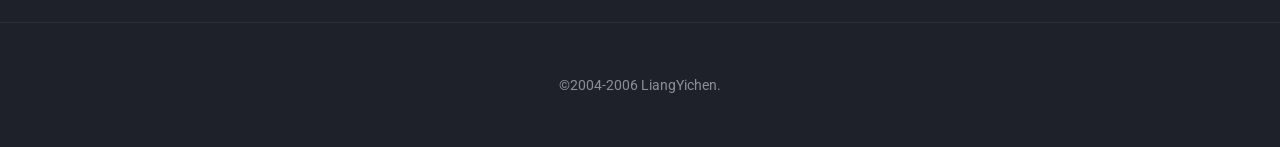
==== commit 71629ff0: "update" ====
--- a/blog/index.html
+++ b/blog/index.html
@@ -1,4 +1,4 @@
-<!DOCTYPE html><html lang=zh class=no-js><head><meta charset=utf-8><meta name=viewport content="width=device-width,initial-scale=1"><meta name=description content="a Programer & a Photographer."><link href=https://liangyichen.github.io/blog/ rel=canonical><link rel=prev href=..><link rel=icon href=../images/favicon.ico><meta name=generator content="mkdocs-1.6.1, mkdocs-material-9.7.6"><title>Blog - Liang Yichen</title><link rel=stylesheet href=../assets/stylesheets/main.484c7ddc.min.css><link rel=stylesheet href=../assets/stylesheets/palette.ab4e12ef.min.css><link rel=preconnect href=https://fonts.gstatic.com crossorigin><link rel=stylesheet href="https://fonts.googleapis.com/css?family=Inter:300,300i,400,400i,700,700i%7CJetBrains+Mono:400,400i,700,700i&display=fallback"><style>:root{--md-text-font:"Inter";--md-code-font:"JetBrains Mono"}</style><link rel=stylesheet href=../stylesheets/extra.css><script>__md_scope=new URL("..",location),__md_hash=e=>[...e].reduce(((e,_)=>(e<<5)-e+_.charCodeAt(0)),0),__md_get=(e,_=localStorage,t=__md_scope)=>JSON.parse(_.getItem(t.pathname+"."+e)),__md_set=(e,_,t=localStorage,a=__md_scope)=>{try{t.setItem(a.pathname+"."+e,JSON.stringify(_))}catch(e){}}</script><link href=../assets/stylesheets/glightbox.min.css rel=stylesheet><script src=../assets/javascripts/glightbox.min.js></script><style id=glightbox-style>
+<!DOCTYPE html><html lang=zh class=no-js><head><meta charset=utf-8><meta name=viewport content="width=device-width,initial-scale=1"><meta name=description content="a Programer & a Photographer."><link href=https://liangyichen.github.io/blog/ rel=canonical><link rel=prev href=..><link rel=icon href=../images/favicon.ico><meta name=generator content="mkdocs-1.6.1, mkdocs-material-9.7.6"><title>Blog - Liang Yichen</title><link rel=stylesheet href=../assets/stylesheets/main.484c7ddc.min.css><link rel=stylesheet href=../assets/stylesheets/palette.ab4e12ef.min.css><link rel=preconnect href=https://fonts.gstatic.com crossorigin><link rel=stylesheet href="https://fonts.googleapis.com/css?family=Roboto:300,300i,400,400i,700,700i%7CRoboto+Mono:400,400i,700,700i&display=fallback"><style>:root{--md-text-font:"Roboto";--md-code-font:"Roboto Mono"}</style><link rel=stylesheet href=../stylesheets/extra.css><script>__md_scope=new URL("..",location),__md_hash=e=>[...e].reduce(((e,_)=>(e<<5)-e+_.charCodeAt(0)),0),__md_get=(e,_=localStorage,t=__md_scope)=>JSON.parse(_.getItem(t.pathname+"."+e)),__md_set=(e,_,t=localStorage,a=__md_scope)=>{try{t.setItem(a.pathname+"."+e,JSON.stringify(_))}catch(e){}}</script><link href=../assets/stylesheets/glightbox.min.css rel=stylesheet><script src=../assets/javascripts/glightbox.min.js></script><style id=glightbox-style>
             html.glightbox-open { overflow: initial; height: 100%; }
             .gslide-title { margin-top: 0px; user-select: text; }
             .gslide-desc { color: #666; user-select: text; }
@@ -8,6 +8,9 @@
             body[data-md-color-scheme="slate"] .gdesc-inner { background: var(--md-default-bg-color); }
             body[data-md-color-scheme="slate"] .gslide-title { color: var(--md-default-fg-color); }
             body[data-md-color-scheme="slate"] .gslide-desc { color: var(--md-default-fg-color); }
-        </style></head> <body dir=ltr data-md-color-scheme=slate data-md-color-primary=black data-md-color-accent=indigo> <input class=md-toggle data-md-toggle=drawer type=checkbox id=__drawer autocomplete=off> <input class=md-toggle data-md-toggle=search type=checkbox id=__search autocomplete=off> <label class=md-overlay for=__drawer></label> <div data-md-component=skip> <a href=#blog class=md-skip> 跳转至 </a> </div> <div data-md-component=announce> </div> <header class=md-header data-md-component=header> <nav class="md-header__inner md-grid" aria-label=页眉> <a href=.. title="Liang Yichen" class="md-header__button md-logo" aria-label="Liang Yichen" data-md-component=logo> <svg xmlns=http://www.w3.org/2000/svg viewbox="0 0 24 24"><path d="M12 8a3 3 0 0 0 3-3 3 3 0 0 0-3-3 3 3 0 0 0-3 3 3 3 0 0 0 3 3m0 3.54C9.64 9.35 6.5 8 3 8v11c3.5 0 6.64 1.35 9 3.54 2.36-2.19 5.5-3.54 9-3.54V8c-3.5 0-6.64 1.35-9 3.54"></path></svg> </a> <label class="md-header__button md-icon" for=__drawer> <svg xmlns=http://www.w3.org/2000/svg viewbox="0 0 24 24"><path d="M3 6h18v2H3zm0 5h18v2H3zm0 5h18v2H3z"></path></svg> </label> <div class=md-header__title data-md-component=header-title> <div class=md-header__ellipsis> <div class=md-header__topic> <span class=md-ellipsis> Liang Yichen </span> </div> <div class=md-header__topic data-md-component=header-topic> <span class=md-ellipsis> Blog </span> </div> </div> </div> <form class=md-header__option data-md-component=palette> <input class=md-option data-md-color-media data-md-color-scheme=slate data-md-color-primary=black data-md-color-accent=indigo aria-label=切换亮色模式 type=radio name=__palette id=__palette_0> <label class="md-header__button md-icon" title=切换亮色模式 for=__palette_1 hidden> <svg xmlns=http://www.w3.org/2000/svg viewbox="0 0 24 24"><path d="M12 7a5 5 0 0 1 5 5 5 5 0 0 1-5 5 5 5 0 0 1-5-5 5 5 0 0 1 5-5m0 2a3 3 0 0 0-3 3 3 3 0 0 0 3 3 3 3 0 0 0 3-3 3 3 0 0 0-3-3m0-7 2.39 3.42C13.65 5.15 12.84 5 12 5s-1.65.15-2.39.42zM3.34 7l4.16-.35A7.2 7.2 0 0 0 5.94 8.5c-.44.74-.69 1.5-.83 2.29zm.02 10 1.76-3.77a7.131 7.131 0 0 0 2.38 4.14zM20.65 7l-1.77 3.79a7.02 7.02 0 0 0-2.38-4.15zm-.01 10-4.14.36c.59-.51 1.12-1.14 1.54-1.86.42-.73.69-1.5.83-2.29zM12 22l-2.41-3.44c.74.27 1.55.44 2.41.44.82 0 1.63-.17 2.37-.44z"></path></svg> </label> <input class=md-option data-md-color-media data-md-color-scheme=default data-md-color-primary=white data-md-color-accent=indigo aria-label=切换暗色模式 type=radio name=__palette id=__palette_1> <label class="md-header__button md-icon" title=切换暗色模式 for=__palette_0 hidden> <svg xmlns=http://www.w3.org/2000/svg viewbox="0 0 24 24"><path d="m17.75 4.09-2.53 1.94.91 3.06-2.63-1.81-2.63 1.81.91-3.06-2.53-1.94L12.44 4l1.06-3 1.06 3zm3.5 6.91-1.64 1.25.59 1.98-1.7-1.17-1.7 1.17.59-1.98L15.75 11l2.06-.05L18.5 9l.69 1.95zm-2.28 4.95c.83-.08 1.72 1.1 1.19 1.85-.32.45-.66.87-1.08 1.27C15.17 23 8.84 23 4.94 19.07c-3.91-3.9-3.91-10.24 0-14.14.4-.4.82-.76 1.27-1.08.75-.53 1.93.36 1.85 1.19-.27 2.86.69 5.83 2.89 8.02a9.96 9.96 0 0 0 8.02 2.89m-1.64 2.02a12.08 12.08 0 0 1-7.8-3.47c-2.17-2.19-3.33-5-3.49-7.82-2.81 3.14-2.7 7.96.31 10.98 3.02 3.01 7.84 3.12 10.98.31"></path></svg> </label> </form> <script>var palette=__md_get("__palette");if(palette&&palette.color){if("(prefers-color-scheme)"===palette.color.media){var media=matchMedia("(prefers-color-scheme: light)"),input=document.querySelector(media.matches?"[data-md-color-media='(prefers-color-scheme: light)']":"[data-md-color-media='(prefers-color-scheme: dark)']");palette.color.media=input.getAttribute("data-md-color-media"),palette.color.scheme=input.getAttribute("data-md-color-scheme"),palette.color.primary=input.getAttribute("data-md-color-primary"),palette.color.accent=input.getAttribute("data-md-color-accent")}for(var[key,value]of Object.entries(palette.color))document.body.setAttribute("data-md-color-"+key,value)}</script> <label class="md-header__button md-icon" for=__search> <svg xmlns=http://www.w3.org/2000/svg viewbox="0 0 24 24"><path d="M9.5 3A6.5 6.5 0 0 1 16 9.5c0 1.61-.59 3.09-1.56 4.23l.27.27h.79l5 5-1.5 1.5-5-5v-.79l-.27-.27A6.52 6.52 0 0 1 9.5 16 6.5 6.5 0 0 1 3 9.5 6.5 6.5 0 0 1 9.5 3m0 2C7 5 5 7 5 9.5S7 14 9.5 14 14 12 14 9.5 12 5 9.5 5"></path></svg> </label> <div class=md-search data-md-component=search role=dialog> <label class=md-search__overlay for=__search></label> <div class=md-search__inner role=search> <form class=md-search__form name=search> <input type=text class=md-search__input name=query aria-label=搜索 placeholder=搜索 autocapitalize=off autocorrect=off autocomplete=off spellcheck=false data-md-component=search-query required> <label class="md-search__icon md-icon" for=__search> <svg xmlns=http://www.w3.org/2000/svg viewbox="0 0 24 24"><path d="M9.5 3A6.5 6.5 0 0 1 16 9.5c0 1.61-.59 3.09-1.56 4.23l.27.27h.79l5 5-1.5 1.5-5-5v-.79l-.27-.27A6.52 6.52 0 0 1 9.5 16 6.5 6.5 0 0 1 3 9.5 6.5 6.5 0 0 1 9.5 3m0 2C7 5 5 7 5 9.5S7 14 9.5 14 14 12 14 9.5 12 5 9.5 5"></path></svg> <svg xmlns=http://www.w3.org/2000/svg viewbox="0 0 24 24"><path d="M20 11v2H8l5.5 5.5-1.42 1.42L4.16 12l7.92-7.92L13.5 5.5 8 11z"></path></svg> </label> <nav class=md-search__options aria-label=查找> <button type=reset class="md-search__icon md-icon" title=清空当前内容 aria-label=清空当前内容 tabindex=-1> <svg xmlns=http://www.w3.org/2000/svg viewbox="0 0 24 24"><path d="M19 6.41 17.59 5 12 10.59 6.41 5 5 6.41 10.59 12 5 17.59 6.41 19 12 13.41 17.59 19 19 17.59 13.41 12z"></path></svg> </button> </nav> </form> <div class=md-search__output> <div class=md-search__scrollwrap tabindex=0 data-md-scrollfix> <div class=md-search-result data-md-component=search-result> <div class=md-search-result__meta> 正在初始化搜索引擎 </div> <ol class=md-search-result__list role=presentation></ol> </div> </div> </div> </div> </div> </nav> </header> <div class=md-container data-md-component=container> <nav class=md-tabs aria-label=标签 data-md-component=tabs> <div class=md-grid> <ul class=md-tabs__list> <li class=md-tabs__item> <a href=.. class=md-tabs__link> 首页 </a> </li> <li class="md-tabs__item md-tabs__item--active"> <a href=./ class=md-tabs__link> Blog </a> </li> </ul> </div> </nav> <main class=md-main data-md-component=main> <div class="md-main__inner md-grid"> <div class="md-sidebar md-sidebar--primary" data-md-component=sidebar data-md-type=navigation> <div class=md-sidebar__scrollwrap> <div class=md-sidebar__inner> <nav class="md-nav md-nav--primary md-nav--lifted" aria-label=导航栏 data-md-level=0> <label class=md-nav__title for=__drawer> <a href=.. title="Liang Yichen" class="md-nav__button md-logo" aria-label="Liang Yichen" data-md-component=logo> <svg xmlns=http://www.w3.org/2000/svg viewbox="0 0 24 24"><path d="M12 8a3 3 0 0 0 3-3 3 3 0 0 0-3-3 3 3 0 0 0-3 3 3 3 0 0 0 3 3m0 3.54C9.64 9.35 6.5 8 3 8v11c3.5 0 6.64 1.35 9 3.54 2.36-2.19 5.5-3.54 9-3.54V8c-3.5 0-6.64 1.35-9 3.54"></path></svg> </a> Liang Yichen </label> <ul class=md-nav__list data-md-scrollfix> <li class=md-nav__item> <a href=.. class=md-nav__link> <span class=md-ellipsis> 首页 </span> </a> </li> <li class="md-nav__item md-nav__item--active"> <input class="md-nav__toggle md-toggle" type=checkbox id=__toc> <a href=./ class="md-nav__link md-nav__link--active"> <span class=md-ellipsis> Blog </span> </a> </li> </ul> </nav> </div> </div> </div> <div class="md-sidebar md-sidebar--secondary" data-md-component=sidebar data-md-type=toc> <div class=md-sidebar__scrollwrap> <div class=md-sidebar__inner> <nav class="md-nav md-nav--secondary" aria-label=目录> </nav> </div> </div> </div> <div class=md-content data-md-component=content> <div class=md-content__inner> <header class=md-typeset> <h1 id=blog>Blog<a class=headerlink href=#blog title="Permanent link">¶</a></h1> </header> <article class="md-post md-post--excerpt"> <header class=md-post__header> <div class="md-post__meta md-meta"> <ul class=md-meta__list> <li class=md-meta__item> <time datetime="2026-05-20 00:00:00+00:00">2026年5月20日</time></li> <li class=md-meta__item> 需要 7 分钟阅读时间 </li> </ul> </div> </header> <div class="md-post__content md-typeset"> <h2 id=basicnet-aot><a href=20260520/ class=toclink>我的编程经历，从天桥地摊Basic到西藏阿里的.Net AOT。（二）</a></h2> <p>前面说到，没有分号结束的语言，一眼看去就是上不了台面的，逢人说起我会编程，人家问起会什么语言，VBScript 说不出口，虽然后来我用 Jscript 重写了一遍，有分号结束了，看起来也像那么一回事了，但依然是不能用少的东西控制多的东西……指针，才是这个故事的核心，现在仅仅第二篇，我就先卖个关子。</p> <nav class=md-post__action> <a href=20260520/ > 继续阅读 </a> </nav> </div> </article> <article class="md-post md-post--excerpt"> <header class=md-post__header> <div class="md-post__meta md-meta"> <ul class=md-meta__list> <li class=md-meta__item> <time datetime="2024-07-31 00:00:00+00:00">2024年7月31日</time></li> <li class=md-meta__item> 需要 4 分钟阅读时间 </li> </ul> </div> </header> <div class="md-post__content md-typeset"> <h2 id=basicnet-aotsharp><a href=20240721/ class=toclink>我的编程经历，从天桥地摊Basic到西藏阿里的.Net AOT。（一，从井到Sharp）</a></h2> <p>1990年， 小县城邮局门口书摊， 这一期的《少年科学》说了一个故事：70年代的美国车库里诞生了很多公司， 那是计算机崛起的年代， 在硅谷经常有一些技术青年聚会，有搞无线电的，有搞民间军事技术的，有自制计算机的</p> <nav class=md-post__action> <a href=20240721/ > 继续阅读 </a> </nav> </div> </article> <nav class=md-pagination> </nav> </div> </div> <script>var target=document.getElementById(location.hash.slice(1));target&&target.name&&(target.checked=target.name.startsWith("__tabbed_"))</script> </div> <button type=button class="md-top md-icon" data-md-component=top hidden> <svg xmlns=http://www.w3.org/2000/svg viewbox="0 0 24 24"><path d="M13 20h-2V8l-5.5 5.5-1.42-1.42L12 4.16l7.92 7.92-1.42 1.42L13 8z"></path></svg> 回到页面顶部 </button> </main> <footer class=md-footer> <nav class="md-footer__inner md-grid" aria-label=页脚> <a href=.. class="md-footer__link md-footer__link--prev" aria-label="上一页: 首页"> <div class="md-footer__button md-icon"> <svg xmlns=http://www.w3.org/2000/svg viewbox="0 0 24 24"><path d="M20 11v2H8l5.5 5.5-1.42 1.42L4.16 12l7.92-7.92L13.5 5.5 8 11z"></path></svg> </div> <div class=md-footer__title> <span class=md-footer__direction> 上一页 </span> <div class=md-ellipsis> 首页 </div> </div> </a> </nav> <div class="md-footer-meta md-typeset"> <div class="md-footer-meta__inner md-grid"> <div class=md-copyright> </div> <div class=md-social> <a href=https://github.com/liangyichen target=_blank rel=noopener title=github.com class=md-social__link> <svg xmlns=http://www.w3.org/2000/svg viewbox="0 0 512 512"><!-- Font Awesome Free 7.1.0 by @fontawesome - https://fontawesome.com License - https://fontawesome.com/license/free (Icons: CC BY 4.0, Fonts: SIL OFL 1.1, Code: MIT License) Copyright 2025 Fonticons, Inc.--><path d="M173.9 397.4c0 2-2.3 3.6-5.2 3.6-3.3.3-5.6-1.3-5.6-3.6 0-2 2.3-3.6 5.2-3.6 3-.3 5.6 1.3 5.6 3.6m-31.1-4.5c-.7 2 1.3 4.3 4.3 4.9 2.6 1 5.6 0 6.2-2s-1.3-4.3-4.3-5.2c-2.6-.7-5.5.3-6.2 2.3m44.2-1.7c-2.9.7-4.9 2.6-4.6 4.9.3 2 2.9 3.3 5.9 2.6 2.9-.7 4.9-2.6 4.6-4.6-.3-1.9-3-3.2-5.9-2.9M252.8 8C114.1 8 8 113.3 8 252c0 110.9 69.8 205.8 169.5 239.2 12.8 2.3 17.3-5.6 17.3-12.1 0-6.2-.3-40.4-.3-61.4 0 0-70 15-84.7-29.8 0 0-11.4-29.1-27.8-36.6 0 0-22.9-15.7 1.6-15.4 0 0 24.9 2 38.6 25.8 21.9 38.6 58.6 27.5 72.9 20.9 2.3-16 8.8-27.1 16-33.7-55.9-6.2-112.3-14.3-112.3-110.5 0-27.5 7.6-41.3 23.6-58.9-2.6-6.5-11.1-33.3 2.6-67.9 20.9-6.5 69 27 69 27 20-5.6 41.5-8.5 62.8-8.5s42.8 2.9 62.8 8.5c0 0 48.1-33.6 69-27 13.7 34.7 5.2 61.4 2.6 67.9 16 17.7 25.8 31.5 25.8 58.9 0 96.5-58.9 104.2-114.8 110.5 9.2 7.9 17 22.9 17 46.4 0 33.7-.3 75.4-.3 83.6 0 6.5 4.6 14.4 17.3 12.1C436.2 457.8 504 362.9 504 252 504 113.3 391.5 8 252.8 8M105.2 352.9c-1.3 1-1 3.3.7 5.2 1.6 1.6 3.9 2.3 5.2 1 1.3-1 1-3.3-.7-5.2-1.6-1.6-3.9-2.3-5.2-1m-10.8-8.1c-.7 1.3.3 2.9 2.3 3.9 1.6 1 3.6.7 4.3-.7.7-1.3-.3-2.9-2.3-3.9-2-.6-3.6-.3-4.3.7m32.4 35.6c-1.6 1.3-1 4.3 1.3 6.2 2.3 2.3 5.2 2.6 6.5 1 1.3-1.3.7-4.3-1.3-6.2-2.2-2.3-5.2-2.6-6.5-1m-11.4-14.7c-1.6 1-1.6 3.6 0 5.9s4.3 3.3 5.6 2.3c1.6-1.3 1.6-3.9 0-6.2-1.4-2.3-4-3.3-5.6-2"></path></svg> </a> <a href=https://x.com/himalayavideo target=_blank rel=noopener title=x.com class=md-social__link> <svg xmlns=http://www.w3.org/2000/svg viewbox="0 0 512 512"><!-- Font Awesome Free 7.1.0 by @fontawesome - https://fontawesome.com License - https://fontawesome.com/license/free (Icons: CC BY 4.0, Fonts: SIL OFL 1.1, Code: MIT License) Copyright 2025 Fonticons, Inc.--><path d="M459.4 151.7c.3 4.5.3 9.1.3 13.6 0 138.7-105.6 298.6-298.6 298.6-59.5 0-114.7-17.2-161.1-47.1 8.4 1 16.6 1.3 25.3 1.3 49.1 0 94.2-16.6 130.3-44.8-46.1-1-84.8-31.2-98.1-72.8 6.5 1 13 1.6 19.8 1.6 9.4 0 18.8-1.3 27.6-3.6-48.1-9.7-84.1-52-84.1-103v-1.3c14 7.8 30.2 12.7 47.4 13.3-28.3-18.8-46.8-51-46.8-87.4 0-19.5 5.2-37.4 14.3-53C87.4 130.8 165 172.4 252.1 176.9c-1.6-7.8-2.6-15.9-2.6-24C249.5 95.1 296.3 48 354.4 48c30.2 0 57.5 12.7 76.7 33.1 23.7-4.5 46.5-13.3 66.6-25.3-7.8 24.4-24.4 44.8-46.1 57.8 21.1-2.3 41.6-8.1 60.4-16.2-14.3 20.8-32.2 39.3-52.6 54.3"></path></svg> </a> <a href=https://www.youtube.com/@HimalayaVideo target=_blank rel=noopener title=www.youtube.com class=md-social__link> <svg xmlns=http://www.w3.org/2000/svg viewbox="0 0 576 512"><!-- Font Awesome Free 7.1.0 by @fontawesome - https://fontawesome.com License - https://fontawesome.com/license/free (Icons: CC BY 4.0, Fonts: SIL OFL 1.1, Code: MIT License) Copyright 2025 Fonticons, Inc.--><path d="M549.7 124.1c-6.2-23.7-24.8-42.3-48.3-48.6C458.9 64 288.1 64 288.1 64S117.3 64 74.7 75.5c-23.5 6.3-42 24.9-48.3 48.6C15 167 15 256.4 15 256.4s0 89.4 11.4 132.3c6.3 23.6 24.8 41.5 48.3 47.8C117.3 448 288.1 448 288.1 448s170.8 0 213.4-11.5c23.5-6.3 42-24.2 48.3-47.8 11.4-42.9 11.4-132.3 11.4-132.3s0-89.4-11.4-132.3zM232.2 337.6V175.2l142.7 81.2z"></path></svg> </a> </div> </div> </div> </footer> <div class=custom-site-footer> <div class=custom-site-footer-content> <p> ©2004-2006 LiangYichen. </p> </div> </div> </div> <div class=md-dialog data-md-component=dialog> <div class="md-dialog__inner md-typeset"></div> </div> <div class=md-progress data-md-component=progress role=progressbar></div> <script id=__config type=application/json>{"annotate": null, "base": "..", "features": ["navigation.instant", "navigation.instant.progress", "navigation.tabs", "navigation.expand", "navigation.top", "navigation.footer", "toc.follow", "content.code.copy", "content.code.annotate"], "search": "../assets/javascripts/workers/search.2c215733.min.js", "tags": null, "translations": {"clipboard.copied": "\u5df2\u590d\u5236", "clipboard.copy": "\u590d\u5236", "search.result.more.one": "\u5728\u8be5\u9875\u4e0a\u8fd8\u6709 1 \u4e2a\u7b26\u5408\u6761\u4ef6\u7684\u7ed3\u679c", "search.result.more.other": "\u5728\u8be5\u9875\u4e0a\u8fd8\u6709 # \u4e2a\u7b26\u5408\u6761\u4ef6\u7684\u7ed3\u679c", "search.result.none": "\u6ca1\u6709\u627e\u5230\u7b26\u5408\u6761\u4ef6\u7684\u7ed3\u679c", "search.result.one": "\u627e\u5230 1 \u4e2a\u7b26\u5408\u6761\u4ef6\u7684\u7ed3\u679c", "search.result.other": "# \u4e2a\u7b26\u5408\u6761\u4ef6\u7684\u7ed3\u679c", "search.result.placeholder": "\u952e\u5165\u4ee5\u5f00\u59cb\u641c\u7d22", "search.result.term.missing": "\u7f3a\u5c11", "select.version": "\u9009\u62e9\u5f53\u524d\u7248\u672c"}, "version": null}</script> <script src=../assets/javascripts/bundle.79ae519e.min.js></script> <script id=init-glightbox>const lightbox = GLightbox({"touchNavigation": true, "loop": false, "zoomable": true, "draggable": true, "openEffect": "zoom", "closeEffect": "zoom", "slideEffect": "slide"});
+        </style></head> <body dir=ltr data-md-color-scheme=slate data-md-color-primary=black data-md-color-accent=indigo> <input class=md-toggle data-md-toggle=drawer type=checkbox id=__drawer autocomplete=off> <input class=md-toggle data-md-toggle=search type=checkbox id=__search autocomplete=off> <label class=md-overlay for=__drawer></label> <div data-md-component=skip> <a href=#blog class=md-skip> 跳转至 </a> </div> <div data-md-component=announce> </div> <header class=md-header data-md-component=header> <nav class="md-header__inner md-grid" aria-label=页眉> <a href=.. title="Liang Yichen" class="md-header__button md-logo" aria-label="Liang Yichen" data-md-component=logo> <svg xmlns=http://www.w3.org/2000/svg viewbox="0 0 24 24"><path d="M12 8a3 3 0 0 0 3-3 3 3 0 0 0-3-3 3 3 0 0 0-3 3 3 3 0 0 0 3 3m0 3.54C9.64 9.35 6.5 8 3 8v11c3.5 0 6.64 1.35 9 3.54 2.36-2.19 5.5-3.54 9-3.54V8c-3.5 0-6.64 1.35-9 3.54"></path></svg> </a> <label class="md-header__button md-icon" for=__drawer> <svg xmlns=http://www.w3.org/2000/svg viewbox="0 0 24 24"><path d="M3 6h18v2H3zm0 5h18v2H3zm0 5h18v2H3z"></path></svg> </label> <div class=md-header__title data-md-component=header-title> <div class=md-header__ellipsis> <div class=md-header__topic> <span class=md-ellipsis> Liang Yichen </span> </div> <div class=md-header__topic data-md-component=header-topic> <span class=md-ellipsis> Blog </span> </div> </div> </div> <form class=md-header__option data-md-component=palette> <input class=md-option data-md-color-media data-md-color-scheme=slate data-md-color-primary=black data-md-color-accent=indigo aria-label=切换亮色模式 type=radio name=__palette id=__palette_0> <label class="md-header__button md-icon" title=切换亮色模式 for=__palette_1 hidden> <svg xmlns=http://www.w3.org/2000/svg viewbox="0 0 24 24"><path d="M12 7a5 5 0 0 1 5 5 5 5 0 0 1-5 5 5 5 0 0 1-5-5 5 5 0 0 1 5-5m0 2a3 3 0 0 0-3 3 3 3 0 0 0 3 3 3 3 0 0 0 3-3 3 3 0 0 0-3-3m0-7 2.39 3.42C13.65 5.15 12.84 5 12 5s-1.65.15-2.39.42zM3.34 7l4.16-.35A7.2 7.2 0 0 0 5.94 8.5c-.44.74-.69 1.5-.83 2.29zm.02 10 1.76-3.77a7.131 7.131 0 0 0 2.38 4.14zM20.65 7l-1.77 3.79a7.02 7.02 0 0 0-2.38-4.15zm-.01 10-4.14.36c.59-.51 1.12-1.14 1.54-1.86.42-.73.69-1.5.83-2.29zM12 22l-2.41-3.44c.74.27 1.55.44 2.41.44.82 0 1.63-.17 2.37-.44z"></path></svg> </label> <input class=md-option data-md-color-media data-md-color-scheme=default data-md-color-primary=white data-md-color-accent=indigo aria-label=切换暗色模式 type=radio name=__palette id=__palette_1> <label class="md-header__button md-icon" title=切换暗色模式 for=__palette_0 hidden> <svg xmlns=http://www.w3.org/2000/svg viewbox="0 0 24 24"><path d="m17.75 4.09-2.53 1.94.91 3.06-2.63-1.81-2.63 1.81.91-3.06-2.53-1.94L12.44 4l1.06-3 1.06 3zm3.5 6.91-1.64 1.25.59 1.98-1.7-1.17-1.7 1.17.59-1.98L15.75 11l2.06-.05L18.5 9l.69 1.95zm-2.28 4.95c.83-.08 1.72 1.1 1.19 1.85-.32.45-.66.87-1.08 1.27C15.17 23 8.84 23 4.94 19.07c-3.91-3.9-3.91-10.24 0-14.14.4-.4.82-.76 1.27-1.08.75-.53 1.93.36 1.85 1.19-.27 2.86.69 5.83 2.89 8.02a9.96 9.96 0 0 0 8.02 2.89m-1.64 2.02a12.08 12.08 0 0 1-7.8-3.47c-2.17-2.19-3.33-5-3.49-7.82-2.81 3.14-2.7 7.96.31 10.98 3.02 3.01 7.84 3.12 10.98.31"></path></svg> </label> </form> <script>var palette=__md_get("__palette");if(palette&&palette.color){if("(prefers-color-scheme)"===palette.color.media){var media=matchMedia("(prefers-color-scheme: light)"),input=document.querySelector(media.matches?"[data-md-color-media='(prefers-color-scheme: light)']":"[data-md-color-media='(prefers-color-scheme: dark)']");palette.color.media=input.getAttribute("data-md-color-media"),palette.color.scheme=input.getAttribute("data-md-color-scheme"),palette.color.primary=input.getAttribute("data-md-color-primary"),palette.color.accent=input.getAttribute("data-md-color-accent")}for(var[key,value]of Object.entries(palette.color))document.body.setAttribute("data-md-color-"+key,value)}</script> <label class="md-header__button md-icon" for=__search> <svg xmlns=http://www.w3.org/2000/svg viewbox="0 0 24 24"><path d="M9.5 3A6.5 6.5 0 0 1 16 9.5c0 1.61-.59 3.09-1.56 4.23l.27.27h.79l5 5-1.5 1.5-5-5v-.79l-.27-.27A6.52 6.52 0 0 1 9.5 16 6.5 6.5 0 0 1 3 9.5 6.5 6.5 0 0 1 9.5 3m0 2C7 5 5 7 5 9.5S7 14 9.5 14 14 12 14 9.5 12 5 9.5 5"></path></svg> </label> <div class=md-search data-md-component=search role=dialog> <label class=md-search__overlay for=__search></label> <div class=md-search__inner role=search> <form class=md-search__form name=search> <input type=text class=md-search__input name=query aria-label=搜索 placeholder=搜索 autocapitalize=off autocorrect=off autocomplete=off spellcheck=false data-md-component=search-query required> <label class="md-search__icon md-icon" for=__search> <svg xmlns=http://www.w3.org/2000/svg viewbox="0 0 24 24"><path d="M9.5 3A6.5 6.5 0 0 1 16 9.5c0 1.61-.59 3.09-1.56 4.23l.27.27h.79l5 5-1.5 1.5-5-5v-.79l-.27-.27A6.52 6.52 0 0 1 9.5 16 6.5 6.5 0 0 1 3 9.5 6.5 6.5 0 0 1 9.5 3m0 2C7 5 5 7 5 9.5S7 14 9.5 14 14 12 14 9.5 12 5 9.5 5"></path></svg> <svg xmlns=http://www.w3.org/2000/svg viewbox="0 0 24 24"><path d="M20 11v2H8l5.5 5.5-1.42 1.42L4.16 12l7.92-7.92L13.5 5.5 8 11z"></path></svg> </label> <nav class=md-search__options aria-label=查找> <button type=reset class="md-search__icon md-icon" title=清空当前内容 aria-label=清空当前内容 tabindex=-1> <svg xmlns=http://www.w3.org/2000/svg viewbox="0 0 24 24"><path d="M19 6.41 17.59 5 12 10.59 6.41 5 5 6.41 10.59 12 5 17.59 6.41 19 12 13.41 17.59 19 19 17.59 13.41 12z"></path></svg> </button> </nav> </form> <div class=md-search__output> <div class=md-search__scrollwrap tabindex=0 data-md-scrollfix> <div class=md-search-result data-md-component=search-result> <div class=md-search-result__meta> 正在初始化搜索引擎 </div> <ol class=md-search-result__list role=presentation></ol> </div> </div> </div> </div> </div> </nav> </header> <div class=md-container data-md-component=container> <nav class=md-tabs aria-label=标签 data-md-component=tabs> <div class=md-grid> <ul class=md-tabs__list> <li class=md-tabs__item> <a href=.. class=md-tabs__link> 首页 </a> </li> <li class="md-tabs__item md-tabs__item--active"> <a href=./ class=md-tabs__link> Blog </a> </li> </ul> </div> </nav> <main class=md-main data-md-component=main> <div class="md-main__inner md-grid"> <div class="md-sidebar md-sidebar--primary" data-md-component=sidebar data-md-type=navigation> <div class=md-sidebar__scrollwrap> <div class=md-sidebar__inner> <nav class="md-nav md-nav--primary md-nav--lifted" aria-label=导航栏 data-md-level=0> <label class=md-nav__title for=__drawer> <a href=.. title="Liang Yichen" class="md-nav__button md-logo" aria-label="Liang Yichen" data-md-component=logo> <svg xmlns=http://www.w3.org/2000/svg viewbox="0 0 24 24"><path d="M12 8a3 3 0 0 0 3-3 3 3 0 0 0-3-3 3 3 0 0 0-3 3 3 3 0 0 0 3 3m0 3.54C9.64 9.35 6.5 8 3 8v11c3.5 0 6.64 1.35 9 3.54 2.36-2.19 5.5-3.54 9-3.54V8c-3.5 0-6.64 1.35-9 3.54"></path></svg> </a> Liang Yichen </label> <ul class=md-nav__list data-md-scrollfix> <li class=md-nav__item> <a href=.. class=md-nav__link> <span class=md-ellipsis> 首页 </span> </a> </li> <li class="md-nav__item md-nav__item--active"> <input class="md-nav__toggle md-toggle" type=checkbox id=__toc> <a href=./ class="md-nav__link md-nav__link--active"> <span class=md-ellipsis> Blog </span> </a> </li> </ul> </nav> </div> </div> </div> <div class="md-sidebar md-sidebar--secondary" data-md-component=sidebar data-md-type=toc> <div class=md-sidebar__scrollwrap> <div class=md-sidebar__inner> <nav class="md-nav md-nav--secondary" aria-label=目录> </nav> </div> </div> </div> <div class=md-content data-md-component=content> <div class=md-content__inner> <header class=md-typeset> <h1 id=blog>Blog<a class=headerlink href=#blog title="Permanent link">¶</a></h1> </header> <article class="md-post md-post--excerpt"> <header class=md-post__header> <div class="md-post__meta md-meta"> <ul class=md-meta__list> <li class=md-meta__item> <time datetime="2026-09-01 00:00:00+00:00">2026年9月1日</time></li> <li class=md-meta__item> 需要 1 分钟阅读时间 </li> </ul> </div> </header> <div class="md-post__content md-typeset"> <h2 id=solamirare><a href=20260901/ class=toclink>Solamirare 更新记录</a></h2> <p>beta 4.5.24</p> <div class=highlight><pre><span></span><code>- AES256GCM、AES128GCM、Sha256、Sha384、HMAC-SHA256、HMAC-SHA384、Ecdhe-P256.
+
+- 部署基于 XUnit 的单元测试项目.
+</code></pre></div> </div> </article> <article class="md-post md-post--excerpt"> <header class=md-post__header> <div class="md-post__meta md-meta"> <ul class=md-meta__list> <li class=md-meta__item> <time datetime="2026-05-20 00:00:00+00:00">2026年5月20日</time></li> <li class=md-meta__item> 需要 7 分钟阅读时间 </li> </ul> </div> </header> <div class="md-post__content md-typeset"> <h2 id=basicnet-aot><a href=20260520/ class=toclink>我的编程经历，从天桥地摊Basic到西藏阿里的.Net AOT。（二）</a></h2> <p>前面说到，没有分号结束的语言，一眼看去就是上不了台面的，逢人说起我会编程，人家问起会什么语言，VBScript 说不出口，虽然后来我用 Jscript 重写了一遍，有分号结束了，看起来也像那么一回事了，但依然是不能用少的东西控制多的东西……指针，才是这个故事的核心，现在仅仅第二篇，我就先卖个关子。</p> <nav class=md-post__action> <a href=20260520/ > 继续阅读 </a> </nav> </div> </article> <article class="md-post md-post--excerpt"> <header class=md-post__header> <div class="md-post__meta md-meta"> <ul class=md-meta__list> <li class=md-meta__item> <time datetime="2024-07-31 00:00:00+00:00">2024年7月31日</time></li> <li class=md-meta__item> 需要 4 分钟阅读时间 </li> </ul> </div> </header> <div class="md-post__content md-typeset"> <h2 id=basicnet-aotsharp><a href=20240721/ class=toclink>我的编程经历，从天桥地摊Basic到西藏阿里的.Net AOT。（一，从井到Sharp）</a></h2> <p>1990年， 小县城邮局门口书摊， 这一期的《少年科学》说了一个故事：70年代的美国车库里诞生了很多公司， 那是计算机崛起的年代， 在硅谷经常有一些技术青年聚会，有搞无线电的，有搞民间军事技术的，有自制计算机的</p> <nav class=md-post__action> <a href=20240721/ > 继续阅读 </a> </nav> </div> </article> <nav class=md-pagination> </nav> </div> </div> <script>var target=document.getElementById(location.hash.slice(1));target&&target.name&&(target.checked=target.name.startsWith("__tabbed_"))</script> </div> <button type=button class="md-top md-icon" data-md-component=top hidden> <svg xmlns=http://www.w3.org/2000/svg viewbox="0 0 24 24"><path d="M13 20h-2V8l-5.5 5.5-1.42-1.42L12 4.16l7.92 7.92-1.42 1.42L13 8z"></path></svg> 回到页面顶部 </button> </main> <footer class=md-footer> <nav class="md-footer__inner md-grid" aria-label=页脚> <a href=.. class="md-footer__link md-footer__link--prev" aria-label="上一页: 首页"> <div class="md-footer__button md-icon"> <svg xmlns=http://www.w3.org/2000/svg viewbox="0 0 24 24"><path d="M20 11v2H8l5.5 5.5-1.42 1.42L4.16 12l7.92-7.92L13.5 5.5 8 11z"></path></svg> </div> <div class=md-footer__title> <span class=md-footer__direction> 上一页 </span> <div class=md-ellipsis> 首页 </div> </div> </a> </nav> <div class="md-footer-meta md-typeset"> <div class="md-footer-meta__inner md-grid"> <div class=md-copyright> </div> <div class=md-social> <a href=https://github.com/liangyichen target=_blank rel=noopener title=github.com class=md-social__link> <svg xmlns=http://www.w3.org/2000/svg viewbox="0 0 512 512"><!-- Font Awesome Free 7.1.0 by @fontawesome - https://fontawesome.com License - https://fontawesome.com/license/free (Icons: CC BY 4.0, Fonts: SIL OFL 1.1, Code: MIT License) Copyright 2025 Fonticons, Inc.--><path d="M173.9 397.4c0 2-2.3 3.6-5.2 3.6-3.3.3-5.6-1.3-5.6-3.6 0-2 2.3-3.6 5.2-3.6 3-.3 5.6 1.3 5.6 3.6m-31.1-4.5c-.7 2 1.3 4.3 4.3 4.9 2.6 1 5.6 0 6.2-2s-1.3-4.3-4.3-5.2c-2.6-.7-5.5.3-6.2 2.3m44.2-1.7c-2.9.7-4.9 2.6-4.6 4.9.3 2 2.9 3.3 5.9 2.6 2.9-.7 4.9-2.6 4.6-4.6-.3-1.9-3-3.2-5.9-2.9M252.8 8C114.1 8 8 113.3 8 252c0 110.9 69.8 205.8 169.5 239.2 12.8 2.3 17.3-5.6 17.3-12.1 0-6.2-.3-40.4-.3-61.4 0 0-70 15-84.7-29.8 0 0-11.4-29.1-27.8-36.6 0 0-22.9-15.7 1.6-15.4 0 0 24.9 2 38.6 25.8 21.9 38.6 58.6 27.5 72.9 20.9 2.3-16 8.8-27.1 16-33.7-55.9-6.2-112.3-14.3-112.3-110.5 0-27.5 7.6-41.3 23.6-58.9-2.6-6.5-11.1-33.3 2.6-67.9 20.9-6.5 69 27 69 27 20-5.6 41.5-8.5 62.8-8.5s42.8 2.9 62.8 8.5c0 0 48.1-33.6 69-27 13.7 34.7 5.2 61.4 2.6 67.9 16 17.7 25.8 31.5 25.8 58.9 0 96.5-58.9 104.2-114.8 110.5 9.2 7.9 17 22.9 17 46.4 0 33.7-.3 75.4-.3 83.6 0 6.5 4.6 14.4 17.3 12.1C436.2 457.8 504 362.9 504 252 504 113.3 391.5 8 252.8 8M105.2 352.9c-1.3 1-1 3.3.7 5.2 1.6 1.6 3.9 2.3 5.2 1 1.3-1 1-3.3-.7-5.2-1.6-1.6-3.9-2.3-5.2-1m-10.8-8.1c-.7 1.3.3 2.9 2.3 3.9 1.6 1 3.6.7 4.3-.7.7-1.3-.3-2.9-2.3-3.9-2-.6-3.6-.3-4.3.7m32.4 35.6c-1.6 1.3-1 4.3 1.3 6.2 2.3 2.3 5.2 2.6 6.5 1 1.3-1.3.7-4.3-1.3-6.2-2.2-2.3-5.2-2.6-6.5-1m-11.4-14.7c-1.6 1-1.6 3.6 0 5.9s4.3 3.3 5.6 2.3c1.6-1.3 1.6-3.9 0-6.2-1.4-2.3-4-3.3-5.6-2"></path></svg> </a> <a href=https://x.com/himalayavideo target=_blank rel=noopener title=x.com class=md-social__link> <svg xmlns=http://www.w3.org/2000/svg viewbox="0 0 512 512"><!-- Font Awesome Free 7.1.0 by @fontawesome - https://fontawesome.com License - https://fontawesome.com/license/free (Icons: CC BY 4.0, Fonts: SIL OFL 1.1, Code: MIT License) Copyright 2025 Fonticons, Inc.--><path d="M459.4 151.7c.3 4.5.3 9.1.3 13.6 0 138.7-105.6 298.6-298.6 298.6-59.5 0-114.7-17.2-161.1-47.1 8.4 1 16.6 1.3 25.3 1.3 49.1 0 94.2-16.6 130.3-44.8-46.1-1-84.8-31.2-98.1-72.8 6.5 1 13 1.6 19.8 1.6 9.4 0 18.8-1.3 27.6-3.6-48.1-9.7-84.1-52-84.1-103v-1.3c14 7.8 30.2 12.7 47.4 13.3-28.3-18.8-46.8-51-46.8-87.4 0-19.5 5.2-37.4 14.3-53C87.4 130.8 165 172.4 252.1 176.9c-1.6-7.8-2.6-15.9-2.6-24C249.5 95.1 296.3 48 354.4 48c30.2 0 57.5 12.7 76.7 33.1 23.7-4.5 46.5-13.3 66.6-25.3-7.8 24.4-24.4 44.8-46.1 57.8 21.1-2.3 41.6-8.1 60.4-16.2-14.3 20.8-32.2 39.3-52.6 54.3"></path></svg> </a> <a href=https://www.youtube.com/@HimalayaVideo target=_blank rel=noopener title=www.youtube.com class=md-social__link> <svg xmlns=http://www.w3.org/2000/svg viewbox="0 0 576 512"><!-- Font Awesome Free 7.1.0 by @fontawesome - https://fontawesome.com License - https://fontawesome.com/license/free (Icons: CC BY 4.0, Fonts: SIL OFL 1.1, Code: MIT License) Copyright 2025 Fonticons, Inc.--><path d="M549.7 124.1c-6.2-23.7-24.8-42.3-48.3-48.6C458.9 64 288.1 64 288.1 64S117.3 64 74.7 75.5c-23.5 6.3-42 24.9-48.3 48.6C15 167 15 256.4 15 256.4s0 89.4 11.4 132.3c6.3 23.6 24.8 41.5 48.3 47.8C117.3 448 288.1 448 288.1 448s170.8 0 213.4-11.5c23.5-6.3 42-24.2 48.3-47.8 11.4-42.9 11.4-132.3 11.4-132.3s0-89.4-11.4-132.3zM232.2 337.6V175.2l142.7 81.2z"></path></svg> </a> </div> </div> </div> </footer> <div class=custom-site-footer> <div class=custom-site-footer-content> <p> ©2004-2006 LiangYichen. </p> </div> </div> </div> <div class=md-dialog data-md-component=dialog> <div class="md-dialog__inner md-typeset"></div> </div> <div class=md-progress data-md-component=progress role=progressbar></div> <script id=__config type=application/json>{"annotate": null, "base": "..", "features": ["navigation.instant", "navigation.instant.progress", "navigation.tabs", "navigation.expand", "navigation.top", "navigation.footer", "toc.follow", "content.code.copy", "content.code.annotate"], "search": "../assets/javascripts/workers/search.2c215733.min.js", "tags": null, "translations": {"clipboard.copied": "\u5df2\u590d\u5236", "clipboard.copy": "\u590d\u5236", "search.result.more.one": "\u5728\u8be5\u9875\u4e0a\u8fd8\u6709 1 \u4e2a\u7b26\u5408\u6761\u4ef6\u7684\u7ed3\u679c", "search.result.more.other": "\u5728\u8be5\u9875\u4e0a\u8fd8\u6709 # \u4e2a\u7b26\u5408\u6761\u4ef6\u7684\u7ed3\u679c", "search.result.none": "\u6ca1\u6709\u627e\u5230\u7b26\u5408\u6761\u4ef6\u7684\u7ed3\u679c", "search.result.one": "\u627e\u5230 1 \u4e2a\u7b26\u5408\u6761\u4ef6\u7684\u7ed3\u679c", "search.result.other": "# \u4e2a\u7b26\u5408\u6761\u4ef6\u7684\u7ed3\u679c", "search.result.placeholder": "\u952e\u5165\u4ee5\u5f00\u59cb\u641c\u7d22", "search.result.term.missing": "\u7f3a\u5c11", "select.version": "\u9009\u62e9\u5f53\u524d\u7248\u672c"}, "version": null}</script> <script src=../assets/javascripts/bundle.79ae519e.min.js></script> <script id=init-glightbox>const lightbox = GLightbox({"touchNavigation": true, "loop": false, "zoomable": true, "draggable": true, "openEffect": "zoom", "closeEffect": "zoom", "slideEffect": "slide"});
 document$.subscribe(()=>{ lightbox.reload(); });
 </script></body></html>
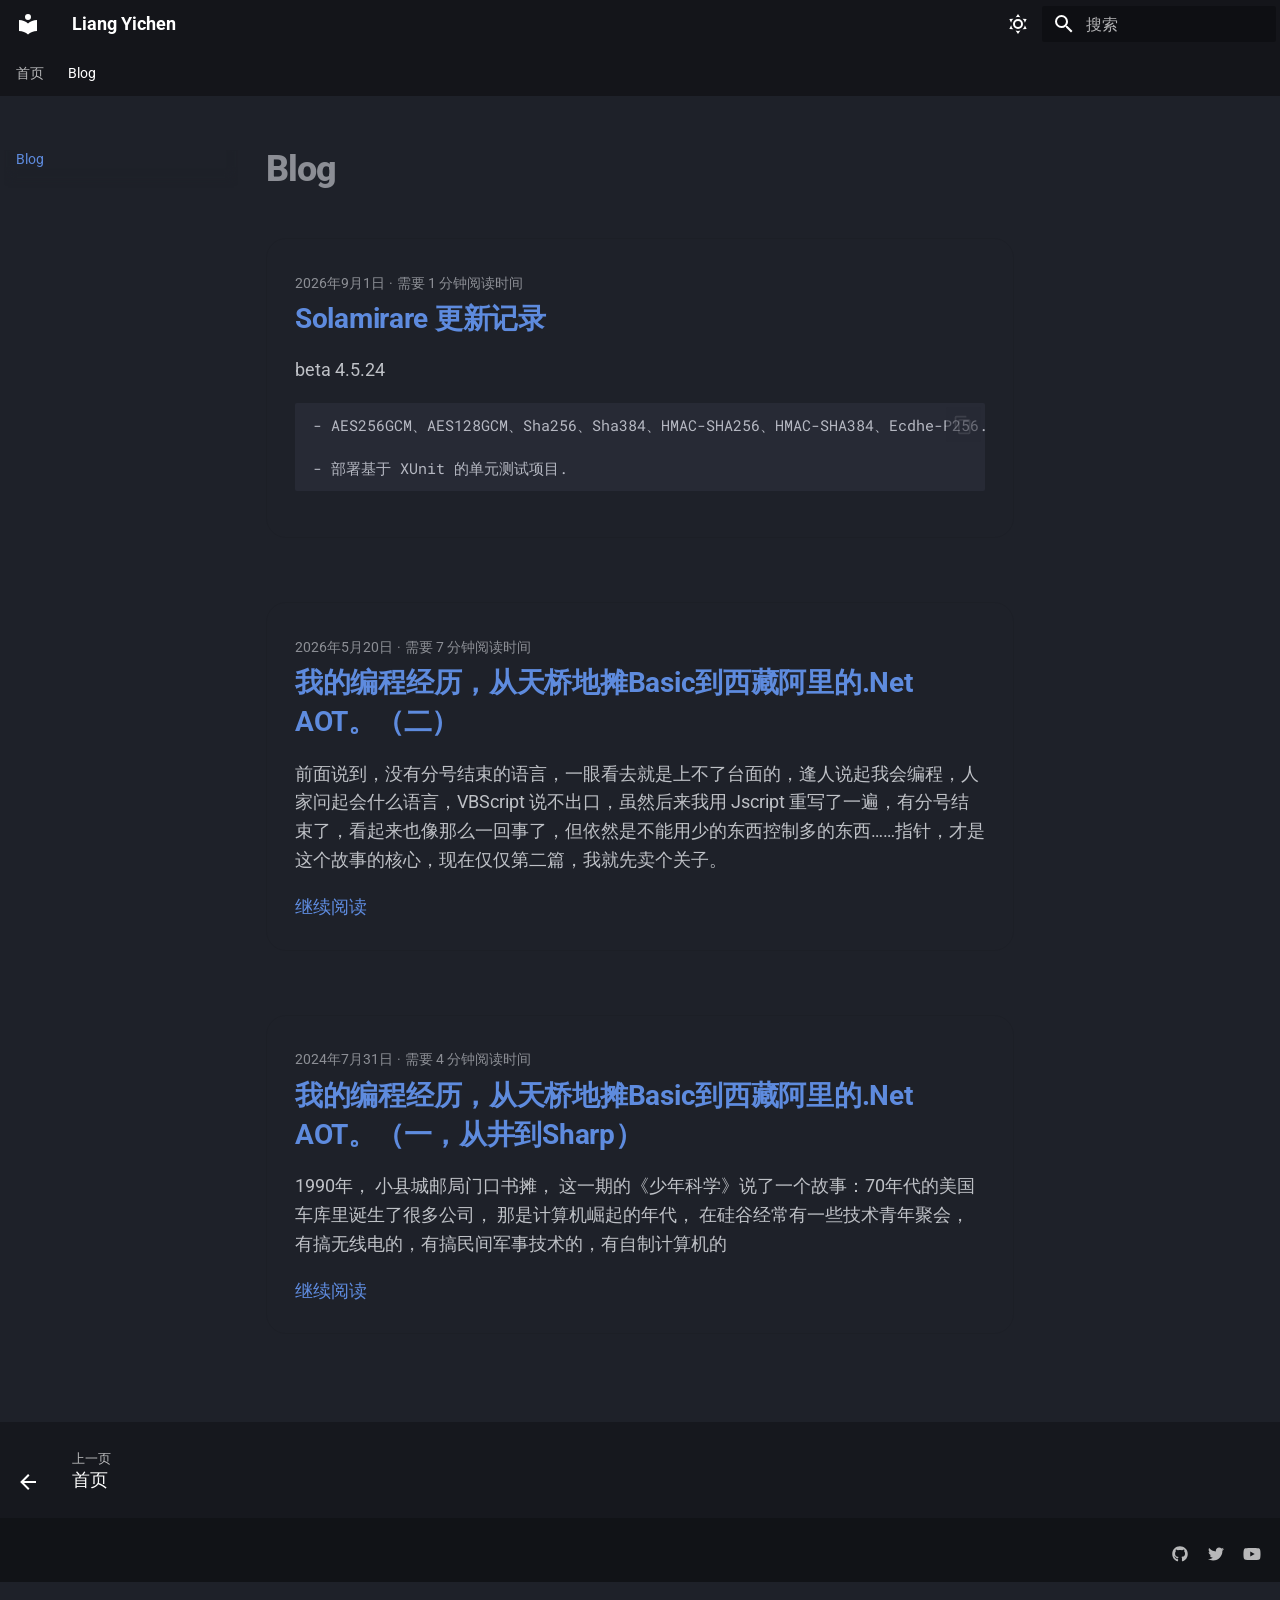
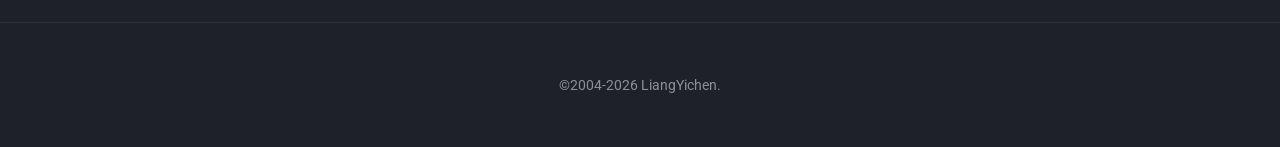
==== commit e62d4133: "update" ====
--- a/blog/index.html
+++ b/blog/index.html
@@ -1,4 +1,4 @@
-<!DOCTYPE html><html lang=zh class=no-js><head><meta charset=utf-8><meta name=viewport content="width=device-width,initial-scale=1"><meta name=description content="a Programer & a Photographer."><link href=https://liangyichen.github.io/blog/ rel=canonical><link rel=prev href=..><link rel=icon href=../images/favicon.ico><meta name=generator content="mkdocs-1.6.1, mkdocs-material-9.7.6"><title>Blog - Liang Yichen</title><link rel=stylesheet href=../assets/stylesheets/main.484c7ddc.min.css><link rel=stylesheet href=../assets/stylesheets/palette.ab4e12ef.min.css><link rel=preconnect href=https://fonts.gstatic.com crossorigin><link rel=stylesheet href="https://fonts.googleapis.com/css?family=Roboto:300,300i,400,400i,700,700i%7CRoboto+Mono:400,400i,700,700i&display=fallback"><style>:root{--md-text-font:"Roboto";--md-code-font:"Roboto Mono"}</style><link rel=stylesheet href=../stylesheets/extra.css><script>__md_scope=new URL("..",location),__md_hash=e=>[...e].reduce(((e,_)=>(e<<5)-e+_.charCodeAt(0)),0),__md_get=(e,_=localStorage,t=__md_scope)=>JSON.parse(_.getItem(t.pathname+"."+e)),__md_set=(e,_,t=localStorage,a=__md_scope)=>{try{t.setItem(a.pathname+"."+e,JSON.stringify(_))}catch(e){}}</script><link href=../assets/stylesheets/glightbox.min.css rel=stylesheet><script src=../assets/javascripts/glightbox.min.js></script><style id=glightbox-style>
+<!DOCTYPE html><html lang=zh class=no-js><head><meta charset=utf-8><meta name=viewport content="width=device-width,initial-scale=1"><meta name=description content="a Programer & a Photographer."><link href=https://www.liangyichen.org/blog/ rel=canonical><link rel=prev href=..><link rel=icon href=../images/favicon.ico><meta name=generator content="mkdocs-1.6.1, mkdocs-material-9.7.6"><title>Blog - Liang Yichen</title><link rel=stylesheet href=../assets/stylesheets/main.484c7ddc.min.css><link rel=stylesheet href=../assets/stylesheets/palette.ab4e12ef.min.css><link rel=preconnect href=https://fonts.gstatic.com crossorigin><link rel=stylesheet href="https://fonts.googleapis.com/css?family=Roboto:300,300i,400,400i,700,700i%7CRoboto+Mono:400,400i,700,700i&display=fallback"><style>:root{--md-text-font:"Roboto";--md-code-font:"Roboto Mono"}</style><link rel=stylesheet href=../stylesheets/extra.css><script>__md_scope=new URL("..",location),__md_hash=e=>[...e].reduce(((e,_)=>(e<<5)-e+_.charCodeAt(0)),0),__md_get=(e,_=localStorage,t=__md_scope)=>JSON.parse(_.getItem(t.pathname+"."+e)),__md_set=(e,_,t=localStorage,a=__md_scope)=>{try{t.setItem(a.pathname+"."+e,JSON.stringify(_))}catch(e){}}</script><link href=../assets/stylesheets/glightbox.min.css rel=stylesheet><script src=../assets/javascripts/glightbox.min.js></script><style id=glightbox-style>
             html.glightbox-open { overflow: initial; height: 100%; }
             .gslide-title { margin-top: 0px; user-select: text; }
             .gslide-desc { color: #666; user-select: text; }
@@ -11,6 +11,6 @@
         </style></head> <body dir=ltr data-md-color-scheme=slate data-md-color-primary=black data-md-color-accent=indigo> <input class=md-toggle data-md-toggle=drawer type=checkbox id=__drawer autocomplete=off> <input class=md-toggle data-md-toggle=search type=checkbox id=__search autocomplete=off> <label class=md-overlay for=__drawer></label> <div data-md-component=skip> <a href=#blog class=md-skip> 跳转至 </a> </div> <div data-md-component=announce> </div> <header class=md-header data-md-component=header> <nav class="md-header__inner md-grid" aria-label=页眉> <a href=.. title="Liang Yichen" class="md-header__button md-logo" aria-label="Liang Yichen" data-md-component=logo> <svg xmlns=http://www.w3.org/2000/svg viewbox="0 0 24 24"><path d="M12 8a3 3 0 0 0 3-3 3 3 0 0 0-3-3 3 3 0 0 0-3 3 3 3 0 0 0 3 3m0 3.54C9.64 9.35 6.5 8 3 8v11c3.5 0 6.64 1.35 9 3.54 2.36-2.19 5.5-3.54 9-3.54V8c-3.5 0-6.64 1.35-9 3.54"></path></svg> </a> <label class="md-header__button md-icon" for=__drawer> <svg xmlns=http://www.w3.org/2000/svg viewbox="0 0 24 24"><path d="M3 6h18v2H3zm0 5h18v2H3zm0 5h18v2H3z"></path></svg> </label> <div class=md-header__title data-md-component=header-title> <div class=md-header__ellipsis> <div class=md-header__topic> <span class=md-ellipsis> Liang Yichen </span> </div> <div class=md-header__topic data-md-component=header-topic> <span class=md-ellipsis> Blog </span> </div> </div> </div> <form class=md-header__option data-md-component=palette> <input class=md-option data-md-color-media data-md-color-scheme=slate data-md-color-primary=black data-md-color-accent=indigo aria-label=切换亮色模式 type=radio name=__palette id=__palette_0> <label class="md-header__button md-icon" title=切换亮色模式 for=__palette_1 hidden> <svg xmlns=http://www.w3.org/2000/svg viewbox="0 0 24 24"><path d="M12 7a5 5 0 0 1 5 5 5 5 0 0 1-5 5 5 5 0 0 1-5-5 5 5 0 0 1 5-5m0 2a3 3 0 0 0-3 3 3 3 0 0 0 3 3 3 3 0 0 0 3-3 3 3 0 0 0-3-3m0-7 2.39 3.42C13.65 5.15 12.84 5 12 5s-1.65.15-2.39.42zM3.34 7l4.16-.35A7.2 7.2 0 0 0 5.94 8.5c-.44.74-.69 1.5-.83 2.29zm.02 10 1.76-3.77a7.131 7.131 0 0 0 2.38 4.14zM20.65 7l-1.77 3.79a7.02 7.02 0 0 0-2.38-4.15zm-.01 10-4.14.36c.59-.51 1.12-1.14 1.54-1.86.42-.73.69-1.5.83-2.29zM12 22l-2.41-3.44c.74.27 1.55.44 2.41.44.82 0 1.63-.17 2.37-.44z"></path></svg> </label> <input class=md-option data-md-color-media data-md-color-scheme=default data-md-color-primary=white data-md-color-accent=indigo aria-label=切换暗色模式 type=radio name=__palette id=__palette_1> <label class="md-header__button md-icon" title=切换暗色模式 for=__palette_0 hidden> <svg xmlns=http://www.w3.org/2000/svg viewbox="0 0 24 24"><path d="m17.75 4.09-2.53 1.94.91 3.06-2.63-1.81-2.63 1.81.91-3.06-2.53-1.94L12.44 4l1.06-3 1.06 3zm3.5 6.91-1.64 1.25.59 1.98-1.7-1.17-1.7 1.17.59-1.98L15.75 11l2.06-.05L18.5 9l.69 1.95zm-2.28 4.95c.83-.08 1.72 1.1 1.19 1.85-.32.45-.66.87-1.08 1.27C15.17 23 8.84 23 4.94 19.07c-3.91-3.9-3.91-10.24 0-14.14.4-.4.82-.76 1.27-1.08.75-.53 1.93.36 1.85 1.19-.27 2.86.69 5.83 2.89 8.02a9.96 9.96 0 0 0 8.02 2.89m-1.64 2.02a12.08 12.08 0 0 1-7.8-3.47c-2.17-2.19-3.33-5-3.49-7.82-2.81 3.14-2.7 7.96.31 10.98 3.02 3.01 7.84 3.12 10.98.31"></path></svg> </label> </form> <script>var palette=__md_get("__palette");if(palette&&palette.color){if("(prefers-color-scheme)"===palette.color.media){var media=matchMedia("(prefers-color-scheme: light)"),input=document.querySelector(media.matches?"[data-md-color-media='(prefers-color-scheme: light)']":"[data-md-color-media='(prefers-color-scheme: dark)']");palette.color.media=input.getAttribute("data-md-color-media"),palette.color.scheme=input.getAttribute("data-md-color-scheme"),palette.color.primary=input.getAttribute("data-md-color-primary"),palette.color.accent=input.getAttribute("data-md-color-accent")}for(var[key,value]of Object.entries(palette.color))document.body.setAttribute("data-md-color-"+key,value)}</script> <label class="md-header__button md-icon" for=__search> <svg xmlns=http://www.w3.org/2000/svg viewbox="0 0 24 24"><path d="M9.5 3A6.5 6.5 0 0 1 16 9.5c0 1.61-.59 3.09-1.56 4.23l.27.27h.79l5 5-1.5 1.5-5-5v-.79l-.27-.27A6.52 6.52 0 0 1 9.5 16 6.5 6.5 0 0 1 3 9.5 6.5 6.5 0 0 1 9.5 3m0 2C7 5 5 7 5 9.5S7 14 9.5 14 14 12 14 9.5 12 5 9.5 5"></path></svg> </label> <div class=md-search data-md-component=search role=dialog> <label class=md-search__overlay for=__search></label> <div class=md-search__inner role=search> <form class=md-search__form name=search> <input type=text class=md-search__input name=query aria-label=搜索 placeholder=搜索 autocapitalize=off autocorrect=off autocomplete=off spellcheck=false data-md-component=search-query required> <label class="md-search__icon md-icon" for=__search> <svg xmlns=http://www.w3.org/2000/svg viewbox="0 0 24 24"><path d="M9.5 3A6.5 6.5 0 0 1 16 9.5c0 1.61-.59 3.09-1.56 4.23l.27.27h.79l5 5-1.5 1.5-5-5v-.79l-.27-.27A6.52 6.52 0 0 1 9.5 16 6.5 6.5 0 0 1 3 9.5 6.5 6.5 0 0 1 9.5 3m0 2C7 5 5 7 5 9.5S7 14 9.5 14 14 12 14 9.5 12 5 9.5 5"></path></svg> <svg xmlns=http://www.w3.org/2000/svg viewbox="0 0 24 24"><path d="M20 11v2H8l5.5 5.5-1.42 1.42L4.16 12l7.92-7.92L13.5 5.5 8 11z"></path></svg> </label> <nav class=md-search__options aria-label=查找> <button type=reset class="md-search__icon md-icon" title=清空当前内容 aria-label=清空当前内容 tabindex=-1> <svg xmlns=http://www.w3.org/2000/svg viewbox="0 0 24 24"><path d="M19 6.41 17.59 5 12 10.59 6.41 5 5 6.41 10.59 12 5 17.59 6.41 19 12 13.41 17.59 19 19 17.59 13.41 12z"></path></svg> </button> </nav> </form> <div class=md-search__output> <div class=md-search__scrollwrap tabindex=0 data-md-scrollfix> <div class=md-search-result data-md-component=search-result> <div class=md-search-result__meta> 正在初始化搜索引擎 </div> <ol class=md-search-result__list role=presentation></ol> </div> </div> </div> </div> </div> </nav> </header> <div class=md-container data-md-component=container> <nav class=md-tabs aria-label=标签 data-md-component=tabs> <div class=md-grid> <ul class=md-tabs__list> <li class=md-tabs__item> <a href=.. class=md-tabs__link> 首页 </a> </li> <li class="md-tabs__item md-tabs__item--active"> <a href=./ class=md-tabs__link> Blog </a> </li> </ul> </div> </nav> <main class=md-main data-md-component=main> <div class="md-main__inner md-grid"> <div class="md-sidebar md-sidebar--primary" data-md-component=sidebar data-md-type=navigation> <div class=md-sidebar__scrollwrap> <div class=md-sidebar__inner> <nav class="md-nav md-nav--primary md-nav--lifted" aria-label=导航栏 data-md-level=0> <label class=md-nav__title for=__drawer> <a href=.. title="Liang Yichen" class="md-nav__button md-logo" aria-label="Liang Yichen" data-md-component=logo> <svg xmlns=http://www.w3.org/2000/svg viewbox="0 0 24 24"><path d="M12 8a3 3 0 0 0 3-3 3 3 0 0 0-3-3 3 3 0 0 0-3 3 3 3 0 0 0 3 3m0 3.54C9.64 9.35 6.5 8 3 8v11c3.5 0 6.64 1.35 9 3.54 2.36-2.19 5.5-3.54 9-3.54V8c-3.5 0-6.64 1.35-9 3.54"></path></svg> </a> Liang Yichen </label> <ul class=md-nav__list data-md-scrollfix> <li class=md-nav__item> <a href=.. class=md-nav__link> <span class=md-ellipsis> 首页 </span> </a> </li> <li class="md-nav__item md-nav__item--active"> <input class="md-nav__toggle md-toggle" type=checkbox id=__toc> <a href=./ class="md-nav__link md-nav__link--active"> <span class=md-ellipsis> Blog </span> </a> </li> </ul> </nav> </div> </div> </div> <div class="md-sidebar md-sidebar--secondary" data-md-component=sidebar data-md-type=toc> <div class=md-sidebar__scrollwrap> <div class=md-sidebar__inner> <nav class="md-nav md-nav--secondary" aria-label=目录> </nav> </div> </div> </div> <div class=md-content data-md-component=content> <div class=md-content__inner> <header class=md-typeset> <h1 id=blog>Blog<a class=headerlink href=#blog title="Permanent link">¶</a></h1> </header> <article class="md-post md-post--excerpt"> <header class=md-post__header> <div class="md-post__meta md-meta"> <ul class=md-meta__list> <li class=md-meta__item> <time datetime="2026-09-01 00:00:00+00:00">2026年9月1日</time></li> <li class=md-meta__item> 需要 1 分钟阅读时间 </li> </ul> </div> </header> <div class="md-post__content md-typeset"> <h2 id=solamirare><a href=20260901/ class=toclink>Solamirare 更新记录</a></h2> <p>beta 4.5.24</p> <div class=highlight><pre><span></span><code>- AES256GCM、AES128GCM、Sha256、Sha384、HMAC-SHA256、HMAC-SHA384、Ecdhe-P256.
 
 - 部署基于 XUnit 的单元测试项目.
-</code></pre></div> </div> </article> <article class="md-post md-post--excerpt"> <header class=md-post__header> <div class="md-post__meta md-meta"> <ul class=md-meta__list> <li class=md-meta__item> <time datetime="2026-05-20 00:00:00+00:00">2026年5月20日</time></li> <li class=md-meta__item> 需要 7 分钟阅读时间 </li> </ul> </div> </header> <div class="md-post__content md-typeset"> <h2 id=basicnet-aot><a href=20260520/ class=toclink>我的编程经历，从天桥地摊Basic到西藏阿里的.Net AOT。（二）</a></h2> <p>前面说到，没有分号结束的语言，一眼看去就是上不了台面的，逢人说起我会编程，人家问起会什么语言，VBScript 说不出口，虽然后来我用 Jscript 重写了一遍，有分号结束了，看起来也像那么一回事了，但依然是不能用少的东西控制多的东西……指针，才是这个故事的核心，现在仅仅第二篇，我就先卖个关子。</p> <nav class=md-post__action> <a href=20260520/ > 继续阅读 </a> </nav> </div> </article> <article class="md-post md-post--excerpt"> <header class=md-post__header> <div class="md-post__meta md-meta"> <ul class=md-meta__list> <li class=md-meta__item> <time datetime="2024-07-31 00:00:00+00:00">2024年7月31日</time></li> <li class=md-meta__item> 需要 4 分钟阅读时间 </li> </ul> </div> </header> <div class="md-post__content md-typeset"> <h2 id=basicnet-aotsharp><a href=20240721/ class=toclink>我的编程经历，从天桥地摊Basic到西藏阿里的.Net AOT。（一，从井到Sharp）</a></h2> <p>1990年， 小县城邮局门口书摊， 这一期的《少年科学》说了一个故事：70年代的美国车库里诞生了很多公司， 那是计算机崛起的年代， 在硅谷经常有一些技术青年聚会，有搞无线电的，有搞民间军事技术的，有自制计算机的</p> <nav class=md-post__action> <a href=20240721/ > 继续阅读 </a> </nav> </div> </article> <nav class=md-pagination> </nav> </div> </div> <script>var target=document.getElementById(location.hash.slice(1));target&&target.name&&(target.checked=target.name.startsWith("__tabbed_"))</script> </div> <button type=button class="md-top md-icon" data-md-component=top hidden> <svg xmlns=http://www.w3.org/2000/svg viewbox="0 0 24 24"><path d="M13 20h-2V8l-5.5 5.5-1.42-1.42L12 4.16l7.92 7.92-1.42 1.42L13 8z"></path></svg> 回到页面顶部 </button> </main> <footer class=md-footer> <nav class="md-footer__inner md-grid" aria-label=页脚> <a href=.. class="md-footer__link md-footer__link--prev" aria-label="上一页: 首页"> <div class="md-footer__button md-icon"> <svg xmlns=http://www.w3.org/2000/svg viewbox="0 0 24 24"><path d="M20 11v2H8l5.5 5.5-1.42 1.42L4.16 12l7.92-7.92L13.5 5.5 8 11z"></path></svg> </div> <div class=md-footer__title> <span class=md-footer__direction> 上一页 </span> <div class=md-ellipsis> 首页 </div> </div> </a> </nav> <div class="md-footer-meta md-typeset"> <div class="md-footer-meta__inner md-grid"> <div class=md-copyright> </div> <div class=md-social> <a href=https://github.com/liangyichen target=_blank rel=noopener title=github.com class=md-social__link> <svg xmlns=http://www.w3.org/2000/svg viewbox="0 0 512 512"><!-- Font Awesome Free 7.1.0 by @fontawesome - https://fontawesome.com License - https://fontawesome.com/license/free (Icons: CC BY 4.0, Fonts: SIL OFL 1.1, Code: MIT License) Copyright 2025 Fonticons, Inc.--><path d="M173.9 397.4c0 2-2.3 3.6-5.2 3.6-3.3.3-5.6-1.3-5.6-3.6 0-2 2.3-3.6 5.2-3.6 3-.3 5.6 1.3 5.6 3.6m-31.1-4.5c-.7 2 1.3 4.3 4.3 4.9 2.6 1 5.6 0 6.2-2s-1.3-4.3-4.3-5.2c-2.6-.7-5.5.3-6.2 2.3m44.2-1.7c-2.9.7-4.9 2.6-4.6 4.9.3 2 2.9 3.3 5.9 2.6 2.9-.7 4.9-2.6 4.6-4.6-.3-1.9-3-3.2-5.9-2.9M252.8 8C114.1 8 8 113.3 8 252c0 110.9 69.8 205.8 169.5 239.2 12.8 2.3 17.3-5.6 17.3-12.1 0-6.2-.3-40.4-.3-61.4 0 0-70 15-84.7-29.8 0 0-11.4-29.1-27.8-36.6 0 0-22.9-15.7 1.6-15.4 0 0 24.9 2 38.6 25.8 21.9 38.6 58.6 27.5 72.9 20.9 2.3-16 8.8-27.1 16-33.7-55.9-6.2-112.3-14.3-112.3-110.5 0-27.5 7.6-41.3 23.6-58.9-2.6-6.5-11.1-33.3 2.6-67.9 20.9-6.5 69 27 69 27 20-5.6 41.5-8.5 62.8-8.5s42.8 2.9 62.8 8.5c0 0 48.1-33.6 69-27 13.7 34.7 5.2 61.4 2.6 67.9 16 17.7 25.8 31.5 25.8 58.9 0 96.5-58.9 104.2-114.8 110.5 9.2 7.9 17 22.9 17 46.4 0 33.7-.3 75.4-.3 83.6 0 6.5 4.6 14.4 17.3 12.1C436.2 457.8 504 362.9 504 252 504 113.3 391.5 8 252.8 8M105.2 352.9c-1.3 1-1 3.3.7 5.2 1.6 1.6 3.9 2.3 5.2 1 1.3-1 1-3.3-.7-5.2-1.6-1.6-3.9-2.3-5.2-1m-10.8-8.1c-.7 1.3.3 2.9 2.3 3.9 1.6 1 3.6.7 4.3-.7.7-1.3-.3-2.9-2.3-3.9-2-.6-3.6-.3-4.3.7m32.4 35.6c-1.6 1.3-1 4.3 1.3 6.2 2.3 2.3 5.2 2.6 6.5 1 1.3-1.3.7-4.3-1.3-6.2-2.2-2.3-5.2-2.6-6.5-1m-11.4-14.7c-1.6 1-1.6 3.6 0 5.9s4.3 3.3 5.6 2.3c1.6-1.3 1.6-3.9 0-6.2-1.4-2.3-4-3.3-5.6-2"></path></svg> </a> <a href=https://x.com/himalayavideo target=_blank rel=noopener title=x.com class=md-social__link> <svg xmlns=http://www.w3.org/2000/svg viewbox="0 0 512 512"><!-- Font Awesome Free 7.1.0 by @fontawesome - https://fontawesome.com License - https://fontawesome.com/license/free (Icons: CC BY 4.0, Fonts: SIL OFL 1.1, Code: MIT License) Copyright 2025 Fonticons, Inc.--><path d="M459.4 151.7c.3 4.5.3 9.1.3 13.6 0 138.7-105.6 298.6-298.6 298.6-59.5 0-114.7-17.2-161.1-47.1 8.4 1 16.6 1.3 25.3 1.3 49.1 0 94.2-16.6 130.3-44.8-46.1-1-84.8-31.2-98.1-72.8 6.5 1 13 1.6 19.8 1.6 9.4 0 18.8-1.3 27.6-3.6-48.1-9.7-84.1-52-84.1-103v-1.3c14 7.8 30.2 12.7 47.4 13.3-28.3-18.8-46.8-51-46.8-87.4 0-19.5 5.2-37.4 14.3-53C87.4 130.8 165 172.4 252.1 176.9c-1.6-7.8-2.6-15.9-2.6-24C249.5 95.1 296.3 48 354.4 48c30.2 0 57.5 12.7 76.7 33.1 23.7-4.5 46.5-13.3 66.6-25.3-7.8 24.4-24.4 44.8-46.1 57.8 21.1-2.3 41.6-8.1 60.4-16.2-14.3 20.8-32.2 39.3-52.6 54.3"></path></svg> </a> <a href=https://www.youtube.com/@HimalayaVideo target=_blank rel=noopener title=www.youtube.com class=md-social__link> <svg xmlns=http://www.w3.org/2000/svg viewbox="0 0 576 512"><!-- Font Awesome Free 7.1.0 by @fontawesome - https://fontawesome.com License - https://fontawesome.com/license/free (Icons: CC BY 4.0, Fonts: SIL OFL 1.1, Code: MIT License) Copyright 2025 Fonticons, Inc.--><path d="M549.7 124.1c-6.2-23.7-24.8-42.3-48.3-48.6C458.9 64 288.1 64 288.1 64S117.3 64 74.7 75.5c-23.5 6.3-42 24.9-48.3 48.6C15 167 15 256.4 15 256.4s0 89.4 11.4 132.3c6.3 23.6 24.8 41.5 48.3 47.8C117.3 448 288.1 448 288.1 448s170.8 0 213.4-11.5c23.5-6.3 42-24.2 48.3-47.8 11.4-42.9 11.4-132.3 11.4-132.3s0-89.4-11.4-132.3zM232.2 337.6V175.2l142.7 81.2z"></path></svg> </a> </div> </div> </div> </footer> <div class=custom-site-footer> <div class=custom-site-footer-content> <p> ©2004-2006 LiangYichen. </p> </div> </div> </div> <div class=md-dialog data-md-component=dialog> <div class="md-dialog__inner md-typeset"></div> </div> <div class=md-progress data-md-component=progress role=progressbar></div> <script id=__config type=application/json>{"annotate": null, "base": "..", "features": ["navigation.instant", "navigation.instant.progress", "navigation.tabs", "navigation.expand", "navigation.top", "navigation.footer", "toc.follow", "content.code.copy", "content.code.annotate"], "search": "../assets/javascripts/workers/search.2c215733.min.js", "tags": null, "translations": {"clipboard.copied": "\u5df2\u590d\u5236", "clipboard.copy": "\u590d\u5236", "search.result.more.one": "\u5728\u8be5\u9875\u4e0a\u8fd8\u6709 1 \u4e2a\u7b26\u5408\u6761\u4ef6\u7684\u7ed3\u679c", "search.result.more.other": "\u5728\u8be5\u9875\u4e0a\u8fd8\u6709 # \u4e2a\u7b26\u5408\u6761\u4ef6\u7684\u7ed3\u679c", "search.result.none": "\u6ca1\u6709\u627e\u5230\u7b26\u5408\u6761\u4ef6\u7684\u7ed3\u679c", "search.result.one": "\u627e\u5230 1 \u4e2a\u7b26\u5408\u6761\u4ef6\u7684\u7ed3\u679c", "search.result.other": "# \u4e2a\u7b26\u5408\u6761\u4ef6\u7684\u7ed3\u679c", "search.result.placeholder": "\u952e\u5165\u4ee5\u5f00\u59cb\u641c\u7d22", "search.result.term.missing": "\u7f3a\u5c11", "select.version": "\u9009\u62e9\u5f53\u524d\u7248\u672c"}, "version": null}</script> <script src=../assets/javascripts/bundle.79ae519e.min.js></script> <script id=init-glightbox>const lightbox = GLightbox({"touchNavigation": true, "loop": false, "zoomable": true, "draggable": true, "openEffect": "zoom", "closeEffect": "zoom", "slideEffect": "slide"});
+</code></pre></div> </div> </article> <article class="md-post md-post--excerpt"> <header class=md-post__header> <div class="md-post__meta md-meta"> <ul class=md-meta__list> <li class=md-meta__item> <time datetime="2026-05-20 00:00:00+00:00">2026年5月20日</time></li> <li class=md-meta__item> 需要 7 分钟阅读时间 </li> </ul> </div> </header> <div class="md-post__content md-typeset"> <h2 id=basicnet-aot><a href=20260520/ class=toclink>我的编程经历，从天桥地摊Basic到西藏阿里的.Net AOT。（二）</a></h2> <p>前面说到，没有分号结束的语言，一眼看去就是上不了台面的，逢人说起我会编程，人家问起会什么语言，VBScript 说不出口，虽然后来我用 Jscript 重写了一遍，有分号结束了，看起来也像那么一回事了，但依然是不能用少的东西控制多的东西……指针，才是这个故事的核心，现在仅仅第二篇，我就先卖个关子。</p> <nav class=md-post__action> <a href=20260520/ > 继续阅读 </a> </nav> </div> </article> <article class="md-post md-post--excerpt"> <header class=md-post__header> <div class="md-post__meta md-meta"> <ul class=md-meta__list> <li class=md-meta__item> <time datetime="2024-07-31 00:00:00+00:00">2024年7月31日</time></li> <li class=md-meta__item> 需要 4 分钟阅读时间 </li> </ul> </div> </header> <div class="md-post__content md-typeset"> <h2 id=basicnet-aotsharp><a href=20240721/ class=toclink>我的编程经历，从天桥地摊Basic到西藏阿里的.Net AOT。（一，从井到Sharp）</a></h2> <p>1990年， 小县城邮局门口书摊， 这一期的《少年科学》说了一个故事：70年代的美国车库里诞生了很多公司， 那是计算机崛起的年代， 在硅谷经常有一些技术青年聚会，有搞无线电的，有搞民间军事技术的，有自制计算机的</p> <nav class=md-post__action> <a href=20240721/ > 继续阅读 </a> </nav> </div> </article> <nav class=md-pagination> </nav> </div> </div> <script>var target=document.getElementById(location.hash.slice(1));target&&target.name&&(target.checked=target.name.startsWith("__tabbed_"))</script> </div> <button type=button class="md-top md-icon" data-md-component=top hidden> <svg xmlns=http://www.w3.org/2000/svg viewbox="0 0 24 24"><path d="M13 20h-2V8l-5.5 5.5-1.42-1.42L12 4.16l7.92 7.92-1.42 1.42L13 8z"></path></svg> 回到页面顶部 </button> </main> <footer class=md-footer> <nav class="md-footer__inner md-grid" aria-label=页脚> <a href=.. class="md-footer__link md-footer__link--prev" aria-label="上一页: 首页"> <div class="md-footer__button md-icon"> <svg xmlns=http://www.w3.org/2000/svg viewbox="0 0 24 24"><path d="M20 11v2H8l5.5 5.5-1.42 1.42L4.16 12l7.92-7.92L13.5 5.5 8 11z"></path></svg> </div> <div class=md-footer__title> <span class=md-footer__direction> 上一页 </span> <div class=md-ellipsis> 首页 </div> </div> </a> </nav> <div class="md-footer-meta md-typeset"> <div class="md-footer-meta__inner md-grid"> <div class=md-copyright> </div> <div class=md-social> <a href=https://github.com/liangyichen target=_blank rel=noopener title=github.com class=md-social__link> <svg xmlns=http://www.w3.org/2000/svg viewbox="0 0 512 512"><!-- Font Awesome Free 7.1.0 by @fontawesome - https://fontawesome.com License - https://fontawesome.com/license/free (Icons: CC BY 4.0, Fonts: SIL OFL 1.1, Code: MIT License) Copyright 2025 Fonticons, Inc.--><path d="M173.9 397.4c0 2-2.3 3.6-5.2 3.6-3.3.3-5.6-1.3-5.6-3.6 0-2 2.3-3.6 5.2-3.6 3-.3 5.6 1.3 5.6 3.6m-31.1-4.5c-.7 2 1.3 4.3 4.3 4.9 2.6 1 5.6 0 6.2-2s-1.3-4.3-4.3-5.2c-2.6-.7-5.5.3-6.2 2.3m44.2-1.7c-2.9.7-4.9 2.6-4.6 4.9.3 2 2.9 3.3 5.9 2.6 2.9-.7 4.9-2.6 4.6-4.6-.3-1.9-3-3.2-5.9-2.9M252.8 8C114.1 8 8 113.3 8 252c0 110.9 69.8 205.8 169.5 239.2 12.8 2.3 17.3-5.6 17.3-12.1 0-6.2-.3-40.4-.3-61.4 0 0-70 15-84.7-29.8 0 0-11.4-29.1-27.8-36.6 0 0-22.9-15.7 1.6-15.4 0 0 24.9 2 38.6 25.8 21.9 38.6 58.6 27.5 72.9 20.9 2.3-16 8.8-27.1 16-33.7-55.9-6.2-112.3-14.3-112.3-110.5 0-27.5 7.6-41.3 23.6-58.9-2.6-6.5-11.1-33.3 2.6-67.9 20.9-6.5 69 27 69 27 20-5.6 41.5-8.5 62.8-8.5s42.8 2.9 62.8 8.5c0 0 48.1-33.6 69-27 13.7 34.7 5.2 61.4 2.6 67.9 16 17.7 25.8 31.5 25.8 58.9 0 96.5-58.9 104.2-114.8 110.5 9.2 7.9 17 22.9 17 46.4 0 33.7-.3 75.4-.3 83.6 0 6.5 4.6 14.4 17.3 12.1C436.2 457.8 504 362.9 504 252 504 113.3 391.5 8 252.8 8M105.2 352.9c-1.3 1-1 3.3.7 5.2 1.6 1.6 3.9 2.3 5.2 1 1.3-1 1-3.3-.7-5.2-1.6-1.6-3.9-2.3-5.2-1m-10.8-8.1c-.7 1.3.3 2.9 2.3 3.9 1.6 1 3.6.7 4.3-.7.7-1.3-.3-2.9-2.3-3.9-2-.6-3.6-.3-4.3.7m32.4 35.6c-1.6 1.3-1 4.3 1.3 6.2 2.3 2.3 5.2 2.6 6.5 1 1.3-1.3.7-4.3-1.3-6.2-2.2-2.3-5.2-2.6-6.5-1m-11.4-14.7c-1.6 1-1.6 3.6 0 5.9s4.3 3.3 5.6 2.3c1.6-1.3 1.6-3.9 0-6.2-1.4-2.3-4-3.3-5.6-2"></path></svg> </a> <a href=https://x.com/himalayavideo target=_blank rel=noopener title=x.com class=md-social__link> <svg xmlns=http://www.w3.org/2000/svg viewbox="0 0 512 512"><!-- Font Awesome Free 7.1.0 by @fontawesome - https://fontawesome.com License - https://fontawesome.com/license/free (Icons: CC BY 4.0, Fonts: SIL OFL 1.1, Code: MIT License) Copyright 2025 Fonticons, Inc.--><path d="M459.4 151.7c.3 4.5.3 9.1.3 13.6 0 138.7-105.6 298.6-298.6 298.6-59.5 0-114.7-17.2-161.1-47.1 8.4 1 16.6 1.3 25.3 1.3 49.1 0 94.2-16.6 130.3-44.8-46.1-1-84.8-31.2-98.1-72.8 6.5 1 13 1.6 19.8 1.6 9.4 0 18.8-1.3 27.6-3.6-48.1-9.7-84.1-52-84.1-103v-1.3c14 7.8 30.2 12.7 47.4 13.3-28.3-18.8-46.8-51-46.8-87.4 0-19.5 5.2-37.4 14.3-53C87.4 130.8 165 172.4 252.1 176.9c-1.6-7.8-2.6-15.9-2.6-24C249.5 95.1 296.3 48 354.4 48c30.2 0 57.5 12.7 76.7 33.1 23.7-4.5 46.5-13.3 66.6-25.3-7.8 24.4-24.4 44.8-46.1 57.8 21.1-2.3 41.6-8.1 60.4-16.2-14.3 20.8-32.2 39.3-52.6 54.3"></path></svg> </a> <a href=https://www.youtube.com/@HimalayaVideo target=_blank rel=noopener title=www.youtube.com class=md-social__link> <svg xmlns=http://www.w3.org/2000/svg viewbox="0 0 576 512"><!-- Font Awesome Free 7.1.0 by @fontawesome - https://fontawesome.com License - https://fontawesome.com/license/free (Icons: CC BY 4.0, Fonts: SIL OFL 1.1, Code: MIT License) Copyright 2025 Fonticons, Inc.--><path d="M549.7 124.1c-6.2-23.7-24.8-42.3-48.3-48.6C458.9 64 288.1 64 288.1 64S117.3 64 74.7 75.5c-23.5 6.3-42 24.9-48.3 48.6C15 167 15 256.4 15 256.4s0 89.4 11.4 132.3c6.3 23.6 24.8 41.5 48.3 47.8C117.3 448 288.1 448 288.1 448s170.8 0 213.4-11.5c23.5-6.3 42-24.2 48.3-47.8 11.4-42.9 11.4-132.3 11.4-132.3s0-89.4-11.4-132.3zM232.2 337.6V175.2l142.7 81.2z"></path></svg> </a> </div> </div> </div> </footer> <div class=custom-site-footer> <div class=custom-site-footer-content> <p> ©2004-2026 LiangYichen. </p> </div> </div> </div> <div class=md-dialog data-md-component=dialog> <div class="md-dialog__inner md-typeset"></div> </div> <div class=md-progress data-md-component=progress role=progressbar></div> <script id=__config type=application/json>{"annotate": null, "base": "..", "features": ["navigation.instant", "navigation.instant.progress", "navigation.tabs", "navigation.expand", "navigation.top", "navigation.footer", "toc.follow", "content.code.copy", "content.code.annotate"], "search": "../assets/javascripts/workers/search.2c215733.min.js", "tags": null, "translations": {"clipboard.copied": "\u5df2\u590d\u5236", "clipboard.copy": "\u590d\u5236", "search.result.more.one": "\u5728\u8be5\u9875\u4e0a\u8fd8\u6709 1 \u4e2a\u7b26\u5408\u6761\u4ef6\u7684\u7ed3\u679c", "search.result.more.other": "\u5728\u8be5\u9875\u4e0a\u8fd8\u6709 # \u4e2a\u7b26\u5408\u6761\u4ef6\u7684\u7ed3\u679c", "search.result.none": "\u6ca1\u6709\u627e\u5230\u7b26\u5408\u6761\u4ef6\u7684\u7ed3\u679c", "search.result.one": "\u627e\u5230 1 \u4e2a\u7b26\u5408\u6761\u4ef6\u7684\u7ed3\u679c", "search.result.other": "# \u4e2a\u7b26\u5408\u6761\u4ef6\u7684\u7ed3\u679c", "search.result.placeholder": "\u952e\u5165\u4ee5\u5f00\u59cb\u641c\u7d22", "search.result.term.missing": "\u7f3a\u5c11", "select.version": "\u9009\u62e9\u5f53\u524d\u7248\u672c"}, "version": null}</script> <script src=../assets/javascripts/bundle.79ae519e.min.js></script> <script id=init-glightbox>const lightbox = GLightbox({"touchNavigation": true, "loop": false, "zoomable": true, "draggable": true, "openEffect": "zoom", "closeEffect": "zoom", "slideEffect": "slide"});
 document$.subscribe(()=>{ lightbox.reload(); });
 </script></body></html>
